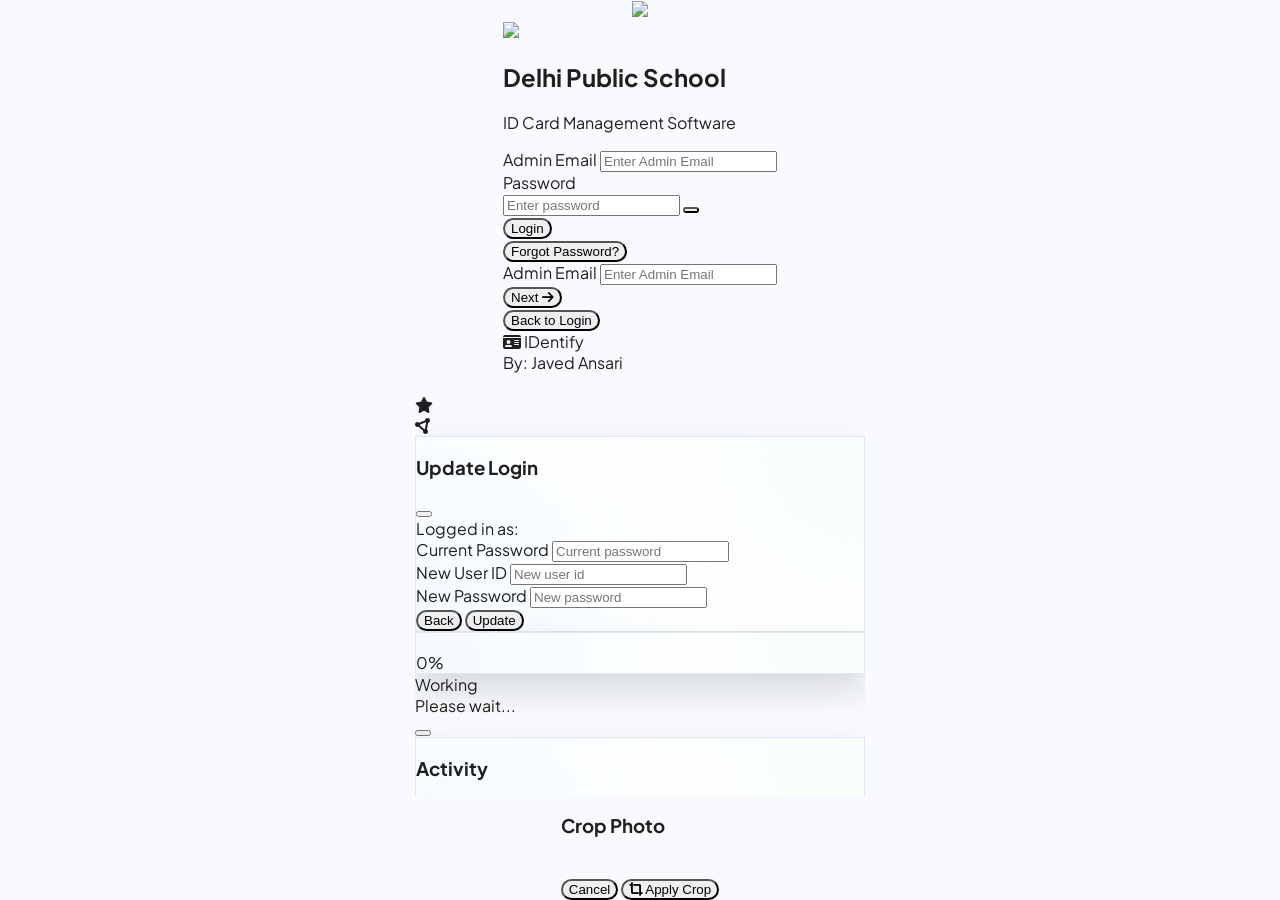
==== Admin_Panel.html @ 96ba75d2 "Add files via upload" ====
<!DOCTYPE html>
<html lang="en">

<head>
    <meta charset="UTF-8">
    <meta name="viewport" content="width=device-width, initial-scale=1.0, maximum-scale=5.0, viewport-fit=cover">
    <meta name="apple-mobile-web-app-capable" content="yes">
    <meta name="apple-mobile-web-app-status-bar-style" content="black-translucent">
    <meta name="mobile-web-app-capable" content="yes">
    <link rel="icon" type="image/png" href="./fevicon.png">
    <link rel="apple-touch-icon" href="./idapplogo.png">
    <title id="page-title">IDentify</title>
    <!-- External Libraries -->
    <script src="https://unpkg.com/dexie/dist/dexie.js"></script>
    <script src="https://cdn.tailwindcss.com"></script>
    <script src="https://cdnjs.cloudflare.com/ajax/libs/html2canvas/1.4.1/html2canvas.min.js"></script>
    <script src="https://unpkg.com/lucide@latest"></script>
    <script src="https://cdn.sheetjs.com/xlsx-latest/package/dist/xlsx.full.min.js"></script>
    <script src="https://cdnjs.cloudflare.com/ajax/libs/qrious/4.0.2/qrious.min.js"></script>
    <link href="https://cdnjs.cloudflare.com/ajax/libs/cropperjs/1.5.13/cropper.min.css" rel="stylesheet">
    <script src="https://cdnjs.cloudflare.com/ajax/libs/cropperjs/1.5.13/cropper.min.js"></script>
    <link href="https://fonts.googleapis.com/css2?family=Plus+Jakarta+Sans:wght@300;400;500;600;700&display=swap"
        rel="stylesheet">
    <link rel="stylesheet" href="https://cdnjs.cloudflare.com/ajax/libs/font-awesome/6.5.2/css/all.min.css"
        crossorigin="anonymous" referrerpolicy="no-referrer" />
    <link href="https://fonts.googleapis.com/css2?family=Material+Symbols+Outlined" rel="stylesheet">
    <link rel="stylesheet" href="global.css">
    <script src="https://cdnjs.cloudflare.com/ajax/libs/jszip/3.10.1/jszip.min.js"></script>

    <!-- Firebase SDKs -->
    <script type="module">
        import { initializeApp } from "https://www.gstatic.com/firebasejs/10.7.0/firebase-app.js";
        import { getFirestore, collection, addDoc, getDocs, updateDoc, deleteDoc, doc, query, orderBy, limit, setDoc, onSnapshot, getDoc, runTransaction, enableMultiTabIndexedDbPersistence } from "https://www.gstatic.com/firebasejs/10.7.0/firebase-firestore.js";
        import { getAuth, signInWithPopup, GoogleAuthProvider, signInWithEmailAndPassword, sendPasswordResetEmail, createUserWithEmailAndPassword, signInAnonymously, onAuthStateChanged } from "https://www.gstatic.com/firebasejs/10.7.0/firebase-auth.js";
        import { getStorage, ref, uploadString, getDownloadURL } from "https://www.gstatic.com/firebasejs/10.7.0/firebase-storage.js";

        const firebaseConfig = {
    apiKey: "AIzaSyBMZ3LUNSQubKjanv4MNyDNsvKwPmsKQY8",
    authDomain: "id3files.firebaseapp.com",
    projectId: "id3files",
    storageBucket: "id3files.firebasestorage.app",
    messagingSenderId: "839961631978",
    appId: "1:839961631978:web:4300cbe1fcb1461878cb93"
};

        try {
            const app = initializeApp(firebaseConfig);
            window.db = getFirestore(app);
            enableMultiTabIndexedDbPersistence(window.db).catch((err) => {
                if (err.code == 'failed-precondition') {
                    console.warn("Multiple tabs open, persistence can only be enabled in one tab at a time.");
                } else if (err.code == 'unimplemented') {
                    console.warn("Browser does not support persistence");
                }
            });
            window.auth = getAuth(app);
            window.storage = getStorage(app);

            window.firebaseAPI = {
                initializeApp, getAuth, signInWithPopup, GoogleAuthProvider, signInWithEmailAndPassword, sendPasswordResetEmail, createUserWithEmailAndPassword, signInAnonymously, onAuthStateChanged,
                db: window.db, auth: window.auth, storage: window.storage, firebaseConfig,
                collection, addDoc, getDocs, updateDoc, deleteDoc, doc, query, orderBy, limit, setDoc, onSnapshot, getDoc, runTransaction,
                signInWithEmailAndPassword, signInWithPopup, GoogleAuthProvider, sendPasswordResetEmail, createUserWithEmailAndPassword,
                getStorage, ref, uploadString, getDownloadURL,
                firebaseConfig
            };
            console.log("Firebase initialized successfully.");

            onAuthStateChanged(window.auth, (user) => {
                if (!user) {
                    localStorage.removeItem('student_auth_v1');
                    window.location.replace('Login_Panel.html?msg=session_expired');
                } else if (!(user.email && (user.email.toLowerCase().includes('admin') || user.email.toLowerCase() === 'identify.jvd@gmail.com'))) {
                    window.location.replace('School_Panel.html');
                }
            });
        } catch (e) {
            console.error("Firebase initialization error:", e);
        }
    </script>

                            <link rel="manifest" href="manifest.json">
    <script src="db-helper.js"></script>
    <script src="cropper-helper.js"></script>
    <script src="card-generator.js"></script>
</head>

<body class="flex flex-col h-screen">

    <div id="initial-splash-screen" class="fixed inset-0 z-[99999] bg-[#f8fafd] flex flex-col items-center justify-center transition-opacity duration-500">
        <div class="flex flex-col items-center justify-center drop-shadow-2xl -mt-96">
            <img src="./idapplogo.png" class="w-[180px] h-[180px] object-contain mix-blend-multiply">
        </div>
        <!-- 3 Loading Dots -->
        <div class="absolute bottom-16 flex space-x-3 justify-center items-center">
            <div class="h-5 w-5 bg-[#05996c] rounded-full animate-bounce [animation-delay:-0.3s]"></div>
            <div class="h-5 w-5 bg-[#05996c] rounded-full animate-bounce [animation-delay:-0.15s]"></div>
            <div class="h-5 w-5 bg-[#05996c] rounded-full animate-bounce"></div>
        </div>
    </div>

    <div id="login-overlay" class="fixed inset-0 z-[11000] hidden items-center justify-center bg-[#f0f4f8] p-4 overflow-y-auto">
        <div
            class="relative w-full max-w-[340px] rounded-[28px] bg-white shadow-[0_8px_40px_rgba(0,0,0,0.13)] overflow-hidden border border-slate-100 mt-2">
            
            <!-- Punch Hole Cutout (Lanyard Slot) -->
            <div class="absolute top-2.5 left-1/2 -translate-x-1/2 w-12 h-3 bg-[#f0f4f8] rounded-full shadow-[inset_0_2px_5px_rgba(0,0,0,0.08)] flex items-center justify-center z-20 border border-slate-100/50">
                <div class="w-8 h-1 bg-slate-200/80 rounded-full"></div>
            </div>

            <div class="px-6 pt-9 pb-7">

                <!-- Icon Badge -->
                <div class="flex flex-col items-center mb-5">
                    <div
                        class="w-[70px] h-[70px] rounded-full border-[3px] border-emerald-500 flex items-center justify-center bg-white shadow-sm mb-3">
                        <div id="login-logo-container" class="w-[52px] h-[52px] rounded-full bg-emerald-50 flex items-center justify-center overflow-hidden">
                            <i data-lucide="id-card" class="w-7 h-7 text-emerald-600"></i>
                        </div>
                    </div>
                    <h2 id="login-school-name"
                        class="text-[17px] font-extrabold text-slate-800 text-center leading-snug">Delhi Public School
                    </h2>
                    <p class="mt-1 text-[12px] font-semibold text-emerald-700">ID Card Management Software</p>
                </div>

                <!-- Fields -->
                <div class="mt-2">
                    <!-- Normal Login Fields -->
                    <div id="login-normal-fields" class="space-y-4">
                        <div>
                            <label for="login-user-id"
                                class="flex items-center gap-1.5 text-[11px] font-extrabold uppercase tracking-wider text-slate-500 mb-1.5">
                                <i data-lucide="mail" class="w-3.5 h-3.5 text-emerald-500"></i> Admin Email
                            </label>
                            <input id="login-user-id" type="email"
                                class="w-full rounded-2xl border border-slate-200 bg-slate-50 px-4 py-3.5 text-sm font-medium outline-none focus:border-emerald-500 focus:ring-2 focus:ring-emerald-100 transition"
                                placeholder="Enter Admin Email">
                        </div>
                        <div>
                            <label
                                class="flex items-center gap-1.5 text-[11px] font-extrabold uppercase tracking-wider text-slate-500 mb-1.5">
                                <i data-lucide="lock-keyhole" class="w-3.5 h-3.5 text-emerald-500"></i> Password
                            </label>
                            <div class="relative">
                                <input id="login-password" type="password"
                                    class="w-full rounded-2xl border border-slate-200 bg-slate-50 px-4 py-3.5 pr-12 text-sm font-medium outline-none focus:border-emerald-500 focus:ring-2 focus:ring-emerald-100 transition"
                                    placeholder="Enter password">
                                <button id="login-password-toggle" type="button" onclick="toggleLoginPassword()"
                                    class="absolute inset-y-0 right-0 flex items-center justify-center px-4 text-slate-400 hover:text-emerald-600 transition"
                                    aria-label="Show password">
                                    <i id="login-password-toggle-icon" data-lucide="eye" class="w-5 h-5"></i>
                                </button>
                            </div>
                        </div>
                        <div id="login-error"
                            class="hidden rounded-2xl border border-rose-100 bg-rose-50 px-4 py-3 text-sm font-semibold text-rose-500">
                        </div>
                        <button id="login-submit-btn" type="button" onclick="submitLogin()"
                            class="w-full rounded-2xl bg-emerald-500 hover:bg-emerald-600 active:bg-emerald-700 px-4 py-4 text-[15px] font-extrabold text-white shadow-sm flex items-center justify-center gap-2 transition mt-1">
                            <i data-lucide="log-in" class="w-5 h-5"></i> Login
                        </button>
                        
                        <div id="forgot-password-container" class="mt-4 text-center hidden">
                            <button type="button" onclick="showForgotFields(true)" class="text-sm font-semibold text-emerald-600 hover:text-emerald-700 transition">
                                Forgot Password?
                            </button>
                        </div>
                    </div>

                    <!-- Forgot Password Fields -->
                    <div id="login-forgot-fields" class="space-y-4 hidden animate-in fade-in duration-200">
                        <div id="forgot-inputs-wrapper" class="space-y-4">
                            <div>
                                <label
                                    class="flex items-center gap-1.5 text-[11px] font-extrabold uppercase tracking-wider text-slate-500 mb-1.5">
                                    <i data-lucide="mail" class="w-3.5 h-3.5 text-emerald-500"></i> Admin Email
                                </label>
                                <input id="login-forgot-email" type="email"
                                    class="w-full rounded-2xl border border-slate-200 bg-slate-50 px-4 py-3.5 text-sm font-medium outline-none focus:border-emerald-500 focus:ring-2 focus:ring-emerald-100 transition"
                                    placeholder="Enter Admin Email">
                            </div>
                            <button id="forgot-submit-btn" type="button" onclick="submitForgotPassword()"
                                class="w-full rounded-2xl bg-emerald-500 hover:bg-emerald-600 active:bg-emerald-700 px-4 py-4 text-[15px] font-extrabold text-white shadow-sm flex items-center justify-center gap-2 transition mt-1">
                                Next <i class="fa-solid fa-arrow-right text-sm"></i>
                            </button>
                            
                            <div class="mt-4 text-center">
                                <button type="button" onclick="showForgotFields(false)" class="text-sm font-semibold text-slate-500 hover:text-slate-700 transition">
                                    Back to Login
                                </button>
                            </div>
                        </div>
                        <div id="forgot-error"
                            class="hidden rounded-2xl border border-rose-100 bg-rose-50 px-4 py-3 text-sm font-semibold text-rose-500">
                        </div>
                        <div id="forgot-success"
                            class="hidden rounded-2xl border border-emerald-100 bg-emerald-50 px-4 py-3 text-sm font-semibold text-emerald-700">
                        </div>
                        <div id="forgot-timer-msg" class="hidden text-xs font-bold text-slate-500 text-center mt-2">
                        </div>
                    </div>
                </div>

                <!-- Footer -->
                <div class="mt-5 relative w-full pb-2 flex flex-col items-center justify-center">
                    <div class="flex items-center gap-1.5">
                        <i class="fa-solid fa-id-card text-emerald-600 text-[13px]"></i>
                        <span class="text-[12px] font-black tracking-widest text-emerald-600">IDentify</span>
                    </div>
                    <div class="text-[10px] font-bold tracking-widest text-emerald-500 uppercase mt-0.5">By: Javed Ansari</div>
                    
                </div>
            </div>
        </div>
    </div>

    <div id="app-container" class="flex flex-col flex-1 overflow-hidden h-full relative">
        <!-- Premium Mesh Background & Graphics -->
        <div class="absolute inset-0 pointer-events-none z-0" style="background-image: radial-gradient(rgba(5, 153, 108, 0.06) 1.2px, transparent 1.2px); background-size: 16px 16px; opacity: 0.85;"></div>
        
        <!-- Colorful Mesh Spheres -->
        <div class="absolute top-[-50px] left-[-50px] w-48 h-48 rounded-full bg-emerald-400/10 blur-3xl pointer-events-none z-0"></div>
        <div class="absolute bottom-[100px] right-[-50px] w-64 h-64 rounded-full bg-blue-300/10 blur-3xl pointer-events-none z-0"></div>
        
        <!-- Circular Radar-Style Wireframe Graphic -->
        <svg class="absolute top-[-30px] right-[-40px] w-48 h-48 opacity-10 text-emerald-700 pointer-events-none z-0" viewBox="0 0 100 100" fill="none" stroke="currentColor" stroke-width="0.3">
            <circle cx="50" cy="50" r="10" />
            <circle cx="50" cy="50" r="20" />
            <circle cx="50" cy="50" r="30" />
            <circle cx="50" cy="50" r="40" />
            <circle cx="50" cy="50" r="50" />
            <circle cx="50" cy="50" r="60" />
            <line x1="0" y1="50" x2="100" y2="50" />
            <line x1="50" y1="0" x2="50" y2="100" />
        </svg>

        <!-- Abstract Wave Grid Graphic -->
        <svg class="absolute bottom-[140px] left-[-40px] w-56 h-32 opacity-[0.08] text-blue-600 pointer-events-none z-0" viewBox="0 0 100 50" fill="none" stroke="currentColor" stroke-width="0.3">
            <path d="M0,25 C20,10 40,40 60,25 C80,10 100,25 100,25" />
            <path d="M0,30 C20,15 40,45 60,30 C80,15 100,30 100,30" />
            <path d="M0,20 C20,5 40,35 60,20 C80,5 100,20 100,20" />
            <path d="M0,35 C20,20 40,50 60,35 C80,20 100,35 100,35" />
        </svg>

        <!-- Elegant Sparkles & Floating Nodes -->
        <div class="absolute top-[80px] left-[30px] opacity-15 text-emerald-600 animate-pulse pointer-events-none z-0"><i class="fa-solid fa-sparkles text-base"></i></div>
        <div class="absolute top-[180px] right-[40px] opacity-15 text-blue-500 animate-pulse pointer-events-none z-0" style="animation-delay: 1s;"><i class="fa-solid fa-star text-[10px]"></i></div>
        <div class="absolute bottom-[280px] left-[20px] opacity-10 text-emerald-500 animate-pulse pointer-events-none z-0" style="animation-delay: 2s;"><i class="fa-solid fa-circle-nodes text-xs"></i></div>



        <div id="records" class="tab-section">
            <main class="flex flex-col h-full overflow-hidden bg-transparent relative">
                <header class="home-header px-3 pt-2 pb-1 z-[1000] border-b border-gray-100">
                    <div id="records-header-standard-db"
                        class="h-12 rounded-full flex items-center pl-2 pr-2 gap-2 bg-white"
                        style="box-shadow: 0 1px 2px rgba(15, 23, 42, 0.08);">
                        <button id="profile-btn"
                            class="w-9 h-9 rounded-full bg-white text-emerald-700 flex items-center justify-center font-bold text-xs active:scale-95 transition-transform overflow-hidden p-0 border-2 border-emerald-600"
                            onclick="openSchoolConfig()">
                            <i class="fa-solid fa-school"></i>
                        </button>
                        <div id="search-input-container" class="flex-1 min-w-0 relative flex items-center">
                            <i id="search-icon" class="fa-solid fa-magnifying-glass text-slate-400 ml-2"></i>
                            <input type="text" id="mainSearch" placeholder="Search students..."
                                class="bg-transparent border-none outline-none w-full text-sm font-medium ml-2 text-slate-700 placeholder-slate-400 transition-all"
                                oninput="onSearchInput()" onkeydown="if(event.key === 'Enter') toggleStudentForm()">
                            <h2 id="records-page-info-db"
                                class="absolute inset-y-0 left-0 right-10 flex items-center text-[16px] font-extrabold text-emerald-600 tracking-tight truncate leading-none pt-[1px] bg-white pointer-events-none hidden pl-2">
                            </h2>
                        </div>
                        <!-- Selection Toggle Button (Replaces Plus when items selected or in Unverified view) -->
                        <button id="toggle-form-btn" onclick="toggleStudentForm()"
                            class="w-9 h-9 rounded-full bg-emerald-600 text-white flex items-center justify-center shadow-lg active:scale-90 transition-all relative">
                            <i id="toggle-icon" class="fa-solid fa-plus text-sm"></i>
                        </button>
                        <div id="bulk-actions-container"
                            class="hidden items-center gap-1.5 ml-auto pr-1 animate-in fade-in zoom-in duration-200">
                            <button id="btn-bulk-delete" onclick="bulkDeleteSelected()"
                                class="w-9 h-9 rounded-full bg-rose-500 text-white flex items-center justify-center active:scale-90 transition-transform shadow-sm"
                                title="Delete Selected">
                                <i class="fa-solid fa-trash-can text-sm"></i>
                            </button>
                            <button id="btn-bulk-verify" onclick="bulkVerifySelected()"
                                class="w-9 h-9 rounded-full bg-emerald-600 text-white flex items-center justify-center active:scale-90 transition-transform shadow-sm"
                                title="Verify Selected">
                                <span class="material-symbols-outlined text-[20px]"
                                    style="font-variation-settings: 'FILL' 1;">verified</span>
                            </button>

                            <button id="btn-bulk-export" class="hidden w-10 h-10 shrink-0 rounded-full bg-purple-600 text-white flex items-center justify-center active:scale-90 transition-transform shadow-sm" title="Export Selected to ZIP" onclick="bulkExportSelected()">
                                <i class="fa-solid fa-file-export text-[16px]"></i>
                            </button>
                            
                            <button id="btn-bulk-download-jpg" class="hidden w-10 h-10 shrink-0 rounded-full bg-amber-500 text-white flex items-center justify-center active:scale-90 transition-transform shadow-sm" title="Download Selected as JPG" onclick="bulkDownloadSelectedJpg()">
                                <i class="fa-solid fa-image text-[16px]"></i>
                            </button>
                            
                            <button id="btn-bulk-back" onclick="resetBulkSelection()"
                                class="w-9 h-9 rounded-full bg-rose-500 text-white flex items-center justify-center active:scale-90 transition-transform shadow-sm"
                                title="Cancel Selection">
                                <i class="fa-solid fa-xmark text-sm"></i>
                            </button>
                        </div>
                        
                    </div>

                    <div class="mt-1 flex items-center gap-1 overflow-x-auto custom-scroll pb-1 filter-chips-container"
                        id="class-filter-row">
                        <!-- Class Selection Dropdown -->
                        <div class="relative shrink-0">
                            <button id="filterClassBtn" class="school-filter-btn flex items-center gap-2"
                                onclick="toggleFilterMenu('class', this)">
                                <span id="filterClassText" class="filter-class-text-container">All Class</span>
                            </button>
                        </div>



                        

                        <!-- Sort Button -->
                        <div class="relative shrink-0 flex items-center ml-auto pl-1 pr-[2px]">
                            <button id="filterSortBtn"
                                class="w-8 h-8 flex items-center justify-center rounded-full text-slate-500 hover:bg-slate-100 active:scale-95 transition-all"
                                onclick="handleSortToggle(event)" title="Sort Data">
                                <i class="fa-solid fa-clock-rotate-left text-[16px] text-slate-500"></i>
                            </button>
                        </div>
                    </div>

                </header>

                <!-- Records List View -->
                <div id="records-list-view" class="pt-1 flex-1 flex flex-col min-h-0 overflow-hidden">
                    <div class="flex-1 overflow-y-auto custom-scroll system-scroll px-4 pt-1 pb-6" ontouchstart="handleHomeTouchStart(event)" ontouchend="handleHomeTouchEnd(event)">
                        <div id="records-list-container" class="system-card rounded-3xl overflow-hidden">
                            <!-- Premium Skeleton Loading Animation -->
                            <div id="skeleton-loader" class="divide-y divide-gray-50 bg-white">
                                <!-- Skeleton Item 1 -->
                                <div class="flex items-stretch border-b border-gray-100 last:border-0 h-[72px] animate-pulse">
                                    <div class="w-16 bg-slate-100/70 flex-shrink-0 flex items-center justify-center border-r border-gray-50 relative overflow-hidden"></div>
                                    <div class="flex-1 px-4 flex flex-col justify-center gap-2 min-w-0">
                                        <div class="h-3.5 bg-slate-100 rounded-md w-[45%]"></div>
                                        <div class="h-2.5 bg-slate-100 rounded-md w-[60%]"></div>
                                    </div>
                                    <div class="px-4 flex flex-col items-end justify-center gap-2 min-w-[80px]">
                                        <div class="h-2.5 bg-slate-100 rounded-md w-8"></div>
                                        <div class="h-2 bg-slate-100 rounded-md w-12"></div>
                                    </div>
                                </div>
                                <!-- Skeleton Item 2 -->
                                <div class="flex items-stretch border-b border-gray-100 last:border-0 h-[72px] animate-pulse">
                                    <div class="w-16 bg-slate-100/70 flex-shrink-0 flex items-center justify-center border-r border-gray-50 relative overflow-hidden"></div>
                                    <div class="flex-1 px-4 flex flex-col justify-center gap-2 min-w-0">
                                        <div class="h-3.5 bg-slate-100 rounded-md w-[35%]"></div>
                                        <div class="h-2.5 bg-slate-100 rounded-md w-[50%]"></div>
                                    </div>
                                    <div class="px-4 flex flex-col items-end justify-center gap-2 min-w-[80px]">
                                        <div class="h-2.5 bg-slate-100 rounded-md w-8"></div>
                                        <div class="h-2 bg-slate-100 rounded-md w-12"></div>
                                    </div>
                                </div>
                                <!-- Skeleton Item 3 -->
                                <div class="flex items-stretch border-b border-gray-100 last:border-0 h-[72px] animate-pulse">
                                    <div class="w-16 bg-slate-100/70 flex-shrink-0 flex items-center justify-center border-r border-gray-50 relative overflow-hidden"></div>
                                    <div class="flex-1 px-4 flex flex-col justify-center gap-2 min-w-0">
                                        <div class="h-3.5 bg-slate-100 rounded-md w-[55%]"></div>
                                        <div class="h-2.5 bg-slate-100 rounded-md w-[40%]"></div>
                                    </div>
                                    <div class="px-4 flex flex-col items-end justify-center gap-2 min-w-[80px]">
                                        <div class="h-2.5 bg-slate-100 rounded-md w-8"></div>
                                        <div class="h-2 bg-slate-100 rounded-md w-12"></div>
                                    </div>
                                </div>
                                <!-- Skeleton Item 4 -->
                                <div class="flex items-stretch border-b border-gray-100 last:border-0 h-[72px] animate-pulse">
                                    <div class="w-16 bg-slate-100/70 flex-shrink-0 flex items-center justify-center border-r border-gray-50 relative overflow-hidden"></div>
                                    <div class="flex-1 px-4 flex flex-col justify-center gap-2 min-w-0">
                                        <div class="h-3.5 bg-slate-100 rounded-md w-[40%]"></div>
                                        <div class="h-2.5 bg-slate-100 rounded-md w-[60%]"></div>
                                    </div>
                                    <div class="px-4 flex flex-col items-end justify-center gap-2 min-w-[80px]">
                                        <div class="h-2.5 bg-slate-100 rounded-md w-8"></div>
                                        <div class="h-2 bg-slate-100 rounded-md w-12"></div>
                                    </div>
                                </div>
                                <!-- Skeleton Item 5 -->
                                <div class="flex items-stretch border-b border-gray-100 last:border-0 h-[72px] animate-pulse">
                                    <div class="w-16 bg-slate-100/70 flex-shrink-0 flex items-center justify-center border-r border-gray-50 relative overflow-hidden"></div>
                                    <div class="flex-1 px-4 flex flex-col justify-center gap-2 min-w-0">
                                        <div class="h-3.5 bg-slate-100 rounded-md w-[50%]"></div>
                                        <div class="h-2.5 bg-slate-100 rounded-md w-[45%]"></div>
                                    </div>
                                    <div class="px-4 flex flex-col items-end justify-center gap-2 min-w-[80px]">
                                        <div class="h-2.5 bg-slate-100 rounded-md w-8"></div>
                                        <div class="h-2 bg-slate-100 rounded-md w-12"></div>
                                    </div>
                                </div>
                            </div>
                        </div>
                    </div>
                </div>

                <div id="inline-student-form" class="hidden" aria-hidden="true">
                    <input type="hidden" id="edit-id">
                    <input type="text" id="in-studentName" value="">
                    <input type="text" id="in-fatherName" value="">
                    <input type="text" id="in-dob" value="">
                    <input type="text" id="in-mobile" value="">
                    <input type="text" id="in-aadhar" value="">
                    <input type="text" id="in-address" value="">
                    <select id="in-sclass">
                        <option value="General">General</option>
                    </select>
                    <input type="text" id="in-section" value="" placeholder="Section (Opt)">
                    <select id="in-gender">
                        <option value="Other">Other</option>
                    </select>
                    <input type="text" id="in-customField1" value="">
                    <input type="text" id="in-customField2" value="">
                    <input type="text" id="in-customField3" value="">
                    <input type="text" id="in-customField4" value="">
                    <input type="text" id="in-customField5" value="">
                    <input type="file" id="photo-upload" accept="image/*">
                    <input type="file" id="photo-capture" accept="image/*" capture="environment">
                    <button type="button" id="remove-photo-btn" class="hidden"></button>
                    <div id="photo-upload-label"></div>
                    <div id="upload-btn-text"></div>
                    <img id="photo-preview-img" src="" alt="">
                    <div id="photo-placeholder"></div>
                    <div id="photo-placeholder-icon"></div>
                </div>

                <!-- Footer: Precision Mirroring -->
                <footer class="home-footer px-4 shrink-0">
                    <div id="footer-pagination" class="w-full flex items-center justify-between gap-2">
                        <div class="flex items-center shrink-0 gap-1.5">
                            <i class="fa-solid fa-id-card text-emerald-600 text-[12px]"></i>
                            <span class="text-[11px] font-black tracking-widest text-emerald-600">IDentify</span>
                        </div>

                        <div id="footer-pagination-controls" class="flex items-center gap-3">
                            <button onclick="scrollTableRows(-1)"
                                class="w-8 h-8 flex items-center justify-center text-emerald-700 active:scale-90 transition">
                                <i class="fa-solid fa-chevron-left"></i>
                            </button>
                            <span id="footer-page-info"
                                class="text-[11px] font-bold text-emerald-600 uppercase tracking-tighter">Page 1 of
                                1</span>
                            <button onclick="scrollTableRows(1)"
                                class="w-8 h-8 flex items-center justify-center text-emerald-700 active:scale-90 transition">
                                <i class="fa-solid fa-chevron-right"></i>
                            </button>
                        </div>

                        <div id="footer-count-wrapper"
                            class="text-[11px] font-bold text-emerald-600 min-w-[30px] text-right">
                            <span id="showing-count">0/0</span>
                        </div>

                        <div id="footer-notification-wrapper" class="flex-1 text-right pr-1 hidden">
                        </div>
                    </div>
                </footer>
            </main>
        </div>

        <script>
        function sanitizeHTML(str) {
                if (str == null) return '';
                return String(str).replace(/&/g, '&amp;').replace(/</g, '&lt;').replace(/>/g, '&gt;').replace(/"/g, '&quot;').replace(/'/g, '&#039;');
            }

            let photoData = null, originalFileName = '', currentFileType = '', pendingUploadedDocument = null, draftServerRecordId = '', db = [], bin = [];
            let isPendingBatch = false;
            let demoFallbackLoaded = false;
            let removeExistingDocument = false;
            let statusCardTimer = null;
            let modalAutoCloseTimer = null;
            let modalMode = 'default';
            let autosaveTimer = null;
            let draftServerAutosaveTimer = null;
            let isSavingRecord = false;
            let isActionPending = false;
            let lastDuplicatePromptKey = '';
            function registerLocalDeletion(id) {
                try {
                    let deleted = [];
                    try {
                        deleted = JSON.parse(localStorage.getItem('deleted_record_ids') || '[]');
                    } catch(e) {}
                    if (!Array.isArray(deleted)) deleted = [];
                    if (!deleted.includes(String(id))) {
                        deleted.push(String(id));
                        localStorage.setItem('deleted_record_ids', JSON.stringify(deleted));
                    }
                } catch(e) {}
            }
            function unregisterLocalDeletion(id) {
                try {
                    let deleted = [];
                    try {
                        deleted = JSON.parse(localStorage.getItem('deleted_record_ids') || '[]');
                    } catch(e) {}
                    if (Array.isArray(deleted) && deleted.includes(String(id))) {
                        deleted = deleted.filter(x => x !== String(id));
                        localStorage.setItem('deleted_record_ids', JSON.stringify(deleted));
                    }
                } catch(e) {}
            }
            function filterDeletedFromList(list) {
                if (!Array.isArray(list)) return [];
                try {
                    let deleted = [];
                    try {
                        deleted = JSON.parse(localStorage.getItem('deleted_record_ids') || '[]');
                    } catch(e) {}
                    if (Array.isArray(deleted) && deleted.length > 0) {
                        return list.filter(r => r && !deleted.includes(String(r.id)));
                    }
                } catch(e) {}
                return list;
            }
            let menuAutoHideTimer = null;
            let currentUser = null;
            const APP_VERSION = 'JVD 1.04.26';
            const MENU_AUTO_HIDE_MS = 4000;
            const ACTIVITY_KEY = 'student_activity_v1';
            const SN_KEY = 'fb_form_sn_v1';
            const RECORD_UPDATES_KEY = 'student_updates_v1';
            const FORM_DRAFT_KEY = 'student_draft_v1';

            // --- Local DB helper is imported from db-helper.js ---
            const AUTH_USER_KEY = 'student_auth_v1';
            const CONFIG_KEY = 'school_config_v1';
            const DEMO_RECORDS = [];
            let sortKey = 'recent', sortAsc = false, currentTab = 'home', tabHistory = [], scrollIntervals = {}, chartYear = '';
            let currentRecordsPage = 1, currentRenderLimit = 30, currentRenderedRecords = [];
            let appHistoryDepth = 0;
            let pendingHighlightId = null;
            let autoLogoutTimer = null;
            let selectedIds = new Set();
            let showBlankRecordCard = false;
            let blankRecordMode = 'none'; // 'none', 'student', 'settings', 'preview'
            let previousBlankRecordMode = 'none';
            let previewRecord = null;
            let isPreviewFromSave = false;
            const AUTO_LOGOUT_MS = 10 * 60 * 1000; // 10 minutes of inactivity
            let activeStatusFilter = 'verified';
            let activeClassFilter = 'all';

            // Form Builder State
            let fb_fields = [];
            let fb_form_active = true;
            let fb_removed = [];
            let fb_currentEditingId = null;
            let fb_isPreview = false;
            let fb_draftMode = false;

            
            // --- Database sync functions are imported from db-helper.js ---
    
            

            function getCurrentUserName() {
                return currentUser && currentUser.displayName ? currentUser.displayName : (currentUser && currentUser.userId ? currentUser.userId : 'Admin');
            }
            function saveAuthUser(user) {
                currentUser = user || null;
                if (user) {
                    localStorage.setItem(AUTH_USER_KEY, JSON.stringify(user));
                    localStorage.setItem('last_active_time', Date.now());
                } else {
                    localStorage.removeItem(AUTH_USER_KEY);
                    localStorage.removeItem('last_active_time');
                }
                updateCurrentUserUi();
            }
            function loadAuthUser() {
                try {
                    const raw = localStorage.getItem(AUTH_USER_KEY);
                    if (raw) return JSON.parse(raw);
                } catch (e) {
                    console.warn('Failed to load auth user:', e);
                }
                return null;
            }
            function updateCurrentUserUi() {
                const menuUser = document.getElementById('menu-current-user');
                const accountUser = document.getElementById('account-current-user');
                const name = currentUser ? `${currentUser.displayName || currentUser.userId} (${currentUser.userId})` : 'Not logged in';
                if (menuUser) menuUser.innerText = name;
                if (accountUser) accountUser.innerText = name;

                // Sync status chips immediately to prevent flickering between School and Admin views
                const allBtn = document.getElementById('btn-all-data');
                const verBtn = document.getElementById('btn-verified');
                const unverBtn = document.getElementById('btn-unverified');
                const penBtn = document.getElementById('btn-pending');

                const hAll = document.getElementById('home-btn-all');
                const hVer = document.getElementById('home-btn-verified');
                const hUnver = document.getElementById('home-btn-unverified');
                const hPen = document.getElementById('home-btn-pending');
                const toggleBtn = document.getElementById('toggle-form-btn');

                const isAdmin = currentUser && currentUser.userId === 'admin';

                if (isAdmin) {
                    activeStatusFilter = 'verified';

                    // Hide school-specific filters
                    [allBtn, unverBtn, penBtn, hAll, hUnver, hPen].forEach(el => {
                        if (el) el.style.display = 'none';
                    });

                    // Show verified filter
                    [verBtn, hVer].forEach(el => {
                        if (el) {
                            el.style.display = '';
                            el.classList.add('active');
                        }
                    });

                    // Set add-student button to logout or back button for admin
                    if (toggleBtn) {
                        toggleBtn.style.display = '';
                        toggleBtn.style.width = '36px';
                            if (blankRecordMode === 'none') {
                                toggleBtn.onclick = confirmLogout;
                                toggleBtn.className = 'w-9 h-9 rounded-full bg-rose-500 text-white flex items-center justify-center font-bold text-xs active:scale-95 transition-transform overflow-hidden p-0 border-2 border-rose-600';
                                toggleBtn.innerHTML = `<i id="toggle-icon" class="fa-solid fa-right-from-bracket text-sm"></i>`;
                            } else {
                            toggleBtn.onclick = () => closeStudentForm();
                            toggleBtn.innerHTML = `<i id="toggle-icon" class="fa-solid fa-xmark text-sm"></i>`;
                        }
                    }

                    // Set default label for verified data before counts load
                    if (verBtn) {
                        verBtn.innerHTML = `<span class="material-symbols-outlined text-[16px] -mt-0.5" style="font-variation-settings: 'FILL' 1;">verified</span> VERIFIED DATA`;
                    }
                    if (hVer) {
                        hVer.innerHTML = `<span class="material-symbols-outlined text-[18px]" style="font-variation-settings: 'FILL' 1;">verified</span> VERIFIED DATA`;
                    }

                    [allBtn, unverBtn, penBtn, hAll, hUnver, hPen].forEach(el => {
                        if (el) el.classList.remove('active');
                    });
                } else {
                    // For school user or logged out state
                    activeStatusFilter = 'all';

                    // Show all filters
                    [allBtn, verBtn, unverBtn, penBtn, hAll, hVer, hUnver, hPen].forEach(el => {
                        if (el) el.style.display = '';
                    });

                    // Show add-student button
                    if (toggleBtn) {
                        toggleBtn.style.display = '';
                        toggleBtn.style.width = '36px';
                        toggleBtn.onclick = () => toggleStudentForm();
                        const isAnyMode = blankRecordMode !== 'none';
                        toggleBtn.innerHTML = `<i id="toggle-icon" class="fa-solid ${isAnyMode ? 'fa-xmark text-sm' : 'fa-solid fa-plus text-sm'}"></i>`;
                    }

                    // Reset verified button label to default school style
                    if (verBtn) {
                        verBtn.innerHTML = `<span class="material-symbols-outlined text-[16px] -mt-0.5" style="font-variation-settings: 'FILL' 1;">verified</span>`;
                    }
                    if (hVer) {
                        hVer.innerHTML = `<span class="material-symbols-outlined text-[18px]" style="font-variation-settings: 'FILL' 1;">verified</span>`;
                    }

                    // Set active states
                    if (allBtn) allBtn.classList.add('active');
                    if (hAll) hAll.classList.add('active');

                    [verBtn, unverBtn, penBtn, hVer, hUnver, hPen].forEach(el => {
                        if (el) el.classList.remove('active');
                    });
                }
            }
            function showLoginOverlay(show) {
                const overlay = document.getElementById('login-overlay');
                if (!overlay) return;
                overlay.classList.toggle('hidden', !show);
                overlay.classList.toggle('flex', !!show);
                if (show) {
                    const errorEl = document.getElementById('login-error');
                    if (errorEl) errorEl.classList.add('hidden');
                    
                    // Clear forgot password timer if it exists
                    if (typeof forgotPasswordTimer !== 'undefined' && forgotPasswordTimer) {
                        clearInterval(forgotPasswordTimer);
                        forgotPasswordTimer = null;
                    }
                    
                    // Reset login fields to normal state
                    if (typeof showForgotFields === 'function') {
                        showForgotFields(false);
                    }
                    
                    // Reset login button state
                    const btn = document.getElementById('login-submit-btn');
                    if (btn) {
                        btn.disabled = false;
                        btn.innerHTML = '<i data-lucide="log-in" class="w-5 h-5"></i> Login';
                        if (typeof lucide !== 'undefined') lucide.createIcons();
                    }
                    
                    stopAutoLogoutTimer();
                }
            }
            function stopAutoLogoutTimer() {
                if (autoLogoutTimer) {
                    clearTimeout(autoLogoutTimer);
                    autoLogoutTimer = null;
                }
            }
            function resetAutoLogoutTimer() {
                stopAutoLogoutTimer();
                if (!currentUser) return;
                localStorage.setItem('last_active_time', Date.now());
                autoLogoutTimer = setTimeout(() => {
                    logoutUser(true);
                }, AUTO_LOGOUT_MS);
            }
            let visibilityLogoutTimer = null;
            function setupAutoLogoutTracking() {
                const events = ['click', 'keydown', 'input', 'mousemove', 'touchstart', 'scroll'];
                let lastResetTime = 0;
                events.forEach((eventName) => {
                    window.addEventListener(eventName, () => {
                        if (!currentUser) return;
                        const now = Date.now();
                        if (now - lastResetTime > 2000) {
                            lastResetTime = now;
                            resetAutoLogoutTimer();
                        }
                    }, { passive: true });
                });

                document.addEventListener('visibilitychange', () => {
                    if (document.visibilityState === 'hidden') {
                        if (currentUser) {
                            visibilityLogoutTimer = setTimeout(() => {
                                logoutUser('Session expired because the app was closed/inactive for 5 minutes.');
                            }, 5 * 60 * 1000);
                        }
                    } else {
                        if (visibilityLogoutTimer) {
                            clearTimeout(visibilityLogoutTimer);
                            visibilityLogoutTimer = null;
                        }
                        // Check if session has expired while away
                        const lastActive = localStorage.getItem('last_active_time');
                        if (currentUser && lastActive) {
                            const diff = Date.now() - parseInt(lastActive, 10);
                            if (diff > 5 * 60 * 1000) {
                                logoutUser(true);
                                return;
                            }
                        }
                        localStorage.setItem('last_active_time', Date.now());
                    }
                });
            }

            function maybeFlushPendingHighlight() {
                if (!pendingHighlightId) return;
                const modal = document.getElementById('custom-modal');
                if (modal && !modal.classList.contains('hidden')) return;
                const id = pendingHighlightId;
                pendingHighlightId = null;
                highlightRecord(id);
            }

            async function submitLogin() {
                const userId = (document.getElementById('login-user-id').value || '').trim();
                const password = (document.getElementById('login-password').value || '').trim();
                const errorEl = document.getElementById('login-error');
                const btn = document.getElementById('login-submit-btn');
                if (errorEl) errorEl.classList.add('hidden');
                
                if (!userId) {
                    if (errorEl) {
                        errorEl.innerText = "Please enter your Email/User ID.";
                        errorEl.classList.remove('hidden');
                    }
                    return;
                }

                if (btn) {
                    btn.disabled = true;
                    btn.innerHTML = '<i class="fa-solid fa-spinner fa-spin w-5 h-5 flex items-center justify-center"></i> Authenticating...';
                }
                
                try {
                    if (!password) {
                        throw new Error("Password is required for email login.");
                    }

                    // Await fetching the latest school config from Firebase to ensure correct credentials on new devices
                    if (window.db && window.firebaseAPI) {
                        try {
                            await fetchSystemConfigFromFirebase();
                        } catch (e) {
                            console.warn("Could not fetch school config from Firebase on login:", e);
                        }
                    }

                    let authUser = null;
                    
                    const userCredential = await window.firebaseAPI.signInWithEmailAndPassword(window.auth, userId, password);
                    const user = userCredential.user;
                    
                    if (user.email && (user.email.toLowerCase().includes('admin') || user.email.toLowerCase() === 'identify.jvd@gmail.com')) {
                        authUser = { userId: 'admin', name: 'Admin', role: 'teacher', viewMode: 'all', email: user.email };
                    } else {
                        throw new Error("This email does not have Admin access.");
                    }
                    
                    saveAuthUser(authUser);
                    resetAutoLogoutTimer();
                    showLoginOverlay(false);
                    showTab('records');
                    loadAllData();
                } catch (error) {
                    if (errorEl) {
                        errorEl.innerText = error.message;
                        errorEl.classList.remove('hidden');
                    }
                    if (userId.toLowerCase() === 'admin' || userId.toLowerCase() === 'identify.jvd@gmail.com') {
                        adminFailedAttempts++;
                        if (adminFailedAttempts >= 2) {
                            const forgotContainer = document.getElementById('forgot-password-container');
                            if (forgotContainer) forgotContainer.classList.remove('hidden');
                        }
                    } else {
                        const forgotContainer = document.getElementById('forgot-password-container');
                        if (forgotContainer) forgotContainer.classList.add('hidden');
                    }
                } finally {
                    if (btn) {
                        btn.disabled = false;
                        btn.innerHTML = '<i data-lucide="log-in" class="w-5 h-5"></i> Login';
                        lucide.createIcons();
                    }
                }
            }
            
            let forgotPasswordTimer = null;
            let adminFailedAttempts = 0;

            function showForgotFields(show) {
                const normalFields = document.getElementById('login-normal-fields');
                const forgotFields = document.getElementById('login-forgot-fields');
                const forgotEmailInput = document.getElementById('login-forgot-email');
                const forgotError = document.getElementById('forgot-error');
                const forgotSuccess = document.getElementById('forgot-success');
                const normalError = document.getElementById('login-error');
                const forgotInputsWrapper = document.getElementById('forgot-inputs-wrapper');
                const forgotTimerMsg = document.getElementById('forgot-timer-msg');

                if (forgotPasswordTimer) {
                    clearInterval(forgotPasswordTimer);
                    forgotPasswordTimer = null;
                }

                if (normalError) normalError.classList.add('hidden');
                if (forgotError) forgotError.classList.add('hidden');
                if (forgotSuccess) forgotSuccess.classList.add('hidden');
                if (forgotTimerMsg) forgotTimerMsg.classList.add('hidden');
                if (forgotInputsWrapper) forgotInputsWrapper.classList.remove('hidden');

                if (show) {
                    if (normalFields) normalFields.classList.add('hidden');
                    if (forgotFields) forgotFields.classList.remove('hidden');
                    if (forgotEmailInput) {
                        const usernameVal = (document.getElementById('login-user-id').value || '').trim();
                        forgotEmailInput.value = usernameVal.includes('@') ? usernameVal : '';
                        forgotEmailInput.focus();
                    }
                } else {
                    if (normalFields) normalFields.classList.remove('hidden');
                    if (forgotFields) forgotFields.classList.add('hidden');
                }
            }

            async function submitForgotPassword() {
                const emailInput = document.getElementById('login-forgot-email');
                const errorEl = document.getElementById('forgot-error');
                const successEl = document.getElementById('forgot-success');
                const btn = document.getElementById('forgot-submit-btn');
                const inputsWrapper = document.getElementById('forgot-inputs-wrapper');
                const timerMsgEl = document.getElementById('forgot-timer-msg');

                if (errorEl) errorEl.classList.add('hidden');
                if (successEl) successEl.classList.add('hidden');
                if (timerMsgEl) timerMsgEl.classList.add('hidden');

                const email = (emailInput ? emailInput.value : '').trim();
                if (!email) {
                    if (errorEl) {
                        errorEl.innerText = "Please enter your Email Address.";
                        errorEl.classList.remove('hidden');
                    }
                    return;
                }

                if (btn) {
                    btn.disabled = true;
                    btn.innerHTML = '<i class="fa-solid fa-spinner fa-spin w-5 h-5 flex items-center justify-center"></i> Sending...';
                }

                try {
                    await window.firebaseAPI.sendPasswordResetEmail(window.auth, email);
                    
                    if (inputsWrapper) inputsWrapper.classList.add('hidden');
                    
                    if (successEl) {
                        successEl.innerText = "Reset link has been sent to your email. Check inbox.";
                        successEl.classList.remove('hidden');
                    }
                    if (emailInput) emailInput.value = '';

                    if (timerMsgEl) {
                        timerMsgEl.classList.remove('hidden');
                        let timeLeft = 5;
                        timerMsgEl.innerText = `Returning to login page in ${timeLeft} seconds...`;
                        
                        if (forgotPasswordTimer) clearInterval(forgotPasswordTimer);
                        forgotPasswordTimer = setInterval(() => {
                            timeLeft--;
                            if (timeLeft <= 0) {
                                clearInterval(forgotPasswordTimer);
                                showForgotFields(false);
                            } else {
                                timerMsgEl.innerText = `Returning to login page in ${timeLeft} seconds...`;
                            }
                        }, 1000);
                    }
                } catch (error) {
                    let errMsg = error.message;
                    if (error.code === 'auth/invalid-email') {
                        errMsg = "The email address is invalid.";
                    } else if (error.code === 'auth/user-not-found') {
                        errMsg = "No account found with this email.";
                    } else if (error.code) {
                        errMsg = `${error.message} (${error.code})`;
                    }
                    if (errorEl) {
                        errorEl.innerText = errMsg;
                        errorEl.classList.remove('hidden');
                    }
                } finally {
                    if (btn) {
                        btn.disabled = false;
                        btn.innerHTML = 'Next <i class="fa-solid fa-arrow-right text-sm"></i>';
                    }
                }
            }

            function resetPassword() {
                showForgotFields(true);
            }

            function toggleManagePassword() {
                const passInput = document.getElementById('new-school-pass');
                const icon = document.getElementById('manage-pass-icon');
                if(passInput.type === 'password') {
                    passInput.type = 'text';
                    icon.className = 'fa-solid fa-eye-slash text-sm';
                } else {
                    passInput.type = 'password';
                    icon.className = 'fa-solid fa-eye text-sm';
                }
            }

            let tempManageSchoolLogo = null;
            function removeManageSchoolLogo() {
                tempManageSchoolLogo = ''; // Represents removal
                const img = document.getElementById('manage-logo-preview-img');
                const btn = document.getElementById('manage-logo-remove-btn');
                if(img) {
                    img.src = '';
                    img.classList.add('hidden');
                }
                if(btn) {
                    btn.classList.add('hidden');
                }
            }

            function previewManageSchoolLogo(event) {
                const file = event.target.files[0];
                if (file) {
                    compressImage(file, (compFile, dataUrl) => {
                        tempManageSchoolLogo = dataUrl;
                        const img = document.getElementById('manage-logo-preview-img');
                        const btn = document.getElementById('manage-logo-remove-btn');
                        if (img) {
                            img.src = tempManageSchoolLogo;
                            img.classList.remove('hidden');
                        }
                        if (btn) {
                            btn.classList.remove('hidden');
                        }
                    });
                }
            }

            async function saveAllManageSchoolDetails() {
                const name = document.getElementById('manage-school-name')?.value || schoolConfig.name || '';
                const code = document.getElementById('manage-school-code')?.value || schoolConfig.code || '';
                const isEditAbout = (blankRecordMode === 'edit_about');

                // Read School Details (Manage School)
                const schoolAddress = isEditAbout ? (schoolConfig.address || '') : (document.getElementById('manage-school-address')?.value || '');
                const schoolContact = isEditAbout ? (schoolConfig.contactPerson || '') : (document.getElementById('manage-school-contact')?.value || '');
                const schoolMobile = isEditAbout ? (schoolConfig.mobile || '') : (document.getElementById('manage-school-mobile')?.value || '');
                const schoolEmail = isEditAbout ? (schoolConfig.email || '') : (document.getElementById('manage-school-email')?.value || '');

                // Read Admin Details (Edit System About)
                const adminMobile = isEditAbout ? (document.getElementById('manage-admin-mobile')?.value || '') : (schoolConfig.adminMobile || '');
                const adminEmail = isEditAbout ? (document.getElementById('manage-admin-email')?.value || '') : (schoolConfig.adminEmail || '');
                const adminAddress = isEditAbout ? (document.getElementById('manage-admin-address')?.value || '') : (schoolConfig.adminAddress || '');
                const adminWhatsapp = isEditAbout ? (document.getElementById('manage-admin-whatsapp')?.value || '') : (schoolConfig.adminWhatsapp || '');
                const adminInstagram = isEditAbout ? (document.getElementById('manage-admin-instagram')?.value || '') : (schoolConfig.adminInstagram || '');
                const adminYoutube = isEditAbout ? (document.getElementById('manage-admin-youtube')?.value || '') : (schoolConfig.adminYoutube || '');
                const adminFacebook = isEditAbout ? (document.getElementById('manage-admin-facebook')?.value || '') : (schoolConfig.adminFacebook || '');

                const systemAbout = document.getElementById('manage-system-about')?.value || schoolConfig.systemAbout || schoolConfig.about || '';

                const msgEl = document.getElementById('school-create-msg');
                const btn = document.getElementById('btn-save-manage-school');

                if (msgEl) {
                    msgEl.classList.add('hidden');
                    msgEl.className = 'hidden text-sm font-bold rounded-xl px-4 py-2 mt-2';
                }

                const newConfig = {
                    ...schoolConfig,
                    name: name,
                    code: code,
                    address: schoolAddress,
                    contactPerson: schoolContact,
                    mobile: schoolMobile,
                    email: schoolEmail,
                    adminMobile: adminMobile,
                    adminEmail: adminEmail,
                    adminAddress: adminAddress,
                    adminWhatsapp: adminWhatsapp,
                    adminInstagram: adminInstagram,
                    adminYoutube: adminYoutube,
                    adminFacebook: adminFacebook,
                    systemAbout: systemAbout
                };

                if (blankRecordMode === 'edit_about') {
                    if (tempManageSchoolLogo) {
                        newConfig.adminPhoto = tempManageSchoolLogo;
                    } else if (tempManageSchoolLogo === '') {
                        delete newConfig.adminPhoto;
                    }
                } else {
                    if (tempManageSchoolLogo) {
                        newConfig.logo = tempManageSchoolLogo;
                    } else if (tempManageSchoolLogo === '') {
                        delete newConfig.logo;
                    }
                }
                saveSchoolConfig(newConfig);
                updateBulkHeader();

                if (btn) {
                    btn.disabled = true;
                    btn.innerHTML = '<i class="fa-solid fa-spinner fa-spin"></i> Saving...';
                }

                setTimeout(() => {
                    tempManageSchoolLogo = null;
                    showStatusCard('Success', 'Details saved successfully!', { tone: 'success', progress: 100, dismissible: true, autoHideMs: 3000 });
                    if (btn) {
                        btn.disabled = false;
                        btn.innerHTML = '<i class="fa-solid fa-floppy-disk"></i> Save Details';
                    }
                    setBlankRecordMode('settings');
                }, 500);
            }

            async function submitGoogleLogin() {
                const errorEl = document.getElementById('login-error');
                const btn = document.getElementById('google-login-btn');
                if (errorEl) errorEl.classList.add('hidden');
                
                if (btn) {
                    btn.disabled = true;
                    btn.innerHTML = '<i class="fa-solid fa-spinner fa-spin w-5 h-5 flex items-center justify-center text-rose-500"></i> <span class="text-slate-500">Connecting...</span>';
                }
                
                try {
                    const provider = new window.firebaseAPI.GoogleAuthProvider();
                    const userCredential = await window.firebaseAPI.signInWithPopup(window.auth, provider);
                    const user = userCredential.user;
                    
                    const authUser = { userId: user.email, name: user.displayName, photo: user.photoURL, role: 'school' };
                    saveAuthUser(authUser);
                    resetAutoLogoutTimer();
                    showLoginOverlay(false);
                    showTab('records');
                    loadAllData();
                } catch (error) {
                    if (errorEl) {
                        errorEl.innerText = error.message;
                        errorEl.classList.remove('hidden');
                    }
                } finally {
                    if (btn) {
                        btn.disabled = false;
                        btn.innerHTML = '<i class="fa-brands fa-google text-rose-500"></i> Login with Google';
                        lucide.createIcons();
                    }
                }
            }
            function toggleLoginPassword() {
                const passwordInput = document.getElementById('login-password');
                const toggleBtn = document.getElementById('login-password-toggle');
                const icon = document.getElementById('login-password-toggle-icon');
                if (!passwordInput) return;
                const showing = passwordInput.type === 'text';
                passwordInput.type = showing ? 'password' : 'text';
                if (toggleBtn) {
                    toggleBtn.setAttribute('aria-label', showing ? 'Show password' : 'Hide password');
                }
                if (icon) {
                    icon.setAttribute('data-lucide', showing ? 'eye' : 'eye-off');
                    lucide.createIcons();
                }
            }
            function setupLoginUi() {
                const versionEl = document.getElementById('login-app-version');
                const menuVersionEl = document.getElementById('menu-app-version');
                const userInput = document.getElementById('login-user-id');
                const passwordInput = document.getElementById('login-password');
                if (versionEl) versionEl.innerText = APP_VERSION;
                if (menuVersionEl) menuVersionEl.innerText = APP_VERSION;
                [userInput, passwordInput].forEach((input) => {
                    if (!input) return;
                    input.addEventListener('keydown', (event) => {
                        if (event.key === 'Enter') {
                            event.preventDefault();
                            submitLogin();
                        }
                    });
                });
            }
            function hideSplashScreen() {
                const splash = document.getElementById('initial-splash-screen');
                if (splash && !splash.classList.contains('hiding')) {
                    splash.classList.add('hiding');
                    setTimeout(() => {
                        splash.style.opacity = '0';
                        setTimeout(() => splash.remove(), 500);
                    }, 2500);
                }
            }
            let appBooted = false;
            function requireLoginAndBoot() {
                const savedUser = loadAuthUser();
                
                // Session timeout check on page load
                const lastActive = localStorage.getItem('last_active_time');
                if (savedUser && lastActive) {
                    const diff = Date.now() - parseInt(lastActive, 10);
                    if (diff > 5 * 60 * 1000) {
                        localStorage.removeItem('last_active_time');
                        logoutUser(true);
                        return;
                    }
                }
                localStorage.setItem('last_active_time', Date.now());
                
                if (window.firebaseAPI && window.firebaseAPI.onAuthStateChanged && window.auth) {
                    window.firebaseAPI.onAuthStateChanged(window.auth, async (firebaseUser) => {
                        // Dev login bypass mock
                        if (savedUser && savedUser.userId === 'school_dev') {
                            firebaseUser = { uid: 'school_dev' };
                        }
                        // We strictly use Firebase Email/Password Auth, which auto-persists.
                        // No anonymous login fallback needed.

                        if (firebaseUser && savedUser) {
                            currentUser = savedUser;
                            updateCurrentUserUi();
                            hideSplashScreen();
                            
                            if (!appBooted) {
                                appBooted = true;
                                const sc = loadSchoolConfig();
                                document.title = "IDentify-" + (sc.code || "DPS");
                                setSyncStatus('Connecting to server...', 5);
                                loadAllData();
                            }
                        } else {
                            saveAuthUser(null);
                            currentUser = null;
                            updateCurrentUserUi();
                            window.location.replace('Login_Panel.html');
                        }
                    });
                } else {
                    if (savedUser) {
                        currentUser = savedUser;
                        updateCurrentUserUi();
                        hideSplashScreen();
                        
                        const sc = loadSchoolConfig();
                        document.title = "IDentify-" + (sc.code || "DPS");

                        setSyncStatus('Connecting to server...', 5);
                        loadAllData();
                    } else {
                        currentUser = null;
                        updateCurrentUserUi();
                        window.location.replace('Login_Panel.html');
                    }
                }
            }
            function logoutUser(isAuto = false) {
                stopAutoLogoutTimer();
                saveAuthUser(null);
                if (typeof closeAccountModal === 'function') closeAccountModal();
                if (typeof setBlankRecordMode === 'function') setBlankRecordMode('none');
                if (typeof closeSchoolConfig === 'function') closeSchoolConfig();
                if (typeof closeAllMenus === 'function') closeAllMenus();
                window.location.replace('Login_Panel.html?msg=' + (isAuto ? 'session_expired' : 'logout'));
            }

            // Fallback: Forcefully remove splash screen after 5 seconds just in case Firebase hangs
            setTimeout(() => {
                hideSplashScreen();
            }, 5000);

            function confirmLogout() {
                showModal('logout', 'Logout?', 'Kya aap admin panel se logout karna chahte hain?', () => {
                    logoutUser();
                }, 'Yes, Logout');
            }
            function openAccountModal() {
                if (!currentUser) return;
                document.getElementById('account-new-user-id').value = currentUser.userId || '';
                document.getElementById('account-new-password').value = '';
                document.getElementById('account-current-password').value = '';
                updateCurrentUserUi();
                document.getElementById('account-modal').classList.remove('hidden');
                document.getElementById('account-modal').classList.add('flex');
                lucide.createIcons();
            }
            function closeAccountModal() {
                const modal = document.getElementById('account-modal');
                if (!modal) return;
                modal.classList.add('hidden');
                modal.classList.remove('flex');
            }
            function saveAccountCredentials() {
                if (!currentUser) return;
                const payload = {
                    currentUserId: currentUser.userId,
                    currentPassword: document.getElementById('account-current-password').value || '',
                    nextUserId: document.getElementById('account-new-user-id').value || '',
                    nextPassword: document.getElementById('account-new-password').value || ''
                };
                serverCall('updateUserCredentials', [payload], (updatedUser) => {
                    saveAuthUser(updatedUser);
                    closeAccountModal();
                    showToast('User ID / password update ho gaya.');
                }, (error) => {
                    showToast(error && error.message ? error.message : 'Update failed');
                });
            }

            function setupPullToRefresh() {
                let startY = 0;
                let isPulling = false;
                let pullIndicator = null;
                const pptrThreshold = 80;

                document.querySelectorAll('.system-scroll').forEach(container => {
                    container.addEventListener('touchstart', (e) => {
                        if (container.scrollTop <= 0) {
                            startY = e.touches[0].clientY;
                            isPulling = true;
                        }
                    }, {passive: true});

                    container.addEventListener('touchmove', (e) => {
                        if (!isPulling) return;
                        const currentY = e.touches[0].clientY;
                        const deltaY = currentY - startY;
                        
                        if (deltaY > 10 && container.scrollTop <= 0) {
                            if (!pullIndicator) {
                                pullIndicator = document.createElement('div');
                                pullIndicator.innerHTML = '<div class="text-center py-4 text-emerald-600 font-bold flex flex-col items-center justify-center gap-2 bg-emerald-50 shadow-inner"><i class="fa-solid fa-arrow-down animate-bounce text-xl"></i><span>Pull to refresh</span></div>';
                                pullIndicator.style.height = '0px';
                                pullIndicator.style.overflow = 'hidden';
                                pullIndicator.style.transition = 'height 0.2s ease-out';
                                container.parentNode.insertBefore(pullIndicator, container);
                            }
                            
                            const height = Math.min(deltaY * 0.5, pptrThreshold);
                            pullIndicator.style.height = height + 'px';
                            
                            if (height >= pptrThreshold) {
                                pullIndicator.innerHTML = '<div class="text-center py-4 text-emerald-600 font-bold flex flex-col items-center justify-center gap-2 bg-emerald-100 shadow-inner"><i class="fa-solid fa-rotate animate-spin text-xl"></i><span>Release to refresh</span></div>';
                            } else {
                                pullIndicator.innerHTML = '<div class="text-center py-4 text-emerald-600 font-bold flex flex-col items-center justify-center gap-2 bg-emerald-50 shadow-inner"><i class="fa-solid fa-arrow-down animate-bounce text-xl"></i><span>Pull to refresh</span></div>';
                            }
                        }
                    }, {passive: true});

                    container.addEventListener('touchend', (e) => {
                        if (!isPulling) return;
                        isPulling = false;
                        
                        if (pullIndicator) {
                            const height = parseInt(pullIndicator.style.height) || 0;
                            if (height >= pptrThreshold) {
                                pullIndicator.innerHTML = '<div class="text-center py-4 text-emerald-600 font-bold flex flex-col items-center justify-center gap-2 bg-emerald-100 shadow-inner"><i class="fa-solid fa-rotate animate-spin text-xl"></i><span>Syncing in background...</span></div>';
                                
                                // Collapse indicator immediately back to normal
                                setTimeout(() => {
                                    if (pullIndicator) {
                                        pullIndicator.style.height = '0px';
                                        setTimeout(() => {
                                            if (pullIndicator) {
                                                pullIndicator.remove();
                                                pullIndicator = null;
                                            }
                                        }, 300);
                                    }
                                }, 400);

                                // Trigger database sync in the background silently
                                loadAllData(() => {
                                    showToast('Data Synced & Updated!');
                                });
                            } else {
                                pullIndicator.style.height = '0px';
                                setTimeout(() => {
                                    if (pullIndicator) {
                                        pullIndicator.remove();
                                        pullIndicator = null;
                                    }
                                }, 300);
                            }
                        }
                    });
                });
            }

            function setupEventDelegation() {
                const container = document.getElementById('records-list-container');
                if (!container) return;

                container.addEventListener('mousedown', handleSelectionZoneEvent);
                container.addEventListener('touchstart', handleSelectionZoneEvent, {passive: true});
                container.addEventListener('mouseup', handleSelectionZoneEvent);
                container.addEventListener('touchend', handleSelectionZoneEvent);
                container.addEventListener('mouseleave', handleSelectionZoneEvent);
                container.addEventListener('touchcancel', handleSelectionZoneEvent);
                container.addEventListener('click', handleContainerClick);

                const binContainer = document.getElementById('bin-content');
                if (binContainer) {
                    binContainer.addEventListener('mousedown', handleBinSelectionZoneEvent);
                    binContainer.addEventListener('touchstart', handleBinSelectionZoneEvent, {passive: true});
                    binContainer.addEventListener('mouseup', handleBinSelectionZoneEvent);
                    binContainer.addEventListener('touchend', handleBinSelectionZoneEvent);
                    binContainer.addEventListener('mouseleave', handleBinSelectionZoneEvent);
                    binContainer.addEventListener('touchcancel', handleBinSelectionZoneEvent);
                    binContainer.addEventListener('click', handleBinContainerClick);
                }
            }

        function handleBinSelectionZoneEvent(e) {
            const zone = e.target.closest('.bin-selection-zone');
            if (!zone) return;
            const id = zone.dataset.id;
            
            if (e.type === 'mousedown' || e.type === 'touchstart') {
                binLpStart(id);
            } else if (['mouseup', 'touchend', 'mouseleave', 'touchcancel'].includes(e.type)) {
                binLpCancel();
            }
        }

        function handleBinContainerClick(e) {
            const selectionZone = e.target.closest('.bin-selection-zone');
            if (selectionZone) {
                const id = selectionZone.dataset.id;
                if (binSelectedRecords.size > 0) {
                    e.stopPropagation(); e.preventDefault();
                    if (typeof binLpDidTrigger !== 'undefined' && binLpDidTrigger) {
                        binLpDidTrigger = false;
                        return;
                    }
                    toggleBinSelection(id);
                }
            }
        }

            function handleSelectionZoneEvent(e) {
                const zone = e.target.closest('.record-selection-zone');
                if (!zone) return;
                const id = zone.dataset.id;
                const hasDoc = zone.dataset.hasdoc === 'true';
                
                if (e.type === 'mousedown' || e.type === 'touchstart') {
                    lpStart(id, hasDoc);
                } else if (['mouseup', 'touchend', 'mouseleave', 'touchcancel'].includes(e.type)) {
                    lpCancel();
                }
            }

            function handleContainerClick(e) {
                const previewZone = e.target.closest('.record-preview-zone');
                if (previewZone) {
                    const id = previewZone.dataset.id;
                    const noDoc = previewZone.dataset.hasdoc === 'true';
                    openStudentDetailPopup(id, false, noDoc);
                    return;
                }

                const selectionZone = e.target.closest('.record-selection-zone');
                if (selectionZone) {
                    const id = selectionZone.dataset.id;
                    const hasDoc = selectionZone.dataset.hasdoc === 'true';
                    lpClick(id, e, hasDoc);
                    return;
                }
            }

            function init() {
                try {
                    currentUser = loadAuthUser();
                    if (typeof lucide !== 'undefined') {
                        try {
                            lucide.createIcons();
                        } catch (e) {
                            console.warn('Lucide icons load warning:', e.message);
                        }
                    }
                    try {
                        updateBrandingUI();
                        fetchSystemConfigFromFirebase();
                    } catch (e) {
                        console.warn('Branding UI load warning:', e.message);
                    }

                    fb_bootFromStorage();
                    setupPhotoUpload();
                    setupFormAutosave();
                    setupAutoLogoutTracking();
                    setupLoginUi();
                    setupPullToRefresh();
                    setupEventDelegation();

                    // Splash screen will be hidden by requireLoginAndBoot after auth state check

                    // Fallback binding for environments where inline onclick is unreliable.
                    const homeBtn = document.getElementById('btn-tab-home');
                    const newBtn = document.getElementById('btn-tab-new');
                    const dbBtn = document.getElementById('btn-tab-db');
                    if (homeBtn) homeBtn.addEventListener('click', () => showTab('records'));
                    if (newBtn) newBtn.addEventListener('click', () => showTab('newEntry'));
                    if (dbBtn) dbBtn.addEventListener('click', () => showTab('records'));

                    showTab('records', { pushHistory: false, replaceHistory: true });
                    restoreDraft();
                    updateCurrentUserUi();
                    requireLoginAndBoot();
                    // Ensure popstate is handled by app navigation
                    window.addEventListener('popstate', handleBrowserNavigation);

                    // Push a small guard history entry so device back button triggers popstate
                    // instead of closing the browser/tab immediately. This allows app to
                    // intercept and perform in-app back navigation.
                    try {
                        const guardState = { appGuard: true, appTab: currentTab, appHistoryDepth };
                        window.history.replaceState({ appTab: currentTab, appHistoryDepth }, '', window.location.href);
                        window.history.pushState(guardState, '', window.location.href);
                    } catch (e) {
                        // Ignore if history API is not available
                    }
                } catch (error) {
                    alert('Initialization Error: ' + (error.stack || error.message || error));
                }
            }

            function normalizeRecordsPayload(records) {
                if (Array.isArray(records)) return records;
                if (typeof records === 'string') {
                    try {
                        const parsed = JSON.parse(records);
                        if (Array.isArray(parsed)) return parsed;
                        if (parsed && Array.isArray(parsed.records)) return parsed.records;
                        if (parsed && Array.isArray(parsed.data)) return parsed.data;
                        if (parsed && Array.isArray(parsed.rows)) return parsed.rows;
                        return [];
                    } catch (e) {
                        return [];
                    }
                }
                if (records && Array.isArray(records.records)) return records.records;
                if (records && Array.isArray(records.data)) return records.data;
                if (records && Array.isArray(records.rows)) return records.rows;
                return [];
            }

            const RECORDS_CACHE_KEY = 'identify_db_cache_v1';
            const BIN_CACHE_KEY = 'identify_bin_cache_v1';

            // --- IndexedDB Offline Storage (for large datasets + images) ---
            const IDB_NAME = 'identify_offline_db_v1';
            const IDB_VERSION = 1;
            const IDB_STORE_RECORDS = 'records';
            const IDB_STORE_ATTACH = 'attachments';

            function openIDB() {
                return new Promise((resolve, reject) => {
                    if (!window.indexedDB) return resolve(null);
                    const req = indexedDB.open(IDB_NAME, IDB_VERSION);
                    req.onupgradeneeded = (e) => {
                        const db = e.target.result;
                        if (!db.objectStoreNames.contains(IDB_STORE_RECORDS)) db.createObjectStore(IDB_STORE_RECORDS, { keyPath: 'id' });
                        if (!db.objectStoreNames.contains(IDB_STORE_ATTACH)) db.createObjectStore(IDB_STORE_ATTACH, { keyPath: 'id' });
                    };
                    req.onsuccess = (e) => resolve(e.target.result);
                    req.onerror = (e) => reject(e.target.error);
                });
            }

            function idbPut(storeName, value) {
                return openIDB().then(db => {
                    if (!db) return Promise.reject(new Error('IndexedDB not available'));
                    return new Promise((res, rej) => {
                        const tx = db.transaction([storeName], 'readwrite');
                        const store = tx.objectStore(storeName);
                        store.put(value);
                        tx.oncomplete = () => res(value);
                        tx.onerror = () => rej(tx.error || new Error('IDB tx error'));
                    });
                });
            }

            function idbGetAll(storeName) {
                if (storeName === IDB_STORE_RECORDS) return Promise.resolve([]);
                return new Promise((resolve, reject) => {
                    openIDB().then(db => {
                        const tx = db.transaction(storeName, 'readonly');
                        const store = tx.objectStore(storeName);
                        const request = store.getAll();
                        request.onsuccess = () => resolve(request.result);
                        request.onerror = () => reject(request.error);
                    }).catch(reject);
                });
            }

            function idbGet(storeName, key) {
                if (storeName === IDB_STORE_RECORDS) return Promise.resolve(null);
                return new Promise((resolve, reject) => {
                    openIDB().then(db => {
                        const tx = db.transaction(storeName, 'readonly');
                        const store = tx.objectStore(storeName);
                        const request = store.get(key);
                        request.onsuccess = () => resolve(request.result);
                        request.onerror = () => reject(request.error);
                    }).catch(reject);
                });
            }

            function idbDelete(storeName, key) {
                if (storeName === IDB_STORE_RECORDS) return Promise.resolve();
                return openIDB().then(db => {
                    return new Promise((res, rej) => {
                        const tx = db.transaction([storeName], 'readwrite');
                        const store = tx.objectStore(storeName);
                        store.delete(key);
                        tx.oncomplete = () => res();
                        tx.onerror = () => rej(tx.error || new Error('IDB delete error'));
                    });
                });
            }

            function idbClear(storeName) {
                return openIDB().then(db => {
                    if (!db) return Promise.resolve();
                    return new Promise((res, rej) => {
                        const tx = db.transaction([storeName], 'readwrite');
                        const store = tx.objectStore(storeName);
                        store.clear();
                        tx.oncomplete = () => res();
                        tx.onerror = () => rej(tx.error || new Error('IDB clear error'));
                    });
                });
            }

            function saveRecordLocally(record, imageBlob) {
                // record must have `id`
                if (!record || !record.id) return Promise.reject(new Error('Record must have id'));
                const copy = { ...record, _pending: true, _savedAt: Date.now() };
                return idbPut(IDB_STORE_RECORDS, copy).then(() => {
                    if (imageBlob) {
                        const attachId = `${record.id}::photo`;
                        return idbPut(IDB_STORE_ATTACH, { id: attachId, blob: imageBlob, savedAt: Date.now() });
                    }
                });
            }

            function getPendingLocalRecords() {
                return idbGetAll(IDB_STORE_RECORDS).then(rows => (rows || []).filter(r => r._pending));
            }

            function blobToDataUrl(blob) {
                return new Promise((res, rej) => {
                    if (!blob) return res(null);
                    const fr = new FileReader();
                    fr.onload = () => res(fr.result);
                    fr.onerror = () => rej(fr.error);
                    fr.readAsDataURL(blob);
                });
            }

            function dataUrlToBlob(dataUrl) {
                if (!dataUrl) return null;
                const parts = dataUrl.split(',');
                const meta = parts[0] || '';
                const b64 = parts[1] || '';
                const m = (meta.match(/data:(.*?);base64/) || [])[1] || 'image/jpeg';
                const binary = atob(b64);
                const len = binary.length;
                const u8 = new Uint8Array(len);
                for (let i = 0; i < len; i++) u8[i] = binary.charCodeAt(i);
                return new Blob([u8], { type: m });
            }

            function setRecordSyncState(recordOrId, status) {
                const id = typeof recordOrId === 'object' ? recordOrId.id : recordOrId;
                if (!id) return null;
                const idx = db.findIndex(r => String(r.id) === String(id));
                const now = Date.now();
                let target = idx >= 0 ? db[idx] : (typeof recordOrId === 'object' ? recordOrId : null);
                if (!target) return null;
                target._syncStatus = status;
                target._syncStartedAt = status === 'syncing' ? now : (target._syncStartedAt || '');
                target._syncedAt = status === 'synced' ? now : (target._syncedAt || '');
                target._serverSaved = status === 'synced';
                target._pending = status !== 'synced';
                if (idx >= 0) db[idx] = target;
                if (previewRecord && String(previewRecord.id) === String(id)) previewRecord = { ...previewRecord, ...target };
                
                try { if (window.idbPut) idbPut(IDB_STORE_RECORDS, { ...target }).catch(() => { }); } catch (e) { }

                // If synced and has a different old ID, delete the old ID from local array and IndexedDB cache
                if (status === 'synced' && target.oldId && String(target.oldId) !== String(target.id)) {
                    db = db.filter(r => String(r.id) !== String(target.oldId));
                    try { if (window.idbDelete) idbDelete(IDB_STORE_RECORDS, target.oldId).catch(() => { }); } catch (e) { }
                    setTimeout(() => {
                        filterRecords();
                        renderHomeAnalysis();
                    }, 10);
                }

                return target;
            }

            async function uploadVerifiedRecordPhoto(record) {
                // Firebase Storage charges money, so we bypass it and rely on Firestore photoData (base64)
                return { ...record };
            }

            async function syncVerifiedRecordToGoogle(recordOrId) {
                const id = typeof recordOrId === 'object' ? recordOrId.id : recordOrId;
                const source = db.find(r => String(r.id) === String(id)) || (typeof recordOrId === 'object' ? recordOrId : null);
                if (!source || !(source.verified === true || String(source.verified).toLowerCase() === 'true')) return;
                
                const syncingRec = setRecordSyncState(source, 'syncing') || source;
                renderCurrentRecordsPage();
                try {
                    const withPhoto = await uploadVerifiedRecordPhoto(syncingRec);
                    const finalRec = { ...syncingRec, ...withPhoto, _syncStatus: 'syncing', _pending: true };
                    // Attach QR Code enable state
                    finalRec.qrEnabled = localStorage.getItem('identify_qr_enabled') === 'true';
                    
                    await new Promise((resolve, reject) => {
                        serverCallSilent('updateRecord', [finalRec], () => resolve(), reject);
                    });
                    setRecordSyncState(finalRec, 'synced');
                    renderCurrentRecordsPage();
                } catch (err) {
                    console.error('Verified sync failed:', err);
                    setRecordSyncState(syncingRec, 'pending');
                    renderCurrentRecordsPage();
                }
            }

            async function syncAllVerifiedRecordsToGoogle() {
                const verifiedRows = (db || []).filter(r => (r.verified === true || String(r.verified).toLowerCase() === 'true') && r._syncStatus !== 'synced');
                for (let i = 0; i < verifiedRows.length; i++) {
                    setSyncStatus(`Syncing verified ${i + 1} / ${verifiedRows.length}`, Math.round(((i + 1) / Math.max(verifiedRows.length, 1)) * 90));
                    await syncVerifiedRecordToGoogle(verifiedRows[i]);
                }
            }

            // Sync pending IDB records to server (uploads images first then record payload)
            async function syncLocalDatabase() {
                try {
                    setSyncStatus('Syncing local records...', 5);
                    const pending = await getPendingLocalRecords();
                    if (!pending || pending.length === 0) {
                        setSyncStatus('No pending local records', 100);
                        setTimeout(() => setSyncStatus(''), 1200);
                        return;
                    }

                    // Only sync records that are marked as verified
                    const verifiedPending = (pending || []).filter(r => (r && (r.verified === true || String(r.verified).toLowerCase() === 'true')));
                    for (let i = 0; i < verifiedPending.length; i++) {
                        const rec = verifiedPending[i];
                        // If attachment exists, upload first
                        const attachId = `${rec.id}::photo`;
                        const attach = await idbGet(IDB_STORE_ATTACH, attachId).catch(() => null);
                        if (attach && attach.blob) {
                            // Convert to dataURL
                            const dataUrl = await blobToDataUrl(attach.blob);
                            const payload = dataUrlToUploadPayload(dataUrl, (rec.fileName || (rec.studentName || 'photo') + '.jpg'), attach.blob.type || 'image/jpeg', (rec.id + '_' + (rec.studentName || 'photo')).replace(/\s+/g, '_'));
                            // uploadRecordDocument is expected on Apps Script to accept base64 payload
                            await new Promise((resolve, reject) => {
                                serverCallSilent('uploadRecordDocument', [payload], (meta) => {
                                    if (meta) {
                                        rec.docFileId = meta.fileId || rec.docFileId || '';
                                        rec.docUrl = meta.previewUrl || meta.url || rec.docUrl || '';
                                        rec.docMimeType = meta.mimeType || rec.docMimeType || '';
                                        rec.docSize = meta.size || rec.docSize || '';
                                    }
                                    resolve();
                                }, (err) => reject(new Error('Photo upload failed: ' + (err ? err.message : 'Unknown error'))));
                            });
                        }

                        // Attach QR Code enable state
                        if (rec) rec.qrEnabled = localStorage.getItem('identify_qr_enabled') === 'true';

                        // Send or update record on server
                        await new Promise((resolve) => {
                            const action = (rec && rec.id && String(rec.id).startsWith('NEW-')) ? 'addRecord' : 'updateRecord';
                            serverCall(action, [rec], (res) => {
                                // Mark local record as synced on success
                                rec._pending = false;
                                rec._syncStatus = 'synced';
                                rec._serverSaved = true;
                                rec._syncedAt = Date.now();
                                idbPut(IDB_STORE_RECORDS, rec).catch(() => { });
                                resolve();
                            }, () => {
                                // If server not available, keep pending
                                resolve();
                            });
                        });
                        setSyncStatus(`Synced ${i + 1} / ${verifiedPending.length}`, Math.round(((i + 1) / verifiedPending.length) * 90) + 5);
                    }

                    // After sync, refresh UI from server
                    loadAllData();
                    setSyncStatus('Local Sync Complete', 100);
                    setTimeout(() => setSyncStatus(''), 1500);
                } catch (err) {
                    console.error('syncDatabase error', err);
                    setSyncStatus('Sync failed', 10);
                    setTimeout(() => setSyncStatus(''), 1500);
                }
            }

            // Integrate IDB into initial load: when attempt===0 prefer IDB snapshot if present

            function loadAllData(done) {
                console.log('[loadAllData] fetching fresh data from Firebase...');
                
                // Fetch from server directly without local cache
                serverCallSilent('getRecords', [], (serverDb) => {
                    if (serverDb && Array.isArray(serverDb)) {
                        // Mark all records fetched from server as successfully synced
                        serverDb.forEach(r => {
                            if (r && (r.verified === true || String(r.verified).toLowerCase() === 'true')) {
                                r._syncStatus = 'synced';
                                r._serverSaved = true;
                                r._pending = false;
                            }
                        });
                        
                        const pendingLocal = (typeof db !== 'undefined' ? db : []).filter(r => r._pending || r._syncStatus === 'syncing' || r._syncStatus === 'pending');
                        const serverFiltered = filterDeletedFromList([...serverDb]);
                        const mergedDb = serverFiltered.map(sRec => {
                            const lRec = pendingLocal.find(l => String(l.id) === String(sRec.id) || (l.oldId && String(l.oldId) === String(sRec.id)));
                            return lRec ? { ...sRec, ...lRec } : sRec;
                        });
                        pendingLocal.forEach(lRec => {
                            if (!mergedDb.some(m => String(m.id) === String(lRec.id) || (m.oldId && String(m.oldId) === String(lRec.id)))) {
                                mergedDb.push(lRec);
                            }
                        });
                        db = mergedDb;
                        demoFallbackLoaded = false;
                        refreshUiAfterLoad();
                    }
                    if (typeof done === 'function') done();
                });
            }

            function refreshUiAfterLoad(classesOverride) {
                try {
                    applyPendingRecordUpdates();
                    populateFilters(classesOverride);
                    renderHomeAnalysis();
                    filterRecords();
                    setupAutoSlide();
                    updateBinBadge();
                    setupExpandableCards();
                    updateActivityBadge();
                    lucide.createIcons();
                } catch (e) {
                    console.error('refreshUiAfterLoad error:', e);
                }
            }



            function hasRecordDocument(rec) {
                if (!rec) return false;
                const url = String(rec.docUrl || '');
                const fileId = String(rec.docFileId || '');
                const hasDriveFile = (url.length > 10 || fileId.length > 5);
                const hasLocalPhoto = !!(rec.photoData && rec.photoData.length > 10);
                return hasDriveFile || hasLocalPhoto;
            }

            function applyPendingRecordUpdates() {
                let queuedUpdates = [];
                try {
                    queuedUpdates = JSON.parse(localStorage.getItem(RECORD_UPDATES_KEY) || '[]');
                } catch (error) {
                    queuedUpdates = [];
                }
                if (!Array.isArray(queuedUpdates) || !queuedUpdates.length) return;

                queuedUpdates.forEach((updatedRecord) => {
                    if (!updatedRecord || !updatedRecord.id) return;
                    const index = db.findIndex((item) => String(item.id) === String(updatedRecord.id));
                    if (index >= 0) db[index] = { ...db[index], ...updatedRecord };
                    else db.unshift(updatedRecord);

                    try {
                        serverCall('updateRecord', [updatedRecord], () => { }, () => { });
                    } catch (error) { }
                });

                localStorage.removeItem(RECORD_UPDATES_KEY);
            }

            function refreshDatabaseAfterCertificateUpdate() {
                applyPendingRecordUpdates();
                populateFilters();
                renderHomeAnalysis();
                
                if (blankRecordMode === 'none' || blankRecordMode === 'student' || blankRecordMode === 'preview') {
                    filterRecords();
                    setupExpandableCards();
                } else {
                    const res = filterData(db);
                    currentRenderedRecords = getSortedRecords(res);
                    updateFilterCounters(res);
                }
                
                updateBinBadge();
                lucide.createIcons();
            }

            function fixDriveImageUrl(url) {
                if (!url || typeof url !== 'string') return '';
                if (url.startsWith('data:image')) return url;
                if (url.includes('lh3.googleusercontent.com')) return url;
                
                let id = '';
                if (url.includes('/d/')) {
                    const parts = url.split('/d/');
                    if (parts.length > 1) id = parts[1].split('/')[0].split('?')[0].split('&')[0].split('#')[0];
                } else if (url.includes('id=')) {
                    const parts = url.split('id=');
                    if (parts.length > 1) id = parts[1].split('&')[0].split('#')[0];
                }

                if (id && id.length > 10) {
                    return 'https://lh3.googleusercontent.com/d/' + id;
                }
                return url;
            }
            function isDataUrl(str) {
                return typeof str === 'string' && str.startsWith('data:');
            }

            // --- SCHOOL CONFIGURATION SYSTEM ---
            function xorCipher(str, key = 'IdentifySecretKey') {
                let result = '';
                for (let i = 0; i < str.length; i++) {
                    result += String.fromCharCode(str.charCodeAt(i) ^ key.charCodeAt(i % key.length));
                }
                return result;
            }
            function encryptLocal(str) { return btoa(xorCipher(str)); }
            function decryptLocal(str) { try { return xorCipher(atob(str)); } catch(e) { return ''; } }

            const DEFAULT_CONFIG = { name: 'Delhi Public School', code: 'DPS', about: 'ID Card Management Portal', logo: './idapplogo.png' };
            let schoolConfig = loadSchoolConfig();

            function loadSchoolConfig() {
                try {
                    const raw = localStorage.getItem(CONFIG_KEY);
                    return raw ? JSON.parse(raw) : DEFAULT_CONFIG;
                } catch (e) { return DEFAULT_CONFIG; }
            }

            async function fetchSystemConfigFromFirebase() {
                try {
                    if (!window.firebaseAPI || !window.db) {
                        return;
                    }
                    const docRef = window.firebaseAPI.doc(window.db, "system", "schoolConfig");
                    if (window._schoolConfigUnsubscribe) window._schoolConfigUnsubscribe();
                    window._schoolConfigUnsubscribe = window.firebaseAPI.onSnapshot(docRef, (docSnap) => {
                        if (docSnap.exists()) {
                            const data = docSnap.data();
                            
                            // Cross-Device Wipe Check
                            const localWipeTime = parseInt(localStorage.getItem('lastWipeTimestamp') || '0');
                            if (data.lastWipeTimestamp && data.lastWipeTimestamp > localWipeTime) {
                                localStorage.setItem('lastWipeTimestamp', data.lastWipeTimestamp);
                                db = [];
                                try { localStorage.removeItem('deleted_record_ids'); } catch(e){}
                                try { if (window.idbClear) idbClear('records').catch(()=>{}); } catch(e){}
                                if (typeof renderHomeAnalysis === 'function') renderHomeAnalysis();
                                if (typeof filterRecords === 'function') filterRecords();
                                if (typeof setBlankRecordMode === 'function') setBlankRecordMode('none');
                            }

                            schoolConfig = { ...DEFAULT_CONFIG, ...data };
                            localStorage.setItem(CONFIG_KEY, JSON.stringify(schoolConfig));
                            if (typeof updateBrandingUI === 'function') updateBrandingUI();
                        }
                    });
                    
                    // Fetch Form Builder config
                    try {
                        const fbDocRef = window.firebaseAPI.doc(window.db, "system", "formBuilderConfig");
                        if (window._fbConfigUnsubscribe) window._fbConfigUnsubscribe();
                        window._fbConfigUnsubscribe = window.firebaseAPI.onSnapshot(fbDocRef, (fbDocSnap) => {
                            if (fbDocSnap.exists()) {
                                const fbData = fbDocSnap.data();
                            if (fbData.fields) {
                                localStorage.setItem('identify_fb_fields', JSON.stringify(fbData.fields));
                                if (typeof fb_fields !== 'undefined') fb_fields = fbData.fields;
                            }
                            if (typeof fbData.formActive !== 'undefined') {
                                localStorage.setItem('identify_fb_form_active', String(fbData.formActive));
                                if (typeof fb_form_active !== 'undefined') fb_form_active = !!fbData.formActive;
                            } else {
                                localStorage.setItem('identify_fb_form_active', 'true');
                                if (typeof fb_form_active !== 'undefined') fb_form_active = true;
                            }
                            if (fbData.standardConfig) {
                                localStorage.setItem('identify_fb_std_config', JSON.stringify(fbData.standardConfig));
                                if (typeof fb_standard_config !== 'undefined') fb_standard_config = fbData.standardConfig;
                            }
                            if (fbData.removed) {
                                localStorage.setItem('identify_fb_removed', JSON.stringify(fbData.removed));
                                if (typeof fb_removed !== 'undefined') fb_removed = fbData.removed;
                            }
                            if (fbData.formOrder) {
                                localStorage.setItem('identify_fb_form_order', JSON.stringify(fbData.formOrder));
                                if (typeof fb_form_order !== 'undefined') fb_form_order = fbData.formOrder;
                            }
                            if (fbData.standardLabels) {
                                localStorage.setItem('identify_fb_std_labels', JSON.stringify(fbData.standardLabels));
                                if (typeof fb_standard_labels !== 'undefined') fb_standard_labels = fbData.standardLabels;
                            }
                            if (fbData.standardMeta) {
                                localStorage.setItem('identify_fb_std_meta', JSON.stringify(fbData.standardMeta));
                                if (typeof fb_standard_meta !== 'undefined') fb_standard_meta = fbData.standardMeta;
                            }
                                if (typeof fb_renderForm === 'function') fb_renderForm();
                                if (typeof updateBrandingUI === 'function') updateBrandingUI();
                            }
                        });
                    } catch (fbErr) {
                        console.error("Failed to fetch form builder config", fbErr);
                    }
                } catch (e) {
                    console.error("Failed to fetch config from Firebase", e);
                }
            }

            function saveSchoolConfig(config) {
                schoolConfig = config;
                localStorage.setItem(CONFIG_KEY, JSON.stringify(config));
                updateBrandingUI();
                
                try {
                    if (window.db) {
                        const docRef = window.firebaseAPI.doc(window.db, "system", "schoolConfig");
                        window.firebaseAPI.setDoc(docRef, config).catch(e => console.error("Firebase config save error:", e));
                    }
                } catch(e){}
            }

            function updateBrandingUI() {
                const nameEls = ['login-school-name', 'dashboard-school-name', 'settings-school-name-display'];
                nameEls.forEach(id => { const el = document.getElementById(id); if (el) el.innerText = schoolConfig.name; });
                const codeEl = document.getElementById('config-code'); if (codeEl) codeEl.value = schoolConfig.code;
                const nameInput = document.getElementById('config-name'); if (nameInput) nameInput.value = schoolConfig.name;
                const aboutEl = document.getElementById('settings-about-display'); if (aboutEl) aboutEl.innerText = (schoolConfig.systemAbout || schoolConfig.about);
                
                // Update School Header Contact Details
                const schoolContactEl = document.getElementById('settings-school-contact-display');
                if (schoolContactEl) schoolContactEl.innerText = schoolConfig.contactPerson || 'Contact not set';
                
                const schoolAddressEl = document.getElementById('settings-school-address-display');
                if (schoolAddressEl) schoolAddressEl.innerText = schoolConfig.address || 'Address not set';
                const schoolAddressLink = document.getElementById('settings-school-address-link');
                if (schoolAddressLink) schoolAddressLink.href = schoolConfig.address ? `https://www.google.com/maps/search/?api=1&query=${encodeURIComponent(schoolConfig.address)}` : '#';

                const schoolMobileEl = document.getElementById('settings-school-mobile-display');
                if (schoolMobileEl) schoolMobileEl.innerText = schoolConfig.mobile || 'No Mobile';
                const schoolMobileLink = document.getElementById('settings-school-mobile-link');
                if (schoolMobileLink) {
                    if (schoolConfig.mobile) {
                        schoolMobileLink.href = `tel:${schoolConfig.mobile}`;
                        schoolMobileLink.style.pointerEvents = 'auto';
                    } else {
                        schoolMobileLink.removeAttribute('href');
                        schoolMobileLink.style.pointerEvents = 'none';
                    }
                }

                const schoolEmailEl = document.getElementById('settings-school-email-display');
                if (schoolEmailEl) schoolEmailEl.innerText = schoolConfig.email || 'No Email';
                const schoolEmailLink = document.getElementById('settings-school-email-link');
                if (schoolEmailLink) {
                    if (schoolConfig.email) {
                        schoolEmailLink.href = `mailto:${schoolConfig.email}`;
                        schoolEmailLink.style.pointerEvents = 'auto';
                    } else {
                        schoolEmailLink.removeAttribute('href');
                        schoolEmailLink.style.pointerEvents = 'none';
                    }
                }
                document.title = "IDentify-" + (schoolConfig.code || "DPS");

                if (schoolConfig.logo) {
                    const loginLogo = document.getElementById('login-logo-container');
                    if (loginLogo) loginLogo.innerHTML = `<img src="${schoolConfig.logo}" class="w-full h-full object-cover">`;
                    
                    const settingsLogo = document.getElementById('settings-logo-container');
                    if (settingsLogo) settingsLogo.innerHTML = `<img src="${schoolConfig.logo}" class="w-full h-full object-cover">`;

                    const profileBtn = document.getElementById('profile-btn');
                    if (profileBtn) profileBtn.innerHTML = `<img src="${schoolConfig.logo}" class="w-full h-full object-cover">`;

                    // PWA manifest is now loaded from the fixed manifest.json file
                }
            }

            async function openSchoolConfig() {
                if (blankRecordMode === 'settings') {
                    setBlankRecordMode('none');
                } else {
                    showTab('records');
                    
                    // Fetch latest config to update branding/settings UI
                    if (typeof fetchSystemConfigFromFirebase === 'function') {
                        try {
                            await fetchSystemConfigFromFirebase();
                        } catch (e) {
                            console.warn("Could not sync latest config on opening Settings:", e);
                        }
                    }
                    
                    setBlankRecordMode('settings');
                }
            }

            function closeSchoolConfig() {
                const overlay = document.getElementById('school-config-overlay');
                if (overlay) overlay.classList.add('hidden');
            }

            function handleConfigSave() {
                const name = document.getElementById('config-name').value.trim();
                const code = document.getElementById('config-code').value.trim();
                if (!name || !code) { showStatusCard('Error', 'Name and Code required', { tone: 'error' }); return; }

                const oldCode = schoolConfig.code;
                const newConfig = { ...schoolConfig, name, code };
                saveSchoolConfig(newConfig);
                closeSchoolConfig();
                showToast('School settings saved successfully');
            }

            async function syncToDrive() {
                showStatusCard('Sync Disabled', 'Sync is disabled as per user request. All data is saved locally.', { tone: 'info', timeout: 3000 });
            }

            // --- AUTO ID GENERATION ---
            function generateStudentIdAuto() {
                const className = document.getElementById('in-sclass').value;
                if (!className) return;

                const yearSuffix = new Date().getFullYear().toString().slice(-2);
                const code = schoolConfig.code || 'SCH';

                // Normalize class for ID (e.g. "Class 5" -> "5", "Nursery" -> "NUR")
                let classTag = className.replace('Class ', '').toUpperCase().substring(0, 3);

                const prefix = `${code}${yearSuffix}-${classTag}-`;

                // Find existing records with same prefix to determine serial
                const sameClassRecords = db.filter(r => r.id && r.id.startsWith(prefix));
                let maxSerial = 0;
                sameClassRecords.forEach(r => {
                    const parts = r.id.split('-');
                    const last = parseInt(parts[parts.length - 1]);
                    if (!isNaN(last) && last > maxSerial) maxSerial = last;
                });

                const nextSerial = String(maxSerial + 1).padStart(3, '0');
                document.getElementById('in-idno').value = prefix + nextSerial;
            }

            function generateStudentIdManual() {
                generateStudentIdAuto();
            }

            function dataUrlToUploadPayload(dataUrl, fileName, mimeType, desiredFileName) {
                if (!isDataUrl(dataUrl)) return null;
                const parts = dataUrl.split(',');
                if (parts.length < 2) return null;
                const header = parts[0];
                const inferredMime = (header.match(/data:(.*?);base64/) || [])[1] || mimeType || 'application/octet-stream';
                return {
                    base64Data: parts[1],
                    fileName: fileName || ('student_doc_' + Date.now()),
                    mimeType: mimeType || inferredMime,
                    desiredFileName: desiredFileName || fileName || ('student_doc_' + Date.now())
                };
            }
            function sanitizeFileNamePart(value) {
                return String(value || '')
                    .replace(/[\\/:*?"<>|#%]/g, ' ')
                    .replace(/\s+/g, ' ')
                    .trim();
            }
            function getFileExtension(fileName, mimeType) {
                const matched = String(fileName || '').match(/\.([a-zA-Z0-9]+)$/);
                if (matched) return matched[1];
                const typeMap = { 'application/pdf': 'pdf', 'image/jpeg': 'jpg', 'image/jpg': 'jpg', 'image/png': 'png', 'image/webp': 'webp' };
                return typeMap[String(mimeType || '').toLowerCase()] || 'bin';
            }
            function buildDriveDocumentFileName(record, fallbackFileName, mimeType) {
                const ext = getFileExtension(fallbackFileName, mimeType);
                // User wants: ID_StudentName.ext
                const fullName = (record && record.studentName) ? record.studentName : 'Student';
                const rawId = (record && record.id) ? record.id : 'NEW';
                return sanitizeFileNamePart(rawId + "_" + fullName) + "." + ext;
            }
            function getCertificatePageUrl(recordId, baseUrl) {
                const safeId = recordId !== undefined && recordId !== null && recordId !== '' ? String(recordId) : '';
                const fallback = `Certificate.html${safeId ? `?id=${encodeURIComponent(safeId)}` : ''}`;
                const rawBaseUrl = String(baseUrl || '').trim();
                if (rawBaseUrl) {
                    return `${rawBaseUrl}${rawBaseUrl.includes('?') ? '&' : '?'}page=certificate${safeId ? `&id=${encodeURIComponent(safeId)}` : ''}`;
                }
                const inAppsScript = typeof google !== 'undefined' && google.script && google.script.run;
                if (inAppsScript) {
                    try {
                        const url = new URL(window.location.href);
                        url.hash = '';
                        url.search = '';
                        url.searchParams.set('page', 'certificate');
                        if (safeId) url.searchParams.set('id', safeId);
                        return url.toString();
                    } catch (error) {
                        return fallback;
                    }
                }
                return fallback;
            }

            function parseDateParts(dateStr) {
                if (dateStr === null || dateStr === undefined || dateStr === '') return null;

                // Date object from Sheets support
                if (Object.prototype.toString.call(dateStr) === '[object Date]' && !isNaN(dateStr)) {
                    return {
                        y: String(dateStr.getFullYear()),
                        m: String(dateStr.getMonth() + 1).padStart(2, '0'),
                        d: String(dateStr.getDate()).padStart(2, '0')
                    };
                }

                let s = String(dateStr).trim();
                if (!s) return null;

                // ISO date support: 2024-11-10T18:30:00.000Z
                const iso = s.match(/^(\d{4})-(\d{2})-(\d{2})/);
                if (iso) return { y: iso[1], m: iso[2], d: iso[3] };

                s = s.replace(/[\/\.]/g, '-');
                const monthMap = { jan: '01', feb: '02', mar: '03', apr: '04', may: '05', jun: '06', jul: '07', aug: '08', sep: '09', oct: '10', nov: '11', dec: '12' };
                const parts = s.split(/[\s-]+/).filter(Boolean);
                if (parts.length < 3) return null;

                let d = '', m = '', y = '';
                if (parts[0].length === 4) { y = parts[0]; m = parts[1]; d = parts[2]; }
                else { d = parts[0]; m = parts[1]; y = parts[2]; }

                const mk = String(m).toLowerCase().slice(0, 3);
                if (monthMap[mk]) m = monthMap[mk];
                m = String(m).padStart(2, '0');
                d = String(d).padStart(2, '0');

                return { y, m, d };
            }
            function formatDateDdMmYyyy(dateStr) {
                const p = parseDateParts(dateStr);
                if (!p || !p.y || !p.m || !p.d) return String(dateStr || '').trim();
                return `${p.d}-${p.m}-${p.y}`;
            }
            function normalizeDateInputField() {
                const input = document.getElementById('in-date');
                if (!input) return '';
                const rawValue = String(input.value || '').trim();
                if (rawValue) input.dataset.displayDate = rawValue;
                const normalized = formatDateDdMmYyyy(input.value);
                input.value = normalized;
                return normalized;
            }


            function getTimePassed(dateStr) {
                const p = parseDateParts(dateStr);
                if (!p || !p.y) return '';
                const now = new Date();
                const nikahDate = new Date(`${p.y}-${p.m}-${p.d}`);
                const diffMs = now - nikahDate;
                const diffYears = Math.floor(diffMs / (1000 * 60 * 60 * 24 * 365));
                if (diffYears > 0) return `${diffYears} Y`;
                const diffMonths = Math.floor(diffMs / (1000 * 60 * 60 * 24 * 30));
                if (diffMonths > 0) return `${diffMonths} M`;
                const diffDays = Math.floor(diffMs / (1000 * 60 * 60 * 24));
                return `${diffDays} D`;
            }
            function calculateStudentAge(dob) {
                if (!dob) return '--';
                const p = parseDateParts(dob);
                if (!p || !p.y || !p.m || !p.d) return '--';
                const birthDate = new Date(`${p.y}-${p.m}-${p.d}`);
                if (Number.isNaN(birthDate.getTime())) return '--';
                const today = new Date();
                let age = today.getFullYear() - birthDate.getFullYear();
                const monthDiff = today.getMonth() - birthDate.getMonth();
                if (monthDiff < 0 || (monthDiff === 0 && today.getDate() < birthDate.getDate())) age--;
                return age >= 0 ? age : '--';
            }
            function refreshBlankAgeBadge(value) {
                const ageEl = document.getElementById('blank-age-val');
                const badgeEl = document.getElementById('blank-age-badge');
                if (!ageEl) return;
                const age = calculateStudentAge(value);
                ageEl.innerText = age;
                if (badgeEl) badgeEl.classList.toggle('error', age === '--' && String(value || '').trim() !== '');
            }
            function syncBlankDobField(value) {
                syncBlankField('in-dob', value);
                refreshBlankAgeBadge(value);
            }
            function handleDobInput(el) {
                let v = el.value.replace(/\D/g, '');
                if (v.length > 8) v = v.slice(0, 8);
                let f = '';
                if (v.length > 0) f += v.slice(0, 2);
                if (v.length > 2) f += '-' + v.slice(2, 4);
                if (v.length > 4) f += '-' + v.slice(4, 8);
                el.value = f;
                syncBlankDobField(f);
            }
            function handleCustomDateInput(el, fieldId) {
                let v = el.value.replace(/\D/g, '');
                if (v.length > 8) v = v.slice(0, 8);
                let f = '';
                if (v.length > 0) f += v.slice(0, 2);
                if (v.length > 2) f += '-' + v.slice(2, 4);
                if (v.length > 4) f += '-' + v.slice(4, 8);
                el.value = f;
                syncBlankField(fieldId, f, el);
            }
            function triggerCustomPhotoUpload(idx) {
                const input = document.getElementById(`blank-custom-img-file-${idx}`);
                if (input) input.click();
            }
            function triggerCustomPhotoCapture(idx) {
                const input = document.getElementById(`blank-custom-img-capture-${idx}`);
                if (input) input.click();
            }
            function handleCustomPhotoUpload(idx, input) {
                const file = input.files[0];
                if (!file) return;
                if (!file.type.startsWith('image/')) return;
                
                const f = fb_fields[idx - 1];
                const targetWidth = (f && f.width) ? parseInt(f.width, 10) : 600;
                const targetHeight = (f && f.height) ? parseInt(f.height, 10) : 800;

                const img = new Image();
                const objectUrl = URL.createObjectURL(file);
                img.onload = () => {
                    URL.revokeObjectURL(objectUrl);
                    const canvas = document.createElement('canvas');
                    
                    let width = img.width;
                    let height = img.height;
                    
                    const ratio = Math.min(targetWidth / width, targetHeight / height, 1);
                    width = Math.round(width * ratio);
                    height = Math.round(height * ratio);
                    
                    canvas.width = width;
                    canvas.height = height;
                    const ctx = canvas.getContext('2d');
                    ctx.drawImage(img, 0, 0, width, height);
                    
                    const dataUrl = canvas.toDataURL('image/jpeg', 0.6);
                    
                    syncBlankField(`in-customField${idx}`, dataUrl);
                    
                    const previewImg = document.getElementById(`blank-custom-img-preview-${idx}`);
                                        const placeholder = document.getElementById(`blank-custom-img-placeholder-${idx}`);
                                        const container = document.getElementById(`blank-custom-img-container-${idx}`);
                                        
                                        if (previewImg) {
                                            previewImg.src = dataUrl;
                                            previewImg.classList.remove('hidden');
                                        }
                                        if (placeholder) {
                                            placeholder.classList.add('hidden');
                                        }
                                        
                                        let cropBtn = document.getElementById(`blank-custom-img-crop-${idx}`);
                                        if (!cropBtn && container) {
                                            cropBtn = document.createElement('button');
                                            cropBtn.type = 'button';
                                            cropBtn.id = `blank-custom-img-crop-${idx}`;
                                            cropBtn.className = 'absolute bottom-1 left-1 w-6 h-6 rounded-full bg-blue-500 text-white flex items-center justify-center shadow-lg active:scale-90 transition-transform hover:bg-blue-600';
                                            cropBtn.onclick = () => openCustomCropModal(idx);
                                            cropBtn.title = 'Crop Photo';
                                            cropBtn.innerHTML = '<i class="fa-solid fa-crop-simple text-[11px]"></i>';
                                            container.appendChild(cropBtn);
                                        } else if (cropBtn) {
                                            cropBtn.classList.remove('hidden');
                                        }
                                        
                                        let removeBtn = document.getElementById(`blank-custom-img-remove-${idx}`);
                                        if (!removeBtn && container) {
                                            removeBtn = document.createElement('button');
                                            removeBtn.type = 'button';
                                            removeBtn.id = `blank-custom-img-remove-${idx}`;
                                            removeBtn.className = 'absolute bottom-1 right-1 w-6 h-6 rounded-full bg-rose-500 text-white flex items-center justify-center shadow-lg active:scale-90 transition-transform hover:bg-rose-600';
                                            removeBtn.onclick = () => removeCustomPhoto(idx);
                                            removeBtn.title = 'Delete Photo';
                                            removeBtn.innerHTML = '<i class="fa-solid fa-xmark text-[12px]"></i>';
                                            container.appendChild(removeBtn);
                                        } else if (removeBtn) {
                                            removeBtn.classList.remove('hidden');
                                        }
                                        input.value = '';
                                    };
                                    img.src = objectUrl;
                                }
                                function removeCustomPhoto(idx) {
                                    syncBlankField(`in-customField${idx}`, '');
                                    
                                    const previewImg = document.getElementById(`blank-custom-img-preview-${idx}`);
                                    const placeholder = document.getElementById(`blank-custom-img-placeholder-${idx}`);
                                    const cropBtn = document.getElementById(`blank-custom-img-crop-${idx}`);
                                    const removeBtn = document.getElementById(`blank-custom-img-remove-${idx}`);
                                    
                                    if (previewImg) {
                                        previewImg.src = '';
                                        previewImg.classList.add('hidden');
                                    }
                                    if (placeholder) {
                                        placeholder.classList.remove('hidden');
                                    }
                                    if (cropBtn) {
                                        cropBtn.classList.add('hidden');
                                    }
                                    if (removeBtn) {
                                        removeBtn.classList.add('hidden');
                                    }
                                }
            function sanitizeMobileInput(value) {
                return String(value || '').replace(/[^0-9,]/g, '');
            }
            function syncBlankMobileField(input) {
                if (!input) return;
                syncBlankField('in-mobile', input.value);
            }
            function handleMobileInput(el) {
                let v = el.value.replace(/[^0-9]/g, '');
                let formatted = '';
                for (let i = 0; i < v.length; i++) {
                    if (i > 0 && i % 10 === 0) formatted += ', ';
                    formatted += v[i];
                }
                el.value = formatted;
                syncBlankMobileField(el);
            }
            function handleAadharInput(el) {
                let v = el.value.replace(/[^0-9]/g, '');
                if (v.length > 12) v = v.slice(0, 12);
                let formatted = '';
                for (let i = 0; i < v.length; i++) {
                    if (i > 0 && i % 4 === 0) formatted += ' ';
                    formatted += v[i];
                }
                el.value = formatted;
                syncBlankField('in-aadhar', formatted);
            }
            function toTitleCase(str) {
                if (!str) return "";
                return str.replace(/\w\S*/g, function (txt) {
                    return txt.charAt(0).toUpperCase() + txt.substr(1).toLowerCase();
                });
            }

            function handleTitleCaseInput(e) {
                const el = e.target;
                const start = el.selectionStart;
                const end = el.selectionEnd;
                const original = el.value;
                const formatted = toTitleCase(original);
                if (original !== formatted) {
                    el.value = formatted;
                    el.setSelectionRange(start, end);
                }
            }

            function isValidMobileNumber(value) {
                const val = String(value || '').trim();
                if (!val) return true;
                const parts = val.split(',');
                return parts.every(p => /^\d{10}$/.test(p.trim()));
            }

            // --- HOME PAGE & CHARTS ---
            function renderHomeAnalysis() {
                let verifiedCount = 0;
                let unverifiedCount = 0;
                let totalCount = 0;

                db.forEach(x => {
                    const isReturned = (String(x.verified).toLowerCase() === 'returned' || String(x.status).toLowerCase() === 'returned' || x.returned === true || String(x.returned).toLowerCase() === 'true');
                    const isRecVerified = (x.verified === true || String(x.verified).toLowerCase() === 'true' || x.verified === 'Completed') && !isReturned;
                    const hasAppPhoto = (x.docUrl && x.docUrl.length > 10) || (x.photoData && x.photoData.length > 10) || (x.docFileId && String(x.docFileId).length > 5);
                    
                    if (false) {
                        return; // skip unverified in counts
                    }

                    totalCount++;
                    if (isRecVerified) {
                        verifiedCount++;
                    } else if (hasAppPhoto) {
                        unverifiedCount++;
                    }
                });

                const statTotal = document.getElementById('stat-total');
                if (statTotal) statTotal.innerText = totalCount;
                const statVerified = document.getElementById('stat-verified');
                const statUnverified = document.getElementById('stat-unverified');
                if (statVerified) statVerified.innerText = verifiedCount;
                if (statUnverified) statUnverified.innerText = unverifiedCount;

                // Sync filter chips as well
                syncChipCounts();

                const recentList = document.getElementById('recent-list'); 
                if (recentList) {
                    // Sort by most recently added/updated first and take top 8
                    const recentSorted = db.slice().sort((a, b) => ((b.updatedAt || b.createdAt || 0) - (a.updatedAt || a.createdAt || 0)));
                    let htmlContent = '';
                    recentSorted.slice(0, 8).forEach(x => {
                        const initial = (x.studentName || 'S').charAt(0).toUpperCase();
                        const hasDoc = hasRecordDocument(x);
                        const photoSrc = fixDriveImageUrl(x.docUrl || x.photoData || '');
                        htmlContent += `
                <div onclick="openStudentDetailPopup('${x.id}', false, ${!hasDoc})" class="flex items-stretch border-b border-gray-100 last:border-0 h-[72px] transition cursor-pointer hover:bg-slate-50/50 active:bg-emerald-50/60">
                    <div class="w-16 bg-[var(--accent-soft)] flex-shrink-0 flex items-center justify-center border-r border-gray-50 relative overflow-hidden">
                        ${(photoSrc && photoSrc.length > 8) ? `<img src="${photoSrc}" class="w-full h-full object-cover" onerror="this.style.display='none';this.nextElementSibling.style.display='flex'"><span class="text-2xl font-black text-emerald-600/20" style="display:none">${initial}</span>` : `<span class="text-2xl font-black text-emerald-600/20">${initial}</span>`}
                    </div>
                    <div class="flex-1 px-4 flex flex-col justify-center min-w-0">
                        <div class="font-extrabold text-[15px] text-emerald-700 truncate">${sanitizeHTML(x.studentName || 'Unnamed')}</div>
                        <div class="text-[11.5px] text-slate-500 font-bold">${(x.gender || '').toLowerCase().includes('female') ? 'D/o' : 'S/o'}: ${sanitizeHTML(x.fatherName || '-')}</div>
                    </div>
                    <div class="px-4 flex flex-col items-end justify-center gap-1">
                        <div class="text-[12px] font-black text-emerald-600 uppercase tracking-tight">${sanitizeHTML(x.sclass || '-')}</div>
                        <div class="text-[8.5px] font-black uppercase tracking-widest ${hasDoc ? 'text-emerald-600' : 'text-rose-500'} flex items-center gap-1">
                            ${hasDoc ? '<span class="material-symbols-outlined text-[12px]" style="font-variation-settings: \'FILL\' 1;">verified</span>' : ''}
                            ${hasDoc ? '' : 'Pending'}
                        </div>
                    </div>
                </div>`;
                    });
                    recentList.innerHTML = htmlContent;
                }

                lucide.createIcons();
                updateBrandingUI();
            }

            function renderList(id, map, display, type, bg, text, badgeBg, badgeText, hoverBg) {
                const el = document.getElementById(id); el.innerHTML = '';
                Object.keys(map).sort((a, b) => map[b] - map[a]).forEach(k => { el.innerHTML += `<div onclick="goToDatabase('${type}', '${display[k]}')" class="p-3 ${bg} ${hoverBg} rounded-xl border flex items-center justify-between cursor-pointer transition mb-2"><span class="font-medium ${text} text-sm">${display[k]}</span><span class="text-xs font-bold ${badgeBg} ${badgeText} px-2 py-1 rounded-md">${map[k]}</span></div>`; });
            }

            function renderChart() {
                const year = chartYear || new Date().getFullYear().toString();
                const monthCounts = Array(12).fill(0);
                db.forEach(x => {
                    const ts = x.createdAt || x.updatedAt;
                    if (ts) {
                        const d = new Date(Number(ts));
                        if (d.getFullYear().toString() === year) {
                            const mIndex = d.getMonth();
                            if (mIndex >= 0 && mIndex < 12) monthCounts[mIndex]++;
                        }
                    }
                });
                const monthChart = document.getElementById('month-chart'); monthChart.innerHTML = '';
                const maxVal = Math.max(...monthCounts, 1);
                const monthsShort = ['Jan', 'Feb', 'Mar', 'Apr', 'May', 'Jun', 'Jul', 'Aug', 'Sep', 'Oct', 'Nov', 'Dec'];
                monthsShort.forEach((mName, i) => {
                    const count = monthCounts[i]; const heightPct = (count / maxVal) * 100; const barHeight = heightPct < 10 && count > 0 ? 10 : heightPct;
                    const isCurr = new Date().getFullYear().toString() == year && new Date().getMonth() == i;
                    const barClass = isCurr ? 'bg-amber-400' : 'bg-emerald-200 hover:bg-emerald-300';
                    const textClass = isCurr ? 'font-bold text-amber-600' : 'text-slate-400';
                    monthChart.innerHTML += `<div class="flex-1 flex flex-col justify-end items-center h-full group relative"><div class="text-[9px] font-bold text-slate-500 mb-1 opacity-100 transition absolute -top-4">${count}</div><div class="w-full mx-0.5 rounded-t-md transition-all duration-500 ${barClass}" style="height: ${count === 0 ? '4px' : barHeight + '%'}"></div><div class="text-[9px] mt-1 ${textClass}">${mName}</div></div>`;
                });
            }

            function setupAutoSlide() {
                document.querySelectorAll('.auto-slide-container').forEach((el, index) => {
                    const id = el.id || 'slide-' + index; el.id = id;
                    if (scrollIntervals[id]) clearInterval(scrollIntervals[id]);

                    // Speed fix: fixed interval 100ms for slow and steady speed
                    const startScrolling = () => {
                        scrollIntervals[id] = setInterval(() => {
                            if (el.scrollHeight > el.clientHeight) {
                                el.scrollTop += 1;
                                if (el.scrollTop + el.clientHeight >= el.scrollHeight) el.scrollTop = 0;
                            }
                        }, 100);
                    };

                    startScrolling();
                    el.addEventListener('mouseenter', () => clearInterval(scrollIntervals[id]));
                    el.addEventListener('mouseleave', () => startScrolling());
                });
            }

            function positionFloatingMenu(menu, anchor, options = {}) {
                if (!menu || !anchor) return;
                const { align = 'left', gap = 6, minWidth = 0, fixed = false } = options;
                const viewportPadding = 12;
                const anchorRect = anchor.getBoundingClientRect();
                const viewportHeight = window.innerHeight || document.documentElement.clientHeight || 0;
                const viewportWidth = window.innerWidth || document.documentElement.clientWidth || 0;
                const spaceBelow = viewportHeight - anchorRect.bottom - viewportPadding;
                const spaceAbove = anchorRect.top - viewportPadding;
                const openUp = spaceBelow < 180 && spaceAbove > spaceBelow;
                const maxHeight = Math.max(140, Math.min(520, openUp ? spaceAbove - gap : spaceBelow - gap));
                const preferredWidth = Math.max(minWidth || 0, anchorRect.width, menu.scrollWidth);
                const safeWidth = Math.min(Math.max(preferredWidth, minWidth || 0), viewportWidth - (viewportPadding * 2));

                menu.style.minWidth = `${Math.max(minWidth || 0, anchorRect.width)}px`;
                menu.style.width = 'max-content';
                menu.style.maxWidth = `${Math.max(180, viewportWidth - (viewportPadding * 2))}px`;
                menu.style.maxHeight = `${maxHeight}px`;
                menu.style.top = openUp ? 'auto' : `calc(100% + ${gap}px)`;
                menu.style.bottom = openUp ? `calc(100% + ${gap}px)` : 'auto';
                menu.style.left = align === 'left' ? '0' : 'auto';
                menu.style.right = align === 'right' ? '0' : 'auto';

                if (fixed) {
                    menu.style.position = 'fixed';
                    menu.style.left = `${Math.max(viewportPadding, Math.min(anchorRect.left, viewportWidth - safeWidth - viewportPadding))}px`;
                    menu.style.right = 'auto';
                    menu.style.top = openUp ? `${Math.max(viewportPadding, anchorRect.top - maxHeight - gap)}px` : `${anchorRect.bottom + gap}px`;
                    menu.style.bottom = 'auto';
                    menu.style.minWidth = `${Math.max(minWidth || 0, Math.min(anchorRect.width, safeWidth))}px`;
                    menu.style.width = `${safeWidth}px`;
                }
            }

            let isMouseOverMenu = false;
            function clearMenuAutoHideTimer() { if (menuAutoHideTimer) { clearTimeout(menuAutoHideTimer); menuAutoHideTimer = null; } }
            function scheduleMenuAutoHide() {
                clearMenuAutoHideTimer();
                menuAutoHideTimer = setTimeout(() => {
                    if (!isMouseOverMenu) closeAllMenus();
                    else scheduleMenuAutoHide();
                }, 2500);
            }
            function bindMenuAutoHide(menu) {
                if (!menu || menu.dataset.autohideBound === '1') return;
                menu.dataset.autohideBound = '1';
                menu.addEventListener('mouseenter', () => { isMouseOverMenu = true; clearMenuAutoHideTimer(); });
                menu.addEventListener('mouseleave', () => { isMouseOverMenu = false; scheduleMenuAutoHide(); });
                menu.addEventListener('mousemove', () => { isMouseOverMenu = true; clearMenuAutoHideTimer(); });
            }
            function setBlankRecordMode(mode = 'none') {
                const filterRow = document.getElementById('class-filter-row');
                const icon = document.getElementById('toggle-icon');
                const btn = document.getElementById('toggle-form-btn');
                const search = document.getElementById('mainSearch');
                const searchIcon = document.getElementById('search-icon');
                const info = document.getElementById('records-page-info-db');
                const altInfo = document.getElementById('records-page-info-db');
                if (!filterRow || !icon || !btn || !search || !searchIcon || !info) return;

                closeAllMenus();
                blankRecordMode = mode;
                showBlankRecordCard = mode !== 'none';

                const overlay = document.getElementById('school-config-overlay');
                if (overlay) overlay.classList.add('hidden');
                
                // CRITICAL: Ensure we are on the correct tab to see the form
                if (mode !== 'none' && currentTab !== 'records') {
                    showTab('records');
                } else if (mode === 'none' && currentTab === 'records') {
                    // If we closed a form while on records tab, maybe go home? 
                    // Let's keep it on records for now unless closeStudentForm was called.
                }

                // Ensure bulk header is updated to reflect the new mode (especially the X vs + icon)
                updateBulkHeader();

                // Footer toggles based on mode (if it's a form/preview, show notification area instead of pagination)
                const pagWrapper = document.getElementById('footer-pagination-controls');
                const cntWrapper = document.getElementById('footer-count-wrapper');
                const notifWrapper = document.getElementById('footer-notification-wrapper');
                if (mode === 'none') {
                    // Cleanup reserved draft row if we are closing a fresh form
                    if (draftServerRecordId && !document.getElementById('edit-id').value) {
                        const idToDelete = draftServerRecordId;
                        const recToDelete = previewRecord;
                        serverCallSilent('deleteRecord', [idToDelete], () => {
                            if (recToDelete && recToDelete.docFileId) {
                                serverCallSilent('deleteDriveFile', [recToDelete.docFileId]);
                            }
                        });
                        draftServerRecordId = '';
                        // Re-fetch SN next time to reuse the deleted one
                        lastFetchedSn = null; 
                    }
                    if (pagWrapper) pagWrapper.classList.remove('hidden');
                    if (cntWrapper) cntWrapper.classList.remove('hidden');
                    if (notifWrapper) notifWrapper.classList.add('hidden');
                } else if (mode === 'preview') {
                    if (pagWrapper) pagWrapper.classList.add('hidden');
                    if (cntWrapper) cntWrapper.classList.remove('hidden');
                    if (notifWrapper) notifWrapper.classList.add('hidden');
                } else {
                    if (pagWrapper) pagWrapper.classList.add('hidden');
                    if (cntWrapper) cntWrapper.classList.add('hidden');
                    if (notifWrapper) notifWrapper.classList.add('hidden');
                }

                filterRow.classList.toggle('hidden', showBlankRecordCard);
                const isAnyMode = mode !== 'none';
                
                if ((mode === 'builder' || mode === 'manage_school' || mode === 'edit_about' || mode === 'dataInfo' || mode === 'schoolActivity') && typeof previousBlankRecordMode !== 'undefined' && previousBlankRecordMode === 'settings') {
                    icon.className = 'fa-solid fa-arrow-left';
                } else {
                    icon.className = isAnyMode ? 'fa-solid fa-xmark' : 'fa-solid fa-plus';
                }
                
                const addBtnIcon = document.getElementById('add-btn-icon');
                if (addBtnIcon) {
                    if ((mode === 'builder' || mode === 'manage_school' || mode === 'edit_about' || mode === 'dataInfo' || mode === 'schoolActivity') && typeof previousBlankRecordMode !== 'undefined' && previousBlankRecordMode === 'settings') {
                        addBtnIcon.className = 'fa-solid fa-arrow-left text-sm';
                    } else {
                        addBtnIcon.className = isAnyMode ? 'fa-solid fa-xmark text-sm' : 'fa-solid fa-plus text-sm';
                    }
                }
                
                btn.className = isAnyMode
                    ? 'w-9 h-9 rounded-full bg-rose-500 text-white flex items-center justify-center shadow-lg active:scale-90 transition-transform'
                    : 'w-9 h-9 rounded-full bg-emerald-600 text-white flex items-center justify-center shadow-lg active:scale-90 transition-transform';

                let labelText = '';
                let headerHtml = '';
                let iconClass = 'fa-solid fa-magnifying-glass text-slate-400';

                if (mode === 'student') {
                    if (previewRecord) {
                        const firstNameRaw = (previewRecord.studentName || 'Student').trim().split(' ')[0];
                        const firstName = firstNameRaw.charAt(0).toUpperCase() + firstNameRaw.slice(1).toLowerCase();
                        headerHtml = `<i class="fa-solid fa-file-invoice text-emerald-600 mr-2.5"></i> ${firstName}'s ID Preview Edit`;
                        labelText = `${firstName}'s ID Preview Edit`;
                    } else {
                        headerHtml = `<i class="fa-solid fa-file-lines text-emerald-600 mr-2.5"></i> Student Information Form`;
                        labelText = 'Student Information Form';
                    }
                    iconClass = 'fa-solid fa-file-lines text-emerald-600';
                } else if (mode === 'settings') {
                    headerHtml = `<i class="fa-solid fa-gear text-emerald-600 mr-2.5"></i> System Settings`;
                    labelText = 'System Settings';
                    iconClass = 'fa-solid fa-gear text-emerald-600';
                } else if (mode === 'preview' && previewRecord) {
                    const firstNameRaw = (previewRecord.studentName || 'Student').trim().split(' ')[0];
                    const firstName = firstNameRaw.charAt(0).toUpperCase() + firstNameRaw.slice(1).toLowerCase();
                    headerHtml = `<i class="fa-solid fa-file-invoice text-emerald-600 mr-2.5"></i> ${firstName}'s ID Preview`;
                    labelText = `${firstName}'s ID Preview`;
                } else if (mode === 'builder') {
                    headerHtml = `<i class="fa-solid fa-shapes text-emerald-600 mr-2.5"></i> Form Builder`;
                    labelText = 'Form Builder';
                    iconClass = 'fa-solid fa-shapes text-emerald-600';
                } else if (mode === 'manage_school') {
                    headerHtml = `<i class="fa-solid fa-school text-emerald-600 mr-2.5"></i> Manage School`;
                    labelText = 'Manage School';
                    iconClass = 'fa-solid fa-school text-emerald-600';
                } else if (mode === 'edit_about') {
                    headerHtml = `<i class="fa-solid fa-pen-to-square text-emerald-600 mr-2.5"></i> Edit System About`;
                    labelText = 'Edit System About';
                    iconClass = 'fa-solid fa-pen-to-square text-emerald-600';
                } else if (mode === 'schoolActivity') {
                    headerHtml = `<i class="fa-solid fa-clock-rotate-left text-emerald-600 mr-2.5"></i> School Activity`;
                    labelText = 'School Activity';
                    iconClass = 'fa-solid fa-clock-rotate-left text-emerald-600';
                } else if (mode === 'dataInfo') {
                    headerHtml = `<i class="fa-solid fa-database text-emerald-600 mr-2.5"></i> Data Information`;
                    labelText = 'Data Information';
                    iconClass = 'fa-solid fa-database text-emerald-600';
                } else if (mode === 'import_export') {
                    headerHtml = `<i class="fa-solid fa-file-export text-emerald-600 mr-2.5"></i> Export Data`;
                    labelText = 'Export Data';
                    iconClass = 'fa-solid fa-file-export text-emerald-600';
                } else if (mode === 'newEntry' || mode === 'student') {
                    headerHtml = `<i class="fa-solid fa-file-lines text-emerald-600 mr-2.5"></i> Student Information Form`;
                    labelText = 'Student Information Form';
                    iconClass = 'fa-solid fa-file-lines text-emerald-600';
                }

                search.value = labelText;
                search.placeholder = labelText || 'Search students...';
                search.style.fontWeight = showBlankRecordCard ? '800' : '500';
                search.style.color = showBlankRecordCard ? '#059669' : '';
                search.readOnly = showBlankRecordCard;
                searchIcon.className = iconClass + ' ml-2';

                if (isAnyMode || (mode === 'preview')) {
                    info.innerHTML = headerHtml;
                    info.classList.remove('hidden');
                    if (altInfo) {
                        altInfo.innerHTML = headerHtml;
                        altInfo.classList.remove('hidden');
                    }
                } else {
                    info.classList.add('hidden');
                    if (altInfo) altInfo.classList.add('hidden');
                }

                renderCurrentRecordsPage();
            }
            let lastFetchedSn = null;
            let currentUserLocation = "Not Provided";

            function requestUserLocation() {
                if (navigator.geolocation) {
                    navigator.geolocation.getCurrentPosition((pos) => {
                        currentUserLocation = `${pos.coords.latitude}, ${pos.coords.longitude}`;
                    }, (err) => {
                        currentUserLocation = "Denied/Error";
                    });
                }
            }

            function closeStudentForm() {
                // Respect settings page navigation stack
                if ((blankRecordMode === 'builder' || blankRecordMode === 'manage_school' || blankRecordMode === 'edit_about' || blankRecordMode === 'dataInfo' || blankRecordMode === 'schoolActivity' || blankRecordMode === 'import_export') && typeof previousBlankRecordMode !== 'undefined' && previousBlankRecordMode === 'settings') {
                    setBlankRecordMode('settings');
                    previousBlankRecordMode = 'none';
                    return;
                }

                setBlankRecordMode('none');
                closeCropModal();
                showTab('records');
                const filterRow = document.getElementById('class-filter-row');
                if (filterRow) filterRow.classList.remove('hidden');
                try {
                    renderHomeAnalysis();
                    renderRecords(db || []);
                    filterRecords();
                    updateShowingCount();
                } catch (e) { console.warn('refresh after close failed', e); }
            }

            async function exportLocalBackup() {
                if (!window.XLSX) {
                    showToast('Error: Excel library not loaded yet');
                    return;
                }
                
                showGlobalLoading('Generating Excel...', 'Exporting all student records to Excel spreadsheet');
                
                try {
                    if (window.google && google.script && google.script.run) {
                        google.script.run
                            .withSuccessHandler(function(url) {
                                hideGlobalLoading();
                                if (url) {
                                    showToast('<span class="material-symbols-outlined text-[18px] mr-2" style="font-variation-settings: \'FILL\' 1; vertical-align: middle;">check_circle</span> Excel Downloaded Natively!');
                                    window.open(url, '_blank');
                                } else {
                                    fb_downloadLocalExcelOnly();
                                }
                            })
                            .withFailureHandler(function(err) {
                                fb_downloadLocalExcelOnly();
                            })
                            .getExcelDownloadUrl();
                    } else {
                        fb_downloadLocalExcelOnly();
                    }
                } catch (e) {
                    console.error('Export Error', e);
                    hideGlobalLoading();
                    showToast('Failed to export Excel: ' + e.message);
                }
            }

            function fb_downloadLocalExcelOnly() {
                try {
                    const worksheetData = db.map((r, index) => {
                        const row = {
                            "S.N.": index + 1,
                            "Class": r.sclass || '',
                            "Student Name": r.studentName || '',
                            "Father Name": r.fatherName || '',
                            "DOB": r.dob || '',
                            "Mobile": r.mobile || '',
                            "Aadhar": r.aadhar || '',
                            "Gender": r.gender || '',
                            "Address": r.address || '',
                            "Verified": (r.verified === true || String(r.verified).toLowerCase() === 'true') ? 'Yes' : 'No',
                            "Photo Included": (r.photoData && r.photoData.length > 10) ? 'Yes' : 'No'
                        };
                        
                        if (Array.isArray(fb_fields)) {
                            fb_fields.forEach((f, idx) => {
                                const customKey = `customField${idx + 1}`;
                                row[f.label] = r[customKey] || '';
                            });
                        }
                        
                        return row;
                    });

                    const worksheet = XLSX.utils.json_to_sheet(worksheetData);
                    const workbook = XLSX.utils.book_new();
                    XLSX.utils.book_append_sheet(workbook, worksheet, "Students");
                    
                    XLSX.writeFile(workbook, `Students_Data_${new Date().toISOString().split('T')[0]}.xlsx`);
                    hideGlobalLoading();
                    showToast('<span class="material-symbols-outlined text-[18px] mr-2" style="font-variation-settings: \'FILL\' 1; vertical-align: middle;">check_circle</span> Excel Downloaded Successfully!');
                } catch (err) {
                    hideGlobalLoading();
                    showToast('Local Excel Download Failed: ' + err.message);
                }
            }
            function toggleStudentForm(forceOpen = false) {
                const icon = document.getElementById('toggle-icon');
                if (icon && icon.classList.contains('fa-magnifying-glass') && forceOpen !== true) {
                    filterRecords();
                    
                    icon.className = 'fa-solid fa-right-from-bracket text-white';
                    const btn = document.getElementById('toggle-form-btn');
                    if (btn) {
                        btn.className = 'w-9 h-9 rounded-full bg-rose-500 text-white flex items-center justify-center shadow-lg active:scale-90 transition-transform';
                        btn.onclick = confirmLogout;
                    }
                    if (typeof dbSearchTimer !== 'undefined' && dbSearchTimer) clearTimeout(dbSearchTimer);
                    
                    const searchInput = document.getElementById('mainSearch');
                    if (searchInput) searchInput.blur();
                    
                    return;
                }

                const shouldForce = (forceOpen === true);

                if (!shouldForce && blankRecordMode !== 'none') {
                    if ((blankRecordMode === 'builder' || blankRecordMode === 'manage_school' || blankRecordMode === 'edit_about' || blankRecordMode === 'dataInfo' || blankRecordMode === 'schoolActivity' || blankRecordMode === 'import_export') && typeof previousBlankRecordMode !== 'undefined' && previousBlankRecordMode === 'settings') {
                        setBlankRecordMode('settings');
                        previousBlankRecordMode = 'none';
                        return;
                    }
                    closeStudentForm();
                    return;
                }
                
                // Ensure we are in the records tab where the form container lives
                if (currentTab !== 'records') showTab('records');

                showToast('Opening Registration Form');
                
                previewRecord = null;
                removeExistingDocument = false;
                photoData = null;
                pendingUploadedDocument = null;
                clearDraft();
                removePhoto(); 
                
                const fieldsToClear = [
                    'edit-id', 'in-idno', 'in-studentName', 'in-fatherName', 'in-dob', 
                    'in-mobile', 'in-aadhar', 'in-address', 'in-section',
                    'in-customField1', 'in-customField2', 'in-customField3', 
                    'in-customField4', 'in-customField5'
                ];
                fieldsToClear.forEach(id => {
                    const el = document.getElementById(id);
                    if (el) el.value = '';
                });

                const sclass = document.getElementById('in-sclass');
                if (sclass) sclass.selectedIndex = 0;
                const gender = document.getElementById('in-gender');
                if (gender) gender.selectedIndex = 0;

                clearPhotoPreview();
                refreshBlankAgeBadge('');
                
                // --- Instant SN Reservation ---
                const nowTs = Date.now();
                const schoolCode = (schoolConfig.code || "DPS").trim().toUpperCase();
                const deviceInfo = (navigator.userAgent.includes('Android') || navigator.userAgent.includes('iPhone')) ? 'Mobile' : 'Desktop';
                
                // Reset ID field
                const inIdEl = document.getElementById('in-idno');
                if (inIdEl) inIdEl.value = ''; 

                const nextSn = nowTs;
                lastFetchedSn = nextSn;
                const structuredId = `draft_${schoolCode}-${nextSn}-${Math.floor(Math.random() * 10000)}`;
                draftServerRecordId = structuredId;
                
                const reservationPayload = {
                    id: structuredId,
                    sn: nextSn,
                    createdAt: nowTs,
                    updatedAt: nowTs,
                    timestamp: getFormattedTimestamp(nowTs),
                    location: currentUserLocation,
                    studentName: '',
                    formType: 'Registration Form',
                    deviceInfo: deviceInfo + ' (' + navigator.platform + ')',
                    createdBy: getCurrentUserName()
                };
                // Disabled to prevent ghost records on cancellation
                // serverCallSilent('addRecord', [reservationPayload]);
                setBlankRecordMode('student');
            }

            let dbSearchTimer = null;
            let filterDebounceTimer = null;
            function onSearchInput() {
                const search = document.getElementById('mainSearch');
                const icon = document.getElementById('toggle-icon');
                const btn = document.getElementById('toggle-form-btn');
                const wrapper = document.getElementById('form-scroll-wrapper');

                if (!search || !icon || !btn) return;

                if (filterDebounceTimer) clearTimeout(filterDebounceTimer);

                const formOpen = !!wrapper && !wrapper.classList.contains('hidden');
                if (formOpen || blankRecordMode !== 'none') return;

                    if (search.value.trim().length > 0) {
                    icon.className = 'fa-solid fa-magnifying-glass';
                    btn.className = 'w-9 h-9 rounded-full bg-emerald-700 text-white flex items-center justify-center shadow-lg active:scale-90 transition-transform';
                    btn.onclick = () => toggleStudentForm();

                    if (dbSearchTimer) clearTimeout(dbSearchTimer);
                    dbSearchTimer = setTimeout(() => {
                        icon.className = 'fa-solid fa-right-from-bracket text-white';
                        btn.className = 'w-9 h-9 rounded-full bg-rose-500 text-white flex items-center justify-center shadow-lg active:scale-90 transition-transform';
                        btn.onclick = confirmLogout;
                    }, 7000);
                } else {
                    icon.className = 'fa-solid fa-right-from-bracket text-white';
                    btn.className = 'w-9 h-9 rounded-full bg-rose-500 text-white flex items-center justify-center shadow-lg active:scale-90 transition-transform';
                    btn.onclick = confirmLogout;
                    if (dbSearchTimer) clearTimeout(dbSearchTimer);
                    
                    // Automatically filter when user clears the search box
                    filterDebounceTimer = setTimeout(() => { filterRecords(); }, 300);
                }
            }

            function toggleLogoMenu() {
                const menu = document.getElementById('logo-dropdown');
                const anchor = menu ? menu.parentElement : null;
                if (!menu || !anchor) return;
                const willShow = !menu.classList.contains('show');
                closeAllMenus();
                if (willShow) {
                    menu.classList.add('show');
                    positionFloatingMenu(menu, anchor, { align: 'left', gap: 10, minWidth: 180, fixed: true });
                    bindMenuAutoHide(menu);
                    scheduleMenuAutoHide();
                }
                lucide.createIcons();
            }

            function closeAllMenus() {
                clearMenuAutoHideTimer();
                const logo = document.getElementById('logo-dropdown');
                if (logo) logo.classList.remove('show');
                closeYearMenu();
                closeFilterMenus();
                if (typeof collapseAllExpandedCards === 'function') {
                    collapseAllExpandedCards();
                }
            }

            // Global click listener to close menus when tapping anywhere else
            window.addEventListener('click', (e) => {
                // If clicking inside a menu or on the primary toggle btn, don't close everything immediately
                // (The specific triggers like toggleFilterMenu will handle their own state)
                if (e.target.closest('.filter-menu') ||
                    e.target.closest('#toggle-form-btn') ||
                    e.target.closest('.logo-btn-container')) {
                    return;
                }
                closeAllMenus();
            }, { capture: true });

            function handleSortToggle(event) {
                if (event) event.stopPropagation();
                // Toggle between recent and a-z
                if (sortKey === 'recent') {
                    setSort('a-z');
                    showToast('<i class="fa-solid fa-arrow-down-a-z mr-2"></i> Sorted A to Z');
                } else if (sortKey === 'studentName' && sortAsc) {
                    setSort('z-a');
                    showToast('<i class="fa-solid fa-arrow-down-z-a mr-2"></i> Sorted Z to A');
                } else {
                    setSort('recent');
                    showToast('<i class="fa-solid fa-clock-rotate-left mr-2"></i> Sorted Recently Added');
                }

                // Show brief visual feedback on button
                const btn = document.getElementById('filterSortBtn');
                if (btn) {
                    btn.classList.add('bg-emerald-50');
                    setTimeout(() => btn.classList.remove('bg-emerald-50'), 300);
                }
            }

            function toggleFilterMenu(type, anchorOverride) {
                closeYearMenu();
                const menu = document.getElementById(`filter${type.charAt(0).toUpperCase() + type.slice(1)}Menu`);
                const btn = anchorOverride || document.getElementById(`filter${type.charAt(0).toUpperCase() + type.slice(1)}Btn`);
                if (!menu || !btn) return;
                const willShow = !menu.classList.contains('show');
                closeFilterMenus();
                if (willShow) {
                    menu.classList.add('show');
                    positionFloatingMenu(menu, btn, { align: 'left', gap: 6, minWidth: btn.offsetWidth || 140, fixed: true });
                    bindMenuAutoHide(menu);
                    scheduleMenuAutoHide();
                }
            }
            function closeFilterMenus() {
                clearMenuAutoHideTimer();
                isMouseOverMenu = false;
                ['Class'].forEach(k => {
                    const m = document.getElementById(`filter${k}Menu`);
                    if (m) {
                        m.classList.remove('show');
                        m.style.top = ''; m.style.bottom = ''; m.style.left = ''; m.style.right = '';
                        m.style.maxHeight = ''; m.style.minWidth = ''; m.style.width = '';
                        m.style.position = ''; // Clear fixed if set
                    }
                });
            }
            function setFilterValue(type, value, label) {
                const map = { class: 'Class' };
                const key = map[type];
                if (type === 'class') {
                    activeClassFilter = value;
                }

                // Auto-switch to records tab if on home
                if (currentTab === 'home') showTab('records');

                populateFilters();
                closeFilterMenus();
                if (type === 'class') {
                    const chips = document.querySelectorAll('.filter-chips-container .school-filter-btn');
                    chips.forEach(c => c.classList.remove('active'));
                    const mainBtn = document.getElementById('filterClassBtn');
                    const homeBtn = document.getElementById('homeFilterClassBtn');
                    if (mainBtn) mainBtn.classList.toggle('active', value !== 'all');
                    if (homeBtn) homeBtn.classList.toggle('active', value !== 'all');
                    // Show toast/popup feedback like sorting
                    const lbl = (label && String(label).trim()) ? label : (value === 'all' ? 'All Classes Selected' : String(value));
                    if (value === 'all') showToast('All Classes Selected'); else showToast(lbl + ' Selected');
                }
                filterRecords();
            }

            function toggleYearMenu() {
                const menu = document.getElementById('chart-year-menu');
                const btn = document.getElementById('chart-year-btn');
                if (!menu || !btn) return;
                const willShow = !menu.classList.contains('show');
                closeFilterMenus();
                closeYearMenu();
                if (willShow) {
                    menu.classList.add('show');
                    positionFloatingMenu(menu, btn, { align: 'right', gap: 6, minWidth: btn.offsetWidth || 120 });
                    bindMenuAutoHide(menu);
                    scheduleMenuAutoHide();
                }
                lucide.createIcons();
            }
            function closeYearMenu() {
                clearMenuAutoHideTimer();
                const menu = document.getElementById('chart-year-menu');
                if (menu) { menu.classList.remove('show'); menu.style.top = ''; menu.style.bottom = ''; menu.style.left = ''; menu.style.right = ''; menu.style.maxHeight = ''; menu.style.minWidth = ''; menu.style.width = ''; }
            }
            function setChartYear(y) {
                chartYear = y;
                const yearText = document.getElementById('chart-year-text');
                if (yearText) yearText.innerText = y;
                closeYearMenu();
                renderChart();
            }

            function exportToExcel() {
                if (db.length === 0) { showModal('error', 'Empty', 'No data to export'); return; }
                const exportData = getSortedRecords(db).map((r, index) => {
                    return {
                        'Sn': (() => {
                            const isRecVerified = (r.verified === true || String(r.verified).toLowerCase() === 'true' || r.verified === 'Completed');
                            const si = (schoolConfig.code || "DPS").trim().toUpperCase() || "DPS";
                            if (isRecVerified) {
                                const snVal = (r.sn && Number(r.sn) < 1000000000) ? r.sn : (index + 1);
                                const year = new Date(r.createdAt || Date.now()).getFullYear().toString().slice(-2);
                                return si + year + String(snVal).padStart(3, '0');
                            } else {
                                return si + 'Draft' + String(r.createdAt || Date.now()).slice(-3);
                            }
                        })(),
                        'Id No': r.id || '',
                        'Student Name': r.studentName || '',
                        'Father Name': r.fatherName || '',
                        'DOB': r.dob || '',
                        'Mobile': r.mobile || '',
                        'Address': r.address || '',
                        'Class': r.sclass || '',
                        'Gender': r.gender || '',
                        'Photo Name': r.fileName || '',
                        'Photo Link': r.docUrl || ''
                    };
                });
                const ws = XLSX.utils.json_to_sheet(exportData);
                const wb = XLSX.utils.book_new();
                XLSX.utils.book_append_sheet(wb, ws, "Student Records");
                XLSX.writeFile(wb, "IDentify_Student_Data.xlsx");
                closeAllMenus();
            }

            function importFromExcel(input) {
                const file = input.files[0]; if (!file) return;
                const reader = new FileReader();
                reader.onload = function (e) {
                    const data = new Uint8Array(e.target.result);
                    const workbook = XLSX.read(data, { type: 'array' });
                    const firstSheet = workbook.Sheets[workbook.SheetNames[0]];
                    const json = XLSX.utils.sheet_to_json(firstSheet);
                    const records = [];
                    const excelDateToJSDate = (serial) => {
                        if (typeof serial === 'string') return serial;
                        const utc_days = Math.floor(serial - 25569);
                        const utc_value = utc_days * 86400;
                        const date_info = new Date(utc_value * 1000);
                        return `${String(date_info.getDate()).padStart(2, '0')}-${String(date_info.getMonth() + 1).padStart(2, '0')}-${date_info.getFullYear()}`;
                    }
                    json.forEach(row => {
                        const getVal = (k) => row[k] || row[Object.keys(row).find(key => key && key.toLowerCase().includes(k.toLowerCase()))] || '';
                        const rec = {
                            id: getVal('Id No') || getVal('id') || `TEMP_${Date.now()}_${Math.floor(Math.random() * 10000)}`,
                            sn: getVal('Sn') || '',
                            studentName: getVal('Student Name') || getVal('Student_Name') || getVal('Name'),
                            fatherName: getVal('Father Name') || getVal('Father_Name') || getVal('Father'),
                            dob: excelDateToJSDate(getVal('DOB') || getVal('Date of Birth') || ''),
                            mobile: getVal('Mobile') || getVal('Phone'),
                            address: getVal('Address') || getVal('Place'),
                            sclass: getVal('Class') || getVal('Standard'),
                            gender: getVal('Gender') || getVal('Sex'),
                            fileName: getVal('Photo Name') || getVal('fileName') || '',
                            docUrl: getVal('Photo Link') || getVal('docUrl') || '',
                            photoData: '', docFileId: '', docMimeType: '', docSize: ''
                        };
                        if (rec.studentName) records.push(rec);
                    });
                    if (records.length === 0) { showModal('error', 'Failed', 'No valid student records found.'); closeAllMenus(); input.value = ''; return; }
                    serverCall('addManyRecords', [records], (count) => {
                        showModal('success', 'Import Successful', `Successfully imported ${count || records.length} records into the system.`);
                        loadAllData();
                        closeAllMenus(); input.value = '';
                    });
                };
                reader.readAsArrayBuffer(file);
            }

            // --- RECYCLE BIN ---
            let binSelectedRecords = new Set();
            let binLpTimer = null;
            let binLpDidTrigger = false;

            function triggerBinSelection(id) {
                if (binSelectedRecords.size === 0) {
                    binLpDidTrigger = true;
                    binSelectedRecords.add(String(id));
                    if (navigator.vibrate) navigator.vibrate(50);
                    renderRecycleBin();
                }
            }

            function binLpStart(id) {
                if (binSelectedRecords.size > 0) return;
                binLpDidTrigger = false;
                binLpTimer = setTimeout(() => {
                    binLpDidTrigger = true;
                    binSelectedRecords.add(String(id));
                    if (navigator.vibrate) navigator.vibrate(50);
                    renderRecycleBin();
                }, 500);
            }

            function binLpCancel() {
                if (binLpTimer) clearTimeout(binLpTimer);
            }

            function binLpRestoreClick(id, e) {
                if (e) { e.stopPropagation(); e.preventDefault(); }
                if (binLpDidTrigger) {
                    binLpDidTrigger = false;
                    return;
                }
                restoreRecordFromBin(id);
            }

            function binLpClick(id, e) {
                if (e) { e.stopPropagation(); e.preventDefault(); }
                if (binLpDidTrigger) {
                    binLpDidTrigger = false;
                    return;
                }
                permDelete(id);
            }

            function toggleBinSelection(id) {
                const sid = String(id);
                if (binSelectedRecords.has(sid)) binSelectedRecords.delete(sid);
                else binSelectedRecords.add(sid);
                renderRecycleBin();
            }

            function toggleAllBinSelection() {
                if (binSelectedRecords.size === bin.length) {
                    binSelectedRecords.clear();
                } else {
                    bin.forEach(x => binSelectedRecords.add(String(x.id)));
                }
                renderRecycleBin();
            }

            function bulkBinRestore() {
                if (binSelectedRecords.size === 0) return;
                showModal('confirm', 'Restore Selected?', 'Are you sure you want to restore ' + binSelectedRecords.size + ' records?', () => {
                    const ids = Array.from(binSelectedRecords);
                    let count = 0;
                    ids.forEach(id => {
                        const idx = db.findIndex(r => String(r.id) === String(id));
                        if (idx !== -1) {
                            db[idx].isDeleted = false;
                            db[idx].deletedAt = null;
                            db[idx].deletedBy = null;
                            try { if (window.idbPut) idbPut(IDB_STORE_RECORDS, db[idx]).catch(()=>{}); } catch(e){}
                            serverCallSilent('updateRecord', [db[idx]]);
                            count++;
                        }
                    });
                    showToast(count + ' records restored');
                    binSelectedRecords.clear();
                    bin = db.filter(r => r.isDeleted === true || String(r.isDeleted).toLowerCase() === 'true');
                    renderRecycleBin();
                    filterRecords();
                });
            }

            function bulkBinDelete() {
                if (binSelectedRecords.size === 0) return;
                const ids = Array.from(binSelectedRecords);
                let count = 0;
                ids.forEach(id => {
                    db = db.filter(r => normalizeRecordId(r.id) !== normalizeRecordId(id));
                    try { if (window.idbDelete) idbDelete(IDB_STORE_RECORDS, id).catch(()=>{}); } catch(e){}
                    serverCallSilent('permDelete', [id]);
                    count++;
                });
                showToast(count + ' records permanently deleted');
                binSelectedRecords.clear();
                bin = db.filter(r => r.isDeleted === true || String(r.isDeleted).toLowerCase() === 'true');
                renderRecycleBin();
                filterRecords();
            }

            function renderRecycleBin() {
                const container = document.getElementById('bin-content');
                if (!container) return;
                container.innerHTML = '';
                
                if (bin.length === 0) {
                    container.innerHTML = `
                        <div class="flex flex-col items-center justify-center py-12 text-slate-400">
                            <i class="fa-solid fa-trash-can-slash text-5xl mb-3 opacity-30"></i>
                            <div class="font-bold text-sm">Recycle Bin is Empty</div>
                            <div class="text-xs mt-1">Deleted records will appear here</div>
                        </div>
                    `;
                } else {
                    if (binSelectedRecords.size > 0) {
                        container.innerHTML += `
                            <div class="sticky top-0 z-10 flex items-center justify-between px-4 py-3 bg-emerald-50 border-b border-emerald-100 shadow-sm">
                                <div class="flex items-center gap-3">
                                    <div class="w-[18px] h-[18px] rounded-md border-2 border-emerald-600 bg-emerald-600 flex items-center justify-center cursor-pointer transition-all" onclick="toggleAllBinSelection()">
                                        <i class="fa-solid ${binSelectedRecords.size === bin.length ? 'fa-check text-[10px] text-white' : 'fa-minus text-[10px] text-white'}"></i>
                                    </div>
                                    <span class="font-bold text-[14px] text-emerald-800">${binSelectedRecords.size} Selected</span>
                                </div>
                                <div class="flex items-center gap-2">
                                    <button onclick="bulkBinRestore()" class="px-3 py-1.5 bg-emerald-600 text-white rounded-lg text-[13px] font-bold shadow-sm hover:bg-emerald-700 transition-all flex items-center gap-1.5"><i class="fa-solid fa-rotate-left"></i> Restore</button>
                                    <button onclick="bulkBinDelete()" class="px-3 py-1.5 bg-rose-500 text-white rounded-lg text-[13px] font-bold shadow-sm hover:bg-rose-600 transition-all flex items-center gap-1.5"><i class="fa-solid fa-trash-can"></i> Delete</button>
                                </div>
                            </div>
                        `;
                    }

                    bin.forEach(x => {
                        const deletedDate = x.deletedAt ? new Date(x.deletedAt).toLocaleDateString() : 'Unknown';
                        const initial = (x.studentName || 'S').charAt(0).toUpperCase();
                        const photoSrc = fixDriveImageUrl(x.docUrl || x.photoData || '');
                        const hasDoc = x.docUrl || x.photoData;
                        const isRecVerified = x.verified === true || String(x.verified).toLowerCase() === 'true';
                        
                        container.innerHTML += `
                            <div class="flex items-stretch border-b border-gray-100 last:border-0 h-[72px] transition cursor-pointer hover:bg-slate-50/50 active:bg-emerald-50/40 bin-selection-zone select-none" style="-webkit-touch-callout: none; -webkit-user-select: none; user-select: none; touch-action: pan-y;" data-id="${escapeInlineId(x.id)}" oncontextmenu="event.preventDefault(); triggerBinSelection('${escapeInlineId(x.id)}'); return false;" ${binSelectedRecords.size > 0 ? `onclick="toggleBinSelection('${escapeInlineId(x.id)}')"` : ''}>
                                <div class="flex flex-1 items-stretch min-w-0">
                                    <div class="w-16 bg-[var(--accent-soft)] flex-shrink-0 flex items-center justify-center border-r border-gray-50 relative overflow-hidden">
                                        ${(photoSrc && photoSrc.length > 8) ? `<img src="${photoSrc}" class="w-full h-full object-cover" onerror="this.style.display='none';this.nextElementSibling.style.display='flex'"><span class="text-2xl font-black text-emerald-600/20" style="display:none">${initial}</span>` : `<span class="text-2xl font-black text-emerald-600/20">${initial}</span>`}
                                    </div>
                                    <div class="flex-1 px-4 flex flex-col justify-center min-w-0">
                                        <div class="font-extrabold text-[15px] text-emerald-700 truncate whitespace-nowrap">${sanitizeHTML(x.studentName || 'Unnamed')}</div>
                                        <div class="text-[11.5px] text-slate-500 font-bold truncate whitespace-nowrap">${(x.gender || '').toLowerCase().includes('female') ? 'D/o' : 'S/o'}: ${sanitizeHTML(x.fatherName || '-')}</div>
                                    </div>
                                </div>
                                <div class="px-4 flex items-center justify-end gap-3 min-w-[120px]">
                                    <div class="flex flex-col items-end justify-center gap-0.5">
                                        <div class="text-[12px] font-black text-emerald-600 uppercase tracking-tight">${sanitizeHTML(x.sclass || '-')}</div>
                                        <div class="flex items-center gap-1 opacity-60">
                                            ${isRecVerified ? '<span class="material-symbols-outlined text-[12px]" style="font-variation-settings: \'FILL\' 1;">verified</span>' : ''}
                                            ${isRecVerified ? '' : (hasDoc ? '<span class="material-symbols-outlined text-[12px]" style="font-variation-settings: \'FILL\' 1;">unpublished</span>' : '<span class="material-symbols-outlined text-[12px]" style="font-variation-settings: \'FILL\' 1;">no_photography</span>')}
                                        </div>
                                    </div>
                                    ${(binSelectedRecords.size > 0) ? `
                                        <div class="bulk-cb w-[18px] h-[18px] rounded-md border-2 ${binSelectedRecords.has(String(x.id)) ? 'bg-emerald-600 border-emerald-600' : 'bg-white border-slate-300'} flex items-center justify-center transition-all" onclick="event.stopPropagation(); toggleBinSelection('${escapeInlineId(x.id)}')">
                                            <i class="${binSelectedRecords.has(String(x.id)) ? 'fa-solid fa-check text-[10px] text-white' : ''}"></i>
                                        </div>
                                    ` : `
                                        <div class="flex items-center gap-3">
                                            <i class="fa-solid fa-rotate-left text-emerald-500 text-[15px] cursor-pointer hover:scale-110 active:scale-95 transition-all" onclick="binLpRestoreClick('${escapeInlineId(x.id)}', event)" title="Restore"></i>
                                            <i class="fa-solid fa-trash-can text-red-500 text-[15px] cursor-pointer hover:scale-110 active:scale-95 transition-all" onclick="binLpClick('${escapeInlineId(x.id)}', event)" title="Permanent Delete"></i>
                                        </div>
                                    `}
                                </div>
                            </div>
                        `;
                    });
                }
            }

            function openRecycleBin() {
                renderRecycleBin();
                serverCall('getBin', [], (rows) => {
                    bin = rows || [];
                    renderRecycleBin();
                });
            }

            function updateBinBadge() {
                const countText = document.getElementById('bin-count-text');
                if (countText) countText.innerText = bin.length;
            }

            function normalizeRecordId(id) {
                return String(id == null ? '' : id).trim();
            }

            function findRecordById(list, id) {
                const normalizedId = normalizeRecordId(id);
                return (Array.isArray(list) ? list : []).find(x => normalizeRecordId(x && x.id) === normalizedId) || null;
            }

            function storeRecordInDb(record) {
                if (!record || !normalizeRecordId(record.id)) return;
                const existingIndex = db.findIndex((item) => normalizeRecordId(item && item.id) === normalizeRecordId(record.id));
                if (existingIndex >= 0) {
                    db[existingIndex] = record;
                    return;
                }
                db.unshift(record);
            }

            function withRecord(id, onFound) {
                const localRecord = findRecordById(db, id);
                if (localRecord) {
                    onFound(localRecord);
                    return;
                }
                serverCall('getRecordById', [normalizeRecordId(id)], (fetched) => {
                    if (!fetched || !normalizeRecordId(fetched.id)) {
                        showModal('error', 'Error', 'Record not found');
                        return;
                    }
                    storeRecordInDb(fetched);
                    onFound(fetched);
                });
            }

            function escapeInlineId(id) {
                return normalizeRecordId(id).replace(/\\/g, '\\\\').replace(/'/g, "\\'");
            }

            function deleteRow(id) {
                showModal('confirm', 'Delete Record?', 'Permanently delete this record?', () => {
                    const deleted = findRecordById(db, id);
                    if (deleted) {
                        addActivity('DELETE', deleted);
                        registerLocalDeletion(id);
                        db = db.filter(r => normalizeRecordId(r.id) !== normalizeRecordId(id));
                    if (typeof window.queueServerDraftSync === 'function') window.queueServerDraftSync();
                        try { if (window.idbDelete) idbDelete(IDB_STORE_RECORDS, id).catch(()=>{}); } catch(e){}
                        serverCallSilent('deleteRecord', [id], ()=>{}, ()=>{});
                        showToast('Record Deleted');
                        renderHomeAnalysis();
                        filterRecords();
                    } else {
                        showModal('error', 'Failed', 'Record not found.');
                    }
                });
            }

            function confirmDeleteAllSystemData() {
                showModal('delete-all', 'DELETE ALL SYSTEM DATA?', 'Are you absolutely sure you want to permanently erase ALL records from the admin panel and school panel? This action CANNOT be undone.', () => {
                    const overlay = document.createElement('div');
                    overlay.className = 'fixed inset-0 z-[9999] flex items-center justify-center bg-white/80 backdrop-blur-sm';
                    overlay.innerHTML = `
                        <div class="flex flex-col items-center justify-center space-y-4">
                            <div class="w-12 h-12 border-4 border-red-500 border-t-transparent rounded-full animate-spin"></div>
                            <div class="text-red-700 font-black text-lg">Erasing All Records...</div>
                        </div>
                    `;
                    document.body.appendChild(overlay);

                    serverCallSilent('deleteAllRecords', [], async () => {
                        db = [];
                        try { localStorage.removeItem('deleted_record_ids'); } catch(e){}
                        
                        try { if (window.idbClear) idbClear(IDB_STORE_RECORDS).catch(()=>{}); } catch(e){}
                        
                        // Send cross-device wipe signal
                        try {
                            const sysDoc = window.firebaseAPI.doc(window.db, "system", "schoolConfig");
                            await window.firebaseAPI.updateDoc(sysDoc, { lastWipeTimestamp: Date.now() });
                        } catch(e) { console.warn('Could not broadcast wipe signal', e); }

                        document.body.removeChild(overlay);
                        showToast('All System Data Deleted Successfully');
                        renderHomeAnalysis();
                        filterRecords();
                        setBlankRecordMode('none');
                    }, (err) => {
                        document.body.removeChild(overlay);
                        showModal('error', 'Error Deleting Data', 'An error occurred while deleting data: ' + (err.message || 'Unknown error'));
                    });
                }, 'Delete All');
            }

            function restoreRecord(id) {
                const item = findRecordById(db, id);
                if (!item) {
                    showModal('error', 'Failed', 'Record not found in bin.');
                    return;
                }
                
                item.isDeleted = false;
                item.isRestored = true;
                item.deletedAt = null;
                storeRecordInDb(item);
                try { if (window.idbPut) idbPut(IDB_STORE_RECORDS, item).catch(()=>{}); } catch(e){}
                serverCallSilent('restoreRecord', [id], ()=>{}, ()=>{});
                
                addActivity('RESTORE', item);
                showToast('Record Restored Successfully');
                bin = db.filter(r => r.isDeleted === true || String(r.isDeleted).toLowerCase() === 'true');
                renderRecycleBin();
                renderHomeAnalysis();
                filterRecords();
                
                if (previewRecord && String(previewRecord.id) === String(id)) {
                    previewRecord.isDeleted = false;
                    previewRecord.deletedAt = null;
                    setBlankRecordMode('preview');
                }
            }

            function permDelete(id) {
                if (!confirm('Permanently Delete?')) return;
                const item = findRecordById(bin, id);
                if (item) {
                    db = db.filter(r => normalizeRecordId(r.id) !== normalizeRecordId(id));
                    try { if (window.idbDelete) idbDelete(IDB_STORE_RECORDS, id).catch(()=>{}); } catch(e){}
                    addActivity('PERM_DELETE', item);
                }
                serverCallSilent('permDelete', [id], ()=>{}, ()=>{});
                showToast('Permanently Deleted');
                bin = db.filter(r => r.isDeleted === true || String(r.isDeleted).toLowerCase() === 'true');
                renderRecycleBin();
                renderHomeAnalysis();
                filterRecords();
                
                if (previewRecord && String(previewRecord.id) === String(id)) {
                    previewRecord = null;
                    setBlankRecordMode('none');
                }
            }

            // --- ACTIVITY MODAL ---
            function addActivity(action, rec) {
                const log = JSON.parse(localStorage.getItem(ACTIVITY_KEY) || '[]');
                const entry = {
                    action: action,
                    sanad: rec && rec.sanad ? rec.sanad : '',
                    gname: rec && rec.gname ? rec.gname : '',
                    bname: rec && rec.bname ? rec.bname : '',
                    time: new Date().toLocaleString(),
                    user: getCurrentUserName()
                };
                log.push(entry);
                if (log.length > 200) log.shift();
                localStorage.setItem(ACTIVITY_KEY, JSON.stringify(log));
                updateActivityBadge();
            }
            function updateActivityBadge() {
                const log = JSON.parse(localStorage.getItem(ACTIVITY_KEY) || '[]');
                const countEl = document.getElementById('activity-count');
                if (countEl) countEl.innerText = log.length;
            }
            function openActivityModal() {
                const log = JSON.parse(localStorage.getItem(ACTIVITY_KEY) || '[]');
                const container = document.getElementById('activity-content');
                container.innerHTML = '';
                if (log.length === 0) {
                    container.innerHTML = '<div class="text-center text-slate-400 py-10">No activity yet</div>';
                } else {
                    const color = (a) => {
                        if (a === 'ADD') return 'bg-emerald-100 text-emerald-700';
                        if (a === 'UPDATE') return 'bg-amber-100 text-amber-700';
                        if (a === 'DELETE') return 'bg-rose-100 text-rose-500';
                        if (a === 'RESTORE') return 'bg-blue-100 text-blue-700';
                        if (a === 'PERM_DELETE') return 'bg-rose-200 text-rose-500';
                        return 'bg-slate-100 text-slate-700';
                    };
                    log.slice().reverse().forEach(l => {
                        const title = `${l.gname || 'Record'}${l.bname ? ' & ' + l.bname : ''}`;
                        const userText = l.user ? `By: ${l.user}` : 'By: Admin';
                        container.innerHTML += `<div class="flex items-center justify-between p-3 bg-slate-50 border rounded-xl"><div><div class="font-bold text-sm text-slate-700">${title}</div><div class="text-xs font-semibold text-slate-600">${userText}</div><div class="text-xs text-slate-500">${l.time}</div></div><span class="text-xs font-bold ${color(l.action)} px-2 py-1 rounded">${l.action}</span></div>`;
                    });
                }
                document.getElementById('activity-modal').classList.remove('hidden');
                lucide.createIcons();
            }
            function clearActivity() { localStorage.removeItem(ACTIVITY_KEY); updateActivityBadge(); openActivityModal(); }

            // --- STANDARD UTILS ---
            function renderActiveTab(id) {
                const target = document.getElementById(id);
                if (!target) return;
                currentTab = id;
                document.querySelectorAll('.tab-section').forEach(s => s.classList.remove('active'));
                target.classList.add('active');
                lucide.createIcons();
            }
            function updateBrowserTabState(id, mode) {
                const state = { appTab: id, appHistoryDepth };
                const url = `${window.location.pathname}${window.location.search}#${id}`;
                if (mode === 'push') {
                    window.history.pushState(state, '', url);
                    return;
                }
                window.history.replaceState(state, '', url);
            }
            function showTab(id, options = {}) {
                const { pushHistory = true, replaceHistory = false } = options;
                if (id === 'newEntry' && currentTab === 'newEntry' && !replaceHistory) {
                    const editId = document.getElementById('edit-id').value;
                    if (editId) {
                        showModal('confirm', 'Discard?', 'Unsaved changes lost.', () => {
                            resetForm();
                            renderActiveTab('newEntry');
                        }, 'Yes');
                        return;
                    }
                }
                if (currentTab === id && !replaceHistory) return;
                if (currentTab !== id) tabHistory.push(currentTab);
                if (pushHistory && currentTab !== id) {
                    appHistoryDepth += 1;
                }
                renderActiveTab(id);
                if (pushHistory && currentTab === id) {
                    updateBrowserTabState(id, 'push');
                } else if (replaceHistory || !window.history.state || window.history.state.appTab !== id) {
                    updateBrowserTabState(id, replaceHistory ? 'replace' : 'replace');
                }
            }
            function handleBrowserNavigation(event) {
                const state = event.state || {};
                // If there's no meaningful state (or it's the initial guard), treat this
                // as a request to go back within the app rather than letting the
                // browser close the tab.
                if (!state || Object.keys(state).length === 0 || state.appGuard) {
                    handleSmartBack();
                    return;
                }
                const targetTab = state.appTab || 'home';
                appHistoryDepth = Math.max(0, Number(state.appHistoryDepth) || 0);
                if (currentTab === 'newEntry' && document.getElementById('edit-id').value !== '' && targetTab !== currentTab) {
                    window.history.forward();
                    showModal('confirm', 'Discard?', 'Unsaved changes lost.', () => {
                        resetForm();
                        window.removeEventListener('popstate', handleBrowserNavigation);
                        window.history.back();
                        window.addEventListener('popstate', handleBrowserNavigation);
                    }, 'Yes');
                    return;
                }
                if (currentTab !== targetTab && tabHistory.length > 0) {
                    tabHistory.pop();
                }
                renderActiveTab(targetTab);
            }
            function handleSmartBack() {
                if (currentTab === 'newEntry' && document.getElementById('edit-id').value !== '') {
                    showModal('confirm', 'Discard?', 'Unsaved changes lost.', () => {
                        resetForm();
                        if (appHistoryDepth > 0) {
                            window.history.back();
                        } else {
                            tabHistory = [];
                            appHistoryDepth = 0;
                            renderActiveTab('records');
                            updateBrowserTabState('records', 'replace');
                        }
                    }, 'Yes');
                    return;
                }
                if (appHistoryDepth > 0) {
                    window.history.back();
                    return;
                }
                if (currentTab !== 'home') {
                    tabHistory = [];
                    appHistoryDepth = 0;
                    renderActiveTab('home');
                    updateBrowserTabState('home', 'replace');
                }
            }
            function goToDatabase(type, val) { showTab('records'); resetFilters(); setTimeout(() => { if (type === 'search') document.getElementById('mainSearch').value = val; filterRecords(); }, 50); }

            function formatFileSize(b) { if (b === 0) return '0 B'; const k = 1024, s = ['B', 'KB', 'MB'], i = Math.floor(Math.log(b) / Math.log(k)); return parseFloat((b / Math.pow(k, i)).toFixed(1)) + ' ' + s[i]; }
            function getFormFieldMap() { return ['sclass', 'gender', 'studentName', 'fatherName', 'dob', 'mobile', 'aadhar', 'address', 'section', 'customField1', 'customField2', 'customField3', 'customField4', 'customField5']; }
            function getSectionNameForInput(inputId) { const map = { 'in-sname': 'Student Details', 'in-class': 'Student Details', 'in-father': 'Student Details', 'in-gender': 'Student Details', 'in-dob': 'Student Details', 'in-mobile': 'Contact Details', 'in-aadhar': 'Contact Details', 'in-address': 'Contact Details', 'photo-upload': 'Document' }; return map[inputId] || 'Form'; }
            function collectFormDraft() { const fields = {}; getFormFieldMap().forEach(k => { const el = document.getElementById('in-' + k); fields[k] = el ? el.value : ''; }); return { editId: document.getElementById('edit-id').value || '', draftServerRecordId: draftServerRecordId || '', fields, documentLabel: originalFileName || '', documentType: currentFileType || '', hasPendingDocument: !!photoData || !!pendingUploadedDocument, removeExistingDocument: !!removeExistingDocument, savedAt: Date.now() }; }
            function clearDraft() { 
                if (draftServerRecordId && window.idbDelete) {
                    idbDelete(IDB_STORE_ATTACH, `${draftServerRecordId}::photo`).catch(()=>{});
                }
                localStorage.removeItem(FORM_DRAFT_KEY); 
                lastDuplicatePromptKey = ''; 
                draftServerRecordId = ''; 
            }
            function saveDraft(sectionName) { 
                if (document.getElementById('edit-id').value) return; 
                const draft = collectFormDraft(); 
                draft.lastSection = sectionName || 'Form'; 
                localStorage.setItem(FORM_DRAFT_KEY, JSON.stringify(draft)); 
                
                // Save draft image to IndexedDB to avoid 5MB localStorage limit
                if (photoData && draftServerRecordId && window.idbPut && typeof dataUrlToBlob === 'function') {
                    try {
                        const blob = dataUrlToBlob(photoData);
                        if (blob) {
                            idbPut(IDB_STORE_ATTACH, { id: `${draftServerRecordId}::photo`, blob: blob, savedAt: Date.now() }).catch(() => {});
                        }
                    } catch (e) {}
                }
            }
            function queueDraftSave(sectionName) { if (autosaveTimer) clearTimeout(autosaveTimer); autosaveTimer = setTimeout(() => saveDraft(sectionName), 300); }
            function restoreDraft() {
                const editIdEl = document.getElementById('edit-id');
                if (editIdEl && editIdEl.value) return;
                let draft = null;
                try {
                    draft = JSON.parse(localStorage.getItem(FORM_DRAFT_KEY) || 'null');
                } catch (error) {
                    draft = null;
                }
                if (!draft || !draft.fields) return;
                draftServerRecordId = draft.draftServerRecordId || '';
                getFormFieldMap().forEach(k => {
                    const el = document.getElementById('in-' + k);
                    if (el && draft.fields[k] !== undefined) el.value = draft.fields[k] || '';
                });
                const mobileEl = document.getElementById('in-mobile');
                if (mobileEl) mobileEl.value = mobileEl.value;
                const meherEl = document.getElementById('in-meher');
                if (meherEl) {
                    meherEl.value = formatMeherInputValue(meherEl.value);
                    if (typeof updateMeherHindiPreview === 'function') {
                        updateMeherHindiPreview(meherEl.value);
                    }
                }
                const dobEl = document.getElementById('in-dob');
                if (dobEl && typeof refreshBlankAgeBadge === 'function') {
                    refreshBlankAgeBadge(dobEl.value || '');
                }
                if (draft.documentLabel) {
                    originalFileName = draft.documentLabel;
                    currentFileType = draft.documentType || '';
                    if (typeof resetUploadFieldLabel === 'function') {
                        resetUploadFieldLabel(`<span class="truncate font-medium">${originalFileName}</span>`);
                    }
                    const removePhotoBtn = document.getElementById('remove-photo-btn');
                    if (removePhotoBtn) {
                        removePhotoBtn.classList.remove('hidden');
                    }
                }
                
                if (draftServerRecordId && window.idbGet) {
                    idbGet(IDB_STORE_ATTACH, `${draftServerRecordId}::photo`).then(attach => {
                        if (attach && attach.blob && typeof blobToDataUrl === 'function') {
                            blobToDataUrl(attach.blob).then(dataUrl => {
                                photoData = dataUrl;
                                if (typeof showPhotoPreview === 'function') {
                                    showPhotoPreview(dataUrl);
                                }
                            }).catch(()=>{});
                        }
                    }).catch(()=>{});
                }
            }
            function populateFormFromRecord(r) {
                if (!r) return;
                clearDraft();

                // Ensure form mode is active
                if (typeof setBlankRecordMode === 'function' && blankRecordMode !== 'student') {
                    setBlankRecordMode('student');
                }

                document.getElementById('edit-id').value = r.id;
                draftServerRecordId = '';
                getFormFieldMap().forEach(k => { const el = document.getElementById('in-' + k); if (el) el.value = r[k] || ''; });

                // Populate blank fields explicitly if they exist
                if (document.getElementById('blank-mobile')) document.getElementById('blank-mobile').value = r.mobile || '';
                if (document.getElementById('blank-aadhar')) document.getElementById('blank-aadhar').value = r.aadhar || '';
                if (document.getElementById('blank-dob')) document.getElementById('blank-dob').value = r.dob || '';
                if (document.getElementById('blank-gender')) document.getElementById('blank-gender').value = r.gender || 'Other';
                if (document.getElementById('blank-class')) document.getElementById('blank-class').value = r.sclass || 'General';
                if (document.getElementById('mainSearch')) document.getElementById('mainSearch').value = r.studentName || '';
                if (document.getElementById('global-search')) document.getElementById('global-search').value = r.fatherName || '';

                photoData = null;
                pendingUploadedDocument = null;
                originalFileName = '';
                currentFileType = '';
                removeExistingDocument = false;
                if (hasRecordDocument(r)) {
                    const img = document.getElementById('photo-preview-img');
                    const placeholder = document.getElementById('photo-placeholder-icon');
                    // Use fixDriveImageUrl to handle all Google Drive URL formats
                    const resolvedUrl = fixDriveImageUrl(r.docUrl || r.photoData || '');
                    if (img && resolvedUrl) {
                        img.src = resolvedUrl;
                        img.classList.remove('hidden');
                        if (placeholder) placeholder.classList.add('hidden');
                    }
                    // Also update blank-photo-preview-img used in the visible form
                    const blankImg = document.getElementById('blank-photo-preview-img');
                    const blankPlaceholder = document.getElementById('blank-photo-placeholder');
                    const blankRemoveBtn = document.getElementById('blank-remove-photo-btn');
                    const blankCropBtn = document.getElementById('blank-crop-photo-btn');
                    if (blankImg && resolvedUrl) {
                        blankImg.src = resolvedUrl;
                        blankImg.classList.remove('hidden');
                        if (blankPlaceholder) blankPlaceholder.style.display = 'none';
                        if (blankRemoveBtn) blankRemoveBtn.style.display = '';
                        if (blankCropBtn) blankCropBtn.style.display = '';
                    }
                    document.getElementById('remove-photo-btn').classList.remove('hidden');
                } else {
                    clearPhotoPreview();
                    document.getElementById('remove-photo-btn').classList.add('hidden');
                }
                const saveBtn = document.getElementById('btn-save');
                const saveIcon = document.getElementById('save-icon');
                const saveText = document.getElementById('save-text');
                if (saveBtn) saveBtn.disabled = false;
                if (saveIcon) saveIcon.className = 'fa-solid fa-rotate text-lg';
                if (saveText) saveText.innerText = 'Update';
                refreshBlankAgeBadge(r.dob || '');
            }
            function normalizeAutofillLookupValue(value) {
                return String(value || '').trim().toLowerCase();
            }
            function normalizeAutofillDateValue(value) {
                const parsed = parseDateParts(value);
                if (parsed && parsed.y && parsed.m && parsed.d) {
                    return `${parsed.y}-${parsed.m}-${parsed.d}`;
                }
                return normalizeAutofillLookupValue(value).replace(/[\/\.\s]+/g, '-');
            }
            function findAutofillCandidate(studentNameVal, fatherNameVal, classVal, editId) {
                const currentEditId = String(editId || '').trim();
                const sName = normalizeAutofillLookupValue(studentNameVal);
                const fName = normalizeAutofillLookupValue(fatherNameVal);
                const cVal = normalizeAutofillLookupValue(classVal);
                if (!sName || !fName || !cVal) return null;
                const records = db.filter(item => String(item.id || '').trim() !== currentEditId);
                const exactMatches = records.filter(item =>
                    normalizeAutofillLookupValue(item.studentName) === sName &&
                    normalizeAutofillLookupValue(item.fatherName) === fName &&
                    normalizeAutofillLookupValue(item.sclass) === cVal
                );
                if (exactMatches.length === 1) return { record: exactMatches[0], mode: 'exact' };
                if (exactMatches.length > 1) return { multiple: true, mode: 'exact', count: exactMatches.length };
                return null;
            }
            function checkDuplicateRecordPrompt() {
                const snEl = document.getElementById('in-studentName');
                const fnEl = document.getElementById('in-fatherName');
                const scEl = document.getElementById('in-sclass');
                const editIdEl = document.getElementById('edit-id');
                
                const sNameVal = snEl ? (snEl.value || '').trim() : '';
                const fNameVal = fnEl ? (fnEl.value || '').trim() : '';
                const classVal = scEl ? (scEl.value || '').trim() : '';
                const editId = editIdEl ? (editIdEl.value || '').trim() : '';
                
                if (!sNameVal || !fNameVal || !classVal) { lastDuplicatePromptKey = ''; return; }
                const match = findAutofillCandidate(sNameVal, fNameVal, classVal, editId);
                if (!match) { lastDuplicatePromptKey = ''; return; }
                
                if (match.multiple) {
                    const multiKey = `multi::${sNameVal}::${fNameVal}::${classVal}::${editId}`;
                    if (lastDuplicatePromptKey === multiKey) return;
                    lastDuplicatePromptKey = multiKey;
                    setTimeout(() => { if (lastDuplicatePromptKey === multiKey) lastDuplicatePromptKey = ''; }, 600);
                    showModal('error', 'Multiple Records Found', `Student: ${sNameVal}, Father: ${fNameVal}, Class: ${classVal} ke saath ${match.count} records mil rahe hain.`);
                    return;
                }
                const existing = match.record;
                const promptKey = `${match.mode}::${String(existing.id || '').trim()}::${editId}`;
                if (lastDuplicatePromptKey === promptKey) return;
                lastDuplicatePromptKey = promptKey;
                setTimeout(() => { if (lastDuplicatePromptKey === promptKey) lastDuplicatePromptKey = ''; }, 600);
                const title = 'Existing Record Found';
                const msg = `Student: ${existing.studentName || '-'}\nFather: ${existing.fatherName || '-'}\nClass: ${existing.sclass || '-'}\n\nYe record pehle se maujood hai.\nKya aap is data ko autofill karna chahte hain?`;
                showModal('confirm', title, msg, () => { populateFormFromRecord(existing); showModal('success', 'Autofill Complete', 'Existing record form me load ho gaya.'); }, 'Yes, Autofill');
            }
            function hasDraftFormContent() { return getFormFieldMap().some(k => { const el = document.getElementById('in-' + k); return el && String(el.value || '').trim() !== ''; }) || !!pendingUploadedDocument || !!originalFileName; }
            function buildFormRecordPayload(options = {}) {
                const opts = options || {}; 
                const editId = document.getElementById('edit-id').value;
                const eid = (opts.recordId !== undefined && opts.recordId !== null && opts.recordId !== '') ? String(opts.recordId) : String(editId || draftServerRecordId);
                
                if (!eid) return null; // Don't sync if no stable ID exists

                const existing = opts.existing || findRecordById(db, eid) || null; 
                const nowTs = Date.now();
                const deviceInfo = (navigator.userAgent.includes('Android') || navigator.userAgent.includes('iPhone')) ? 'Mobile' : 'Desktop';
                const payload = {
                    id: eid,
                    sn: lastFetchedSn || 0,
                    sclass: document.getElementById('in-sclass').value || '',
                    gender: document.getElementById('in-gender').value || '',
                    studentName: document.getElementById('in-studentName').value || '',
                    fatherName: document.getElementById('in-fatherName').value || '',
                    dob: document.getElementById('in-dob').value || '',
                    mobile: document.getElementById('in-mobile').value || '',
                    aadhar: document.getElementById('in-aadhar').value || '',
                    address: document.getElementById('in-address').value || '',
                    formType: 'Registration Form',
                    deviceInfo: deviceInfo + ' (' + navigator.platform + ')',
                    timestamp: getFormattedTimestamp(nowTs),
                    location: currentUserLocation,
                    photoData: '', fileName: '', docFileId: '', docUrl: ''
                };
                if (existing && !removeExistingDocument) { payload.fileName = existing.fileName || ''; payload.docFileId = existing.docFileId || ''; payload.docUrl = existing.docUrl || ''; payload.docMimeType = existing.docMimeType || ''; payload.docSize = existing.docSize || ''; } if (pendingUploadedDocument) { payload.fileName = pendingUploadedDocument.fileName || originalFileName || ''; payload.docFileId = pendingUploadedDocument.fileId || ''; payload.docUrl = pendingUploadedDocument.url || ''; payload.docMimeType = pendingUploadedDocument.mimeType || currentFileType || ''; payload.docSize = pendingUploadedDocument.size || ''; } return payload;
            }
            function queueServerDraftAutosave() { queueServerDraftSync(); }
            function setupFormAutosave() {
                getFormFieldMap().forEach(k => {
                    const el = document.getElementById('in-' + k);
                    if (!el || el.dataset.autosaveBound === '1') return;
                    el.dataset.autosaveBound = '1';

                    const titleCaseFields = ['studentName', 'fatherName', 'address', 'section', 'customField1', 'customField2', 'customField3', 'customField4', 'customField5'];
                    if (titleCaseFields.includes(k)) {
                        el.addEventListener('input', handleTitleCaseInput);
                    }

                    el.addEventListener('input', () => { 
                        queueDraftSave(getSectionNameForInput(el.id)); 
                        if (['studentName', 'fatherName', 'sclass'].includes(k)) {
                            checkDuplicateRecordPrompt();
                        }
                    });
                    el.addEventListener('change', () => { 
                        queueDraftSave(getSectionNameForInput(el.id)); 
                        if (['studentName', 'fatherName', 'sclass'].includes(k)) {
                            checkDuplicateRecordPrompt();
                        }
                    });
                });
            }
            function setUploadFieldProgress(text, progress, active = true) { 
                const l = document.getElementById('photo-upload-label'), t = document.getElementById('upload-btn-text'); 
                if (!l || !t) return; 
                t.innerHTML = `<span class="truncate font-medium">${text}</span>`; 
                if (active) { 
                    const pct = Math.max(0, Math.min(100, Number(progress) || 0)); 
                    l.style.background = `linear-gradient(to right, rgba(16,185,129,0.20) 0%, rgba(16,185,129,0.20) ${pct}%, #f1f5f9 ${pct}%, #f1f5f9 100%)`; 
                    l.style.borderColor = 'rgba(16,185,129,0.45)'; 
                    setSyncStatus('Photo: ' + text, progress);
                } else { 
                    l.style.background = ''; l.style.borderColor = ''; 
                    setSyncStatus(''); 
                } 
            }
            function resetUploadFieldLabel(textOverride) { const l = document.getElementById('photo-upload-label'), t = document.getElementById('upload-btn-text'); if (!t || !l) return; t.innerHTML = textOverride || 'Upload Student'; l.style.background = ''; l.style.borderColor = ''; }
            function clearPendingUploadedDocument(deleteRemote = false) { const pending = pendingUploadedDocument; pendingUploadedDocument = null; photoData = null; if (deleteRemote && pending && pending.fileId) { serverCall('deleteDriveFile', [pending.fileId], () => { }, () => { }); } }
            function showPhotoPreview(dataUrl) {
                const img = document.getElementById('photo-preview-img');
                const placeholder = document.getElementById('photo-placeholder');
                const removeBtn = document.getElementById('remove-photo-btn');
                const blankImg = document.getElementById('blank-photo-preview-img');
                const blankPlaceholder = document.getElementById('blank-photo-placeholder');
                const blankRemoveBtn = document.getElementById('blank-remove-photo-btn');
                const blankCropBtn = document.getElementById('blank-crop-photo-btn');
                
                if (img && dataUrl) {
                    img.src = dataUrl;
                    img.classList.remove('hidden');
                    if (placeholder) placeholder.style.display = 'none';
                    if (removeBtn) removeBtn.classList.remove('hidden');
                }
                if (blankImg && dataUrl) {
                    blankImg.src = dataUrl;
                    blankImg.classList.remove('hidden');
                    if (blankPlaceholder) blankPlaceholder.style.display = 'none';
                    if (blankRemoveBtn) blankRemoveBtn.style.display = '';
                    if (blankCropBtn) blankCropBtn.style.display = '';
                }
            }
            function clearPhotoPreview() {
                const img = document.getElementById('photo-preview-img');
                const placeholder = document.getElementById('photo-placeholder');
                const removeBtn = document.getElementById('remove-photo-btn');
                const blankImg = document.getElementById('blank-photo-preview-img');
                const blankPlaceholder = document.getElementById('blank-photo-placeholder');
                const blankRemoveBtn = document.getElementById('blank-remove-photo-btn');
                const blankCropBtn = document.getElementById('blank-crop-photo-btn');
                if (img) { img.src = ''; img.classList.add('hidden'); }
                if (placeholder) placeholder.style.display = '';
                if (removeBtn) removeBtn.classList.add('hidden');
                if (blankImg) { blankImg.src = ''; blankImg.classList.add('hidden'); }
                if (blankPlaceholder) blankPlaceholder.style.display = '';
                if (blankRemoveBtn) blankRemoveBtn.style.display = 'none';
                if (blankCropBtn) blankCropBtn.style.display = 'none';
            }
            function compressImage(file, callback) {
                if (!file || !file.type.startsWith('image/')) {
                    callback(file);
                    return;
                }
                const img = new Image();
                const objectUrl = URL.createObjectURL(file);
                img.onload = () => {
                    URL.revokeObjectURL(objectUrl); // Free memory immediately
                    const canvas = document.createElement('canvas');
                    let width = img.width;
                    let height = img.height;
                    const max = 800; // Reduced max dimension to ensure small base64 size
                    if (width > height && width > max) {
                        height *= max / width;
                        width = max;
                    } else if (height > max) {
                        width *= max / height;
                        height = max;
                    }
                    canvas.width = width;
                    canvas.height = height;
                    const ctx = canvas.getContext('2d');
                    ctx.drawImage(img, 0, 0, width, height);
                    
                    // Always convert to JPEG with 0.6 quality for maximum compression to fit in Firestore 1MB limit
                    let dataUrl = canvas.toDataURL('image/jpeg', 0.6);

                    // Convert back to file-like object for metadata
                    fetch(dataUrl)
                        .then(res => res.blob())
                        .then(blob => {
                            const compressedFile = new File([blob], file.name.replace(/\.[^/.]+$/, "") + ".jpg", { type: 'image/jpeg' });
                            callback(compressedFile, dataUrl);
                        });
                };
                img.src = objectUrl;
            }

            let serverDraftTimer = null;
            function queueServerDraftSync() {
                if (serverDraftTimer) clearTimeout(serverDraftTimer);
                serverDraftTimer = setTimeout(saveDraftToServer, 1000);
            }

            function saveDraftToServer() {
                // Feature disabled to prevent "Ghost Records".
                // Drafts remain locally in LocalStorage/IndexedDB until user explicitly saves the record.
            }

            function handlePhotoFile(file) {
                if (!file) return;
                if (!file.type.startsWith('image/')) return;

                setUploadFieldProgress('Compressing...', 10, true);
                compressImage(file, (compFile, dataUrl) => {
                    photoData = dataUrl;
                    showPhotoPreview(photoData);
                    originalFileName = compFile.name;
                    currentFileType = compFile.type;

                    setUploadFieldProgress('Saved Locally', 100, false);
                    resetUploadFieldLabel('Saved ÃƒÆ’Ã†â€™Ãƒâ€ Ã¢â‚¬â„¢ÃƒÆ’Ã¢â‚¬Â ÃƒÂ¢Ã¢â€šÂ¬Ã¢â€žÂ¢ÃƒÆ’Ã†â€™ÃƒÂ¢Ã¢â€šÂ¬Ã‚Â ÃƒÆ’Ã‚Â¢ÃƒÂ¢Ã¢â‚¬Å¡Ã‚Â¬ÃƒÂ¢Ã¢â‚¬Å¾Ã‚Â¢ÃƒÆ’Ã†â€™Ãƒâ€ Ã¢â‚¬â„¢ÃƒÆ’Ã‚Â¢ÃƒÂ¢Ã¢â‚¬Å¡Ã‚Â¬Ãƒâ€šÃ‚Â ÃƒÆ’Ã†â€™Ãƒâ€šÃ‚Â¢ÃƒÆ’Ã‚Â¢ÃƒÂ¢Ã¢â€šÂ¬Ã…Â¡Ãƒâ€šÃ‚Â¬ÃƒÆ’Ã‚Â¢ÃƒÂ¢Ã¢â€šÂ¬Ã…Â¾Ãƒâ€šÃ‚Â¢ÃƒÆ’Ã†â€™Ãƒâ€ Ã¢â‚¬â„¢ÃƒÆ’Ã¢â‚¬Â ÃƒÂ¢Ã¢â€šÂ¬Ã¢â€žÂ¢ÃƒÆ’Ã†â€™Ãƒâ€šÃ‚Â¢ÃƒÆ’Ã‚Â¢ÃƒÂ¢Ã¢â€šÂ¬Ã…Â¡Ãƒâ€šÃ‚Â¬ÃƒÆ’Ã¢â‚¬Â¦Ãƒâ€šÃ‚Â¡ÃƒÆ’Ã†â€™Ãƒâ€ Ã¢â‚¬â„¢ÃƒÆ’Ã‚Â¢ÃƒÂ¢Ã¢â‚¬Å¡Ã‚Â¬Ãƒâ€¦Ã‚Â¡ÃƒÆ’Ã†â€™ÃƒÂ¢Ã¢â€šÂ¬Ã…Â¡ÃƒÆ’Ã¢â‚¬Å¡Ãƒâ€šÃ‚Â¢ÃƒÆ’Ã†â€™Ãƒâ€ Ã¢â‚¬â„¢ÃƒÆ’Ã¢â‚¬Â ÃƒÂ¢Ã¢â€šÂ¬Ã¢â€žÂ¢ÃƒÆ’Ã†â€™ÃƒÂ¢Ã¢â€šÂ¬Ã‚Â ÃƒÆ’Ã‚Â¢ÃƒÂ¢Ã¢â‚¬Å¡Ã‚Â¬ÃƒÂ¢Ã¢â‚¬Å¾Ã‚Â¢ÃƒÆ’Ã†â€™Ãƒâ€ Ã¢â‚¬â„¢ÃƒÆ’Ã¢â‚¬Å¡Ãƒâ€šÃ‚Â¢ÃƒÆ’Ã†â€™Ãƒâ€šÃ‚Â¢ÃƒÆ’Ã‚Â¢ÃƒÂ¢Ã¢â‚¬Å¡Ã‚Â¬Ãƒâ€¦Ã‚Â¡ÃƒÆ’Ã¢â‚¬Å¡Ãƒâ€šÃ‚Â¬ÃƒÆ’Ã†â€™ÃƒÂ¢Ã¢â€šÂ¬Ã…Â¡ÃƒÆ’Ã¢â‚¬Å¡Ãƒâ€šÃ‚Â¦ÃƒÆ’Ã†â€™Ãƒâ€ Ã¢â‚¬â„¢ÃƒÆ’Ã¢â‚¬Â ÃƒÂ¢Ã¢â€šÂ¬Ã¢â€žÂ¢ÃƒÆ’Ã†â€™ÃƒÂ¢Ã¢â€šÂ¬Ã…Â¡ÃƒÆ’Ã¢â‚¬Å¡Ãƒâ€šÃ‚Â¢ÃƒÆ’Ã†â€™Ãƒâ€ Ã¢â‚¬â„¢ÃƒÆ’Ã¢â‚¬Å¡Ãƒâ€šÃ‚Â¢ÃƒÆ’Ã†â€™Ãƒâ€šÃ‚Â¢ÃƒÆ’Ã‚Â¢ÃƒÂ¢Ã¢â€šÂ¬Ã…Â¡Ãƒâ€šÃ‚Â¬ÃƒÆ’Ã¢â‚¬Â¦Ãƒâ€šÃ‚Â¡ÃƒÆ’Ã†â€™ÃƒÂ¢Ã¢â€šÂ¬Ã…Â¡ÃƒÆ’Ã¢â‚¬Å¡Ãƒâ€šÃ‚Â¬ÃƒÆ’Ã†â€™Ãƒâ€ Ã¢â‚¬â„¢ÃƒÆ’Ã‚Â¢ÃƒÂ¢Ã¢â‚¬Å¡Ã‚Â¬Ãƒâ€šÃ‚Â¦ÃƒÆ’Ã†â€™Ãƒâ€šÃ‚Â¢ÃƒÆ’Ã‚Â¢ÃƒÂ¢Ã¢â€šÂ¬Ã…Â¡Ãƒâ€šÃ‚Â¬ÃƒÆ’Ã¢â‚¬Â¦ÃƒÂ¢Ã¢â€šÂ¬Ã…â€œÃƒÆ’Ã†â€™Ãƒâ€ Ã¢â‚¬â„¢ÃƒÆ’Ã¢â‚¬Â ÃƒÂ¢Ã¢â€šÂ¬Ã¢â€žÂ¢ÃƒÆ’Ã†â€™ÃƒÂ¢Ã¢â€šÂ¬Ã‚Â ÃƒÆ’Ã‚Â¢ÃƒÂ¢Ã¢â‚¬Å¡Ã‚Â¬ÃƒÂ¢Ã¢â‚¬Å¾Ã‚Â¢ÃƒÆ’Ã†â€™Ãƒâ€ Ã¢â‚¬â„¢ÃƒÆ’Ã‚Â¢ÃƒÂ¢Ã¢â‚¬Å¡Ã‚Â¬Ãƒâ€¦Ã‚Â¡ÃƒÆ’Ã†â€™ÃƒÂ¢Ã¢â€šÂ¬Ã…Â¡ÃƒÆ’Ã¢â‚¬Å¡Ãƒâ€šÃ‚Â¢ÃƒÆ’Ã†â€™Ãƒâ€ Ã¢â‚¬â„¢ÃƒÆ’Ã¢â‚¬Â ÃƒÂ¢Ã¢â€šÂ¬Ã¢â€žÂ¢ÃƒÆ’Ã†â€™ÃƒÂ¢Ã¢â€šÂ¬Ã…Â¡ÃƒÆ’Ã¢â‚¬Å¡Ãƒâ€šÃ‚Â¢ÃƒÆ’Ã†â€™Ãƒâ€ Ã¢â‚¬â„¢ÃƒÆ’Ã¢â‚¬Å¡Ãƒâ€šÃ‚Â¢ÃƒÆ’Ã†â€™Ãƒâ€šÃ‚Â¢ÃƒÆ’Ã‚Â¢ÃƒÂ¢Ã¢â‚¬Å¡Ã‚Â¬Ãƒâ€¦Ã‚Â¡ÃƒÆ’Ã¢â‚¬Å¡Ãƒâ€šÃ‚Â¬ÃƒÆ’Ã†â€™ÃƒÂ¢Ã¢â€šÂ¬Ã‚Â¦ÃƒÆ’Ã¢â‚¬Å¡Ãƒâ€šÃ‚Â¡ÃƒÆ’Ã†â€™Ãƒâ€ Ã¢â‚¬â„¢ÃƒÆ’Ã‚Â¢ÃƒÂ¢Ã¢â‚¬Å¡Ã‚Â¬Ãƒâ€¦Ã‚Â¡ÃƒÆ’Ã†â€™ÃƒÂ¢Ã¢â€šÂ¬Ã…Â¡ÃƒÆ’Ã¢â‚¬Å¡Ãƒâ€šÃ‚Â¬ÃƒÆ’Ã†â€™Ãƒâ€ Ã¢â‚¬â„¢ÃƒÆ’Ã¢â‚¬Â ÃƒÂ¢Ã¢â€šÂ¬Ã¢â€žÂ¢ÃƒÆ’Ã†â€™Ãƒâ€šÃ‚Â¢ÃƒÆ’Ã‚Â¢ÃƒÂ¢Ã¢â€šÂ¬Ã…Â¡Ãƒâ€šÃ‚Â¬ÃƒÆ’Ã¢â‚¬Â¦Ãƒâ€šÃ‚Â¡ÃƒÆ’Ã†â€™Ãƒâ€ Ã¢â‚¬â„¢ÃƒÆ’Ã‚Â¢ÃƒÂ¢Ã¢â‚¬Å¡Ã‚Â¬Ãƒâ€¦Ã‚Â¡ÃƒÆ’Ã†â€™ÃƒÂ¢Ã¢â€šÂ¬Ã…Â¡ÃƒÆ’Ã¢â‚¬Å¡Ãƒâ€šÃ‚Â¦');
                    pendingUploadedDocument = null;
                    queueServerDraftSync();
                });
            }
            function triggerPhotoUpload() {
                const input = document.getElementById('photo-upload');
                if (input) input.click();
            }
            function triggerPhotoCapture() {
                const input = document.getElementById('photo-capture');
                if (input) input.click();
            }
            function syncBlankField(fieldId, value, el) {
                let finalValue = value;
                const titleCaseFields = ['in-studentName', 'in-fatherName', 'in-address', 'in-section', 'in-customField1', 'in-customField2', 'in-customField3', 'in-customField4', 'in-customField5'];

                if (titleCaseFields.includes(fieldId)) {
                    finalValue = toTitleCase(value);
                    if (el && el.value !== finalValue) {
                        const start = el.selectionStart;
                        const end = el.selectionEnd;
                        el.value = finalValue;
                        el.setSelectionRange(start, end);
                    }
                }

                const target = document.getElementById(fieldId);
                if (target) target.value = finalValue;
                queueDraftSave('Form');
                queueServerDraftSync();
            }
            function syncBlankSelect(fieldId, value) {
                const target = document.getElementById(fieldId);
                if (target) target.value = value;
                queueDraftSave('Form');
                queueServerDraftSync();
            }
            function handleFrameClick(e) {
                if (photoData || pendingUploadedDocument) return;
                // If no photo, open upload
                document.getElementById('photo-upload').click();
            }
            function setupPhotoUpload() {
                const uploadInput = document.getElementById('photo-upload');
                const captureInput = document.getElementById('photo-capture');
                const removeBtn = document.getElementById('remove-photo-btn');
                if (removeBtn) {
                   const hasPhoto = !!(photoData || pendingUploadedDocument);
                   if (!hasPhoto) removeBtn.classList.add('hidden');
                }
                if (uploadInput) {
                    uploadInput.addEventListener('change', (e) => {
                        handlePhotoFile(e.target.files[0]);
                        e.target.value = '';
                    });
                }
                if (captureInput) {
                    captureInput.addEventListener('change', (e) => {
                        handlePhotoFile(e.target.files[0]);
                        e.target.value = '';
                    });
                }
            }
            function removePhoto(e) {
                if (e) { e.preventDefault(); e.stopPropagation(); }
                const eid = document.getElementById('edit-id').value;
                const existing = eid ? findRecordById(db, eid) : null;

                clearPendingUploadedDocument(true);
                originalFileName = '';
                currentFileType = '';
                document.getElementById('photo-upload').value = '';
                document.getElementById('photo-capture').value = '';
                removeExistingDocument = !!(existing && hasRecordDocument(existing));

                clearPhotoPreview();
                const removeBtn = document.getElementById('remove-photo-btn');
                if (removeBtn) removeBtn.classList.add('hidden');

                queueDraftSave('Document');
                queueServerDraftAutosave();
            }
            function showStatusCard(title, message, options = {}) {
                const { progress = 22, tone = 'working', dismissible = false, autoHideMs = 0 } = options;
                const modal = document.getElementById('custom-modal');
                const icon = document.getElementById('modal-icon');
                const titleEl = document.getElementById('modal-title');
                const msgEl = document.getElementById('modal-msg');
                const actions = document.getElementById('modal-actions');
                const progressWrap = document.getElementById('modal-progress-wrap');
                const progressBar = document.getElementById('modal-progress-bar');
                const progressText = document.getElementById('modal-progress-text');
                if (!modal || !icon || !titleEl || !msgEl || !actions || !progressWrap || !progressBar || !progressText) return;
                modalMode = 'progress';
                if (statusCardTimer) clearTimeout(statusCardTimer);
                const toneMap = {
                    working: { icon: 'loader-circle', iconClass: 'bg-emerald-100 text-emerald-700', barClass: 'bg-emerald-500' },
                    success: { icon: 'check-circle-2', iconClass: 'bg-emerald-100 text-emerald-700', barClass: 'bg-emerald-500' },
                    error: { icon: 'alert-triangle', iconClass: 'bg-rose-100 text-rose-500', barClass: 'bg-rose-500' }
                };
                const toneConfig = toneMap[tone] || toneMap.working;
                modal.classList.remove('hidden');
                titleEl.innerHTML = title || 'Working';
                msgEl.innerHTML = message || '';
                icon.className = `w-16 h-16 rounded-full mx-auto mb-4 flex items-center justify-center ${toneConfig.iconClass}`;
                icon.innerHTML = `<i data-lucide="${toneConfig.icon}" class="w-7 h-7 ${tone === 'working' ? 'animate-spin' : ''}"></i>`;
                progressWrap.classList.remove('hidden');
                progressBar.className = `h-full rounded-full transition-all duration-300 ${toneConfig.barClass}`;
                progressBar.style.width = `${Math.max(8, Math.min(100, progress))}%`;
                progressText.textContent = `${Math.round(Math.max(8, Math.min(100, progress)))}%`;
                actions.innerHTML = dismissible ? `<button onclick="hideStatusCard()" class="w-full py-3 bg-slate-700 text-white rounded-xl font-bold flex items-center justify-center gap-2"><i data-lucide="check" class="w-4 h-4"></i> Close</button>` : '';
                lucide.createIcons();
                if (autoHideMs > 0) statusCardTimer = setTimeout(() => hideStatusCard(), autoHideMs);
            }
            function updateStatusProgress(progress, message) {
                if (modalMode !== 'progress') return;
                const progressBar = document.getElementById('modal-progress-bar');
                const progressText = document.getElementById('modal-progress-text');
                const msgEl = document.getElementById('modal-msg');
                const next = Math.max(8, Math.min(100, progress));
                if (progressBar) progressBar.style.width = `${next}%`;
                if (progressText) progressText.textContent = `${Math.round(next)}%`;
                if (typeof message === 'string' && msgEl) msgEl.innerHTML = message;
            }
            function hideStatusCard() {
                if (statusCardTimer) clearTimeout(statusCardTimer);
                statusCardTimer = null;
                if (modalMode === 'progress') closeModal();
            }

            function getMissingOptionalFields() {
                const fields = [
                    { id: 'in-dob', label: 'Date of Birth' },
                    { id: 'in-mobile', label: 'Mobile Number' },
                    { id: 'in-address', label: 'Address' }
                ];
                const missing = [];
                fields.forEach(f => {
                    const el = document.getElementById(f.id);
                    if (!el) return;
                    if (!el.value || el.value.toString().trim() === '') missing.push(f.label);
                });
                const eid = document.getElementById('edit-id').value;
                const existing = eid ? findRecordById(db, eid) : null;
                const hasPendingOrSavedDoc = !!photoData || !!pendingUploadedDocument || (hasRecordDocument(existing) && !removeExistingDocument);
                if (!hasPendingOrSavedDoc) missing.push('Uploaded Document');
                return missing;
            }

            function showMissingFieldsModal(missing, onConfirm) {
                const modal = document.getElementById('custom-modal');
                const iconDiv = document.getElementById('modal-icon');
                const actions = document.getElementById('modal-actions');
                modalMode = 'default';
                modal.classList.remove('hidden');
                document.getElementById('modal-progress-wrap').classList.add('hidden');
                document.getElementById('modal-title').textContent = 'Missing Fields';
                document.getElementById('modal-msg').textContent = `The following fields are empty: ${missing.join(', ')}`;
                iconDiv.className = "w-16 h-16 rounded-full mx-auto mb-4 flex items-center justify-center bg-rose-100 text-rose-500";
                iconDiv.innerHTML = '<i data-lucide="alert-triangle"></i>';
                actions.innerHTML = `<button onclick="closeModal()" class="flex-1 py-3 bg-slate-600 text-white rounded-xl font-bold flex items-center justify-center gap-2"><i data-lucide="arrow-left" class="w-4 h-4"></i> Back</button><button id="missing-confirm-btn" class="flex-1 py-3 bg-rose-500 text-white rounded-xl font-bold flex items-center justify-center gap-2"><i data-lucide="save" class="w-4 h-4"></i> Save Anyway</button>`;
                document.getElementById('missing-confirm-btn').onclick = () => { closeModal(); if (onConfirm) onConfirm(); };
                lucide.createIcons();
            }

            function saveRecord() {
                const mobileValue = sanitizeMobileInput(document.getElementById('in-mobile').value);
                document.getElementById('in-mobile').value = mobileValue;
                proceedSave();
            }

            function proceedSave() {
                if (isSavingRecord) return;
                isSavingRecord = true;
                try {
                    const getCfg = (id) => fb_standard_config[id] || { enabled: true, required: false };
                    const getVal = (id) => {
                        const el = document.getElementById('blank-' + id) || document.getElementById('in-' + id);
                        return el ? el.value : '';
                    };

                    const cl = getCfg('sclass').enabled ? getVal('sclass') : 'General';
                    const g = getCfg('gender').enabled ? getVal('gender') : 'Other';
                    const dateVal = getCfg('dob').enabled ? getVal('dob') : '';
                    const n = getCfg('studentName').enabled ? getVal('studentName') : 'Unnamed Student';

                    let missing = [];
                    
                    // 1. Photo validation
                    const eid = document.getElementById('edit-id').value;
                    const existing = eid ? findRecordById(db, eid) : null;
                    const hasPendingOrSavedDoc = !!photoData || !!pendingUploadedDocument || (hasRecordDocument(existing) && !removeExistingDocument);
                    if (getCfg('photo').enabled && getCfg('photo').required && !hasPendingOrSavedDoc) missing.push('Student Photo');

                    // 2. Standard field validations
                    if (getCfg('studentName').enabled && getCfg('studentName').required && !n.trim()) missing.push('Student Name');
                    
                    const fatherVal = getCfg('fatherName').enabled ? getVal('fatherName') : '';
                    if (getCfg('fatherName').enabled && getCfg('fatherName').required && !fatherVal.trim()) missing.push("Father's Name");
                    
                    if (getCfg('sclass').enabled && getCfg('sclass').required && !cl) missing.push('Class');
                    if (getCfg('gender').enabled && getCfg('gender').required && !g) missing.push('Gender');
                    if (getCfg('dob').enabled && getCfg('dob').required && !dateVal) missing.push('DOB');

                    const mobileValue = sanitizeMobileInput(getVal('mobile'));
                    if (getCfg('mobile').enabled && getCfg('mobile').required && !mobileValue) missing.push('Mobile');

                    const aadharVal = getCfg('aadhar').enabled ? getVal('aadhar') : '';
                    if (getCfg('aadhar').enabled && getCfg('aadhar').required && !aadharVal.trim()) missing.push('Aadhar Number');

                    const addressVal = getCfg('address').enabled ? getVal('address') : '';
                    if (getCfg('address').enabled && getCfg('address').required && !addressVal.trim()) missing.push('Address');

                    // 3. Custom field validations
                    fb_fields.forEach(f => {
                        const el = document.getElementById('in-customField' + (fb_fields.indexOf(f) + 1));
                        if (f.required && el && !el.value.trim()) missing.push(f.label);
                    });

                    if (missing.length > 0) {
                        isSavingRecord = false;
                        const reqMsg = `* ${missing[0]} Required`;
                        showToast(reqMsg);
                        setTimeout(() => setSyncStatus(''), 2500);
                        return;
                    }

                    // Calculate Local SN if missing
                    let nextSn = existing ? existing.sn : null;
                    if (!nextSn) {
                        let maxSn = 0;
                        db.forEach(r => {
                            const val = parseInt(r.sn, 10);
                            if (!isNaN(val) && val > maxSn) maxSn = val;
                        });
                        nextSn = maxSn + 1;
                    }

                    // Check duplicate record locally (Student Name, Father Name, Class)
                    const nLower = n.trim().toLowerCase();
                    const fatherLower = fatherVal.trim().toLowerCase();
                    const clLower = cl.trim().toLowerCase();
                    let duplicate = null;
                    if (!eid) {
                        duplicate = db.find(r => {
                            if (typeof draftServerRecordId !== 'undefined' && draftServerRecordId && String(r.id) === String(draftServerRecordId)) return false;
                            if (!nLower) return false;
                            const rName = (r.studentName || '').trim().toLowerCase();
                            const rFather = (r.fatherName || '').trim().toLowerCase();
                            const rClass = (r.sclass || '').trim().toLowerCase();
                            return rName === nLower && rFather === fatherLower && rClass === clLower;
                        });
                    }
                    
                    if (duplicate && !proceedSave.bypassDuplicateCheck) {
                        isSavingRecord = false;
                        showModal('confirm', 
                            'Duplicate Entry Found!', 
                            `An existing record was found with Student Name: <span class="text-slate-900 font-bold text-[15px]">"${n}"</span>, Father Name: <span class="text-slate-900 font-bold text-[15px]">"${fatherVal}"</span>, and Class: <span class="text-slate-900 font-bold text-[15px]">"${cl}"</span> (Record ID: <span class="text-slate-900 font-bold text-[15px]">${duplicate.id}</span>).<br><br>Would you like to open the existing record or proceed to create a new one?`, 
                            () => {
                                proceedSave.bypassDuplicateCheck = true;
                                proceedSave();
                            }, 
                            'Create New'
                        );
                        
                        // Customize modal actions to support "Open Existing", "Create New" and "Cancel"
                        const actions = document.getElementById('modal-actions');
                        if (actions) {
                            actions.innerHTML = `
                                <div class="w-full flex flex-col gap-3">
                                    <div class="flex gap-3 w-full">
                                        <button id="modal-load-old-btn" class="flex-1 py-3 bg-emerald-500 text-white rounded-[18px] font-bold flex items-center justify-center gap-2 transition active:scale-95 shadow-sm"><i class="fa-solid fa-folder-open text-xs"></i> Open Existing</button>
                                        <button id="modal-confirm-btn" class="flex-1 py-3 bg-amber-500 text-white rounded-[18px] font-bold flex items-center justify-center gap-2 transition active:scale-95 shadow-sm"><i class="fa-solid fa-plus text-xs"></i> Create New</button>
                                    </div>
                                    <button onclick="closeModal()" class="w-full py-3 bg-slate-200 text-slate-800 rounded-[18px] font-bold flex items-center justify-center gap-2 transition active:scale-95 shadow-sm"><i class="fa-solid fa-xmark text-xs"></i> Cancel</button>
                                </div>
                            `;
                            
                            // Bind "Load Old" button
                            document.getElementById('modal-load-old-btn').onclick = () => {
                                closeModal();
                                populateFormFromRecord(duplicate);
                            };
                            
                            // Bind "Phir bhi New" button
                            document.getElementById('modal-confirm-btn').onclick = () => {
                                closeModal();
                                proceedSave.bypassDuplicateCheck = true;
                                proceedSave();
                            };
                        }
                        return;
                    }
                    proceedSave.bypassDuplicateCheck = false;

                    toggleSaveLoading(true);
                    const nowTs = Date.now();
                    const deviceInfo = (navigator.userAgent.includes('Android') || navigator.userAgent.includes('iPhone')) ? 'Mobile' : 'Desktop';

                    let finalId = eid || '';
                    let oldId = '';

                    // Use reserved ID if available, otherwise Generate Draft ID
                    let isNewDraft = false;
                    if (!finalId || finalId === '') {
                        if (draftServerRecordId && draftServerRecordId !== '') {
                            finalId = draftServerRecordId;
                        } else {
                            isNewDraft = true;
                            finalId = 'draft_' + Date.now() + '_' + Math.floor(Math.random()*1000);
                        }
                        const inIdEl = document.getElementById('in-idno');
                        if (inIdEl) inIdEl.value = finalId;
                    }

                    const rec = {
                        sn: existing ? existing.sn : 0,
                        id: finalId,
                        oldId: oldId, // Send old ID to server so it can replace the row
                        sclass: cl, gender: g, studentName: n,
                        fatherName: getVal('fatherName'),
                        dob: dateVal, mobile: mobileValue,
                        aadhar: getVal('aadhar'),
                        address: addressVal,
                        photoData: photoData ? photoData : (existing && !removeExistingDocument ? (existing.photoData || '') : ''),
                        fileName: (photoData || pendingUploadedDocument) ? (finalId + '_' + n.replace(/\s+/g, '_') + '.jpg') : (existing ? (existing.fileName || '') : ''),
                        docFileId: (pendingUploadedDocument ? pendingUploadedDocument.fileId : (existing ? existing.docFileId : '')),
                        docUrl: (pendingUploadedDocument ? (pendingUploadedDocument.url || '') : (existing && !removeExistingDocument ? existing.docUrl : '')),
                        docMimeType: (pendingUploadedDocument ? pendingUploadedDocument.mimeType : (existing ? existing.docMimeType : currentFileType)),
                        docSize: (pendingUploadedDocument ? pendingUploadedDocument.size : (existing ? existing.docSize : '')),
                        createdBy: eid ? ((existing && existing.createdBy) || getCurrentUserName()) : getCurrentUserName(),
                        updatedBy: getCurrentUserName(),
                        createdAt: eid ? ((existing && existing.createdAt) || nowTs) : nowTs,
                        updatedAt: nowTs, 
                        draftStatus: (eid || isPendingBatch) ? '' : 'DRAFT',
                        verified: (existing && (String(existing.verified).toLowerCase() === 'returned' || existing.returned === true || String(existing.returned).toLowerCase() === 'true' || String(existing.status).toLowerCase() === 'returned')) ? false : !!(existing && existing.verified && String(existing.verified).toLowerCase() !== 'false'),
                        returned: false,
                        isRestored: false,
                        status: (existing && (String(existing.verified).toLowerCase() === 'returned' || existing.returned === true || String(existing.returned).toLowerCase() === 'true' || String(existing.status).toLowerCase() === 'returned')) ? (hasPendingOrSavedDoc ? 'unverified' : 'pending') : (existing ? existing.status : (hasPendingOrSavedDoc ? 'unverified' : 'pending')),
                        _serverSaved: existing ? !!existing._serverSaved : false,
                        // Preserved metadata fields
                        timestamp: existing ? (existing.timestamp || getFormattedTimestamp(nowTs)) : getFormattedTimestamp(nowTs),
                        location: existing ? (existing.location || currentUserLocation) : currentUserLocation,
                        deviceInfo: existing ? (existing.deviceInfo || (deviceInfo + ' (' + navigator.platform + ')')) : (deviceInfo + ' (' + navigator.platform + ')'),
                        verifiedBy: existing ? (existing.verifiedBy || '') : '',
                        verifiedAt: existing ? (existing.verifiedAt || '') : ''
                    };

                    fb_fields.forEach((f, i) => {
                        rec['customField' + (i + 1)] = getVal('customField' + (i + 1));
                    });

                    previewRecord = rec;
                    const action = (eid) ? 'updateRecord' : 'addRecord';

                    const _getPreviewPhotoSrc = () => {
                        if (photoData && photoData.startsWith('data:image')) return photoData;
                        if (pendingUploadedDocument && pendingUploadedDocument.url) return fixDriveImageUrl(pendingUploadedDocument.url);
                        if (existing && existing.docUrl) return fixDriveImageUrl(existing.docUrl);
                        return '';
                    };

                    const finalizeSave = () => {
                        isSavingRecord = false;
                        toggleSaveLoading(false);
                        addActivity(eid ? 'UPDATE' : 'ADD', rec);
                        if (!eid) clearDraft();
                        storeRecordInDb(rec);
                        renderHomeAnalysis();
                        filterRecords();
                        const isVerified = rec && rec.verified && String(rec.verified).toLowerCase() !== 'false';
                        const modalTitle = eid ? 'Data Updated Successfully' : (isVerified ? 'Verified & Saved Successfully' : 'Saved Successfully');
                        showModal('success', modalTitle, '', null, 'Yes, Delete', `${(n || '').trim()}'s Data`);
                        setSyncStatus('');
                        if (blankRecordMode === 'preview') renderCurrentRecordsPage();
                    };

                    const saveToSheet = () => {
                        const localRec = { ...rec };
                        localRec.createdAt = localRec.createdAt || Date.now();
                        localRec.updatedAt = Date.now();
                        localRec._pending = true;
                        localRec._syncStatus = 'pending';
                        db = [localRec, ...db.filter(x => x.id !== localRec.id)];
                        
                        // Persist to IndexedDB as well for robust offline storage (records + image blob)
                        try {
                            idbPut(IDB_STORE_RECORDS, { ...localRec }).catch(() => { });
                            if (photoData && photoData.startsWith('data:image')) {
                                const blob = dataUrlToBlob(photoData);
                                if (blob) {
                                    const attachId = `${localRec.id}::photo`;
                                    idbPut(IDB_STORE_ATTACH, { id: attachId, blob: blob, savedAt: Date.now() }).catch(() => { });
                                }
                            }
                        } catch (e) { console.warn('IDB persist failed', e); }
                        
                        // Push to Firebase instantly
                        serverCallSilent('updateRecord', [localRec], () => {
                            const updatedSource = db.find(r => r.id === localRec.id);
                            if (updatedSource) {
                                updatedSource._serverSaved = true;
                                updatedSource._syncStatus = 'synced';
                                renderCurrentRecordsPage();
                            }
                        });
                        
                        finalizeSave();
                    };

                    isPreviewFromSave = !eid;
                    isSavingRecord = false;
                    toggleSaveLoading(false);
                    const _immediatePhotoSrc = _getPreviewPhotoSrc();
                    previewRecord = { ...rec, _displayPhotoSrc: _immediatePhotoSrc };
                    if (eid) {
                        closeStudentForm();
                    } else {
                        setBlankRecordMode('preview');
                    }

                    // Direct local save, skip Drive upload until manual sync
                    saveToSheet();
                } catch (error) {
                    console.error('Save error:', error);
                    isSavingRecord = false;
                    toggleSaveLoading(false);
                }
            }


            function editRow(id) {
                const r = findRecordById(db, id);
                if (!r) { showModal('error', 'Error', 'Record not found'); return; }
                showToast('Editing Record: ' + (r.studentName || 'Student'));
                // Instant tab switch
                const tabEl = document.querySelector('[data-tab="form"]');
                if (tabEl) tabEl.click();
                populateFormFromRecord(r);
            }
            function getFilterValue(type) { return 'all'; }
            function getRecordsByActiveFilters(excludeType = '') { return db.filter((x) => true); }
            let selectedRecords = new Set();
            let selectedRecordsBySection = {};
            let selectedRecordsSectionKey = '';

            function getSelectionSectionKey() {
                return `${activeStatusFilter || 'all'}|${activeClassFilter || 'all'}`;
            }

            function syncSelectedRecordsSection() {
                const nextKey = getSelectionSectionKey();
                if (selectedRecordsSectionKey !== nextKey) {
                    if (selectedRecordsSectionKey) selectedRecordsBySection[selectedRecordsSectionKey] = selectedRecords;
                    selectedRecords = selectedRecordsBySection[nextKey] || new Set();
                    selectedRecordsBySection[nextKey] = selectedRecords;
                    selectedRecordsSectionKey = nextKey;
                }
            }

            function updateBulkHeader() {
                syncSelectedRecordsSection();
                const bulkContainer = document.getElementById('bulk-actions-container');
                const toggleBtn = document.getElementById('toggle-form-btn');
                const toggleIcon = document.getElementById('toggle-icon');
                const badge = document.getElementById('selected-count-badge');

                const count = selectedRecords.size;

                if (count > 0 && (activeStatusFilter === 'recycleBin' || activeStatusFilter === 'unverified' || activeStatusFilter === 'pending' || (currentUser && currentUser.userId === 'admin' && (activeStatusFilter === 'verified' || activeStatusFilter === 'all')))) {
                    if (bulkContainer) bulkContainer.classList.remove('hidden');
                    if (bulkContainer) bulkContainer.classList.add('flex');
                    
                    const verifyBtn = document.getElementById('btn-bulk-verify');
                    const identifyBtn = document.getElementById('btn-bulk-identify');
                    if (verifyBtn) {
                        if (activeStatusFilter === 'pending' || activeStatusFilter === 'verified' || activeStatusFilter === 'all') {
                            verifyBtn.classList.add('hidden');
                        } else {
                            verifyBtn.classList.remove('hidden');
                        }
                    }
                    const exportBtn = document.getElementById('btn-bulk-export');
                    const deleteBtn = document.getElementById('btn-bulk-delete');
                    
                    if (exportBtn) {
                        if (currentUser && currentUser.userId === 'admin' && activeStatusFilter === 'verified') {
                            exportBtn.classList.remove('hidden');
                        } else {
                            exportBtn.classList.add('hidden');
                        }
                    }
                    
                    const downloadJpgBtn = document.getElementById('btn-bulk-download-jpg');
                    if (downloadJpgBtn) {
                        if (currentUser && currentUser.userId === 'admin' && activeStatusFilter === 'verified') {
                            downloadJpgBtn.classList.remove('hidden');
                        } else {
                            downloadJpgBtn.classList.add('hidden');
                        }
                    }
                    if (deleteBtn) {
                        if ((currentUser && currentUser.userId === 'admin') || activeStatusFilter === 'unverified') {
                            deleteBtn.classList.remove('hidden');
                        } else {
                            deleteBtn.classList.add('hidden');
                        }
                    }

                    // Re-purpose the main button as Select All/Unselect All toggle WITH count
                    if (toggleBtn) {
                        const visibleUnverified = currentRenderedRecords; // Already filtered by filterRecords()
                        const isAllSelected = (count > 0 && count === visibleUnverified.length);

                        toggleBtn.className = 'w-9 h-9 rounded-full bg-emerald-600 text-white flex items-center justify-center shadow-lg active:scale-90 transition-all relative';
                        toggleBtn.style.display = ''; // Ensure it is shown for selection
                        toggleBtn.style.width = '72px';
                        toggleBtn.onclick = bulkToggleSelectAll;
                        toggleBtn.innerHTML = `
                    <div class="flex items-center justify-center gap-2 w-full px-1">
                        <span class="text-[14.5px] font-black leading-none">${count}</span>
                        <i class="fa-regular ${isAllSelected ? 'fa-square-check' : 'fa-square'} text-base"></i>
                    </div>
                `;
                        
                        // Move Select All button to just before the back button in bulk actions
                        const backBtn = document.getElementById('btn-bulk-back');
                        if (backBtn && toggleBtn.parentNode !== bulkContainer) {
                            bulkContainer.insertBefore(toggleBtn, backBtn);
                        }
                    }
                } else {
                    if (bulkContainer) bulkContainer.classList.add('hidden');
                    if (bulkContainer) bulkContainer.classList.remove('flex');

                    if (toggleBtn) {
                        // Restore original position before bulkContainer
                        const searchContainer = document.getElementById('search-input-container');
                        if (searchContainer && toggleBtn.parentNode === bulkContainer) {
                            searchContainer.parentNode.insertBefore(toggleBtn, bulkContainer);
                        }
                        if (currentUser && currentUser.userId === 'admin') {
                            toggleBtn.style.display = '';
                            toggleBtn.style.width = '36px';
                            if (blankRecordMode === 'none') {
                                toggleBtn.onclick = confirmLogout;
                                toggleBtn.className = 'w-9 h-9 rounded-full bg-rose-500 text-white flex items-center justify-center shadow-lg active:scale-90 transition-transform';
                                toggleBtn.innerHTML = `<i id="toggle-icon" class="fa-solid fa-right-from-bracket text-sm"></i>`;
                            } else {
                                toggleBtn.onclick = () => closeStudentForm();
                                toggleBtn.innerHTML = `<i id="toggle-icon" class="fa-solid fa-xmark text-sm"></i>`;
                            }
                        } else {
                            toggleBtn.style.display = '';
                            toggleBtn.style.width = '36px';
                            toggleBtn.onclick = () => toggleStudentForm();
                            const isAnyMode = blankRecordMode !== 'none';
                            toggleBtn.innerHTML = `<i id="toggle-icon" class="fa-solid ${isAnyMode ? 'fa-xmark text-sm' : 'fa-solid fa-plus text-sm'}"></i>`;
                        }
                    }
                }
            }

            function resetBulkSelection() {
                syncSelectedRecordsSection();
                selectedRecords.clear();
                renderCurrentRecordsPage();
                updateBulkHeader();
            }

            function toggleRecordSelection(id, event) {
                syncSelectedRecordsSection();
                if (event) event.stopPropagation();
                const strId = String(id);
                const wasEmpty = selectedRecords.size === 0;
                const isSelectedNow = !selectedRecords.has(strId);
                
                if (isSelectedNow) {
                    selectedRecords.add(strId);
                } else {
                    selectedRecords.delete(strId);
                }

                const isEmptyNow = selectedRecords.size === 0;

                if (wasEmpty !== isEmptyNow) {
                    renderCurrentRecordsPage();
                } else {
                    // Visual Update for the checkbox
                    const cb = document.querySelector(`.bulk-cb[data-id="${strId}"]`);
                    if (cb) {
                        if (isSelectedNow) {
                            cb.classList.remove('bg-white', 'border-slate-300');
                            cb.classList.add('bg-emerald-600', 'border-emerald-600');
                        } else {
                            cb.classList.remove('bg-emerald-600', 'border-emerald-600');
                            cb.classList.add('bg-white', 'border-slate-300');
                        }
                        const icon = cb.querySelector('i');
                        if (icon) icon.className = isSelectedNow ? 'fa-solid fa-check text-[10px] text-white' : '';
                    }
                }

                updateBulkHeader();
            }

            function bulkToggleSelectAll() {
                syncSelectedRecordsSection();
                const visibleUnverified = currentRenderedRecords; // Already contains records for current filter

                if (selectedRecords.size === visibleUnverified.length && visibleUnverified.length > 0) {
                    selectedRecords.clear();
                } else {
                    visibleUnverified.forEach(r => selectedRecords.add(String(r.id)));
                }

                renderCurrentRecordsPage();
                updateBulkHeader();
            }

            function bulkVerifySelected() {
                syncSelectedRecordsSection();
                if (selectedRecords.size === 0) return;
                
                showModal('confirm', 'Verify Selected?', `Are you sure you want to verify ${selectedRecords.size} records?`, async () => {
                    let updatedCount = 0;
                    for (const id of Array.from(selectedRecords)) {
                        const idx = db.findIndex(x => x.id === id);
                        if (idx !== -1 && !db[idx].verified) {
                            db[idx].verified = true;
                            db[idx].verificationDate = new Date().toISOString();
                            db[idx].verifiedBy = getCurrentUserName();
                            db[idx].verifiedAt = Date.now();
                            db[idx]._syncStatus = 'syncing';
                            db[idx]._pending = true;
                            
                            try {
                                await syncVerifiedRecordToGoogle(db[idx]);
                            } catch (e) {
                                console.error('Error verifying record', id, e);
                            }
                            updatedCount++;
                        }
                    }

                    if (updatedCount > 0) {
                        
                        showToast(`${updatedCount} records verified!`);
                        selectedRecords.clear();
                        filterRecords();
                        renderHomeAnalysis();
                    }
                }, 'Yes, Verify');
            }

            function bulkRestoreSelected() {
                syncSelectedRecordsSection();
                if (selectedRecords.size === 0) return;
                const idsToRestore = Array.from(selectedRecords);
                idsToRestore.forEach(id => {
                    const rec = findRecordById(db, id);
                    if (rec) {
                        rec.isDeleted = false;
                        rec.isRestored = true;
                        try { if (window.idbPut) idbPut(IDB_STORE_RECORDS, rec).catch(()=>{}); } catch(e){}
                        serverCallSilent('updateRecord', [rec], ()=>{}, ()=>{});
                    }
                });
                showToast(idsToRestore.length + ' records restored!');
                selectedRecords.clear();
                filterRecords();
                renderHomeAnalysis();
            }
            function bulkDeleteSelected() {
                syncSelectedRecordsSection();
                if (selectedRecords.size === 0) return;
                
                showModal('confirm', 'Delete Selected?', `Are you sure you want to delete ${selectedRecords.size} records?`, () => {
                    const idsToDelete = Array.from(selectedRecords);
                    idsToDelete.forEach(id => {
                        registerLocalDeletion(id);
                        db = db.filter(r => normalizeRecordId(r.id) !== normalizeRecordId(id));
                        try { if (window.idbDelete) idbDelete(IDB_STORE_RECORDS, id).catch(()=>{}); } catch(e){}
                        serverCallSilent('deleteRecord', [id], ()=>{}, ()=>{});
                    });

                    
                    showToast(`${idsToDelete.length} records deleted!`);
                    selectedRecords.clear();
                    filterRecords();
                    renderHomeAnalysis();
                }, 'Yes, Delete');
            }

            function sendToIdentifyFromPreview() {
                if (!previewRecord || !previewRecord.id) return;
                showModal('confirm', 'Send to IDentify?', 'Are you sure you want to send this record to IDentify?', () => {
                    const finalRec = { ...previewRecord, verified: 'Identify' };
                    serverCallSilent('updateRecord', [finalRec], (res) => {});
                    const idx = db.findIndex(r => String(r.id) === String(finalRec.id));
                    if (idx >= 0) db[idx] = finalRec;
                    
                    setBlankRecordMode('none');
                    showTab('records');
                    filterRecords();
                    renderHomeAnalysis();
                    showToast('Sent to IDentify');
                }, 'Yes, Send');
            }

            // --- bulkDownloadSelectedJpg is imported from card-generator.js ---

            async function bulkExportSelected() {
                if (selectedRecords.size === 0) return;
                
                showToast("Preparing Export... Please wait.");
                const btn = document.getElementById('btn-bulk-export');
                if(btn) btn.innerHTML = '<i class="fa-solid fa-spinner fa-spin text-[16px]"></i>';
                
                try {
                    const zip = new JSZip();
                    const exportData = [];
                    const recordsToExport = [];
                    
                    selectedRecords.forEach(id => {
                        const rec = db.find(x => String(x.id) === String(id));
                        if (rec) recordsToExport.push(rec);
                    });
                    
                    const qrEnabled = localStorage.getItem('identify_qr_enabled') === 'true';
                    const savedQrFields = JSON.parse(localStorage.getItem('identify_qr_fields') || '["id"]');
                    
                    for (let i = 0; i < recordsToExport.length; i++) {
                        const rec = recordsToExport[i];
                        
                        const safeClass = (rec.sclass || 'Unknown_Class').replace(/[^a-zA-Z0-9\s]/g, '_').trim();
                        const safeName = (rec.studentName || 'Unknown_Name').replace(/[^a-zA-Z0-9\s]/g, '_').trim();
                        const baseFilename = `${safeClass}_${safeName}`;
                        
                        let qrFileName = "";
                        if (qrEnabled) {
                            try {
                                let qrVal = "";
                                if (savedQrFields.length === 1 && savedQrFields[0] === 'id') {
                                    qrVal = String(rec.id);
                                } else {
                                    const obj = {};
                                    savedQrFields.forEach(f => {
                                        // For special labels, we might want to map keys to labels if needed. 
                                        // But raw data works.
                                        obj[f] = rec[f] || "";
                                    });
                                    qrVal = JSON.stringify(obj);
                                }
                                const qr = new QRious({
                                    value: qrVal,
                                    size: 300,
                                    level: 'H'
                                });
                                const qrBase64 = qr.toDataURL().split(',')[1];
                                qrFileName = `QR_${baseFilename}.png`;
                                zip.file(`QR_Codes/${qrFileName}`, qrBase64, {base64: true});
                            } catch(e) { console.error("QR Error", e); }
                        }
                        
                        let photoFileName = "";
                        let photoUrl = rec.docUrl || rec.photoData;
                        if (photoUrl) {
                            photoFileName = `${baseFilename}.jpg`;
                            try {
                                if (photoUrl.startsWith('data:image')) {
                                    const base64Data = photoUrl.split(',')[1];
                                    zip.file(`Photos/${photoFileName}`, base64Data, {base64: true});
                                } else {
                                    photoUrl = fixDriveImageUrl(photoUrl);
                                    const response = await fetch(photoUrl, { mode: 'cors' });
                                    if (response.ok) {
                                        const blob = await response.blob();
                                        zip.file(`Photos/${photoFileName}`, blob);
                                    } else {
                                        console.warn("Failed to fetch photo for", baseFilename);
                                    }
                                }
                            } catch(e) {
                                console.error("Photo Error", e);
                            }
                        }
                        
                        // Yield to main thread every 10 records to prevent browser freeze/crash
                        if (i > 0 && i % 10 === 0) {
                            await new Promise(r => setTimeout(r, 0));
                        }
                        
                        exportData.push({
                            "ID": rec.id || "",
                            "Student Name": rec.studentName || "",
                            "Class": rec.sclass || "",
                            "Father Name": rec.fatherName || "",
                            "Mother Name": rec.motherName || "",
                            "DOB": rec.dob || "",
                            "Blood Group": rec.bloodGroup || "",
                            "Address": rec.address || "",
                            "Mobile 1": rec.mobile1 || "",
                            "Mobile 2": rec.mobile2 || "",
                            "Transport": rec.transport || "",
                            "House": rec.house || "",
                            "Aadhar": rec.aadhar || "",
                            "Admission No": rec.admissionNo || "",
                            "Status": rec.status || "",
                            "Verified": rec.verified || "",
                            "Photo File": photoFileName,
                            "QR File": qrFileName
                        });
                    }
                    
                    showToast("Zipping files...");
                    
                    const ws = XLSX.utils.json_to_sheet(exportData);
                    const wb = XLSX.utils.book_new();
                    XLSX.utils.book_append_sheet(wb, ws, "Completed_Data");
                    const excelBuffer = XLSX.write(wb, { bookType: 'xlsx', type: 'array' });
                    zip.file("Data_Export.xlsx", excelBuffer);
                    
                    const zipBlob = await zip.generateAsync({ type: "blob" });
                    
                    const downloadLink = document.createElement("a");
                    downloadLink.href = URL.createObjectURL(zipBlob);
                    downloadLink.download = "Completed_Data_Export.zip";
                    document.body.appendChild(downloadLink);
                    downloadLink.click();
                    document.body.removeChild(downloadLink);
                    
                    resetBulkSelection();
                    showToast("Export Successful!");
                    
                } catch (error) {
                    console.error(error);
                    showModal('alert', 'Export Failed', 'An error occurred during export. Check console.');
                } finally {
                    if(btn) btn.innerHTML = '<i class="fa-solid fa-file-export text-[16px]"></i>';
                }
            }

            function completeRecordFromPreview() {
                if (!previewRecord || !previewRecord.id) return;
                const idx = db.findIndex(x => x.id === previewRecord.id);
                if (idx !== -1) {
                    db[idx].verified = 'Completed';
                    serverCallSilent('updateRecord', [db[idx]], ()=>{});
                    
                    setBlankRecordMode('none');
                    showToast('Record marked as Completed!');
                    filterRecords();
                    renderHomeAnalysis();
                }
            }

            let homeSearchTimer = null;
            function handleHomeSearchInput(val) {
                filterRecords();
                const btn = document.getElementById('add-record-btn');
                const icon = document.getElementById('add-btn-icon');
                if (!btn || !icon) return;

                if (val && val.trim().length > 0) {
                    icon.className = 'fa-solid fa-magnifying-glass text-sm';
                    btn.className = 'w-9 h-9 rounded-full bg-emerald-700 text-white flex items-center justify-center shadow-lg active:scale-90 transition-transform';
                    
                    // Tapping search icon should blur keyboard and revert icon
                    btn.onclick = (e) => {
                        if (e) e.preventDefault();
                        const searchInput = document.getElementById('global-search');
                        if (searchInput) searchInput.blur();
                        revertHomeAddIcon();
                    };

                    if (homeSearchTimer) clearTimeout(homeSearchTimer);
                    // Revert after 5 seconds of no input
                    homeSearchTimer = setTimeout(() => {
                        revertHomeAddIcon();
                    }, 5000);
                } else {
                    revertHomeAddIcon();
                }
            }

            function revertHomeAddIcon() {
                const btn = document.getElementById('add-record-btn');
                const icon = document.getElementById('add-btn-icon');
                if (!btn || !icon) return;

                icon.className = 'fa-solid fa-plus text-sm';
                btn.className = 'w-9 h-9 rounded-full bg-emerald-600 text-white flex items-center justify-center shadow-lg active:scale-90 transition-transform';
                btn.onclick = () => toggleStudentForm();
                if (homeSearchTimer) clearTimeout(homeSearchTimer);
                homeSearchTimer = null;
            }

            function filterRecords() {
                const globalSearch = document.getElementById('global-search');
                const mainSearch = document.getElementById('mainSearch');
                const q = (globalSearch?.value || mainSearch?.value || '').toLowerCase().trim();

                const res = db.filter(x => {
                    const s = (v) => (v || '').toLowerCase();
                    const matchesText = !q || (s(x.sclass).includes(q) || s(x.studentName).includes(q) || s(x.fatherName).includes(q) || s(x.mobile).includes(q) || s(x.aadhar).includes(q) || s(x.address).includes(q) || s(x.id).includes(q));
                    let matchesStatus = true;
                    // Lower threshold (10 instead of 30) to catch all photo types reliably
                    // Robust verification check
                    const isReturned = (String(x.verified).toLowerCase() === 'returned' || String(x.status).toLowerCase() === 'returned' || x.returned === true || String(x.returned).toLowerCase() === 'true');
                    const isRecVerified = (x.verified === true || String(x.verified).toLowerCase() === 'true' || x.verified === 'Completed') && !isReturned;
                    const hasAppPhoto = (x.docUrl && x.docUrl.length > 10) || (x.photoData && x.photoData.length > 10) || (x.docFileId && String(x.docFileId).length > 5);

                    if (currentUser && currentUser.userId === 'admin') {
                        // Admin should ONLY see verified records
                        if (!isRecVerified) {
                            return false;
                        }
                    }

                    if (activeStatusFilter === 'verified') {
                        matchesStatus = isRecVerified;
                    } else if (activeStatusFilter === 'unverified') {
                        matchesStatus = (!isRecVerified && hasAppPhoto) || isReturned;
                    } else if (activeStatusFilter === 'pending') {
                        matchesStatus = (!isRecVerified && !hasAppPhoto) && !isReturned;
                    }

                    let matchesClass = true;
                    if (activeClassFilter !== 'all') matchesClass = (x.sclass === activeClassFilter);
                    return matchesText && matchesStatus && matchesClass;
                });
                renderRecords(res);
            }
            function resetFilters() { document.getElementById('mainSearch').value = ''; filterRecords(); }
            function toggleSaveLoading(loading) {
                const btn = document.getElementById('btn-save');
                const icon = document.getElementById('save-icon');
                const text = document.getElementById('save-text');
                if (!btn || !icon || !text) return;
                const isEditMode = !!(document.getElementById('edit-id') && document.getElementById('edit-id').value);
                if (loading) {
                    btn.disabled = true;
                    btn.classList.add('opacity-80');
                    text.innerText = 'Saving...';
                    icon.className = 'fa-solid fa-spinner text-lg animate-spin';
                } else {
                    btn.disabled = false;
                    btn.classList.remove('opacity-80');
                    text.innerText = isEditMode ? 'Update' : 'Preview';
                    icon.className = isEditMode ? 'fa-solid fa-rotate text-lg' : 'fa-solid fa-floppy-disk text-lg';
                }
            }
            function formatExcelDateTime(ts) {
                if (!ts) return '';
                const d = new Date(ts);
                if (Number.isNaN(d.getTime())) return '';
                const day = String(d.getDate()).padStart(2, '0');
                const month = String(d.getMonth() + 1).padStart(2, '0');
                const year = d.getFullYear();
                const hours = String(d.getHours()).padStart(2, '0');
                const minutes = String(d.getMinutes()).padStart(2, '0');
                const seconds = String(d.getSeconds()).padStart(2, '0');
                return `${day}-${month}-${year} ${hours}:${minutes}:${seconds}`;
            }
            function getSortedRecords(list) {
                const records = list.slice();
                if (sortKey === 'recent' || sortKey === 'id') {
                    return records.sort((a, b) => ((b.createdAt || b.updatedAt || 0) - (a.createdAt || a.updatedAt || 0)) || ((b.updatedAt || 0) - (a.updatedAt || 0)) || (b.id - a.id));
                }
                return records.sort((a, b) => {
                    let v1 = a[sortKey] || '', v2 = b[sortKey] || '';
                    if (sortKey === 'updatedAt') {
                        v1 = Number(a.updatedAt || a.createdAt || 0);
                        v2 = Number(b.updatedAt || b.createdAt || 0);
                    }
                    if (sortKey !== 'updatedAt') {
                        v1 = String(v1).toLowerCase();
                        v2 = String(v2).toLowerCase();
                    }
                    if (v1 < v2) return sortAsc ? -1 : 1;
                    if (v1 > v2) return sortAsc ? 1 : -1;
                    return 0;
                });
            }
            function sortTable(k) {
                sortAsc = sortKey === k ? !sortAsc : true;
                sortKey = k;
                filterRecords();
            }
            function setSort(type) {
                if (type === 'recent') { sortKey = 'recent'; sortAsc = false; }
                else if (type === 'a-z') { sortKey = 'studentName'; sortAsc = true; }
                else if (type === 'z-a') { sortKey = 'studentName'; sortAsc = false; }
                
                // Update Sort Button Icon in UI dynamically
                const btn = document.getElementById('filterSortBtn');
                if (btn) {
                    if (type === 'recent') {
                        btn.innerHTML = `<i class="fa-solid fa-clock-rotate-left text-[16px] text-slate-500"></i>`;
                    } else if (type === 'a-z') {
                        btn.innerHTML = `<i class="fa-solid fa-arrow-down-a-z text-[16px] text-slate-500"></i>`;
                    } else if (type === 'z-a') {
                        btn.innerHTML = `<i class="fa-solid fa-arrow-down-z-a text-[16px] text-slate-500"></i>`;
                    }
                }

                closeFilterMenus();
                filterRecords();
            }

            function highlightRecord(id) {
                setTimeout(() => {
                    const row = document.querySelector(`tr[data-row-id="${id}"]`);
                    if (row) {
                        row.classList.add('row-highlight');
                        row.scrollIntoView({ behavior: 'smooth', block: 'center' });
                        setTimeout(() => row.classList.remove('row-highlight'), 2600);
                    }
                }, 150);
            }
            function updateShowingCount() {
                const countEl = document.getElementById('showing-count');
                if (!countEl) return;
                
                const pControls = document.getElementById('footer-pagination-controls');
                const iWrapper = document.getElementById('footer-count-wrapper');

                if (blankRecordMode === 'student' || blankRecordMode === 'edit') {
                    if (countEl.parentElement) countEl.parentElement.classList.add('hidden');
                    return;
                }

                if (blankRecordMode === 'preview' && previewRecord) {
                    if (isPreviewFromSave) {
                        if (countEl.parentElement) countEl.parentElement.classList.add('hidden');
                        return;
                    } else {
                        const list = (currentRenderedRecords && currentRenderedRecords.length > 0 && currentRenderedRecords.findIndex(r => r.id === previewRecord.id) !== -1) 
                            ? currentRenderedRecords 
                            : db;
                        const currentIndex = list.findIndex(r => r.id === previewRecord.id);
                        countEl.innerText = `Card ${currentIndex >= 0 ? currentIndex + 1 : 0} of ${list.length}`;
                        if (countEl.parentElement) countEl.parentElement.classList.remove('hidden');
                        return;
                    }
                } else {
                    if (countEl.parentElement) countEl.parentElement.classList.remove('hidden');
                }

                const total = currentRenderedRecords.length;
                const startIndex = 0;
                const showing = Math.min(currentRenderLimit, total);
                countEl.innerHTML = `<i class="fa-solid fa-users text-[10px] mr-1"></i> ${total}`;
                
                if (iWrapper) {
                    if (total === 0) iWrapper.classList.add('hidden');
                    else iWrapper.classList.remove('hidden');
                }

                // Hide pagination controls entirely for lazy loading
                const showPagination = false;
                if (pControls) pControls.classList.toggle('hidden', true);
                // Also toggle the footer-page-info text visibility
                const pageInfoEl = document.getElementById('footer-page-info');
                if (pageInfoEl) pageInfoEl.parentElement.classList.toggle('hidden', !showPagination);
            }
            function formatUpdateDate(ts) {
                if (!ts) return '-';
                const d = new Date(ts);
                if (Number.isNaN(d.getTime())) return '-';
                return `${String(d.getDate()).padStart(2, '0')}-${String(d.getMonth() + 1).padStart(2, '0')}-${d.getFullYear()}`;
            }
            function syncRecordsHeaderAlignment() {
                const scrollEl = document.querySelector('.records-table-scroll');
                if (!scrollEl) {
                    return;
                }
                const scrollbarWidth = Math.max(0, scrollEl.offsetWidth - scrollEl.clientWidth);
                document.documentElement.style.setProperty('--records-scrollbar-width', `${scrollbarWidth}px`);
            }
            function updateRecordsPageInfo() {
                const info = document.getElementById('footer-page-info');
                const controls = document.getElementById('footer-pagination-controls');
                if (!info) return;

                info.innerText = '';
                if (controls) controls.classList.add('hidden');
            }
            function scrollTableRows(direction) {
                // Pagination disabled for lazy loading
            }

            function getDataInfoStats(records) {
                const makeStats = (label) => ({ label, all: 0, verified: 0, unverified: 0, pending: 0 });
                const classMap = {};
                const total = makeStats('Total');

                (records || []).forEach((r) => {
                    const className = (r.sclass || 'No Class').trim() || 'No Class';
                    if (!classMap[className]) classMap[className] = makeStats(className);
                    const statsList = [classMap[className], total];
                    const isReturned = (String(r.verified).toLowerCase() === 'returned' || String(r.status).toLowerCase() === 'returned' || r.returned === true || String(r.returned).toLowerCase() === 'true');
                    const isRecVerified = (r.verified === true || String(r.verified).toLowerCase() === 'true') && !isReturned;
                    const isRecCompleted = (r.verified === 'Completed') && !isReturned;
                    const hasAppPhoto = (r.docUrl && r.docUrl.length > 10) || (r.photoData && r.photoData.length > 10) || (r.docFileId && String(r.docFileId).length > 5);

                    statsList.forEach((stats) => {
                        stats.all++;
                        if (isRecVerified) stats.verified++;
                        else if (hasAppPhoto || isReturned) stats.unverified++;
                        else stats.pending++;
                    });
                });

                const classes = Object.values(classMap).sort((a, b) => a.label.localeCompare(b.label, undefined, { numeric: true, sensitivity: 'base' }));
                return { classes, total };
            }

            function renderDataInfoRow(stats, isTotal = false) {
                const rowClass = `${isTotal ? 'bg-emerald-50 text-emerald-800' : 'bg-white text-slate-700'} ${isTotal ? '' : 'cursor-pointer hover:bg-slate-50'}`.trim();
                const onClick = isTotal ? '' : ` onclick="filterByClassFromDataInfo('${String(stats.label).replace(/'/g, "\\'")}')"`;
                return `
                    <tr class="${rowClass}"${onClick}>
                        <td class="sticky left-0 ${isTotal ? 'bg-emerald-50' : 'bg-white'} px-3 py-3 text-left text-[11px] font-black uppercase border-b border-slate-100 whitespace-nowrap">${stats.label}</td>
                        <td class="px-3 py-3 text-center text-xs font-black border-b border-slate-100">${stats.all}</td>
                        <td class="px-3 py-3 text-center text-xs font-black border-b border-slate-100 text-emerald-700">${stats.verified}</td>
                        <td class="px-3 py-3 text-center text-xs font-black border-b border-slate-100 text-amber-600">${stats.unverified}</td>
                        <td class="px-3 py-3 text-center text-xs font-black border-b border-slate-100 text-rose-600">${stats.pending}</td>
                    </tr>`;
            }

            async function fetchAndRenderSchoolActivity() {
                const listEl = document.getElementById('school-activity-list');
                if (!listEl) return;
                
                listEl.innerHTML = '<div class="flex items-center justify-center p-12 text-slate-400"><i class="fa-solid fa-spinner fa-spin text-2xl"></i></div>';
                
                try {
                    const { collection, getDocs, query, orderBy, limit } = window.firebaseAPI;
                    const q = query(collection(window.db, "activityLogs"), orderBy("timestamp", "desc"), limit(50));
                    const snapshot = await getDocs(q);
                    
                    if (snapshot.empty) {
                        listEl.innerHTML = '<div class="flex flex-col items-center justify-center p-12 text-slate-400"><i class="fa-solid fa-ghost text-4xl mb-3"></i><p>No activity logs found</p></div>';
                        return;
                    }
                    
                    let html = '<div class="overflow-x-auto"><table class="w-full text-left text-sm text-slate-600"><thead class="text-xs text-slate-400 uppercase bg-slate-50 border-b"><tr><th class="px-4 py-3">Date & Time</th><th class="px-4 py-3">User</th><th class="px-4 py-3">Device</th><th class="px-4 py-3">Location</th></tr></thead><tbody>';
                    
                    snapshot.forEach(doc => {
                        const d = doc.data();
                        const timeStr = new Date(d.timestamp).toLocaleString();
                        const deviceIcon = d.deviceInfo === 'Mobile' ? 'fa-mobile-screen-button' : 'fa-desktop';
                        html += `<tr class="border-b hover:bg-slate-50">
                            <td class="px-4 py-3 font-medium whitespace-nowrap text-slate-700">${timeStr}</td>
                            <td class="px-4 py-3"><div class="flex items-center gap-2"><div class="w-6 h-6 rounded-full bg-purple-100 flex items-center justify-center text-purple-600 text-xs font-bold">${d.email ? d.email[0].toUpperCase() : '?'}</div>${d.email || 'Unknown'}</div></td>
                            <td class="px-4 py-3"><i class="fa-solid ${deviceIcon} text-slate-400 mr-2"></i>${d.deviceInfo || 'Unknown'}</td>
                            <td class="px-4 py-3 text-slate-500">${d.location || 'Unknown'}</td>
                        </tr>`;
                    });
                    
                    html += '</tbody></table></div>';
                    listEl.innerHTML = html;
                    
                } catch(err) {
                    console.error("Failed to fetch activity logs", err);
                    listEl.innerHTML = '<div class="p-8 text-center text-rose-500">Failed to load logs. You might need to add Firestore index for this query.</div>';
                }
            }

            function buildSchoolActivityHtml() {
                setTimeout(fetchAndRenderSchoolActivity, 100);
                return `
                <div class="flex flex-col h-full bg-white rounded-3xl p-6 shadow-sm border border-slate-100 mt-2">
                    <div id="school-activity-list" class="flex-1 bg-white rounded-2xl border border-slate-200 overflow-hidden shadow-inner">
                        <div class="flex items-center justify-center p-12 text-slate-400"><i class="fa-solid fa-spinner fa-spin text-2xl"></i></div>
                    </div>
                </div>`;
            }

            function buildDataInformationHtml() {
                let dataToAnalyze = db;
                if (currentUser && currentUser.userId === 'admin') {
                    dataToAnalyze = db.filter(r => {
                        const isReturned = (String(r.verified).toLowerCase() === 'returned' || String(r.status).toLowerCase() === 'returned' || r.returned === true || String(r.returned).toLowerCase() === 'true');
                        return (r.verified === 'Completed' || r.verified === true || String(r.verified).toLowerCase() === 'true') && !isReturned;
                    });
                }
                const info = getDataInfoStats(dataToAnalyze);
                const classRows = info.classes.length
                    ? info.classes.map(stats => renderDataInfoRow(stats)).join('')
                    : '<tr><td colspan="5" class="px-3 py-8 text-center text-slate-400 text-sm font-bold bg-white">No data found</td></tr>';

                return `
                <div class="p-5 bg-white rounded-3xl space-y-4 animate-in fade-in slide-in-from-bottom-4 duration-300 system-card">
                    <div class="rounded-[24px] border border-slate-100 overflow-x-hidden custom-scroll">
                        <table class="w-full border-collapse table-fixed">
                            <thead>
                                <tr class="bg-slate-50 text-slate-500">
                                    <th class="sticky left-0 bg-slate-50 px-3 py-3 text-left text-[10px] font-black uppercase tracking-widest border-b border-slate-100">Class</th>
                                    <th class="px-3 py-3 text-center text-[10px] font-black uppercase tracking-widest border-b border-slate-100">ALL</th>
                                    <th class="px-3 py-3 text-center text-[10px] font-black uppercase tracking-widest border-b border-slate-100">VER</th>
                                    <th class="px-3 py-3 text-center text-[10px] font-black uppercase tracking-widest border-b border-slate-100">UNVF</th>
                                    <th class="px-3 py-3 text-center text-[10px] font-black uppercase tracking-widest border-b border-slate-100">NOP</th>
                                </tr>
                            </thead>
                            <tbody>
                                ${classRows}
                                ${renderDataInfoRow(info.total, true)}
                            </tbody>
                        </table>
                    </div>
                </div>`;
            }

            function hasMissingData(r) {
                const required = ['sclass', 'gender', 'studentName', 'fatherName', 'dob', 'mobile'];
                return required.some(k => !r[k] || r[k].toString().trim() === '');
            }

            // Updated renderRecords: Checkbox column removed
            function getFormattedTimestamp(dateObj) {
                const date = (dateObj instanceof Date) ? dateObj : (dateObj ? new Date(dateObj) : new Date());
                if (isNaN(date.getTime())) return '-';
                const d = String(date.getDate()).padStart(2, '0');
                const m = String(date.getMonth() + 1).padStart(2, '0');
                const y = date.getFullYear();
                let hours = date.getHours();
                const minutes = String(date.getMinutes()).padStart(2, '0');
                const ampm = hours >= 12 ? 'PM' : 'AM';
                hours = hours % 12;
                hours = hours ? hours : 12; 
                const hStr = String(hours).padStart(2, '0');
                return `${d}-${m}-${y} ${hStr}:${minutes} ${ampm}`;
            }

            function renderCurrentRecordsPage() {
                const t = document.getElementById('records-list-container');
                if (!t) return;
                syncSelectedRecordsSection();

                const isPreview = (showBlankRecordCard && blankRecordMode === 'preview');

                t.className = (showBlankRecordCard || isPreview)
                    ? 'overflow-visible bg-transparent shadow-none border-0 rounded-none'
                    : 'system-card rounded-3xl overflow-hidden';

                // Header Sync (Kept header always visible, using overlays for titles)
                const dbHeader = document.getElementById('records-header-standard-db');
                if (dbHeader) {
                    // standardHeader visibility logic removed to prevent hiding the search bar area
                    // We use the 'records-page-info-db' overlay instead.
                }

                t.innerHTML = '';
                if (showBlankRecordCard) {
                    const genderValue = (document.getElementById('in-gender')?.value || 'Male');
                    const classValue = (document.getElementById('in-sclass')?.value || 'Class 1');
                    const studentNameValue = (document.getElementById('in-studentName')?.value || '');
                    const fatherNameValue = (document.getElementById('in-fatherName')?.value || '');
                    const dobValue = (document.getElementById('in-dob')?.value || '');
                    const mobileValue = (document.getElementById('in-mobile')?.value || '');
                    const aadharValue = (document.getElementById('in-aadhar')?.value || '');
                    const addressValue = (document.getElementById('in-address')?.value || '');

                    // Check for photo data (all possible sources in priority order)
                    let photoSrc = '';
                    if (!removeExistingDocument) {
                        if (photoData && photoData.startsWith('data:image')) {
                            // 1. Freshly selected/captured image (not yet uploaded)
                            photoSrc = photoData;
                        } else if (pendingUploadedDocument && pendingUploadedDocument.url) {
                            // 2. Background-uploaded document URL
                            photoSrc = fixDriveImageUrl(pendingUploadedDocument.url);
                        } else {
                            // 3. Existing record photo from db (edit mode) - most important fix
                            const editId = document.getElementById('edit-id')?.value;
                            if (editId) {
                                const existingRec = findRecordById(db, editId);
                                if (existingRec && existingRec.docUrl) {
                                    photoSrc = fixDriveImageUrl(existingRec.docUrl);
                                } else if (existingRec && existingRec.photoData && existingRec.photoData.startsWith('data:')) {
                                    photoSrc = existingRec.photoData;
                                }
                            }
                            // 4. Fallback: hidden img element (only in edit mode)
                            if (!photoSrc && editId) {
                                const imgEl = document.getElementById('photo-preview-img');
                                if (imgEl && imgEl.src && imgEl.src.length > 20 && !imgEl.src.endsWith(window.location.href)) {
                                    if (imgEl.src.startsWith('http') || imgEl.src.startsWith('data:image')) {
                                        photoSrc = imgEl.src;
                                    }
                                }
                            }
                        }
                    }

                    const isPhotoPresent = !!(photoSrc && photoSrc.length > 30 && (photoSrc.startsWith('data:image') || photoSrc.includes('googleusercontent.com') || photoSrc.includes('drive.google.com')));

                    if (blankRecordMode === 'preview' && previewRecord) {
                        const rec = previewRecord;
                        const tsDisplay = getFormattedTimestamp(rec.updatedAt || rec.createdAt || new Date());
                        // Best available photo: immediate dataUrl > _displayPhotoSrc > docUrl (fixed)
                        const _bestPhotoSrc = (rec.photoData && rec.photoData.startsWith('data:image'))
                            ? rec.photoData
                            : (rec._displayPhotoSrc || fixDriveImageUrl(rec.docUrl || ''));
                        const hasDoc = (_bestPhotoSrc && _bestPhotoSrc.length > 10);
                        const docRes = _bestPhotoSrc;
                        const isReturned = (rec.isDeleted || String(rec.verified).toLowerCase() === 'returned' || String(rec.status).toLowerCase() === 'returned' || rec.returned === true || String(rec.returned).toLowerCase() === 'true');
                        const isPreviewVerified = (rec.verified === true || String(rec.verified).toLowerCase() === 'true') && !isReturned;
                        const previewSyncStatus = rec._syncStatus || (rec._serverSaved ? 'synced' : '');
                        let previewVerifiedIcons = '';
                        if (rec.isDeleted) {
                            previewVerifiedIcons = `
                            <div class="flex items-center gap-1.5 shrink-0 pl-3">
                                <i class="fa-solid fa-trash-can-arrow-up text-[16px] text-red-500" title="Deleted"></i>
                            </div>`;
                        } else if (isReturned) {
                            previewVerifiedIcons = `
                            <div class="flex items-center gap-1.5 shrink-0 pl-3">
                                <span class="material-symbols-outlined text-[16px] text-amber-500" style="font-variation-settings: 'FILL' 1;" title="Returned">settings_backup_restore</span>
                            </div>`;
                        } else {
                            let syncIconHtml = '';
                            if (hasDoc || isPreviewVerified) {
                                if (previewRecord && previewRecord._serverSaved) {
                                    syncIconHtml = `<span class="material-symbols-outlined status-drive-icon" style="font-variation-settings: 'FILL' 0;" title="Saved to Server">cloud_done</span>`;
                                } else if (previewSyncStatus === 'syncing') {
                                    syncIconHtml = `<span class="material-symbols-outlined status-drive-icon syncing" style="font-variation-settings: 'FILL' 0;" title="Uploading">cloud_upload</span>`;
                                }
                            }
                            
                            let statusIconHtml = '';
                            if (isPreviewVerified) {
                                statusIconHtml = `<span class="material-symbols-outlined text-[16px] text-emerald-600" style="font-variation-settings: 'FILL' 1;" title="Verified">verified</span>`;
                            } else if (hasDoc) {
                                statusIconHtml = `<span class="material-symbols-outlined text-[16px] text-amber-500" style="font-variation-settings: 'FILL' 1;" title="Unverified">unpublished</span>`;
                            } else {
                                statusIconHtml = `<span class="material-symbols-outlined text-[16px] text-rose-500" style="font-variation-settings: 'FILL' 1;" title="No Photo">no_photography</span>`;
                            }

                            let restoreIconHtml = '';
                            if (rec.isRestored) {
                                restoreIconHtml = `<span class="material-symbols-outlined text-[16px] text-indigo-500" style="font-variation-settings: 'FILL' 1;" title="Restored">settings_backup_restore</span>`;
                            }
                            
                            previewVerifiedIcons = `
                            <div class="flex items-center gap-1.5 shrink-0 pl-3">
                                ${restoreIconHtml}
                                ${syncIconHtml}
                                ${statusIconHtml}
                            </div>`;
                        }

                        const pMeta = (typeof fb_standard_meta !== 'undefined' ? fb_standard_meta['photo'] : null) || (schoolConfig && schoolConfig.formMeta && schoolConfig.formMeta['photo']) || {};
                        const pWidth = pMeta.width || 600;
                        const pHeight = pMeta.height || 800;
                        const aspectStyle = `aspect-ratio: ${pWidth} / ${pHeight};`;

                        t.innerHTML = `
                <div class="animate-in fade-in slide-in-from-bottom-4 duration-500 relative" ${isPreviewFromSave ? '' : 'onmousedown="handlePreviewTouchStart(event)" onmouseup="handlePreviewTouchEnd(event)" onmouseleave="handlePreviewTouchCancel(event)" ontouchstart="handlePreviewTouchStart(event)" ontouchend="handlePreviewTouchEnd(event)" ontouchcancel="handlePreviewTouchCancel(event)"'}>
                    
                    ${isPreviewFromSave ? '' : `
                    <!-- Left Navigation Zone (Previous Card) -->
                    <div class="fixed top-[100px] bottom-[100px] left-0 w-[15vw] md:w-[25vw] z-[99] cursor-pointer group flex items-center justify-start pl-2" onclick="openPrevPreview()">
                        <div class="w-8 h-8 md:w-12 md:h-12 bg-black/10 group-hover:bg-black/30 text-emerald-800 group-hover:text-white rounded-full flex items-center justify-center backdrop-blur-sm transition-all opacity-30 group-hover:opacity-100 shadow-sm"><i class="fa-solid fa-chevron-left"></i></div>
                    </div>
                    
                    <!-- Right Navigation Zone (Next Card) -->
                    <div class="fixed top-[100px] bottom-[100px] right-0 w-[15vw] md:w-[25vw] z-[99] cursor-pointer group flex items-center justify-end pr-2" onclick="openNextPreview()">
                        <div class="w-8 h-8 md:w-12 md:h-12 bg-black/10 group-hover:bg-black/30 text-emerald-800 group-hover:text-white rounded-full flex items-center justify-center backdrop-blur-sm transition-all opacity-30 group-hover:opacity-100 shadow-sm"><i class="fa-solid fa-chevron-right"></i></div>
                    </div>
                    `}

                    <div class="preview-dark-card relative z-[100]">
                                            ${(() => {
                                                const isEnabled = (id) => typeof fb_standard_config !== 'undefined' && fb_standard_config[id] ? fb_standard_config[id].enabled !== false : true;
                                                let html = '';
                                                
                                                // Photo Section
                                                if (isEnabled('photo')) {
                                                    html += `
                                                    <div class="flex justify-center mb-4 mt-2 relative z-20">
                                                        <div class="premium-photo-frame !w-[150px] !h-auto bg-white relative" style="${aspectStyle}">
                                                            <img src="${docRes}" class="${hasDoc ? '' : 'hidden'} w-full h-full object-cover">
                                                            <div class="flex items-center justify-center h-full w-full ${hasDoc ? 'hidden' : ''}">
                                                                <i class="fa-solid fa-user-tie text-[#05996c] text-[130px]"></i>
                                                            </div>
                                                        </div>
                                                    </div>`;
                                                }
                                                
                                                // Name Section
                                                if (isEnabled('studentName')) {
                                                    html += `
                                                    <div class="preview-details-box !py-2.5 mb-2">
                                                        <div class="px-1 flex items-center justify-between gap-2">
                                                            <div class="text-lg font-black text-emerald-700 truncate min-w-0">${sanitizeHTML(rec.studentName || 'Unnamed Student')}</div>
                                                            ${previewVerifiedIcons}
                                                        </div>
                                                    </div>`;
                                                }
                                                
                                                return html;
                                            })()}
                                            
                                            <!-- Details Section (Main Card) -->
                                            <div class="preview-details-box mb-2">
                                                ${(() => {
                                                    const isEnabled = (id) => typeof fb_standard_config !== 'undefined' && fb_standard_config[id] ? fb_standard_config[id].enabled !== false : true;
                                                    let html = '';
                                                    if (isEnabled('fatherName')) html += renderPreviewRow('fa-person', (rec.gender || '').toLowerCase().includes('female') ? 'D/o' : 'S/o', rec.fatherName);
                                                    if (isEnabled('sclass')) html += renderPreviewRow('fa-book', 'Class', rec.sclass);
                                                    if (isEnabled('gender')) html += renderPreviewRow('fa-venus-mars', 'Gender', rec.gender);
                                                    if (isEnabled('dob')) html += renderPreviewRow('fa-calendar-day', 'DOB', rec.dob);
                                                    return html;
                                                })()}
                                                ${(() => {
                                                    const order = (typeof fb_form_order !== 'undefined' && Array.isArray(fb_form_order) && fb_form_order.length > 0) ? fb_form_order : ['mobile', 'aadhar', 'address'];
                                                    const fixedTop = ['photo', 'studentName', 'fatherName', 'sclass', 'gender', 'dob'];
                                                    const isEnabled = (id) => typeof fb_standard_config !== 'undefined' && fb_standard_config[id] ? fb_standard_config[id].enabled !== false : true;
                                                    return order.filter(id => !fixedTop.includes(id) && isEnabled(id)).map(id => {
                                                        if (id === 'mobile') return renderPreviewRow('fa-mobile-screen', 'Mobile', rec.mobile);
                                                        if (id === 'aadhar') return renderPreviewRow('fa-fingerprint', 'Aadhar', rec.aadhar);
                                                        if (id === 'address') return renderPreviewRow('fa-location-dot', 'Address', rec.address);
                                                        if (typeof fb_fields !== 'undefined' && fb_fields) {
                                                            const field = fb_fields.find(f => f.id === id);
                                                            if (field) {
                                                                const idx = fb_fields.indexOf(field);
                                                                const val = rec[`customField${idx + 1}`] || '';
                                                                if (field.type === 'image') {
                                                                    return val ? `<div class="preview-row flex-col items-start gap-1.5"><div class="flex items-center"><i class="fa-solid fa-camera"></i><span class="preview-label">${field.label}</span></div><div class="w-16 h-16 rounded-lg border border-slate-200 overflow-hidden bg-slate-50 mt-1"><img src="${val}" class="w-full h-full object-cover"></div></div>`
                                                                               : `<div class="preview-row"><i class="fa-solid fa-camera"></i><span class="preview-label">${field.label}</span><span class="preview-colon">:</span><span class="preview-value">--</span></div>`;
                                                                }
                                                                return renderPreviewRow('fa-star', field.label, val);
                                                            }
                                                        }
                                                        return '';
                                                    }).join('');
                                                })()}
                                            </div>
<!-- ID & Timestamp Section -->
                        <div class="preview-details-box py-1.5 mb-2">
                            <div class="flex items-center justify-between px-1">
                                <div class="flex items-center gap-2">
                                    <i class="fa-solid fa-hashtag text-[#05996c] text-[10px]"></i>
                                    <div class="text-[10px] font-bold text-slate-400 uppercase tracking-tight">SN: ${ (() => {
                                        const isRecVerified = (rec.verified === true || String(rec.verified).toLowerCase() === 'true' || rec.verified === 'Completed');
                                        const si = (schoolConfig.code || "DPS").trim().toUpperCase() || "DPS";
                                        if (isRecVerified) {
                                            const snVal = (rec.sn && Number(rec.sn) < 1000000000) ? rec.sn : '0';
                                            const year = new Date(rec.createdAt || Date.now()).getFullYear().toString().slice(-2);
                                            return si + year + String(snVal).padStart(3, '0');
                                        } else {
                                            return si + 'Draft' + String(rec.createdAt || Date.now()).slice(-3);
                                        }
                                    })() }</div>
                                </div>
                                <div class="flex items-center gap-2">
                                    <i class="fa-solid fa-clock text-[#05996c] text-[10px]"></i>
                                    <div class="text-[10px] font-bold text-slate-400">${tsDisplay}</div>
                                </div>
                            </div>
                        </div>
                        ${(isPreviewVerified || (rec.verified === 'Completed' && !isReturned)) ? 
                            (currentUser && currentUser.userId === 'admin' && rec.verified !== 'Completed' ? `
                            <!-- Admin Verified Actions Bar -->
                            <div class="flex items-center justify-between gap-3 mt-2 preview-action-bar">
                                <button onclick="deleteFromPreview()" class="premium-btn-green flex-1 !py-2.5 !rounded-[18px] !bg-rose-500 hover:!bg-rose-600 !border-rose-600 shadow-sm text-[14px] flex items-center justify-center gap-2">
                                    <i class="fa-solid fa-trash-can"></i> Delete
                                </button>
                                <button onclick="editFromPreview()" class="premium-btn-green flex-1 !py-2.5 !rounded-[18px] !bg-blue-600 hover:!bg-blue-700 !border-blue-700 shadow-sm text-[14px] flex items-center justify-center gap-2">
                                    <i class="fa-solid fa-pen-to-square"></i> Edit
                                </button>
                            </div>
                            ` : ``) : `
                        <!-- Actions Bar -->
                        ${isPreviewFromSave ? `
                        <div class="flex items-center gap-2 mt-1 preview-action-bar">
                            <button onclick="editFromPreview()" class="w-10 h-10 shrink-0 rounded-full bg-emerald-600 text-white flex items-center justify-center active:scale-90 transition-transform shadow-sm" title="Edit Record">
                                <i class="fa-solid fa-pen-to-square text-sm"></i>
                            </button>
                            <button onclick="deleteFromPreview();" class="w-10 h-10 shrink-0 rounded-full bg-rose-500 text-white flex items-center justify-center active:scale-90 transition-transform shadow-sm" title="Delete Record">
                                <i class="fa-solid fa-trash-can text-sm"></i>
                            </button>
                            ${hasDoc ? `<button onclick="verifyFromPreview();" class="w-10 h-10 shrink-0 rounded-full bg-blue-600 text-white flex items-center justify-center active:scale-90 transition-transform shadow-sm" title="Verify Record">
                                <span class="material-symbols-outlined text-[18px]" style="font-variation-settings: 'FILL' 1;">verified</span>
                            </button>` : ''}
                             <button 
                                 onclick="saveAndNew()" 
                                 class="premium-btn-green flex-1 h-[38px] !py-0 !rounded-[18px] active:scale-95 transition-all shadow-sm text-[14px]">
                                 <i class="fa-solid fa-floppy-disk"></i> 
                                 Save & New
                             </button>
                         </div>
                         ` : `
                         <div class="flex items-center gap-3 mt-1 preview-action-bar">
                             <button onclick="editFromPreview()" class="premium-btn-green flex-1 !py-4 !rounded-[18px] active:scale-95 transition-all">
                                 <i class="fa-solid fa-pen-to-square"></i> Edit
                             </button>
                             <button onclick="deleteFromPreview();" class="w-10 h-10 shrink-0 rounded-full bg-rose-500 text-white flex items-center justify-center active:scale-90 transition-transform shadow-sm" title="Delete Record">
                                 <i class="fa-solid fa-trash-can text-sm"></i>
                             </button>
                             <button 
                                 onclick="${hasDoc ? 'verifyAndGoNext()' : 'editFromPreview()'}" 
                                 class="premium-btn-green flex-[1.12] !py-4 !rounded-[18px] active:scale-95 transition-all shadow-sm flex items-center justify-center gap-2">
                                 ${hasDoc ? '<span class="material-symbols-outlined text-[20px]" style="font-variation-settings: \'FILL\' 1;">verified</span>' : '<i class="fa-solid fa-cloud-arrow-up text-sm"></i>'} 
                                 ${hasDoc ? 'Verify & Next' : 'Upload & Verify'}
                             </button>
                         </div>
                         `}
                        `}
                    </div>
                </div>`;
                        updateShowingCount();
                        lucide.createIcons();
                        return;
                    }

                    if (blankRecordMode === 'settings') {
                        t.innerHTML = `
                <div class="p-6 bg-white rounded-3xl space-y-6 animate-in fade-in slide-in-from-bottom-4 duration-300 system-card">
                    <div class="flex items-stretch gap-4 text-left pb-2">
                        <div onclick="openImagePreviewModal(schoolConfig ? schoolConfig.logo : null)" class="w-24 h-24 rounded-3xl bg-emerald-50 flex items-center justify-center border-2 border-emerald-100 shadow-sm relative overflow-hidden shrink-0 cursor-pointer hover:scale-105 active:scale-95 transition-transform" title="Tap to Zoom Logo">
                            ${schoolConfig.logo ? `<img src="${schoolConfig.logo}" class="w-full h-full object-cover">` : `<i class="fa-solid fa-school-flag text-5xl text-emerald-600"></i>`}
                        </div>
                        <div class="flex flex-col justify-between py-1 min-w-0 flex-1 h-24">
                            <!-- School Name (slightly larger) -->
                            <h3 class="text-[15px] font-black text-slate-800 truncate leading-tight">${schoolConfig.name || 'School Name'}</h3>
                            
                            <!-- Address (immediately under School Name, same text size) -->
                            <div class="text-[10px] text-slate-700 font-extrabold leading-normal truncate">
                                <a href="https://www.google.com/maps/search/?api=1&query=${encodeURIComponent(schoolConfig.address || '')}" target="_blank" class="hover:underline hover:text-emerald-700 transition-colors">
                                    <i class="fa-solid fa-location-dot text-emerald-600 mr-1 text-[9px]"></i>${schoolConfig.address || 'Address not set'}
                                </a>
                            </div>

                            <!-- Contact Person & Mobile (inline, same text size) -->
                            <div class="text-[10px] text-slate-700 font-extrabold leading-normal truncate flex items-center gap-1.5">
                                <span class="truncate"><i class="fa-solid fa-user-tie text-emerald-600 mr-1 text-[9px]"></i>${schoolConfig.contactPerson || 'Contact not set'}</span>
                                <span class="text-slate-400">•</span>
                                <span class="text-slate-800 font-black tracking-wider uppercase shrink-0">
                                    ${schoolConfig.mobile ? `
                                        <a href="tel:${schoolConfig.mobile}" class="hover:underline hover:text-emerald-700 transition-colors">
                                            <i class="fa-solid fa-phone text-emerald-600 mr-1 text-[9px]"></i>${schoolConfig.mobile}
                                        </a>
                                    ` : `
                                        <i class="fa-solid fa-phone text-emerald-600 mr-1 text-[9px]"></i>No Mobile
                                    `}
                                </span>
                            </div>

                            <!-- Email (same text size) -->
                            <div class="text-[10px] text-slate-800 font-black tracking-wider uppercase truncate">
                                ${schoolConfig.email ? `
                                    <a href="mailto:${schoolConfig.email}" class="hover:underline hover:text-emerald-700 transition-colors">
                                        <i class="fa-solid fa-envelope text-emerald-600 mr-1 text-[9px]"></i>${schoolConfig.email}
                                    </a>
                                ` : `
                                    <i class="fa-solid fa-envelope text-emerald-600 mr-1 text-[9px]"></i>No Email
                                `}
                            </div>
                        </div>
                    </div>

                    <div class="space-y-3">
                        ${(currentUser && currentUser.userId === 'admin') ? `
                        <div onclick="openManageSchools()" class="system-card p-5 rounded-2xl flex items-center gap-4 clickable-card hover:border-purple-300 group">
                            <div class="w-12 h-12 rounded-2xl bg-purple-100 flex items-center justify-center text-purple-600 group-hover:bg-purple-600 group-hover:text-white transition-all shadow-sm">
                                <i class="fa-solid fa-school text-xl"></i>
                            </div>
                            <div class="flex-1">
                                <h4 class="text-sm font-black text-slate-800">Manage Schools</h4>
                                <p class="text-[10px] font-bold text-slate-400 uppercase tracking-widest">School Accounts & Access</p>
                            </div>
                            <i class="fa-solid fa-chevron-right text-slate-300 text-xs mr-1 group-hover:text-purple-500 transition-colors"></i>
                        </div>
                        <div onclick="openFormBuilder()" class="system-card p-5 rounded-2xl flex items-center gap-4 clickable-card hover:border-blue-300 group">
                            <div class="w-12 h-12 rounded-2xl bg-blue-100 flex items-center justify-center text-blue-600 group-hover:bg-blue-600 group-hover:text-white transition-all shadow-sm">
                                <i class="fa-solid fa-shapes text-xl"></i>
                            </div>
                            <div class="flex-1">
                                <h4 class="text-sm font-black text-slate-800">Form Builder</h4>
                                <p class="text-[10px] font-bold text-slate-400 uppercase tracking-widest">Configure Registration Fields</p>
                            </div>
                            <i class="fa-solid fa-chevron-right text-slate-300 text-xs mr-1 group-hover:text-blue-500 transition-colors"></i>
                        </div>
                        ` : ''}

                        <div onclick="openDataInformation()" class="system-card p-5 rounded-2xl flex items-center gap-4 clickable-card hover:border-amber-300 group">
                            <div class="w-12 h-12 rounded-2xl bg-amber-100 flex items-center justify-center text-amber-600 group-hover:bg-amber-600 group-hover:text-white transition-all shadow-sm">
                                <i class="fa-solid fa-chart-simple text-xl"></i>
                            </div>
                            <div class="flex-1">
                                <h4 class="text-sm font-black text-slate-800">Data Information</h4>
                                <p class="text-[10px] font-bold text-slate-400 uppercase tracking-widest">Class wise records & filters</p>
                            </div>
                            <i class="fa-solid fa-chevron-right text-slate-300 text-xs mr-1 group-hover:text-amber-500 transition-colors"></i>
                        </div>

                        <div onclick="openImportExportModal()" class="system-card p-5 rounded-2xl flex items-center gap-4 clickable-card hover:border-purple-300 group">
                            <div class="w-12 h-12 rounded-2xl bg-purple-100 flex items-center justify-center text-purple-600 group-hover:bg-purple-600 group-hover:text-white transition-all shadow-sm">
                                <i class="fa-solid fa-file-export text-xl"></i>
                            </div>
                            <div class="flex-1">
                                <h4 class="text-sm font-black text-slate-800">Export Data</h4>
                                <p class="text-[10px] font-bold text-slate-400 uppercase tracking-widest">Download Data spreadsheet & Photos</p>
                            </div>
                            <i class="fa-solid fa-chevron-right text-slate-300 text-xs mr-1 group-hover:text-emerald-500 transition-colors"></i>
                        </div>

                        ${(currentUser && currentUser.userId === 'admin') ? `
                        <div onclick="confirmDeleteAllSystemData()" class="system-card p-5 rounded-2xl flex items-center gap-4 clickable-card hover:border-red-300 group">
                            <div class="w-12 h-12 rounded-2xl bg-red-100 flex items-center justify-center text-red-600 group-hover:bg-red-600 group-hover:text-white transition-all shadow-sm">
                                <i class="fa-solid fa-triangle-exclamation text-xl"></i>
                            </div>
                            <div class="flex-1">
                                <h4 class="text-sm font-black text-slate-800">Delete All Data</h4>
                                <p class="text-[10px] font-bold text-slate-400 uppercase tracking-widest">Permanently erase all records</p>
                            </div>
                            <i class="fa-solid fa-chevron-right text-slate-300 text-xs mr-1 group-hover:text-red-500 transition-colors"></i>
                        </div>
                        ` : ''}

                        ${(currentUser && currentUser.userId === 'admin') ? `
                        <div onclick="closeSchoolConfig(); setTimeout(()=>setBlankRecordMode('edit_about'),60)" class="system-card p-5 rounded-2xl flex items-center gap-4 clickable-card hover:border-blue-300 group">
                            <div class="w-12 h-12 rounded-2xl bg-blue-100 flex items-center justify-center text-blue-600 group-hover:bg-blue-600 group-hover:text-white transition-all shadow-sm">
                                <i class="fa-solid fa-pen-to-square text-xl"></i>
                            </div>
                            <div class="flex-1">
                                <h4 class="text-sm font-black text-slate-800">Edit System About</h4>
                                <p class="text-[10px] font-bold text-slate-400 uppercase tracking-widest">Edit system/about text (admin)</p>
                            </div>
                            <i class="fa-solid fa-chevron-right text-slate-300 text-xs mr-1 group-hover:text-blue-500 transition-colors"></i>
                        </div>
                        ` : ''}

                        <!-- Added Logout Button -->
                        <div onclick="logoutUser()" class="system-card p-5 rounded-2xl flex items-center gap-4 clickable-card hover:border-rose-300 group">
                            <div class="w-12 h-12 rounded-2xl bg-rose-100 flex items-center justify-center text-rose-600 group-hover:bg-rose-600 group-hover:text-white transition-all shadow-sm">
                                <i class="fa-solid fa-right-from-bracket text-xl"></i>
                            </div>
                            <div class="flex-1">
                                <h4 class="text-sm font-black text-slate-800">Logout System</h4>
                                <p class="text-[10px] font-bold text-slate-400 uppercase tracking-widest">End your current session</p>
                            </div>
                            <i class="fa-solid fa-chevron-right text-slate-300 text-xs mr-1 group-hover:text-rose-500 transition-colors"></i>
                        </div>
                    </div>
                </div>`;
                        const countEl = document.getElementById('showing-count');
                        const infoEl = document.getElementById('records-page-info');
                        if (countEl) countEl.innerText = '0/0';
                        if (infoEl) infoEl.innerText = 'Page 1 of 1';
                        lucide.createIcons();
                        return;
                    }

                    if (blankRecordMode === 'schoolActivity') {
                        t.innerHTML = buildSchoolActivityHtml();
                        const countEl = document.getElementById('showing-count');
                        const infoEl = document.getElementById('records-page-info');
                        if (countEl) countEl.innerText = 'Logs';
                        if (infoEl) infoEl.innerText = 'Live Feed';
                        lucide.createIcons();
                        return;
                    }

                    if (blankRecordMode === 'dataInfo') {
                        t.innerHTML = buildDataInformationHtml();
                        const countEl = document.getElementById('showing-count');
                        const infoEl = document.getElementById('records-page-info');
                        if (countEl) countEl.innerText = `${db.length}`;
                        if (infoEl) infoEl.innerText = 'Page 1 of 1';
                        lucide.createIcons();
                        return;
                    }

                    if (blankRecordMode === 'import_export') {
                        t.innerHTML = buildImportExportHtml();
                        const countEl = document.getElementById('showing-count');
                        if (countEl) countEl.innerText = 'Sync';
                        lucide.createIcons();
                        return;
                    }

                    if (blankRecordMode === 'manage_school') {
                        t.innerHTML = `
                            <div class="p-6 bg-white rounded-3xl system-card flex flex-col items-start w-full max-w-xl mx-auto">
                                <div class="w-full space-y-4">
                                    <div class="flex flex-col gap-4 items-center w-full mb-2">
                                        <div class="w-24 h-24 rounded-3xl bg-slate-50 border-2 border-dashed border-emerald-200 flex flex-col items-center justify-center cursor-pointer relative overflow-hidden shrink-0 hover:bg-emerald-50 transition group shadow-sm" onclick="document.getElementById('manage-school-logo').click()">
                                            ${schoolConfig.logo ? `
                                                <img src="${schoolConfig.logo}" id="manage-logo-preview-img" class="absolute inset-0 w-full h-full object-cover z-10 pointer-events-none">
                                                <button type="button" id="manage-logo-remove-btn" onclick="event.stopPropagation(); removeManageSchoolLogo();" class="absolute top-1 right-1 w-6 h-6 bg-red-500 hover:bg-red-600 text-white rounded-full flex items-center justify-center z-20 shadow-md transform transition-transform opacity-0 group-hover:opacity-100">
                                                    <i class="fa-solid fa-xmark text-xs"></i>
                                                </button>
                                            ` : `
                                                <img src="" id="manage-logo-preview-img" class="absolute inset-0 w-full h-full object-cover z-10 hidden pointer-events-none">
                                                <button type="button" id="manage-logo-remove-btn" onclick="event.stopPropagation(); removeManageSchoolLogo();" class="absolute top-1 right-1 w-6 h-6 bg-red-500 hover:bg-red-600 text-white rounded-full flex items-center justify-center z-20 shadow-md transform transition-transform hidden">
                                                    <i class="fa-solid fa-xmark text-xs"></i>
                                                </button>
                                            `}
                                            <i class="fa-solid fa-cloud-arrow-up text-emerald-400 text-xl mb-1 z-0"></i>
                                            <span class="text-[9px] font-bold text-slate-400 z-0">LOGO</span>
                                            <input type="file" id="manage-school-logo" accept="image/*" class="hidden" onchange="previewManageSchoolLogo(event)">
                                        </div>
                                    </div>

                                    <div class="w-full relative">
                                        <label class="premium-label !text-[11px] !tracking-widest uppercase"><i class="fa-solid fa-school"></i> School Name</label>
                                        <input type="text" id="manage-school-name" class="w-full rounded-xl bg-slate-50 border border-slate-200 pl-4 pr-[70px] py-3 text-sm font-bold text-slate-700 outline-none focus:border-emerald-400 transition" placeholder="e.g. Advance Public School" value="${schoolConfig.name || ''}" oninput="if(typeof autoGenerateSchoolCode === 'function') autoGenerateSchoolCode(this.value)">
                                        <div class="absolute right-1.5 top-[28px] bottom-1.5 w-[60px]">
                                            <input type="text" id="manage-school-code" class="w-full h-full rounded-lg bg-emerald-50 border border-emerald-100 text-emerald-700 text-center text-[11.5px] font-black uppercase tracking-widest outline-none focus:border-emerald-400 focus:bg-white transition" placeholder="CODE" value="${schoolConfig.code || ''}" oninput="window.isSchoolCodeManuallyEdited = this.value.trim() !== '';" title="School Code">
                                        </div>
                                        <img src onerror="window.isSchoolCodeManuallyEdited = false; this.remove();" style="display:none;">
                                    </div>                                    
                                    
                                    <div>
                                        <label class="premium-label !text-[11px] !tracking-widest uppercase"><i class="fa-solid fa-map-location-dot"></i> Address</label>
                                        <input type="text" id="manage-school-address" class="w-full rounded-xl bg-slate-50 border border-slate-200 px-4 py-3 text-sm font-bold text-slate-700 outline-none focus:border-emerald-400 transition" placeholder="Full address" value="${schoolConfig.address || ''}">
                                    </div>
                                    
                                    <div>
                                        <label class="premium-label !text-[11px] !tracking-widest uppercase"><i class="fa-solid fa-user-tie"></i> Contact Person Name</label>
                                        <input type="text" id="manage-school-contact" class="w-full rounded-xl bg-slate-50 border border-slate-200 px-4 py-3 text-sm font-bold text-slate-700 outline-none focus:border-emerald-400 transition" placeholder="Name" value="${schoolConfig.contactPerson || ''}">
                                    </div>

                                    <div class="space-y-4">
                                        <div>
                                            <label class="premium-label !text-[11px] !tracking-widest uppercase"><i class="fa-solid fa-phone"></i> Mobile No</label>
                                            <input type="text" id="manage-school-mobile" class="w-full rounded-xl bg-slate-50 border border-slate-200 px-4 py-3 text-sm font-bold text-slate-700 outline-none focus:border-emerald-400 transition" placeholder="Phone" value="${schoolConfig.mobile || ''}">
                                        </div>
                                        <div>
                                            <label class="premium-label !text-[11px] !tracking-widest uppercase"><i class="fa-solid fa-envelope"></i> Email</label>
                                            <input type="email" id="manage-school-email" class="w-full rounded-xl bg-slate-50 border border-slate-200 px-4 py-3 text-sm font-bold text-slate-700 outline-none focus:border-emerald-400 transition" placeholder="Email" value="${schoolConfig.email || ''}">
                                        </div>
                                    </div>

                                    <div id="school-create-msg" class="hidden text-sm font-bold rounded-xl px-4 py-2 mt-2"></div>
                                    
                                    <button id="btn-save-manage-school" onclick="saveAllManageSchoolDetails()" class="w-full py-4 mt-2 bg-emerald-600 hover:bg-emerald-700 active:scale-95 transition-all text-white rounded-xl font-bold flex items-center justify-center gap-2 shadow-sm">
                                        <i class="fa-solid fa-floppy-disk"></i> Save Details
                                    </button>
                                </div>
                            </div>
                        `;
                        const countEl = document.getElementById('showing-count');
                        if (countEl) countEl.innerText = 'Manage';
                        lucide.createIcons();
                        return;
                    }

                    if (blankRecordMode === 'edit_about') {
                        t.innerHTML = `
                            <div class="p-6 bg-white rounded-3xl system-card flex flex-col items-start w-full max-w-xl mx-auto">
                                <div class="w-full space-y-4">
<div class="flex gap-4 items-center">
                                        <div class="flex flex-col items-center">
                                            <div class="w-24 h-24 rounded-3xl bg-slate-50 border-2 border-dashed border-emerald-200 flex flex-col items-center justify-center cursor-pointer relative overflow-hidden shrink-0 hover:bg-emerald-50 transition group" onclick="document.getElementById('manage-school-logo').click()">
                                                ${schoolConfig.adminPhoto ? `
                                                    <img src="${schoolConfig.adminPhoto}" id="manage-logo-preview-img" class="absolute inset-0 w-full h-full object-cover z-10 pointer-events-none">
                                                    <button type="button" id="manage-logo-remove-btn" onclick="event.stopPropagation(); removeManageSchoolLogo();" class="absolute top-1 right-1 w-6 h-6 bg-red-500 hover:bg-red-600 text-white rounded-full flex items-center justify-center z-20 shadow-md transform transition-transform opacity-0 group-hover:opacity-100">
                                                        <i class="fa-solid fa-xmark text-xs"></i>
                                                    </button>
                                                ` : `
                                                    <img src="" id="manage-logo-preview-img" class="absolute inset-0 w-full h-full object-cover z-10 hidden pointer-events-none">
                                                    <button type="button" id="manage-logo-remove-btn" onclick="event.stopPropagation(); removeManageSchoolLogo();" class="absolute top-1 right-1 w-6 h-6 bg-red-500 hover:bg-red-600 text-white rounded-full flex items-center justify-center z-20 shadow-md transform transition-transform hidden">
                                                        <i class="fa-solid fa-xmark text-xs"></i>
                                                    </button>
                                                `}
                                                <i class="fa-solid fa-cloud-arrow-up text-emerald-400 text-xl mb-1 z-0"></i>
                                                <span class="text-[9px] font-bold text-slate-400 z-0 text-center leading-tight">ADMIN<br>PHOTO</span>
                                                <input type="file" id="manage-school-logo" accept="image/*" class="hidden" onchange="previewManageSchoolLogo(event)">
                                            </div>
                                            <div class="text-[10px] font-black text-slate-400 text-center uppercase mt-1.5 tracking-wider">Admin Photo</div>
                                        </div>
                                        <div class="flex-1 space-y-2">
                                            <div>
                                                <label class="premium-label !text-[11px] !tracking-widest uppercase"><i class="fa-solid fa-phone"></i> Admin Mobile No</label>
                                                <input type="text" id="manage-admin-mobile" class="w-full rounded-xl bg-slate-50 border border-slate-200 px-4 py-3 text-sm font-bold text-slate-700 outline-none focus:border-emerald-400 transition" placeholder="Phone" value="${schoolConfig.adminMobile || ''}">
                                            </div>
                                            <div>
                                                <label class="premium-label !text-[11px] !tracking-widest uppercase"><i class="fa-solid fa-envelope"></i> Admin Email</label>
                                                <input type="email" id="manage-admin-email" class="w-full rounded-xl bg-slate-50 border border-slate-200 px-4 py-3 text-sm font-bold text-slate-700 outline-none focus:border-emerald-400 transition" placeholder="Admin Email" value="${schoolConfig.adminEmail || ''}">
                                            </div>
                                        </div>
                                    </div>

                                    <div>
                                        <label class="premium-label !text-[11px] !tracking-widest uppercase"><i class="fa-solid fa-map-location-dot"></i> Admin Address</label>
                                        <input type="text" id="manage-admin-address" class="w-full rounded-xl bg-slate-50 border border-slate-200 px-4 py-3 text-sm font-bold text-slate-700 outline-none focus:border-emerald-400 transition" placeholder="Full address" value="${schoolConfig.adminAddress || ''}">
                                    </div>

                                    <div>
                                        <label class="premium-label !text-[11px] !tracking-widest uppercase"><i class="fa-brands fa-whatsapp"></i> Admin WhatsApp No</label>
                                        <input type="text" id="manage-admin-whatsapp" class="w-full rounded-xl bg-slate-50 border border-slate-200 px-4 py-3 text-sm font-bold text-slate-700 outline-none focus:border-emerald-400 transition" placeholder="Enter number" value="${schoolConfig.adminWhatsapp || ''}">
                                    </div>

                                    <div class="space-y-3 w-full">
                                        <div>
                                            <label class="premium-label !text-[11px] !tracking-widest uppercase"><i class="fa-brands fa-instagram"></i> Admin Instagram</label>
                                            <input type="text" id="manage-admin-instagram" class="w-full rounded-xl bg-slate-50 border border-slate-200 px-4 py-3 text-sm font-bold text-slate-700 outline-none focus:border-emerald-400 transition" placeholder="Admin Instagram URL" value="${schoolConfig.adminInstagram || ''}">
                                        </div>
                                        <div>
                                            <label class="premium-label !text-[11px] !tracking-widest uppercase"><i class="fa-brands fa-youtube"></i> Admin YouTube</label>
                                            <input type="text" id="manage-admin-youtube" class="w-full rounded-xl bg-slate-50 border border-slate-200 px-4 py-3 text-sm font-bold text-slate-700 outline-none focus:border-emerald-400 transition" placeholder="Admin YouTube URL" value="${schoolConfig.adminYoutube || ''}">
                                        </div>
                                    </div>

                                    <div>
                                        <label class="premium-label !text-[11px] !tracking-widest uppercase"><i class="fa-brands fa-facebook-f"></i> Admin Facebook</label>
                                        <input type="text" id="manage-admin-facebook" class="w-full rounded-xl bg-slate-50 border border-slate-200 px-4 py-3 text-sm font-bold text-slate-700 outline-none focus:border-emerald-400 transition" placeholder="Admin Facebook URL" value="${schoolConfig.adminFacebook || ''}">
                                    </div>

                                    <div>
                                        <label class="premium-label !text-[11px] !tracking-widest uppercase"><i class="fa-solid fa-circle-info"></i> System About (Admin)</label>
                                        <textarea id="manage-system-about" rows="4" class="w-full rounded-xl bg-slate-50 border border-slate-200 px-4 py-3 text-sm font-bold text-slate-700 outline-none focus:border-emerald-400 transition" placeholder="Enter system/about text for admin footer">${schoolConfig.systemAbout || schoolConfig.about || ''}</textarea>
                                    </div>

                                    <div id="school-create-msg" class="hidden text-sm font-bold rounded-xl px-4 py-2 mt-2"></div>

                                    <button id="btn-save-manage-school" onclick="saveAllManageSchoolDetails()" class="w-full py-4 mt-2 bg-emerald-600 hover:bg-emerald-700 active:scale-95 transition-all text-white rounded-xl font-bold flex items-center justify-center gap-2 shadow-sm">
                                        <i class="fa-solid fa-floppy-disk"></i> Save Details
                                    </button>
                                </div>
                            </div>
                        `;
                        const countEl = document.getElementById('showing-count');
                        if (countEl) countEl.innerText = 'About';
                        lucide.createIcons();
                        return;
                    }

                    if (blankRecordMode === 'builder') {
                        t.innerHTML = `
                <div class="premium-form-card relative overflow-hidden">
                    <!-- Premium Decorative Card Graphics -->
                    <div class="absolute inset-0 pointer-events-none z-0" style="background-image: radial-gradient(rgba(5, 153, 108, 0.03) 1px, transparent 1px); background-size: 14px 14px; opacity: 0.7;"></div>
                    
                    <!-- Geometric Concentric Box Wireframe -->
                    <svg class="absolute top-[-30px] right-[-30px] w-40 h-40 opacity-[0.14] text-emerald-500 pointer-events-none z-0" viewBox="0 0 100 100" fill="none" stroke="currentColor" stroke-width="0.3">
                        <rect x="10" y="10" width="80" height="80" rx="4" />
                        <rect x="20" y="20" width="60" height="60" rx="3" />
                        <rect x="30" y="30" width="40" height="40" rx="2" />
                        <rect x="40" y="40" width="20" height="20" rx="1" />
                        <line x1="0" y1="0" x2="100" y2="100" />
                        <line x1="100" y1="0" x2="0" y2="100" />
                    </svg>

                    <!-- Network Constellation Nodes -->
                    <svg class="absolute bottom-[-15px] left-[-15px] w-36 h-28 opacity-[0.12] text-blue-500 pointer-events-none z-0" viewBox="0 0 100 80" fill="none" stroke="currentColor" stroke-width="0.3">
                        <circle cx="20" cy="20" r="1.5" fill="currentColor" />
                        <circle cx="50" cy="40" r="1.5" fill="currentColor" />
                        <circle cx="80" cy="20" r="1.5" fill="currentColor" />
                        <circle cx="30" cy="60" r="1.5" fill="currentColor" />
                        <circle cx="70" cy="60" r="1.5" fill="currentColor" />
                        <line x1="20" y1="20" x2="50" y2="40" />
                        <line x1="50" y1="40" x2="80" y2="20" />
                        <line x1="20" y1="20" x2="30" y2="60" />
                        <line x1="50" y1="40" x2="30" y2="60" />
                        <line x1="50" y1="40" x2="70" y2="60" />
                        <line x1="80" y1="20" x2="70" y2="60" />
                        <line x1="30" y1="60" x2="70" y2="60" />
                    </svg>

                    <!-- Elegant Sparkles Inside Card -->
                    <div class="absolute top-[90px] right-[25px] opacity-[0.15] text-emerald-500 animate-pulse pointer-events-none z-0"><i class="fa-solid fa-sparkles text-xs"></i></div>
                    <div class="absolute bottom-[90px] left-[25px] opacity-[0.15] text-blue-400 animate-pulse pointer-events-none z-0" style="animation-delay: 1s;"><i class="fa-solid fa-star text-[8px]"></i></div>

                    <div class="p-6 bg-transparent min-h-[500px] flex flex-col relative z-10">
                                                <div id="qr_settings_card" class="mb-5 system-card p-4 rounded-2xl border border-emerald-100 bg-emerald-50/60 shadow-sm relative overflow-hidden transition-all duration-300 ease-in-out">
                            <div class="flex items-center justify-between gap-3 relative z-10 flex-wrap">
                                <!-- Left Column: Stacking the two switches vertically -->
                                <div class="flex flex-col gap-2.5">
                                    <!-- Active Form Toggle -->
                                    <div class="flex items-center gap-2">
                                        <span class="text-xs font-black text-slate-700 uppercase tracking-wider select-none flex items-center gap-1.5 w-24">
                                            <i class="fa-solid fa-power-off text-emerald-600 text-sm"></i> Form
                                        </span>
                                        <label class="relative inline-flex items-center cursor-pointer">
                                            <input type="checkbox" id="fb_form_active_toggle" onchange="fb_toggleFormActive(this.checked)" class="sr-only peer">
                                            <div class="w-9 h-5 bg-slate-200 peer-focus:outline-none rounded-full peer peer-checked:after:translate-x-full peer-checked:after:border-white after:content-[''] after:absolute after:top-[2px] after:left-[2px] after:bg-white after:border-slate-300 after:border after:rounded-full after:h-4 after:w-4 after:transition-all peer-checked:bg-emerald-600"></div>
                                        </label>
                                    </div>
                                    <!-- QR Code Toggle -->
                                    <div class="flex items-center gap-2">
                                        <span class="text-xs font-black text-slate-700 uppercase tracking-wider select-none flex items-center gap-1.5 w-24">
                                            <i class="fa-solid fa-qrcode text-emerald-600 text-sm"></i> QR Code
                                        </span>
                                        <label class="relative inline-flex items-center cursor-pointer">
                                            <input type="checkbox" id="fb_qr_enable" onchange="fb_toggleQrEnable(this.checked)" class="sr-only peer">
                                            <div class="w-9 h-5 bg-slate-200 peer-focus:outline-none rounded-full peer peer-checked:after:translate-x-full peer-checked:after:border-white after:content-[''] after:absolute after:top-[2px] after:left-[2px] after:bg-white after:border-slate-300 after:border after:rounded-full after:h-4 after:w-4 after:transition-all peer-checked:bg-emerald-600"></div>
                                        </label>
                                    </div>
                                </div>
                                <!-- Right Column: Add Field Button -->
                                <div>
                                    <button onclick="fb_openQuickAdd()" class="h-9 px-4 rounded-xl bg-emerald-600 text-white font-black text-[11px] uppercase tracking-widest hover:bg-emerald-700 transition flex items-center gap-2 active:scale-95">
                                        <i class="fa-solid fa-plus text-xs"></i> Add Field
                                    </button>
                                </div>
                            </div>
                            <!-- Expandable Inline Quick Add Panel -->
                            <div id="fb_quickAddInlinePanel" class="hidden mt-4 pt-4 border-t border-emerald-200/50 space-y-4 transition-all duration-300">
                                <div class="flex items-center justify-between gap-3 pb-3 mb-3">
                                    <div class="text-[11px] font-black text-slate-800 uppercase tracking-widest flex items-center gap-1.5">
                                        <i class="fa-solid fa-circle-plus text-emerald-600"></i> Add New Field
                                    </div>
                                    <div class="text-[10px] text-slate-400 font-bold uppercase tracking-widest">
                                        <span class="relative inline-block">
                                            <select id="fb_quickAddType" class="bg-transparent border-b border-emerald-400 outline-none cursor-pointer text-emerald-600 pl-1 pr-5 py-0.5 appearance-none font-bold text-xs uppercase" onchange="fb_toggleQuickAddOptions(this.value); fb_updateFieldNameSuggestions();">
                                                <option value="text">TEXT</option>
                                                <option value="number">NUMBER</option>
                                                <option value="date">DATE</option>
                                                <option value="select">DROPDOWN</option>
                                                <option value="image">PHOTO</option>
                                            </select>
                                            <i class="fa-solid fa-chevron-down text-[8px] text-emerald-500 absolute right-0.5 top-1/2 -translate-y-1/2 pointer-events-none"></i>
                                        </span>
                                    </div>
                                </div>
                                <div class="space-y-4">
                                    <div>
                                        <label class="premium-label !text-[11px] !tracking-widest uppercase mb-2"><i class="fa-solid fa-tag text-[10px]"></i> Field Name</label>
                                        <input id="fb_quickAddLabel" type="text" class="w-full rounded-xl bg-slate-50 border border-slate-200 px-4 py-3 text-sm font-bold text-slate-700 outline-none focus:border-emerald-400 transition" placeholder="Enter field name (e.g. Roll No)" list="fb_field_suggestions">
                                        <datalist id="fb_field_suggestions"></datalist>
                                    </div>
                                    
                                    <!-- Photo Dimension Settings -->
                                    <div id="fb_quickAddDimensionsWrap" class="hidden flex gap-4">
                                        <div class="flex-1">
                                            <label class="premium-label !text-[11px] !tracking-widest uppercase mb-2"><i class="fa-solid fa-arrows-left-right text-[10px]"></i> Photo Width (px)</label>
                                            <input id="fb_quickAddWidth" type="number" class="w-full rounded-xl bg-slate-50 border border-slate-200 px-4 py-3 text-sm font-bold text-slate-700 outline-none focus:border-emerald-400 transition" placeholder="600" value="600">
                                        </div>
                                        <div class="flex-1">
                                            <label class="premium-label !text-[11px] !tracking-widest uppercase mb-2"><i class="fa-solid fa-arrows-up-down text-[10px]"></i> Photo Height (px)</label>
                                            <input id="fb_quickAddHeight" type="number" class="w-full rounded-xl bg-slate-50 border border-slate-200 px-4 py-3 text-sm font-bold text-slate-700 outline-none focus:border-emerald-400 transition" placeholder="800" value="800">
                                        </div>
                                    </div>
                                    
                                    <div id="fb_quickAddOptionsWrap" class="hidden">
                                        <div class="flex items-center justify-between mb-2">
                                            <label class="premium-label !text-[11px] !tracking-widest uppercase"><i class="fa-solid fa-list text-[10px]"></i> Dropdown Options</label>
                                            <button onclick="fb_quickAddAddOption()" class="text-[10px] text-emerald-600 font-black uppercase tracking-widest">+ Add Option</button>
                                        </div>
                                        <div id="fb_quickAddOptionsList" class="space-y-2"></div>
                                    </div>
                                    <div class="flex items-center gap-3 pt-2">
                                        <button onclick="fb_closeQuickAdd()" class="flex-1 py-4 rounded-xl bg-slate-100 hover:bg-slate-200 text-slate-600 font-black text-[11px] uppercase tracking-widest active:scale-95 transition"><i class="fa-solid fa-xmark mr-1.5 text-[13px]"></i> CANCEL</button>
                                        <button onclick="fb_confirmQuickAdd()" class="flex-1 py-4 rounded-xl bg-emerald-600 hover:bg-emerald-700 text-white font-black text-[11px] uppercase tracking-widest active:scale-95 transition shadow-sm"><i class="fa-solid fa-plus mr-1.5 text-[12px]"></i> CREATE</button>
                                    </div>
                                </div>
                            </div>
                        </div>

                        <div id="fb_formContainer" class="space-y-3 flex-1"></div>

                        <div id="fb_emptyState" class="hidden flex-col items-center justify-center py-14 text-slate-300 border border-dashed border-slate-200 rounded-2xl bg-slate-50">
                            <i class="fa-solid fa-clipboard-list text-4xl mb-3 opacity-20"></i>
                            <p class="text-xs font-bold uppercase tracking-widest text-slate-400">No fields added yet</p>
                            <p class="text-[10px] font-bold text-slate-400 mt-1 uppercase tracking-widest">Add your first custom field</p>
                        </div>

                        <div id="fb_removed_section" class="hidden mt-6 p-4 border border-dashed border-slate-200 rounded-2xl bg-slate-50">
                            <div class="text-[10px] font-black text-slate-400 uppercase tracking-widest mb-3">Recently Removed</div>
                            <div id="fb_removed_list" class="space-y-2"></div>
                        </div>

                        <div class="mt-8 flex gap-4 pt-6 border-t border-slate-50">
                             <button onclick="setBlankRecordMode('none')" class="w-[120px] h-[48px] bg-slate-50 hover:bg-slate-100 active:scale-[0.98] transition-all text-slate-600 rounded-[18px] font-black text-[13px] flex items-center justify-center gap-2 border border-slate-100">
                                <i class="fa-solid fa-arrow-left"></i> Back
                             </button>
                             <button onclick="fb_saveForm()" class="flex-1 h-[48px] bg-emerald-600 hover:bg-emerald-700 active:scale-[0.98] transition-all text-white rounded-[18px] font-black text-[14px] flex items-center justify-center gap-3 shadow-sm focus:outline-none">
                                <i class="fa-solid fa-floppy-disk text-lg"></i>
                                <span>Save Form</span>
                             </button>
                        </div>
                    </div>
                </div>`;
                        fb_loadActiveFormToBuilder();
                        const countEl = document.getElementById('showing-count');
                        if (countEl) countEl.innerText = 'Builder';
                        lucide.createIcons();
                        return;
                    }

                    const getCfg = (id) => fb_standard_config[id] || { enabled: true, required: false };
                    const renderLabel = (id, icon, label) => {
                        const cfg = getCfg(id);
                        return `<label class="premium-label"><i class="fa-solid ${icon}"></i> ${label} ${cfg.required ? '<span class="text-rose-500">*</span>' : ''}</label>`;
                    };

                    const photoCfg = getCfg('photo');
                    const classCfg = getCfg('sclass');
                    const genderCfg = getCfg('gender');
                    const isEditMode = !!(document.getElementById('edit-id')?.value || '').trim();
                    const escapeAttr = (val) => String(val || '').replace(/"/g, '&quot;');
                    const classOptions = fb_getStandardSelectOptions('sclass');
                    const genderOptions = fb_getStandardSelectOptions('gender');
                    const classOptionsWithCurrent = classOptions.includes(classValue) || !classValue ? classOptions : [...classOptions, classValue];
                    const genderOptionsWithCurrent = genderOptions.includes(genderValue) || !genderValue ? genderOptions : [...genderOptions, genderValue];

                    const standardFieldRenderers = {
                        studentName: () => `
                    <div class="premium-input-group">
                        ${renderLabel('studentName', 'fa-user', 'Student Name')}
                        <input id="blank-studentName" type="text" value="${escapeAttr(studentNameValue)}" oninput="syncBlankField('in-studentName', this.value, this)" class="premium-input" placeholder="Full name of student">
                    </div>`,
                        fatherName: () => `
                    <div class="premium-input-group">
                        ${renderLabel('fatherName', 'fa-user-plus', "Father's Name")}
                        <input id="blank-fatherName" type="text" value="${escapeAttr(fatherNameValue)}" oninput="syncBlankField('in-fatherName', this.value, this)" class="premium-input" placeholder="Full name of father">
                    </div>`,
                        dob: () => `
                    <div class="premium-input-group">
                        ${renderLabel('dob', 'fa-calendar-days', 'Date of Birth')}
                        <div class="relative">
                            <input id="blank-dob" type="text" value="${escapeAttr(dobValue)}" oninput="handleDobInput(this)" class="premium-input" placeholder="DD-MM-YYYY" inputmode="numeric">
                            <div id="blank-age-badge" class="absolute right-4 top-1/2 -translate-y-1/2 age-badge">Age: <span id="blank-age-val">${calculateStudentAge(dobValue)}</span></div>
                        </div>
                    </div>`,
                        mobile: () => `
                    <div class="premium-input-group">
                        ${renderLabel('mobile', 'fa-phone', 'Mobile Number')}
                        <input id="blank-mobile" type="text" value="${escapeAttr(mobileValue)}" oninput="handleMobileInput(this)" class="premium-input" placeholder="e.g. 9876543210" inputmode="numeric" pattern="[0-9]*">
                    </div>`,
                        aadhar: () => `
                    <div class="premium-input-group">
                        ${renderLabel('aadhar', 'fa-id-card', 'Aadhar Number')}
                        <input id="blank-aadhar" type="text" value="${escapeAttr(aadharValue)}" oninput="handleAadharInput(this)" class="premium-input" placeholder="0000 0000 0000" inputmode="numeric" pattern="[0-9]*">
                    </div>`,
                        address: () => `
                    <div class="premium-input-group">
                        ${renderLabel('address', 'fa-map-location-dot', 'Address')}
                        <input id="blank-address" type="text" value="${escapeAttr(addressValue)}" oninput="syncBlankField('in-address', this.value, this)" class="premium-input" placeholder="Enter complete address">
                    </div>`
                    };

                    const standardRenderOrder = (Array.isArray(fb_form_order) && fb_form_order.length)
                        ? fb_form_order.slice()
                        : FB_STANDARD_FIELDS.map(f => f.id);
                    const orderedFieldsHtml = standardRenderOrder
                        .filter(id => !FB_FIXED_TOP_FIELDS.includes(id))
                        .map(id => {
                            if (standardFieldRenderers[id] && getCfg(id).enabled) {
                                return standardFieldRenderers[id]();
                            } else if (fb_fields.some(f => f.id === id)) {
                                const f = fb_fields.find(cf => cf.id === id);
                                const idx = fb_fields.indexOf(f);
                                const customKey = `customField${idx + 1}`;
                                const val = previewRecord ? (previewRecord[customKey] || '') : '';
                                let inputHtml = '';
                                 if (f.type === 'select') {
                                     inputHtml = `
                                         <select onchange="syncBlankSelect('in-customField${idx + 1}', this.value)" class="premium-input premium-select">
                                             <option value="">Select ${f.label}</option>
                                             ${(f.options || []).map(opt => `<option value="${escapeAttr(opt)}" ${val === opt ? 'selected' : ''}>${escapeAttr(opt)}</option>`).join('')}
                                         </select>`;
                                 } else if (f.type === 'image') {
                                      const imgWidth = f.width || 600;
                                      const imgHeight = f.height || 800;
                                      const hasImg = !!val;
                                      inputHtml = `
                                         <div class="flex gap-6 mt-1 items-center">
                                             <div id="blank-custom-img-container-${idx + 1}" class="premium-photo-frame relative shrink-0" onclick="triggerCustomPhotoUpload(${idx + 1})" style="aspect-ratio: ${imgWidth} / ${imgHeight}; width: 150px;">
                                                                                               <img id="blank-custom-img-preview-${idx + 1}" src="${val}" class="${hasImg ? '' : 'hidden'} w-full h-full object-cover">
                                                                                               <div id="blank-custom-img-placeholder-${idx + 1}" class="flex flex-col items-center justify-center ${hasImg ? 'hidden' : ''}">
                                                                                                   <i class="fa-solid fa-camera text-[#05996c] text-3xl"></i>
                                                                                                   <span class="text-[10px] text-[#05996c] font-black mt-1.5 uppercase">${imgWidth}x${imgHeight}</span>
                                                                                               </div>
                                                                                               ${hasImg ? `
                                                                                               <button type="button" id="blank-custom-img-crop-${idx + 1}" onclick="event.stopPropagation(); openCustomCropModal(${idx + 1})" class="absolute bottom-1 left-1 w-6 h-6 rounded-full bg-blue-500 text-white flex items-center justify-center shadow-lg active:scale-90 transition-transform hover:bg-blue-600" title="Crop Photo">
                                                                                                   <i class="fa-solid fa-crop-simple text-[11px]"></i>
                                                                                               </button>
                                                                                               <button type="button" id="blank-custom-img-remove-${idx + 1}" onclick="event.stopPropagation(); removeCustomPhoto(${idx + 1})" class="absolute bottom-1 right-1 w-6 h-6 rounded-full bg-rose-500 text-white flex items-center justify-center shadow-lg active:scale-90 transition-transform hover:bg-rose-600" title="Delete Photo">
                                                                                                   <i class="fa-solid fa-xmark text-[12px]"></i>
                                                                                               </button>
                                                                                               ` : ''}
                                                                                           </div>
                                             
                                             <div class="flex-1 flex flex-col gap-3 py-1">
                                                 <button type="button" onclick="triggerCustomPhotoUpload(${idx + 1})" class="premium-btn-green py-3 !rounded-[18px] w-full flex items-center justify-center gap-2">
                                                     <i class="fa-solid fa-cloud-arrow-up text-sm"></i> Upload
                                                 </button>
                                                 <button type="button" onclick="triggerCustomPhotoCapture(${idx + 1})" class="premium-btn-green py-3 !rounded-[18px] w-full flex items-center justify-center gap-2">
                                                     <i class="fa-solid fa-camera text-sm"></i> Capture
                                                 </button>
                                                 
                                                 <input type="file" id="blank-custom-img-file-${idx + 1}" accept="image/*" class="hidden" onchange="handleCustomPhotoUpload(${idx + 1}, this)">
                                                 <input type="file" id="blank-custom-img-capture-${idx + 1}" accept="image/*" capture="environment" class="hidden" onchange="handleCustomPhotoUpload(${idx + 1}, this)">
                                             </div>
                                         </div>
                                      `;
                                 } else if (f.type === 'date') {
                                     inputHtml = `<input type="text" inputmode="numeric" placeholder="DD-MM-YYYY" value="${escapeAttr(val)}" oninput="handleCustomDateInput(this, 'in-customField${idx + 1}')" class="premium-input">`;
                                 } else if (f.type === 'number') {
                                     inputHtml = `<input type="text" inputmode="numeric" pattern="[0-9]*" value="${escapeAttr(val)}" placeholder="Enter ${f.label}" oninput="this.value = this.value.replace(/[^0-9]/g, ''); syncBlankField('in-customField${idx + 1}', this.value, this)" class="premium-input">`;
                                 } else {
                                     inputHtml = `<input type="text" value="${escapeAttr(val)}" placeholder="Enter ${f.label}" oninput="syncBlankField('in-customField${idx + 1}', this.value, this)" class="premium-input">`;
                                 }
                                 return `
                                     <div class="premium-input-group">
                                         <label class="premium-label"><i class="fa-solid fa-circle-info"></i> ${f.label} ${f.required ? '<span class="text-rose-500">*</span>' : ''}</label>
                                         ${inputHtml}
                                     </div>`;
                            }

                            return '';
                        })
                        .join('');

                    t.innerHTML = `
            <div class="premium-form-card relative overflow-hidden">
                <!-- Premium Decorative Card Graphics -->
                <div class="absolute inset-0 pointer-events-none z-0" style="background-image: radial-gradient(rgba(5, 153, 108, 0.03) 1px, transparent 1px); background-size: 14px 14px; opacity: 0.7;"></div>
                
                <svg class="absolute top-0 right-0 w-64 h-64 opacity-[0.03] text-emerald-600 pointer-events-none z-0 translate-x-1/3 -translate-y-1/3" viewBox="0 0 100 100" fill="none" stroke="currentColor" stroke-width="0.5">
                    <circle cx="50" cy="50" r="40" />
                    <circle cx="50" cy="50" r="30" />
                    <circle cx="50" cy="50" r="20" />
                    <line x1="10" y1="50" x2="90" y2="50" />
                    <line x1="50" y1="10" x2="50" y2="90" />
                    <line x1="22" y1="22" x2="78" y2="78" />
                    <line x1="22" y1="78" x2="78" y2="22" />
                </svg>

                <svg class="absolute bottom-0 left-0 w-48 h-48 opacity-[0.03] text-emerald-600 pointer-events-none z-0 -translate-x-1/4 translate-y-1/4" viewBox="0 0 100 100" fill="none" stroke="currentColor" stroke-width="0.5">
                    <rect x="20" y="20" width="60" height="60" rx="4" />
                    <rect x="30" y="30" width="40" height="40" rx="4" />
                    <rect x="40" y="40" width="20" height="20" rx="4" />
                    <line x1="0" y1="0" x2="100" y2="100" />
                    <line x1="100" y1="0" x2="0" y2="100" />
                </svg>

                <!-- Network Constellation Nodes -->
                <svg class="absolute bottom-[-15px] left-[-15px] w-36 h-28 opacity-[0.12] text-blue-500 pointer-events-none z-0" viewBox="0 0 100 80" fill="none" stroke="currentColor" stroke-width="0.3">
                    <circle cx="20" cy="20" r="1.5" fill="currentColor" />
                    <circle cx="50" cy="40" r="1.5" fill="currentColor" />
                    <circle cx="80" cy="20" r="1.5" fill="currentColor" />
                    <circle cx="30" cy="60" r="1.5" fill="currentColor" />
                    <circle cx="70" cy="60" r="1.5" fill="currentColor" />
                    <line x1="20" y1="20" x2="50" y2="40" />
                    <line x1="50" y1="40" x2="80" y2="20" />
                    <line x1="20" y1="20" x2="30" y2="60" />
                    <line x1="50" y1="40" x2="30" y2="60" />
                    <line x1="50" y1="40" x2="70" y2="60" />
                    <line x1="80" y1="20" x2="70" y2="60" />
                    <line x1="30" y1="60" x2="70" y2="60" />
                </svg>

                <!-- Elegant Sparkles Inside Card -->
                <div class="absolute top-[90px] right-[25px] opacity-[0.15] text-emerald-500 animate-pulse pointer-events-none z-0"><i class="fa-solid fa-sparkles text-xs"></i></div>
                <div class="absolute bottom-[90px] left-[25px] opacity-[0.15] text-blue-400 animate-pulse pointer-events-none z-0" style="animation-delay: 1s;"><i class="fa-solid fa-star text-[8px]"></i></div>

                <div class="p-6 bg-transparent relative z-10">
                    <div class="flex gap-6 mb-6 ${(!photoCfg.enabled && !classCfg.enabled && !genderCfg.enabled) ? 'hidden' : ''}">
                        ${photoCfg.enabled ? (() => {
                            const pMeta = (typeof fb_standard_meta !== 'undefined' ? fb_standard_meta['photo'] : null) || (schoolConfig && schoolConfig.formMeta && schoolConfig.formMeta['photo']) || {};
                            const pWidth = pMeta.width || 600;
                            const pHeight = pMeta.height || 800;
                            return `
                        <div class="premium-photo-frame" onclick="handleFrameClick(event)" style="aspect-ratio: ${pWidth} / ${pHeight};">
                            <img id="blank-photo-preview-img" src="${photoSrc}" class="${isPhotoPresent ? '' : 'hidden'} w-full h-full object-cover">
                            <div id="blank-photo-placeholder" class="flex items-center justify-center h-full w-full" style="${isPhotoPresent ? 'display:none' : ''}">
                                <i class="fa-solid fa-user-tie text-[#05996c] text-[150px]"></i>
                            </div>
                            <button id="blank-crop-photo-btn" type="button" onclick="event.stopPropagation(); openCropModal();" class="absolute bottom-1 left-1 w-6 h-6 rounded-full bg-blue-500 text-white flex items-center justify-center shadow-lg active:scale-90 transition-transform" style="${isPhotoPresent ? '' : 'display:none'}">
                                <i class="fa-solid fa-crop-simple"></i>
                            </button>
                            <button id="blank-remove-photo-btn" type="button" onclick="event.stopPropagation(); removePhoto();" class="absolute bottom-1 right-1 w-6 h-6 rounded-full bg-rose-500 text-white flex items-center justify-center shadow-lg active:scale-90 transition-transform" style="${isPhotoPresent ? '' : 'display:none'}">
                                <i class="fa-solid fa-xmark"></i>
                            </button>
                        </div>`;
                        })() : ''}
                        
                        <div class="flex-1 flex flex-col justify-between py-0.5">
                            ${photoCfg.enabled ? `
                            <div class="space-y-3">
                                <button type="button" onclick="triggerPhotoUpload()" class="premium-btn-green py-3 !rounded-[18px]">
                                    <i class="fa-solid fa-cloud-arrow-up text-sm"></i> Upload
                                </button>
                                <button type="button" onclick="triggerPhotoCapture()" class="premium-btn-green py-3 !rounded-[18px]">
                                    <i class="fa-solid fa-camera text-sm"></i> Capture
                                </button>
                            </div>` : ''}
                            
                            <div class="mt-4 space-y-3">
                                ${classCfg.enabled ? `
                                <div class="premium-input-group !mb-0">
                                    <label class="premium-label !text-[12px] !mb-1.5"><i class="fa-solid fa-book-open"></i> Class ${classCfg.required ? '<span class="text-rose-500">*</span>' : ''}</label>
                                    <select id="blank-class" onchange="syncBlankSelect('in-sclass', this.value)" class="premium-input premium-select">
                                        ${classOptionsWithCurrent.map(opt => `<option value="${escapeAttr(opt)}" ${classValue === opt ? 'selected' : ''}>${opt}</option>`).join('')}
                                    </select>
                                </div>` : ''}
                                
                                ${genderCfg.enabled ? `
                                <div class="premium-input-group !mb-0">
                                    <label class="premium-label !text-[12px] !mb-1.5"><i class="fa-solid fa-users"></i> Gender ${genderCfg.required ? '<span class="text-rose-500">*</span>' : ''}</label>
                                    <select id="blank-gender" onchange="syncBlankSelect('in-gender', this.value)" class="premium-input premium-select">
                                        ${genderOptionsWithCurrent.map(opt => `<option value="${escapeAttr(opt)}" ${genderValue === opt ? 'selected' : ''}>${opt}</option>`).join('')}
                                    </select>
                                </div>` : ''}
                            </div>
                        </div>
                    </div>

                    <div class="space-y-4">
                        ${orderedFieldsHtml}</div>

                        <div class="pt-6 flex gap-3">
                            <button type="button" onclick="${isEditMode ? 'closeStudentForm()' : 'resetForm()'}" class="w-[100px] h-[38px] !py-0 bg-slate-50 hover:bg-slate-100 active:scale-[0.98] transition-all text-slate-500 rounded-[18px] font-black text-[13px] flex items-center justify-center gap-2 border border-slate-100">
                                <i class="${isEditMode ? 'fa-solid fa-arrow-left' : 'fa-solid fa-rotate-left'}"></i> ${isEditMode ? 'Back' : 'Reset'}
                            </button>
                            <button id="btn-save" onclick="saveRecord()" class="flex-1 h-[38px] !py-0 bg-emerald-600 hover:bg-emerald-700 active:scale-[0.98] transition-all text-white rounded-[18px] font-black text-[14px] flex items-center justify-center gap-3 shadow-sm focus:outline-none">
                                <i id="save-icon" class="${isEditMode ? 'fa-solid fa-rotate text-lg' : 'fa-solid fa-floppy-disk text-lg'}"></i>
                                <span id="save-text">${isEditMode ? 'Update' : 'Preview'}</span>
                            </button>
                        </div>
                    </div>
                </div>
            </div>`;

                    const infoEl = document.getElementById('records-page-info');
                    updateShowingCount();
                    if (infoEl) infoEl.innerText = 'Page 1 of 1';
                    lucide.createIcons();
                    refreshBlankAgeBadge(dobValue);
                    const hiddenMobileInput = document.getElementById('in-mobile');
                    if (hiddenMobileInput) hiddenMobileInput.value = sanitizeMobileInput(hiddenMobileInput.value);
                    return;
                }
                const pageItems = currentRenderedRecords.slice(0, currentRenderLimit);
                if (pageItems.length === 0) {
                    t.innerHTML = '<div class="p-10 text-center text-slate-400 text-sm">No records found</div>';
                    return;
                }
                t.innerHTML = generateRecordsHtml(pageItems);

                if (currentRenderLimit < currentRenderedRecords.length) {
                    t.insertAdjacentHTML('beforeend', `<div id="load-more-trigger" class="h-10 mt-4 flex items-center justify-center"><i class="fa-solid fa-circle-notch fa-spin text-emerald-600"></i></div>`);
                    setupLazyLoadObserver();
                }

                lucide.createIcons();
                updateShowingCount();
                updateRecordsPageInfo();
                syncChipCounts();
                updateBulkHeader();
            }

            function generateRecordsHtml(pageItems) {
                let html = '';
                pageItems.forEach((x, idx) => {
                    let displayId = x.id;
                    if (displayId && displayId.startsWith('draft_')) {
                        displayId = 'DRAFT';
                    }
                    const rowId = escapeInlineId(displayId);
                    const initial = (x.studentName || 'S').charAt(0).toUpperCase();
                    const hasDoc = hasRecordDocument(x);
                    const isReturned = (x.isDeleted || String(x.verified).toLowerCase() === 'returned' || String(x.status).toLowerCase() === 'returned' || x.returned === true || String(x.returned).toLowerCase() === 'true');
                    const isRecVerified = (x.verified === true || String(x.verified).toLowerCase() === 'true' || x.verified === 'Completed') && !isReturned;
                    const photoSrc = fixDriveImageUrl(x.docUrl || x.photoData || '');
                    const syncStatus = x._syncStatus || (x._serverSaved ? 'synced' : '');
                    
                    let syncIconStatusHtml = '';
                    if (!x.isDeleted && (hasDoc || isRecVerified || isReturned)) {
                        if (x._serverSaved) {
                            syncIconStatusHtml = `<span class="material-symbols-outlined status-drive-icon" style="font-variation-settings: 'FILL' 0;" title="Saved to Server">cloud_done</span>`;
                        } else if (syncStatus === 'syncing') {
                            syncIconStatusHtml = `<span class="material-symbols-outlined status-drive-icon syncing" style="font-variation-settings: 'FILL' 0;" title="Uploading">cloud_upload</span>`;
                        }
                    }

                    // Records list - split click zones
                    html += `
            <div class="flex items-stretch border-b border-gray-100 last:border-0 h-[72px] transition cursor-pointer hover:bg-slate-50/50 active:bg-emerald-50/40">
                <!-- Data & Photo View: Preview Zone -->
                <div class="flex flex-1 items-stretch min-w-0 record-preview-zone" data-id="${x.id}" data-hasdoc="${!hasDoc}">
                    <div class="w-16 bg-[var(--accent-soft)] flex-shrink-0 flex items-center justify-center border-r border-gray-50 relative overflow-hidden">
                        ${(photoSrc && photoSrc.length > 8) ? `<img src="${photoSrc}" class="w-full h-full object-cover" onerror="this.style.display='none';this.nextElementSibling.style.display='flex'"><span class="text-2xl font-black text-emerald-600/20" style="display:none">${initial}</span>` : `<span class="text-2xl font-black text-emerald-600/20">${initial}</span>`}
                    </div>
                    <div class="flex-1 px-4 flex flex-col justify-center min-w-0">
                        <div class="font-extrabold text-[15px] text-emerald-700 truncate whitespace-nowrap">${sanitizeHTML(x.studentName || 'Unnamed')}</div>
                        <div class="text-[11.5px] text-slate-500 font-bold truncate whitespace-nowrap">${(x.gender || '').toLowerCase().includes('female') ? 'D/o' : 'S/o'}: ${sanitizeHTML(x.fatherName || '-')}</div>
                    </div>
                </div>

                <!-- Class & Checkbox: Selection Zone -->
                <div class="px-4 flex flex-col items-end justify-center gap-1 min-w-[80px] record-selection-zone" data-id="${x.id}" data-hasdoc="${hasDoc}">
                    <div class="flex items-center gap-2">
                        <div class="text-[12px] font-black text-emerald-600 uppercase tracking-tight">${sanitizeHTML(x.sclass || '-')}</div>
                        ${((activeStatusFilter === 'unverified' || activeStatusFilter === 'pending' || (currentUser && currentUser.userId === 'admin' && (activeStatusFilter === 'verified' || activeStatusFilter === 'all'))) && selectedRecords.size > 0) ? `
                        <div class="bulk-cb w-[18px] h-[18px] rounded-md border-2 ${selectedRecords.has(String(x.id)) ? 'bg-emerald-600 border-emerald-600' : 'bg-white border-slate-300'} flex items-center justify-center transition-all" data-id="${x.id}">
                            <i class="${selectedRecords.has(String(x.id)) ? 'fa-solid fa-check text-[10px] text-white' : ''}"></i>
                        </div>
                        ` : ''}
                    </div>
                    <div class="text-[8.5px] font-black uppercase tracking-widest ${isRecVerified ? 'text-emerald-600' : (x.isDeleted ? 'text-red-500' : (isReturned ? 'text-amber-500' : (hasDoc ? 'text-amber-500' : 'text-rose-500')))} flex items-center gap-1">
                        ${x.isDeleted ? '<i class="fa-solid fa-trash-can-arrow-up text-red-500 text-[12px]" title="Deleted by Admin"></i>' : (isReturned ? '<span class="material-symbols-outlined text-[14px] text-amber-500" style="font-variation-settings: \'FILL\' 1;" title="Returned">settings_backup_restore</span>' : '')}
                        ${x.isRestored && !x.isDeleted ? '<span class="material-symbols-outlined text-[12px] text-indigo-500" style="font-variation-settings: \'FILL\' 1;" title="Restored">settings_backup_restore</span>' : ''}
                        ${syncIconStatusHtml}
                        ${isRecVerified ? '<span class="material-symbols-outlined text-[12px]" style="font-variation-settings: \'FILL\' 1;">verified</span>' : ''}
                        ${isRecVerified ? '' : (hasDoc ? '<span class="material-symbols-outlined text-[12px]" style="font-variation-settings: \'FILL\' 1;">unpublished</span>' : '<span class="material-symbols-outlined text-[12px]" style="font-variation-settings: \'FILL\' 1;">no_photography</span>')}
                    </div>
                </div>
            </div>`;
                });
                return html;
            }

            let lazyObserver = null;
            function setupLazyLoadObserver() {
                const trigger = document.getElementById('load-more-trigger');
                if (!trigger) return;
                if (lazyObserver) lazyObserver.disconnect();
                lazyObserver = new IntersectionObserver((entries) => {
                    if (entries[0].isIntersecting) {
                        appendMoreRecords();
                    }
                }, { rootMargin: '100px' });
                lazyObserver.observe(trigger);
            }

            function appendMoreRecords() {
                const t = document.getElementById('records-list-container');
                const trigger = document.getElementById('load-more-trigger');
                if (trigger) trigger.remove();
                
                const nextItems = currentRenderedRecords.slice(currentRenderLimit, currentRenderLimit + 30);
                if (nextItems.length === 0) return;
                
                t.insertAdjacentHTML('beforeend', generateRecordsHtml(nextItems));
                currentRenderLimit += 30;
                
                if (currentRenderLimit < currentRenderedRecords.length) {
                    t.insertAdjacentHTML('beforeend', `<div id="load-more-trigger" class="h-10 mt-4 flex items-center justify-center"><i class="fa-solid fa-circle-notch fa-spin text-emerald-600"></i></div>`);
                    setupLazyLoadObserver();
                }
                lucide.createIcons();
            }            function setChipFilter(type, value) {
                if (type === 'status') {
                    activeStatusFilter = value;
                    if (value === 'all') {
                        showToast('<span class="material-symbols-outlined text-[18px] mr-2" style="font-variation-settings: \'FILL\' 1; vertical-align: middle;">database</span> All Data Selected');
                    } else if (value === 'verified') {
                        showToast('<span class="material-symbols-outlined text-[18px] mr-2" style="font-variation-settings: \'FILL\' 1; vertical-align: middle;">verified</span> Verified Selected');
                    } else if (value === 'unverified') {
                        showToast('<span class="material-symbols-outlined text-[18px] mr-2" style="font-variation-settings: \'FILL\' 1; vertical-align: middle;">unpublished</span> Unverified Selected');
                    } else if (value === 'pending') {
                        showToast('<span class="material-symbols-outlined text-[18px] mr-2" style="font-variation-settings: \'FILL\' 1; vertical-align: middle;">no_photography</span> No Photos Selected');
                    }
                } else if (type === 'class') {
                    activeClassFilter = (value === 'All Data' || value === 'All Class') ? 'all' : value;
                    if (activeClassFilter === 'all') {
                        showToast('All Classes Selected');
                    } else {
                        showToast(activeClassFilter + ' Selected');
                    }
                }

                if (currentTab === 'home') showTab('records');

                const allBtn = document.getElementById('btn-all-data');
                const verBtn = document.getElementById('btn-verified');
                const unverBtn = document.getElementById('btn-unverified');
                const penBtn = document.getElementById('btn-pending');
                const compBtn = document.getElementById('btn-completed'); // assuming this ID exists
                const clsBtn = document.getElementById('filterClassBtn');

                if (verBtn) verBtn.classList.toggle('active', activeStatusFilter === 'verified');
                if (unverBtn) unverBtn.classList.toggle('active', activeStatusFilter === 'unverified');
                if (penBtn) penBtn.classList.toggle('active', activeStatusFilter === 'pending');
                if (allBtn) allBtn.classList.toggle('active', activeStatusFilter === 'all');

                // Sync Home chip UI
                const hAll = document.getElementById('home-btn-all');
                const hVer = document.getElementById('home-btn-verified');
                const hUnver = document.getElementById('home-btn-unverified');
                const hPen = document.getElementById('home-btn-pending');
                const hCls = document.getElementById('homeFilterClassBtn');
                
                if (hVer) hVer.classList.toggle('active', activeStatusFilter === 'verified');
                if (hUnver) hUnver.classList.toggle('active', activeStatusFilter === 'unverified');
                if (hPen) hPen.classList.toggle('active', activeStatusFilter === 'pending');
                if (hAll) hAll.classList.toggle('active', activeStatusFilter === 'all');
                if (hCls) hCls.classList.toggle('active', activeClassFilter !== 'all');
                if (clsBtn) clsBtn.classList.toggle('active', activeClassFilter !== 'all');

                filterRecords();
            }

            function filterByClassFromDataInfo(className) {
                setBlankRecordMode('none');
                showTab('records');
                setChipFilter('class', className);
            }

            function syncChipCounts() {
                const baseDb = activeClassFilter === 'all' ? db : db.filter(x => x.sclass === activeClassFilter);
                const filteredDb = baseDb.filter(x => !(x.isDeleted === true || String(x.isDeleted).toLowerCase() === 'true'));
                const total = filteredDb.length;
                const binTotal = (bin && bin.length) || 0;

                let verifiedCount = 0;
                let unverifiedCount = 0;
                let pendingCount = 0;

                filteredDb.forEach(r => {
                    const isReturned = (String(r.verified).toLowerCase() === 'returned' || String(r.status).toLowerCase() === 'returned' || r.returned === true || String(r.returned).toLowerCase() === 'true');
                    const isRecVerified = (r.verified === true || String(r.verified).toLowerCase() === 'true' || r.verified === 'Completed') && !isReturned;
                    const hasAppPhoto = (r.docUrl && r.docUrl.length > 10) || (r.photoData && r.photoData.length > 10) || (r.docFileId && String(r.docFileId).length > 5);
                    
                    if (isRecVerified) {
                        verifiedCount++;
                    } else if (hasAppPhoto) {
                        unverifiedCount++;
                    } else {
                        pendingCount++;
                    }
                });

                const updateEl = (id, html) => {
                    const el = document.getElementById(id);
                    if (el) el.innerHTML = html;
                };

                // Apply Admin View Mode UI Restrictions
                if (currentUser && currentUser.userId === 'admin') {
                    ['btn-all-data', 'btn-unverified', 'btn-pending', 'home-btn-all', 'home-btn-unverified', 'home-btn-pending'].forEach(id => {
                        const el = document.getElementById(id);
                        if (el) el.style.display = 'none';
                    });
                    
                    ['btn-verified', 'home-btn-verified'].forEach(id => {
                        const el = document.getElementById(id);
                        if (el) {
                            el.innerHTML = `<span class="material-symbols-outlined text-[16px] -mt-0.5" style="font-variation-settings: 'FILL' 1;">verified</span> VERIFIED DATA (${verifiedCount})`;
                            if (activeStatusFilter === 'verified' || activeStatusFilter === 'all') el.classList.add('active'); else el.classList.remove('active');
                        }
                    });
                    
                    // Remove Completed chip dynamically if it exists from previous state
                    let completedRow = document.getElementById('btn-completed');
                    if (completedRow) completedRow.style.display = 'none';
                } else {
                    let completedRow = document.getElementById('btn-completed');
                    if (completedRow) completedRow.style.display = 'none';
                    ['btn-all-data', 'btn-unverified', 'btn-pending', 'home-btn-all', 'home-btn-unverified', 'home-btn-pending'].forEach(id => {
                        const el = document.getElementById(id);
                        if (el) el.style.display = '';
                    });
                    
                    // Records Tab Buttons
                    updateEl('btn-all-data', `All Data (${total})`);
                    updateEl('btn-verified', `<span class="material-symbols-outlined text-[16px] -mt-0.5" style="font-variation-settings: 'FILL' 1;">verified</span> (${verifiedCount})`);
                    updateEl('btn-unverified', `<span class="material-symbols-outlined text-[16px] -mt-0.5" style="font-variation-settings: 'FILL' 1;">unpublished</span> (${unverifiedCount})`);
                    updateEl('btn-pending', `<span class="material-symbols-outlined text-[16px] -mt-0.5" style="font-variation-settings: 'FILL' 1;">no_photography</span> (${pendingCount})`);

                    // Home Tab Buttons
                    updateEl('home-btn-all', `All Data (${total})`);
                    updateEl('home-btn-verified', `<span class="material-symbols-outlined text-[18px]" style="font-variation-settings: 'FILL' 1;">verified</span> (${verifiedCount})`);
                    updateEl('home-btn-unverified', `<span class="material-symbols-outlined text-[18px]" style="font-variation-settings: 'FILL' 1;">unpublished</span> (${unverifiedCount})`);
                    updateEl('home-btn-pending', `<span class="material-symbols-outlined text-[18px]" style="font-variation-settings: 'FILL' 1;">no_photography</span> (${pendingCount})`);
                }

                const totalCountEl = document.getElementById('chip-total-count');
                if (totalCountEl) totalCountEl.innerText = total;
                
                const binBadge = document.getElementById('bin-count-text');
                if (binBadge) binBadge.innerText = binTotal;
            }
            function renderRecords(d) { currentRenderedRecords = getSortedRecords(d); currentRenderLimit = 30; renderCurrentRecordsPage(); maybeFlushPendingHighlight(); syncChipCounts(); }
            window.addEventListener('storage', (event) => {
                if (event.key === RECORD_UPDATES_KEY) refreshDatabaseAfterCertificateUpdate();
                if (event.key && event.key.startsWith('identify_fb_')) {
                    if (typeof fb_bootFromStorage === 'function') fb_bootFromStorage();
                    if (typeof fb_renderForm === 'function') fb_renderForm();
                    if (typeof renderCurrentRecordsPage === 'function') renderCurrentRecordsPage();
                }
            });
            window.addEventListener('focus', refreshDatabaseAfterCertificateUpdate);
            document.addEventListener('visibilitychange', () => {
                if (document.visibilityState === 'visible') refreshDatabaseAfterCertificateUpdate();
            });
            window.addEventListener('resize', syncRecordsHeaderAlignment);

            function getClassFilterLabel(value) {
                if (value === 'all') return 'All Class';
                if (value === 'Nursery' || value === 'KG-1' || value === 'KG-2') return `Class: ${value}`;
                if (/^Class\s+/i.test(value)) return `Class: ${value.replace(/^Class\s+/i, '')}`;
                return `Class: ${value}`;
            }

            function populateFilters(classesOverride) {
                const classMenu = document.getElementById('filterClassMenu');
                const classText = document.getElementById('filterClassText');
                if (!classMenu) return;

                const preferredOrder = ['Nursery', 'KG-1', 'KG-2', 'Class 1', 'Class 2', 'Class 3', 'Class 4', 'Class 5'];

                let orderedClasses = [];
                let counts = {};

                let dbToCount = db;
                if (currentUser && currentUser.userId === 'admin') {
                    dbToCount = db.filter(r => {
                        const isReturned = (String(r.verified).toLowerCase() === 'returned' || String(r.status).toLowerCase() === 'returned' || r.returned === true || String(r.returned).toLowerCase() === 'true');
                        return (r.verified === 'Completed' || r.verified === true || String(r.verified).toLowerCase() === 'true') && !isReturned;
                    });
                }

                if (Array.isArray(classesOverride) && classesOverride.length > 0) {
                    // Use the list provided from the database
                    orderedClasses = classesOverride;
                    // Also need counts from current db for UI numbers
                    dbToCount.forEach(record => {
                        const className = (record && record.sclass ? String(record.sclass).trim() : '');
                        if (className) counts[className] = (counts[className] || 0) + 1;
                    });
                } else {
                    // Default behavior: extract from current db array
                    counts = dbToCount.reduce((acc, record) => {
                        const className = (record && record.sclass ? String(record.sclass).trim() : '');
                        if (!className) return acc;
                        acc[className] = (acc[className] || 0) + 1;
                        return acc;
                    }, {});

                    const extraClasses = Object.keys(counts)
                        .filter(name => !preferredOrder.includes(name))
                        .sort((a, b) => a.localeCompare(b, undefined, { numeric: true, sensitivity: 'base' }));
                    orderedClasses = [...preferredOrder.filter(name => counts[name]), ...extraClasses];
                }

                const items = [
                    { value: 'all', label: 'All Class', count: dbToCount.length }
                ].concat(
                    orderedClasses.map(name => ({
                        value: name,
                        label: name,
                        count: counts[name] || 0
                    }))
                );

                classMenu.innerHTML = items.map(item => `
        <div class="menu-item" onclick="setFilterValue('class', '${String(item.value).replace(/'/g, "\\'")}', '${String(getClassFilterLabel(item.value)).replace(/'/g, "\\'")}')">
            <span class="menu-item-label">${item.label}</span>
            <span class="menu-item-count">${item.count}</span>
        </div>`).join('');

                const activeLabel = getClassFilterLabel(activeClassFilter);
                document.querySelectorAll('.filter-class-text-container').forEach(el => {
                    el.innerText = activeLabel;
                    el.setAttribute('data-value', activeClassFilter);
                    el.title = activeLabel;
                });
            }
            function showUploadDocModal(id) {
                const modal = document.getElementById('custom-modal');
                const iconDiv = document.getElementById('modal-icon');
                const actions = document.getElementById('modal-actions');
                const normalizedId = normalizeRecordId(id);
                modal.classList.remove('hidden');
                document.getElementById('modal-title').textContent = 'No Document';
                document.getElementById('modal-msg').textContent = 'Upload document now?';
                iconDiv.className = "w-16 h-16 rounded-full mx-auto mb-4 flex items-center justify-center bg-amber-100 text-amber-600";
                iconDiv.innerHTML = '<i data-lucide="file-plus"></i>';
                actions.innerHTML = `<button onclick="closeModal()" class="flex-1 py-3 bg-slate-200 text-slate-800 rounded-xl font-bold">Back</button><button id="upload-now-btn" class="flex-1 py-3 bg-amber-600 text-white rounded-xl font-bold hover:bg-amber-700">Upload Now</button>`;
                document.getElementById('upload-now-btn').onclick = () => { closeModal(); uploadDocForRecord(normalizedId); };
                lucide.createIcons();
            }

            function uploadDocForRecord(id) {
                withRecord(id, (r) => {
                    const input = document.createElement('input');
                    input.type = 'file';
                    input.accept = 'image/*,.pdf';
                    input.onchange = (e) => {
                        const f = e.target.files[0];
                        if (!f) { return; }
                        const oldDocFileId = r.docFileId || '';
                        showStatusCard('Uploading Document', 'Document Drive par upload ho raha hai...', { progress: 38, tone: 'working' });
                        updateStatusProgress(38, 'Document Drive par upload ho raha hai...');
                        const rd = new FileReader();
                        rd.onload = () => {
                            r.photoData = rd.result;
                            r.fileName = f.name;
                            r.docFileId = '';
                            r.docUrl = '';
                            r.docMimeType = f.type || '';
                            r.docSize = f.size || '';
                            r.updatedAt = Date.now();
                            r.updatedBy = getCurrentUserName();
                            
                            serverCallSilent('updateRecord', [r]);
                            
                            pendingHighlightId = r.id;
                            renderHomeAnalysis();
                            filterRecords();
                            showStatusCard('Saved Complete', 'Document successfully saved locally.', { progress: 100, tone: 'success', dismissible: false, autoHideMs: 1600 });
                        };
                        rd.readAsDataURL(f);
                    };
                    input.click();
                });
            }

            function viewUploadedDoc(id, hasDocState) {
                if (hasDocState === 0 || hasDocState === false) {
                    showUploadDocModal(id);
                    return;
                }
                const r = findRecordById(db, id);
                if (!r || !hasRecordDocument(r)) { showUploadDocModal(id); return; }
                const docSource = r.docUrl || r.photoData;
                if (!isDataUrl(docSource)) {
                    window.open(docSource, '_blank', 'noopener');
                    return;
                }
                const w = window.open();
                const isImage = docSource.startsWith('data:image');
                const html = '<!DOCTYPE html>\n' +
'<html lang="en">\n' +
'<head>\n' +
'<meta charset="UTF-8">\n' +
'<title>Document Preview</title>\n' +
'<style>\n' +
'*{box-sizing:border-box;margin:0;padding:0}\n' +
'html,body{width:100%;height:100%;background:#0f172a;margin:0;overflow:hidden}\n' +
'.page{width:100vw;height:100vh;margin:0;display:flex;align-items:center;justify-content:center;background:#0f172a}\n' +
'.page img,.page iframe{width:100vw;height:100vh;border:0;object-fit:contain}\n' +
'.print-btn{position:fixed;top:16px;right:16px;z-index:10;background:#064e3b;color:#fff;border:none;border-radius:10px;padding:10px 14px;font-weight:700;display:flex;align-items:center;gap:8px;cursor:pointer;box-shadow:0 6px 16px rgba(0,0,0,0.15)}\n' +
'.print-btn svg{width:16px;height:16px;stroke:currentColor}\n' +
'.print-btn:hover{background:#043728}\n' +
'@media print{.print-btn{display:none!important} @page{size:auto;margin:0} html,body,.page{width:100%;height:100%;background:white}}\n' +
'</style' + '>\n' +
'</head' + '>\n' +
'<body' + '>\n' +
'<button class="print-btn" onclick="window.print()">\n' +
'<svg viewBox="0 0 24 24" fill="none" stroke-width="2" stroke-linecap="round" stroke-linejoin="round">\n' +
'<path d="M6 9V2h12v7"/><path d="M6 18H4a2 2 0 0 1-2-2v-5a2 2 0 0 1 2-2h16a2 2 0 0 1 2 2v5a2 2 0 0 1-2 2h-2"/><path d="M6 14h12v8H6z"/>\n' +
'</svg>\n' +
'Print\n' +
'</button>\n' +
'<div class="page">' + (isImage ? '<img src="' + docSource + '">' : '<ifr' + 'ame src="' + docSource + '"></ifr' + 'ame>') + '</div>\n' +
'</body' + '>\n' +
'</html' + '>';
                w.document.write(html);
                w.document.close();
            }

            function showModal(type, title, msg, onConfirm = null, confirmLabel = 'Yes, Delete', subtitle = '') {
                const modal = document.getElementById('custom-modal');
                const iconDiv = document.getElementById('modal-icon');
                const actions = document.getElementById('modal-actions');
                const progressWrap = document.getElementById('modal-progress-wrap');
                const subtitleEl = document.getElementById('modal-subtitle');
                modalMode = 'default';
                modal.classList.remove('hidden');
                if (progressWrap) progressWrap.classList.add('hidden');
                
                if (subtitleEl) {
                    if (subtitle) {
                        subtitleEl.textContent = subtitle;
                        subtitleEl.classList.remove('hidden');
                    } else {
                        subtitleEl.textContent = '';
                        subtitleEl.classList.add('hidden');
                    }
                }
                
                document.getElementById('modal-title').textContent = title;
                
                const msgEl = document.getElementById('modal-msg');
                if (msgEl) {
                    if (msg) {
                        msgEl.innerHTML = msg;
                        msgEl.classList.remove('hidden');
                    } else {
                        msgEl.innerHTML = '';
                        msgEl.classList.add('hidden');
                    }
                }
                if (type === 'delete-all') {
                    actions.className = "flex flex-col mt-4";
                } else {
                    actions.className = "flex gap-3 mt-4";
                }
                
                if (type === 'error') {
                    iconDiv.className = "w-16 h-16 rounded-full mx-auto mb-4 flex items-center justify-center bg-rose-100 text-rose-500";
                    iconDiv.innerHTML = '<i data-lucide="alert-triangle"></i>';
                    actions.innerHTML = '';
                    setTimeout(() => { if (!document.getElementById('custom-modal').classList.contains('hidden') && modalMode === 'default') closeModal(); }, 1800);
                } else if (type === 'confirm') {
                    iconDiv.className = "w-16 h-16 rounded-full mx-auto mb-4 flex items-center justify-center bg-rose-100 text-rose-500";
                    iconDiv.innerHTML = '<i data-lucide="alert-triangle"></i>';
                    actions.innerHTML = `<button onclick="closeModal()" class="flex-1 py-3 bg-slate-200 text-slate-800 rounded-xl font-bold flex items-center justify-center gap-2"><i data-lucide="x" class="w-4 h-4"></i> Cancel</button><button id="modal-confirm-btn" class="flex-1 py-3 bg-rose-500 text-white rounded-xl font-bold flex items-center justify-center gap-2"><i data-lucide="check" class="w-4 h-4"></i> ${confirmLabel}</button>`;
                    document.getElementById('modal-confirm-btn').onclick = () => { closeModal(); if (onConfirm) onConfirm(); };
                } else if (type === 'logout') {
                    iconDiv.className = "w-16 h-16 rounded-full mx-auto mb-4 flex items-center justify-center bg-rose-50 text-rose-500 border border-rose-100";
                    iconDiv.innerHTML = '<i class="fa-solid fa-right-from-bracket text-xl"></i>';
                    actions.innerHTML = `<button onclick="closeModal()" class="flex-1 py-3 bg-slate-100 text-slate-600 rounded-xl font-bold flex items-center justify-center gap-2 hover:bg-slate-200 transition-all"><i class="fa-solid fa-xmark text-sm"></i> Cancel</button><button id="modal-confirm-btn" class="flex-1 py-3 bg-rose-500 hover:bg-rose-600 text-white rounded-xl font-bold flex items-center justify-center gap-2 transition-all shadow-sm shadow-rose-500/10"><i class="fa-solid fa-check text-sm"></i> ${confirmLabel}</button>`;
                    document.getElementById('modal-confirm-btn').onclick = () => { closeModal(); if (onConfirm) onConfirm(); };
                } else if (type === 'delete-all') {
                    iconDiv.className = "w-16 h-16 rounded-full mx-auto mb-4 flex items-center justify-center bg-rose-100 text-rose-500";
                    iconDiv.innerHTML = '<i data-lucide="alert-triangle"></i>';
                    let html = `<div class="mb-4 mt-2 text-left w-full"><label class="text-[11px] font-black text-slate-700 uppercase tracking-widest mb-1.5 block">Admin Password</label><input type="password" id="modal-delete-password" class="w-full h-11 bg-white border-2 border-slate-200 text-slate-800 rounded-xl px-4 font-bold text-sm outline-none focus:border-rose-500 focus:ring-4 focus:ring-rose-500/10 transition-all placeholder:font-normal placeholder:text-slate-400" placeholder="Enter dashboard password"></div>`;
                    actions.innerHTML = html + `<div class="flex gap-2 w-full"><button onclick="closeModal()" class="flex-1 py-3 bg-slate-200 text-slate-800 rounded-xl font-bold flex items-center justify-center gap-2"><i data-lucide="x" class="w-4 h-4"></i> Cancel</button><button id="modal-confirm-btn" class="flex-1 py-3 bg-rose-500 text-white rounded-xl font-bold flex items-center justify-center gap-2"><i data-lucide="trash-2" class="w-4 h-4"></i> ${confirmLabel}</button></div>`;
                    document.getElementById('modal-confirm-btn').onclick = async () => { 
                        const btn = document.getElementById('modal-confirm-btn');
                        const originalText = btn.innerHTML;
                        const pwd = document.getElementById('modal-delete-password').value;
                        if (!pwd) {
                            showToast('<span class="material-symbols-outlined text-[18px] mr-2" style="font-variation-settings: \'FILL\' 1; vertical-align: middle;">error</span> Please enter your password', true);
                            return;
                        }
                        btn.innerHTML = '<i class="fa-solid fa-spinner fa-spin"></i> Verifying...';
                        btn.disabled = true;
                        btn.classList.add('opacity-70');
                        try {
                            const user = window.auth?.currentUser;
                            if (!user || !user.email) throw new Error('Not logged in');
                            await window.firebaseAPI.signInWithEmailAndPassword(window.auth, user.email, pwd);
                            closeModal(); 
                            if (onConfirm) onConfirm(); 
                        } catch (err) {
                            showToast('<span class="material-symbols-outlined text-[18px] mr-2" style="font-variation-settings: \'FILL\' 1; vertical-align: middle;">error</span> Incorrect Password', true);
                            btn.innerHTML = originalText;
                            btn.disabled = false;
                            btn.classList.remove('opacity-70');
                        }
                    };
                } else {
                    iconDiv.className = "w-16 h-16 rounded-full mx-auto mb-4 flex items-center justify-center bg-emerald-100 text-emerald-600";
                    iconDiv.innerHTML = '<i class="fa-solid fa-circle-check text-[24px]"></i>';
                    actions.innerHTML = `<button id="modal-confirm-btn" class="w-full py-3 bg-emerald-600 hover:bg-emerald-700 active:bg-emerald-800 text-white rounded-xl font-bold flex items-center justify-center gap-2 transition-all"><i class="fa-solid fa-check"></i> OK</button>`;
                    
                    const handleConfirm = () => {
                        closeModal();
                        if (onConfirm) onConfirm();
                    };
                    
                    document.getElementById('modal-confirm-btn').onclick = handleConfirm;
                    
                    if (modalAutoCloseTimer) clearTimeout(modalAutoCloseTimer);
                    modalAutoCloseTimer = setTimeout(() => {
                        if (!document.getElementById('custom-modal').classList.contains('hidden')) {
                            handleConfirm();
                        }
                    }, 3000);
                }
                lucide.createIcons();
            }
            function closeModal() {
                modalMode = 'default';
                if (modalAutoCloseTimer) {
                    clearTimeout(modalAutoCloseTimer);
                    modalAutoCloseTimer = null;
                }
                document.getElementById('custom-modal').classList.add('hidden');
                const progressWrap = document.getElementById('modal-progress-wrap');
                if (progressWrap) progressWrap.classList.add('hidden');
                setTimeout(() => maybeFlushPendingHighlight(), 80);
            }
            function confirmReset() { showModal('confirm', 'Reset Form?', 'All entered data will be lost. Are you sure?', () => resetForm(), 'Yes, Reset'); }

            function renderPreviewRow(icon, label, value) {
                return `<div class="preview-row"><i class="fa-solid ${icon}"></i><span class="preview-label">${label}</span><span class="preview-colon">:</span><span class="preview-value">${sanitizeHTML(value) || '--'}</span></div>`;
            }

            function handleSearchInput(val) {
                filterRecords();
            }

            function handleHeaderAction() {
                toggleStudentForm();
            }

            function verifyAndNew() {
                showToast('Opening Blank Form...');
                previewRecord = null;
                blankRecordMode = 'student';
                resetForm();
                renderCurrentRecordsPage();
            }

            async function verifyFromPreview() {
                if (isActionPending) return;
                if (!previewRecord || !previewRecord.id) return;
                isActionPending = true;
                const localRec = { ...previewRecord };
                const nowTs = Date.now();
                
                // Instant feedback & clear form
                showToast((localRec.studentName || 'Record') + ' Verified Successfully');
                setChipFilter('status', 'verified'); 
                previewRecord.verified = true;
                
                const idxSync = db.findIndex(x => x.id === localRec.id);
                if (idxSync !== -1) {
                    db[idxSync].verified = true;
                    db[idxSync]._pending = true;
                    db[idxSync]._syncStatus = 'pending';
                    try { if (window.idbPut) idbPut(IDB_STORE_RECORDS, db[idxSync]).catch(()=>{}); } catch(e){}
                }
                
                saveAndNew(true); 

                // Run heavy DB/ID generation in the background
                setTimeout(async () => {
                    let finalRec = { ...localRec };
                    
                    if (finalRec.id.startsWith('draft_')) {
                        const schoolCode = (schoolConfig.code || "DPS").trim().toUpperCase();
                        const year = new Date().getFullYear().toString().slice(-2);
                        
                        let localMaxSn = 0;
                        db.forEach(x => { if (x.id && !x.id.startsWith('draft_') && x.sn && Number(x.sn) < 1000000000 && Number(x.sn) > localMaxSn) localMaxSn = Number(x.sn); });
                        const savedSn = parseInt(localStorage.getItem(SN_KEY)) || 0;
                        if (savedSn > localMaxSn) localMaxSn = savedSn;
                        
                        let nextSn;
                        try {
                            nextSn = await new Promise((resolve, reject) => {
                                serverCall('generateId', [localMaxSn], resolve, reject);
                            });
                            try { localStorage.setItem(SN_KEY, nextSn); } catch(e){}
                        } catch(e) {
                            console.error('Background ID generation failed:', e);
                            const idxInDb = db.findIndex(x => x.id === localRec.id);
                            if (idxInDb !== -1) {
                                db[idxInDb].verified = true;
                                db[idxInDb]._syncStatus = 'pending';
                                db[idxInDb]._pending = true;
                                syncVerifiedRecordToGoogle(db[idxInDb]);
                                renderCurrentRecordsPage();
                            }
                            isActionPending = false;
                            showToast("Network Error: ID Generation Failed. Saved as Draft.", "error");
                            return;
                        }

                        const paddedSn = String(nextSn).padStart(3, '0');
                        const generatedId = `${schoolCode}${year}${paddedSn}`;
                        
                        finalRec.oldId = finalRec.id;
                        finalRec.id = generatedId;
                        finalRec.sn = nextSn;
                    }

                    const idxInDb = db.findIndex(x => x.id === localRec.id);
                    if (idxInDb !== -1) {
                        db[idxInDb] = {
                            ...db[idxInDb],
                            id: finalRec.id,
                            oldId: finalRec.oldId || db[idxInDb].id,
                            sn: finalRec.sn,
                            verified: true,
                            verifiedBy: getCurrentUserName(),
                            verifiedAt: getFormattedTimestamp(nowTs),
                            draftStatus: '',
                            _syncStatus: 'syncing',
                            _pending: true
                        };
                    } else {
                        finalRec.verified = true;
                        finalRec.verifiedBy = getCurrentUserName();
                        finalRec.verifiedAt = getFormattedTimestamp(nowTs);
                        finalRec.draftStatus = '';
                        finalRec._syncStatus = 'syncing';
                        finalRec._pending = true;
                        db.unshift(finalRec);
                    }
                    renderCurrentRecordsPage();

                    const updatedRec = db.find(x => x.id === finalRec.id) || finalRec;
                    syncVerifiedRecordToGoogle(updatedRec);
                    isActionPending = false;
                }, 50);
            }

            function editFromPreview() {
                if (previewRecord) {
                    showToast('Editing Record: ' + (previewRecord.studentName || 'Student'));
                    populateFormFromRecord(previewRecord);
                    setBlankRecordMode('student');
                }
            }

            // Verify current previewRecord and move to next pending
            async function verifyAndGoNext() {
                if (isActionPending) return;
                if (!previewRecord || !previewRecord.id) return;
                isActionPending = true;
                const localRec = { ...previewRecord };
                const nowTs = Date.now();
                
                showToast((localRec.studentName || 'Record') + ' Verified Successfully');
                
                const idxSync = db.findIndex(x => x.id === localRec.id);
                if (idxSync !== -1) {
                    db[idxSync].verified = true;
                    db[idxSync]._pending = true;
                    db[idxSync]._syncStatus = 'pending';
                    try { if (window.idbPut) idbPut(IDB_STORE_RECORDS, db[idxSync]).catch(()=>{}); } catch(e){}
                }
                
                filterRecords();
                
                const currentIdNew = localRec.id;
                const pendingList = db.filter(x => !hasRecordDocument(x) && x.verified !== true && x.isDeleted !== true && x.id !== currentIdNew);

                if (pendingList.length > 0) {
                    isPendingBatch = true;
                    openStudentDetailPopup(pendingList[0].id, false, true);
                } else {
                    isPendingBatch = false;
                    previewRecord = null;
                    setBlankRecordMode('none');
                    showTab('records');
                    showToast('Sab pending records verify ho gaye! ÃƒÆ’Ã†â€™Ãƒâ€ Ã¢â‚¬â„¢ÃƒÆ’Ã¢â‚¬Â ÃƒÂ¢Ã¢â€šÂ¬Ã¢â€žÂ¢ÃƒÆ’Ã†â€™ÃƒÂ¢Ã¢â€šÂ¬Ã‚Â ÃƒÆ’Ã‚Â¢ÃƒÂ¢Ã¢â‚¬Å¡Ã‚Â¬ÃƒÂ¢Ã¢â‚¬Å¾Ã‚Â¢ÃƒÆ’Ã†â€™Ãƒâ€ Ã¢â‚¬â„¢ÃƒÆ’Ã‚Â¢ÃƒÂ¢Ã¢â‚¬Å¡Ã‚Â¬Ãƒâ€¦Ã‚Â¡ÃƒÆ’Ã†â€™ÃƒÂ¢Ã¢â€šÂ¬Ã…Â¡ÃƒÆ’Ã¢â‚¬Å¡Ãƒâ€šÃ‚Â°ÃƒÆ’Ã†â€™Ãƒâ€ Ã¢â‚¬â„¢ÃƒÆ’Ã¢â‚¬Â ÃƒÂ¢Ã¢â€šÂ¬Ã¢â€žÂ¢ÃƒÆ’Ã†â€™Ãƒâ€šÃ‚Â¢ÃƒÆ’Ã‚Â¢ÃƒÂ¢Ã¢â€šÂ¬Ã…Â¡Ãƒâ€šÃ‚Â¬ÃƒÆ’Ã¢â‚¬Å¡Ãƒâ€šÃ‚Â¦ÃƒÆ’Ã†â€™Ãƒâ€ Ã¢â‚¬â„¢ÃƒÆ’Ã‚Â¢ÃƒÂ¢Ã¢â‚¬Å¡Ã‚Â¬Ãƒâ€¦Ã‚Â¡ÃƒÆ’Ã†â€™ÃƒÂ¢Ã¢â€šÂ¬Ã…Â¡ÃƒÆ’Ã¢â‚¬Å¡Ãƒâ€šÃ‚Â¸ÃƒÆ’Ã†â€™Ãƒâ€ Ã¢â‚¬â„¢ÃƒÆ’Ã¢â‚¬Â ÃƒÂ¢Ã¢â€šÂ¬Ã¢â€žÂ¢ÃƒÆ’Ã†â€™Ãƒâ€šÃ‚Â¢ÃƒÆ’Ã‚Â¢ÃƒÂ¢Ã¢â€šÂ¬Ã…Â¡Ãƒâ€šÃ‚Â¬ÃƒÆ’Ã¢â‚¬Å¡Ãƒâ€šÃ‚Â¦ÃƒÆ’Ã†â€™Ãƒâ€ Ã¢â‚¬â„¢ÃƒÆ’Ã‚Â¢ÃƒÂ¢Ã¢â‚¬Å¡Ã‚Â¬Ãƒâ€¦Ã‚Â¡ÃƒÆ’Ã†â€™ÃƒÂ¢Ã¢â€šÂ¬Ã…Â¡ÃƒÆ’Ã¢â‚¬Å¡Ãƒâ€šÃ‚Â½ÃƒÆ’Ã†â€™Ãƒâ€ Ã¢â‚¬â„¢ÃƒÆ’Ã¢â‚¬Â ÃƒÂ¢Ã¢â€šÂ¬Ã¢â€žÂ¢ÃƒÆ’Ã†â€™ÃƒÂ¢Ã¢â€šÂ¬Ã…Â¡ÃƒÆ’Ã¢â‚¬Å¡Ãƒâ€šÃ‚Â¢ÃƒÆ’Ã†â€™Ãƒâ€ Ã¢â‚¬â„¢ÃƒÆ’Ã¢â‚¬Å¡Ãƒâ€šÃ‚Â¢ÃƒÆ’Ã†â€™Ãƒâ€šÃ‚Â¢ÃƒÆ’Ã‚Â¢ÃƒÂ¢Ã¢â€šÂ¬Ã…Â¡Ãƒâ€šÃ‚Â¬ÃƒÆ’Ã¢â‚¬Â¦Ãƒâ€šÃ‚Â¡ÃƒÆ’Ã†â€™ÃƒÂ¢Ã¢â€šÂ¬Ã…Â¡ÃƒÆ’Ã¢â‚¬Å¡Ãƒâ€šÃ‚Â¬ÃƒÆ’Ã†â€™Ãƒâ€ Ã¢â‚¬â„¢ÃƒÆ’Ã‚Â¢ÃƒÂ¢Ã¢â‚¬Å¡Ã‚Â¬Ãƒâ€¦Ã‚Â¡ÃƒÆ’Ã†â€™ÃƒÂ¢Ã¢â€šÂ¬Ã…Â¡ÃƒÆ’Ã¢â‚¬Å¡Ãƒâ€šÃ‚Â°');
                }

                // Run heavy operations in the background
                setTimeout(async () => {
                    let finalRec = { ...localRec };
                    
                    if (finalRec.id.startsWith('draft_')) {
                        const schoolCode = (schoolConfig.code || "DPS").trim().toUpperCase();
                        const year = new Date().getFullYear().toString().slice(-2);
                        
                        let localMaxSn = 0;
                        db.forEach(x => { if (x.id && !x.id.startsWith('draft_') && x.sn && Number(x.sn) < 1000000000 && Number(x.sn) > localMaxSn) localMaxSn = Number(x.sn); });
                        const savedSn = parseInt(localStorage.getItem(SN_KEY)) || 0;
                        if (savedSn > localMaxSn) localMaxSn = savedSn;
                        
                        let nextSn;
                        try {
                            nextSn = await new Promise((resolve, reject) => {
                                serverCall('generateId', [localMaxSn], resolve, reject);
                            });
                            try { localStorage.setItem(SN_KEY, nextSn); } catch(e){}
                        } catch(e) {
                            console.error('Background ID generation failed in verifyAndGoNext:', e);
                            const idxInDb = db.findIndex(x => x.id === localRec.id);
                            if (idxInDb !== -1) {
                                db[idxInDb].verified = true;
                                db[idxInDb]._syncStatus = 'pending';
                                db[idxInDb]._pending = true;
                                syncVerifiedRecordToGoogle(db[idxInDb]);
                                renderCurrentRecordsPage();
                            }
                            isActionPending = false;
                            showToast("Network Error: ID Generation Failed. Saved as Draft.", "error");
                            return;
                        }

                        const paddedSn = String(nextSn).padStart(3, '0');
                        const generatedId = `${schoolCode}${year}${paddedSn}`;
                        
                        finalRec.oldId = finalRec.id;
                        finalRec.id = generatedId;
                        finalRec.sn = nextSn;
                    }

                    const idxInDb = db.findIndex(x => x.id === localRec.id);
                    if (idxInDb !== -1) {
                        db[idxInDb] = {
                            ...db[idxInDb],
                            id: finalRec.id,
                            oldId: finalRec.oldId || db[idxInDb].id,
                            sn: finalRec.sn,
                            verified: true,
                            verifiedBy: getCurrentUserName(),
                            verifiedAt: getFormattedTimestamp(nowTs),
                            draftStatus: '',
                            _syncStatus: 'syncing',
                            _pending: true
                        };
                    } else {
                        finalRec.verified = true;
                        finalRec.verifiedBy = getCurrentUserName();
                        finalRec.verifiedAt = getFormattedTimestamp(nowTs);
                        finalRec.draftStatus = '';
                        finalRec._syncStatus = 'syncing';
                        finalRec._pending = true;
                        db.unshift(finalRec);
                    }
                    renderCurrentRecordsPage();

                    const updatedRec = db.find(x => x.id === finalRec.id) || finalRec;
                    syncVerifiedRecordToGoogle(updatedRec);
                    isActionPending = false;
                }, 50);
            }

            function saveAndNextRecord() {
                if (isPendingBatch) {
                    const currentId = previewRecord ? previewRecord.id : null;
                    // Find records without documents, excluding the one we just processed
                    const pendingList = db.filter(x => !hasRecordDocument(x) && x.verified !== true && x.isDeleted !== true && x.id !== currentId);

                    if (pendingList.length > 0) {
                        // Show preview of the next one
                        openStudentDetailPopup(pendingList[0].id, false, true);
                    } else {
                        // All finished
                        isPendingBatch = false;
                        showTab('records');
                        showToast('All pending tasks completed!');
                    }
                } else {
                    saveAndNew();
                }
            }

            function saveAndNew(skipServerFinalize = false) {
                const studentName = (previewRecord && previewRecord.studentName) ? previewRecord.studentName.trim() : 'Student';
                const firstName = studentName.split(' ')[0];
                const isVerified = previewRecord && previewRecord.verified && String(previewRecord.verified).toLowerCase() !== 'false';
                const modalTitle = isVerified ? 'Verified & Saved Successfully' : 'Saved Successfully';

                // Background Finalization
                if (!skipServerFinalize && previewRecord && previewRecord.id) {
                    setSyncStatus('Saving ' + firstName + '...', 40);
                    const finalRec = { ...previewRecord };
                    serverCallSilent('updateRecord', [finalRec], (res) => {
                        setSyncStatus(firstName + ' Saved!', 100);
                        setTimeout(() => setSyncStatus(''), 2000);
                        loadAllData(() => { filterRecords(); renderHomeAnalysis(); });
                    });
                    draftServerRecordId = '';
                }

                showModal('success', modalTitle, '', () => {
                    const currentRec = previewRecord;
                    isPreviewFromSave = false;
                    isPendingBatch = false;
                    resetForm(true); 
                    
                    if (currentRec) {
                        previewRecord = currentRec;
                        const list = (currentRenderedRecords && currentRenderedRecords.length > 0 && currentRenderedRecords.findIndex(r => r.id === previewRecord.id) !== -1) ? currentRenderedRecords : db;
                        const currentIndex = list.findIndex(r => r.id === previewRecord.id);
                        if (currentIndex >= 0 && currentIndex < list.length - 1) {
                            openStudentDetailPopup(list[currentIndex + 1], false, isPendingBatch);
                            return;
                        } else {
                            showToast("You have reached the end.");
                        }
                    }
                    
                    previewRecord = null;
                    closeStudentForm(); 
                }, 'Yes, Delete', `${studentName}'s Data`);
            }

            function syncDatabase() {
                const btn = document.getElementById('btn-footer-sync');
                if (btn) {
                    try { btn.querySelector('i').classList.add('fa-spin'); } catch (e) { }
                }
                showToast('Synchronizing with Google Sheet...');
                // First sync local pending records (attachments + records)
                syncAllVerifiedRecordsToGoogle().then(() => syncLocalDatabase()).then(() => {
                    loadAllData(() => {
                        filterRecords();
                        renderHomeAnalysis();
                        if (btn) {
                            try { btn.querySelector('i').classList.remove('fa-spin'); } catch (e) {}
                        }
                        showToast('Sync Complete: Data is up to date.');
                    });
                }).catch(() => {
                    // fallback to server-only refresh
                    loadAllData(() => {
                        filterRecords();
                        renderHomeAnalysis();
                        if (btn) {
                            try { btn.querySelector('i').classList.remove('fa-spin'); } catch (e) {}
                        }
                        showToast('Sync attempted');
                    });
                });
            }

            function deleteFromPreview() {
                if (!previewRecord || !previewRecord.id) return;
                showModal('confirm', 'Delete Record?', 'Are you sure you want to delete this previewed record?', () => {
                    const id = previewRecord.id;
                    const deleted = previewRecord;
                    addActivity('DELETE', deleted);

                    let nextRecord = null;
                    if (currentRenderedRecords && currentRenderedRecords.length > 0) {
                        const idx = currentRenderedRecords.findIndex(r => r.id === id);
                        if (idx !== -1) {
                            if (idx + 1 < currentRenderedRecords.length) {
                                nextRecord = currentRenderedRecords[idx + 1];
                            } else if (idx > 0) {
                                nextRecord = currentRenderedRecords[idx - 1];
                            }
                        }
                    }

                    registerLocalDeletion(id);
                    db = db.filter(r => normalizeRecordId(r.id) !== normalizeRecordId(id));
                    if (typeof window.queueServerDraftSync === 'function') window.queueServerDraftSync();
                    try { if (window.idbDelete) idbDelete(IDB_STORE_RECORDS, id).catch(()=>{}); } catch(e){}
                    serverCallSilent('deleteRecord', [id], ()=>{}, ()=>{});
                    showToast('Record removed successfully');

                    renderHomeAnalysis();
                    filterRecords();

                    if (nextRecord) {
                        previewRecord = nextRecord;
                        blankRecordMode = 'preview';
                        // Keep form open
                    } else {
                        previewRecord = null;
                        blankRecordMode = 'none';
                        setBlankRecordMode('none');
                    }
                    
                    renderCurrentRecordsPage();
                }, 'Yes, Delete');
            }

            function resetForm(stayInFormMode = false) {
                previewRecord = null;
                clearDraft();
                draftServerRecordId = '';
                removeExistingDocument = false;
                closeCropModal();
                const eidEl = document.getElementById('edit-id');
                if (eidEl) eidEl.value = "";
                const saveBtn = document.getElementById('btn-save');
                const saveIcon = document.getElementById('save-icon');
                const saveText = document.getElementById('save-text');
                if (saveBtn) saveBtn.disabled = false;
                if (saveIcon) saveIcon.className = 'fa-solid fa-floppy-disk text-lg';
                if (saveText) saveText.innerText = 'Preview';
                getFormFieldMap().forEach((key) => {
                    const field = document.getElementById('in-' + key);
                    if (field) field.value = '';
                });
                const classField = document.getElementById('in-sclass');
                const genderField = document.getElementById('in-gender');
                if (classField) classField.value = 'General';
                if (genderField) genderField.value = 'Other';
                if (document.getElementById('blank-mobile')) document.getElementById('blank-mobile').value = '';
                if (document.getElementById('blank-aadhar')) document.getElementById('blank-aadhar').value = '';
                removePhoto();
                refreshBlankAgeBadge('');
                if (!stayInFormMode) setBlankRecordMode('student');
            }

            // --- STUDENT RECORD NAVIGATION ---
            function openNextPreview() {
                if (!previewRecord) return;
                const list = (currentRenderedRecords && currentRenderedRecords.length > 0 && currentRenderedRecords.findIndex(r => r.id === previewRecord.id) !== -1) 
                    ? currentRenderedRecords 
                    : db;
                
                const currentIndex = list.findIndex(r => r.id === previewRecord.id);
                if (currentIndex >= 0 && currentIndex < list.length - 1) {
                    openStudentDetailPopup(list[currentIndex + 1], false, isPendingBatch);
                } else {
                    showToast("You have reached the end.");
                }
            }

            function openPrevPreview() {
                if (!previewRecord) return;
                const list = (currentRenderedRecords && currentRenderedRecords.length > 0 && currentRenderedRecords.findIndex(r => r.id === previewRecord.id) !== -1) 
                    ? currentRenderedRecords 
                    : db;
                
                const currentIndex = list.findIndex(r => r.id === previewRecord.id);
                if (currentIndex > 0) {
                    openStudentDetailPopup(list[currentIndex - 1], false, isPendingBatch);
                } else {
                    showToast("Already at the first record.");
                }
            }

            // --- LONG PRESS UTILITY FOR BULK SELECT ---
            let _lpTimer = null;
            let _lpDidTrigger = false;

            function lpStart(id, hasDoc) {
                _lpDidTrigger = false;
                _lpTimer = setTimeout(() => {
                    _lpDidTrigger = true;
                    if (navigator.vibrate) navigator.vibrate(50);
                    if (activeStatusFilter === 'unverified' || activeStatusFilter === 'pending' || (currentUser && currentUser.userId === 'admin' && (activeStatusFilter === 'verified' || activeStatusFilter === 'all'))) {
                        toggleRecordSelection(id, null);
                    }
                }, 500); // 500ms long press
            }

            function lpCancel() {
                if (_lpTimer) clearTimeout(_lpTimer);
            }

            function lpClick(id, e, hasDoc) {
                if (e) { e.stopPropagation(); e.preventDefault(); }
                if (_lpDidTrigger) {
                    _lpDidTrigger = false;
                    return;
                }
                if ((activeStatusFilter === 'unverified' || activeStatusFilter === 'pending' || (currentUser && currentUser.userId === 'admin' && (activeStatusFilter === 'verified' || activeStatusFilter === 'all'))) && selectedRecords.size > 0) {
                    toggleRecordSelection(id, null);
                } else {
                    openStudentDetailPopup(id, false, !hasDoc);
                }
            }

            let _previewTouchStartX = 0;
            let _previewLpTimer = null;
            let _previewLpDidTrigger = false;

            // --- downloadPreviewCardAsJpg is imported from card-generator.js ---

            function handlePreviewTouchStart(e) {
                _previewLpDidTrigger = false;
                if (e.changedTouches && e.changedTouches.length > 0) {
                    _previewTouchStartX = e.changedTouches[0].screenX;
                } else if (e.screenX) {
                    _previewTouchStartX = e.screenX; // For mouse
                }
                
                _previewLpTimer = setTimeout(() => {
                    _previewLpDidTrigger = true;
                    downloadPreviewCardAsJpg();
                }, 700); // 700ms long press
            }

            function handlePreviewTouchEnd(e) {
                if (_previewLpTimer) clearTimeout(_previewLpTimer);
                if (_previewLpDidTrigger) return;
                
                if (e.changedTouches && e.changedTouches.length > 0) {
                    let touchEndX = e.changedTouches[0].screenX;
                    let diff = touchEndX - _previewTouchStartX;
                    if (diff > 60) {
                        // Swiped right -> Go to previous card
                        if (navigator.vibrate) navigator.vibrate(15);
                        openPrevPreview();
                    } else if (diff < -60) {
                        // Swiped left -> Go to next card
                        if (navigator.vibrate) navigator.vibrate(15);
                        openNextPreview();
                    }
                } else if (e.screenX) {
                    let mouseEndX = e.screenX;
                    let diff = mouseEndX - _previewTouchStartX;
                    if (diff > 60) {
                        openPrevPreview();
                    } else if (diff < -60) {
                        openNextPreview();
                    }
                }
            }

            function handlePreviewTouchCancel(e) {
                if (_previewLpTimer) clearTimeout(_previewLpTimer);
            }

            let _homeTouchStartX = 0;
            function handleHomeTouchStart(e) {
                if (blankRecordMode !== 'none') return;
                if (e.changedTouches && e.changedTouches.length > 0) {
                    _homeTouchStartX = e.changedTouches[0].screenX;
                }
            }
            function handleHomeTouchEnd(e) {
                if (blankRecordMode !== 'none') return;
                if (e.changedTouches && e.changedTouches.length > 0) {
                    let touchEndX = e.changedTouches[0].screenX;
                    let diff = touchEndX - _homeTouchStartX;
                    if (Math.abs(diff) > 70) {
                        handleHomeSwipe(diff > 0 ? 'right' : 'left');
                    }
                }
            }

            // Edge-swipe back support: swipe right from left edge acts as app back
            let _edgeTouchStartX = 0, _edgeTouchStartY = 0, _edgeTouching = false;
            window.addEventListener('touchstart', (ev) => {
                if (!ev.touches || ev.touches.length !== 1) return;
                const t = ev.touches[0];
                _edgeTouchStartX = t.clientX;
                _edgeTouchStartY = t.clientY;
                // only consider touches starting very close to left edge
                _edgeTouching = _edgeTouchStartX <= 28;
            }, { passive: true });

            window.addEventListener('touchend', (ev) => {
                if (!_edgeTouching) return;
                if (!ev.changedTouches || ev.changedTouches.length === 0) { _edgeTouching = false; return; }
                const t = ev.changedTouches[0];
                const dx = t.clientX - _edgeTouchStartX;
                const dy = t.clientY - _edgeTouchStartY;
                _edgeTouching = false;
                // horizontal right swipe with small vertical movement
                if (dx > 70 && Math.abs(dy) < 60) {
                    handleSmartBack();
                }
            }, { passive: true });
            function handleHomeSwipe(direction) {
                // Swipe disabled in Admin Panel
            }

            // --- STUDENT DETAIL POPUP (HOME PAGE ROW TAP) ---
            function openStudentDetailPopup(idOrRec, isSavePreview = false, isPendingContext = false) {
                const rec = (typeof idOrRec === 'object' && idOrRec !== null) ? idOrRec : findRecordById(db, String(idOrRec));
                if (!rec) return;

                if (!isPendingContext) {
                    showToast('Opening Preview: ' + (rec.studentName || 'Student'));
                }
                // Redirect to Premium Preview Page instead of showing a popup
                previewRecord = rec;
                if (currentTab !== 'records') {
                    showTab('records');
                }
                isPreviewFromSave = false;
                isPendingBatch = isPendingContext;
                setBlankRecordMode('preview');

                // Ensure smooth scroll to top of the preview
                const mainScroll = document.querySelector('.system-scroll');
                if (mainScroll) mainScroll.scrollTop = 0;
            }

            function closeStudentDetailPopup() {
                const overlay = document.getElementById('student-detail-popup');
                if (!overlay) return;
                const card = overlay.querySelector('.sdp-card');
                if (card) {
                    card.style.transition = 'transform 0.22s ease, opacity 0.18s ease';
                    card.style.transform = 'scale(0.88) translateY(14px)';
                    card.style.opacity = '0';
                    setTimeout(() => {
                        overlay.classList.add('hidden');
                        overlay.classList.remove('flex');
                        card.style.transform = '';
                        card.style.opacity = '';
                    }, 210);
                } else {
                    overlay.classList.add('hidden');
                    overlay.classList.remove('flex');
                }
            }

            function openImagePreviewModal(src) {
                if (!src) return;
                const modal = document.createElement('div');
                modal.id = 'image-zoom-modal';
                modal.className = 'fixed inset-0 bg-black/85 backdrop-blur-md z-[99999] flex items-center justify-center p-4 animate-in fade-in duration-200';
                modal.onclick = () => closeModal();

                const container = document.createElement('div');
                container.className = 'relative max-w-full max-h-[85vh] flex items-center justify-center transform scale-90 opacity-0 transition-all duration-300 ease-out';
                requestAnimationFrame(() => {
                    container.classList.remove('scale-90', 'opacity-0');
                    container.classList.add('scale-100', 'opacity-100');
                });

                const img = document.createElement('img');
                img.src = src;
                img.className = 'max-w-full max-h-[85vh] rounded-2xl shadow-2xl object-contain border-2 border-white/10';
                img.onclick = (e) => e.stopPropagation();

                const closeBtn = document.createElement('button');
                closeBtn.innerHTML = '<i class="fa-solid fa-xmark text-lg"></i>';
                closeBtn.className = 'absolute -top-3 -right-3 w-10 h-10 rounded-full bg-white text-slate-800 shadow-xl flex items-center justify-center active:scale-90 hover:bg-slate-100 transition-all z-50 border border-slate-200';
                closeBtn.onclick = closeModal;

                function closeModal() {
                    modal.classList.add('fade-out');
                    container.classList.remove('scale-100', 'opacity-100');
                    container.classList.add('scale-90', 'opacity-0');
                    setTimeout(() => {
                        modal.remove();
                    }, 250);
                }

                container.appendChild(img);
                container.appendChild(closeBtn);
                modal.appendChild(container);
                document.body.appendChild(modal);
            }

            // --- HOME CARD EXPAND/COLLAPSE ---
            const expandTimers = new Map();
            function setCardExpanded(card, expanded) {
                if (!card) return;
                card.classList.toggle('expanded-card', expanded);
                const icon = card.querySelector('.expand-icon');
                if (icon) {
                    icon.setAttribute('data-lucide', expanded ? 'chevrons-up' : 'chevrons-down');
                    lucide.createIcons();
                }
            }
            function toggleExpand(card) {
                const isExpanded = card.classList.contains('expanded-card');
                setCardExpanded(card, !isExpanded);
                if (!isExpanded) {
                    clearExpandTimer(card);
                }
            }
            function startAutoCollapse(card) {
                if (!card.classList.contains('expanded-card')) return;
                clearExpandTimer(card);
                const t = setTimeout(() => setCardExpanded(card, false), 5000);
                expandTimers.set(card, t);
            }
            function clearExpandTimer(card) {
                const t = expandTimers.get(card);
                if (t) clearTimeout(t);
                expandTimers.delete(card);
            }
            function setupExpandableCards() {
                document.querySelectorAll('[data-expand-card]').forEach(card => {
                    const header = card.querySelector('[data-expand-toggle]');
                    if (header) {
                        header.setAttribute('role', 'button');
                        header.setAttribute('tabindex', '0');
                        header.addEventListener('click', (e) => { e.stopPropagation(); toggleExpand(card); });
                        header.addEventListener('keydown', (e) => {
                            if (e.key === 'Enter' || e.key === ' ') { e.preventDefault(); toggleExpand(card); }
                        });
                    }
                    card.addEventListener('mouseenter', () => clearExpandTimer(card));
                    card.addEventListener('mouseleave', () => startAutoCollapse(card));
                });
            }

            function collapseAllExpandedCards() {
                document.querySelectorAll('[data-expand-card].expanded-card').forEach(card => {
                    setCardExpanded(card, false);
                });
            }

            // Global Haptic Feedback on button elements and active items
            document.addEventListener('pointerdown', (e) => {
                const target = e.target.closest('button, .clickable-card, .menu-item, [onclick], .nav-item, .school-filter-btn, .chip');
                if (target && navigator.vibrate) {
                    navigator.vibrate(15);
                }
            }, { passive: true });

            

            if (document.readyState === 'loading') {
                document.addEventListener('DOMContentLoaded', init);
            } else {
                init();
            }
        </script>

        <!-- Universal Modals & Overlays (Contained in Phone Shape) -->
        <div id="account-modal"
            class="absolute inset-0 z-[10900] hidden items-center justify-center bg-black/50 backdrop-blur-sm p-4">
            <div class="popup-card rounded-3xl p-6 max-w-md w-full shadow-2xl">
                <div class="flex items-center justify-between border-b border-slate-200 pb-4 mb-4">
                    <h3 class="text-lg font-bold text-slate-800 flex items-center gap-2"><i data-lucide="user-cog"
                            class="w-5 h-5 text-emerald-600"></i> Update Login</h3>
                    <button onclick="closeAccountModal()" class="popup-close p-2 rounded-full transition"><i
                            data-lucide="x"></i></button>
                </div>
                <div class="space-y-3">
                    <div class="rounded-2xl border border-emerald-100 bg-emerald-50 px-4 py-3 text-sm text-emerald-700">
                        Logged in as: <span id="account-current-user" class="font-black"></span>
                    </div>
                    <div>
                        <label class="block text-[11px] font-bold uppercase text-emerald-700 mb-1">Current
                            Password</label>
                        <input id="account-current-password" type="password"
                            class="w-full rounded-xl border border-slate-200 bg-slate-50 px-4 py-3 text-sm outline-none focus:border-emerald-500"
                            placeholder="Current password">
                    </div>
                    <div>
                        <label class="block text-[11px] font-bold uppercase text-emerald-700 mb-1">New User ID</label>
                        <input id="account-new-user-id" type="text"
                            class="w-full rounded-xl border border-slate-200 bg-slate-50 px-4 py-3 text-sm outline-none focus:border-emerald-500"
                            placeholder="New user id">
                    </div>
                    <div>
                        <label class="block text-[11px] font-bold uppercase text-emerald-700 mb-1">New Password</label>
                        <input id="account-new-password" type="password"
                            class="w-full rounded-xl border border-slate-200 bg-slate-50 px-4 py-3 text-sm outline-none focus:border-emerald-500"
                            placeholder="New password">
                    </div>
                </div>
                <div class="mt-5 flex gap-3">
                    <button type="button" onclick="closeAccountModal()"
                        class="flex-1 py-3 bg-slate-200 text-slate-800 rounded-xl font-bold flex items-center justify-center gap-2"><i
                            data-lucide="arrow-left" class="w-4 h-4"></i> Back</button>
                    <button type="button" onclick="saveAccountCredentials()"
                        class="flex-1 py-3 bg-emerald-700 text-white rounded-xl font-bold flex items-center justify-center gap-2"><i
                            data-lucide="save" class="w-4 h-4"></i> Update</button>
                </div>
            </div>
        </div>

        <div id="custom-modal"
            class="absolute inset-0 z-[9999] hidden flex items-center justify-center p-4 modal-bg bg-black/50 backdrop-blur-sm">
            <div class="popup-card rounded-3xl p-8 max-sm w-full shadow-2xl transform transition-all scale-100">
                <div id="modal-icon" class="w-16 h-16 rounded-full mx-auto mb-4 flex items-center justify-center"></div>
                <div id="modal-subtitle" class="hidden text-emerald-600 font-extrabold text-base text-center mb-1"></div>
                <h3 id="modal-title" class="text-xl font-bold text-center mb-2"></h3>
                <p id="modal-msg" class="text-slate-500 text-center text-sm mb-6"></p>
                <div id="modal-progress-wrap" class="hidden mb-6">
                    <div class="h-2 overflow-hidden rounded-full bg-emerald-100">
                        <div id="modal-progress-bar"
                            class="h-full rounded-full bg-emerald-500 transition-all duration-300" style="width: 0%">
                        </div>
                    </div>
                    <div id="modal-progress-text" class="mt-2 text-center text-xs font-semibold text-emerald-700">0%
                    </div>
                </div>
                <div id="modal-actions" class="flex gap-3 mt-4"></div>
            </div>
        </div>

        <div id="status-card"
            class="absolute top-5 left-5 right-5 z-[10000] hidden rounded-2xl border border-emerald-100 bg-white/95 shadow-2xl backdrop-blur-sm overflow-hidden">
            <div id="status-progress-bar" class="h-1.5 w-full bg-emerald-500 transition-all duration-300"
                style="width: 18%"></div>
            <div class="p-4">
                <div class="flex items-start gap-3">
                    <div id="status-icon"
                        class="mt-0.5 flex h-10 w-10 items-center justify-center rounded-full bg-emerald-100 text-emerald-700">
                    </div>
                    <div class="min-w-0 flex-1">
                        <div id="status-title" class="text-sm font-extrabold text-slate-800">Working</div>
                        <div id="status-message" class="mt-1 text-xs leading-5 text-slate-500">Please wait...</div>
                    </div>
                    <button id="status-close-btn" type="button"
                        class="hidden rounded-full p-1.5 text-slate-400 transition hover:bg-slate-100 hover:text-slate-600">
                        <i data-lucide="x" class="w-4 h-4"></i>
                    </button>
                </div>
            </div>
        </div>

        <div id="activity-modal"
            class="absolute inset-0 z-[9990] hidden flex items-center justify-center p-4 bg-black/50 backdrop-blur-sm">
            <div class="popup-card rounded-3xl p-6 max-w-md w-full shadow-2xl flex flex-col max-h-[80vh]">
                <div class="flex justify-between items-center mb-4 border-b pb-4">
                    <h3 class="text-lg font-bold text-slate-800 flex items-center gap-2"><i data-lucide="activity"
                            class="text-emerald-600"></i> Activity</h3>
                    <button onclick="document.getElementById('activity-modal').classList.add('hidden')"
                        class="popup-close p-2 rounded-full transition"><i data-lucide="x"></i></button>
                </div>
                <div class="text-xs text-slate-400 mb-2 italic">Add / Update / Delete records history</div>
                <div id="activity-content" class="flex-1 overflow-y-auto custom-scroll system-scroll space-y-2 p-1">
                </div>
                <div class="mt-4 text-center">
                    <button onclick="clearActivity()" class="text-xs text-rose-500 hover:underline">Clear
                        Activity</button>
                </div>
            </div>
        </div>



        <div id="camera-modal" class="absolute inset-0 z-[100] bg-slate-900/90 hidden items-center justify-center p-4">
            <div class="bg-white rounded-2xl w-full max-w-lg overflow-hidden flex flex-col shadow-2xl">
                <div class="p-4 bg-slate-50 border-b flex justify-between items-center">
                    <h3 class="font-bold text-slate-700">Capture</h3>
                    <button onclick="closeCameraModal()" class="text-slate-400 hover:text-slate-600"><i data-lucide="x"
                            class="w-5 h-5"></i></button>
                </div>
                <div class="w-full aspect-square bg-black relative flex items-center justify-center overflow-hidden">
                    <video id="camera-video" class="w-full h-full object-cover" autoplay playsinline></video>
                    <div id="camera-guides"
                        class="absolute inset-0 pointer-events-none flex items-center justify-center opacity-40">
                        <div class="w-48 h-56 border-2 border-dashed border-white rounded-full"></div>
                    </div>
                </div>
                <div class="p-6 bg-slate-50 flex justify-center gap-4">
                    <button id="capture-btn"
                        class="w-16 h-16 bg-white border-4 border-emerald-500 rounded-full shadow-lg flex items-center justify-center hover:bg-emerald-50 transition"
                        onclick="takeSnapshot()">
                        <i data-lucide="camera" class="w-6 h-6 text-emerald-600 pointer-events-none"></i>
                    </button>
                </div>
                <canvas id="camera-canvas" class="hidden"></canvas>
            </div>
        </div>

        <!-- Student Detail Popup (Home Page Row Tap) -->
        <div id="student-detail-popup"
            class="absolute inset-0 z-[10800] hidden items-center justify-center p-5 bg-black/50 backdrop-blur-sm">
            <div class="sdp-card system-card-soft rounded-[36px] w-full max-w-[360px] overflow-hidden flex flex-col"
                style="max-height: min(90dvh, 640px);">
                <!-- Header -->
                <div class="flex items-center justify-between px-6 pt-5 pb-3 shrink-0 border-b border-slate-50">
                    <div class="flex items-center gap-2">
                        <div class="w-8 h-8 rounded-xl bg-emerald-50 flex items-center justify-center">
                            <i class="fa-solid fa-id-card text-emerald-600 text-sm"></i>
                        </div>
                        <span class="text-[13px] font-black text-slate-700 uppercase tracking-wider">Student Info</span>
                    </div>
                    <button onclick="closeStudentDetailPopup()"
                        class="w-9 h-9 rounded-full bg-slate-100 hover:bg-rose-50 hover:text-rose-500 flex items-center justify-center text-slate-500 transition active:scale-90">
                        <i class="fa-solid fa-xmark text-sm"></i>
                    </button>
                </div>
                <!-- Scrollable content -->
                <div id="student-detail-content"
                    class="flex-1 overflow-y-auto custom-scroll system-scroll px-6 pt-3 pb-6">
                    <!-- Filled by JS -->
                </div>
            </div>
        </div>

        <!-- School Config Overlay -->
        <div id="school-config-overlay"
            class="fixed inset-0 z-[11100] hidden items-center justify-center bg-black/60 backdrop-blur-md p-4">
            <div
                class="system-card-soft rounded-[40px] w-full max-w-[380px] overflow-hidden flex flex-col transform transition-all animate-in fade-in zoom-in duration-300 relative">
                <button onclick="closeSchoolConfig()"
                    class="absolute top-5 right-6 w-9 h-9 rounded-full bg-slate-100/50 hover:bg-rose-50 hover:text-rose-500 flex items-center justify-center text-slate-500 transition active:scale-90 z-20">
                    <i class="fa-solid fa-xmark text-sm"></i>
                </button>
                <div class="px-8 pt-10 pb-6 flex items-stretch gap-4 text-left">
                    <div id="settings-logo-container" onclick="openImagePreviewModal(schoolConfig ? schoolConfig.logo : null)"
                        class="w-20 h-20 rounded-3xl bg-emerald-50 flex items-center justify-center border-2 border-emerald-100 overflow-hidden shrink-0 shadow-sm cursor-pointer hover:scale-105 active:scale-95 transition-transform" title="Tap to Zoom Logo">
                        <i class="fa-solid fa-school-flag text-3xl text-emerald-600"></i>
                    </div>
                    <div class="flex flex-col justify-between py-0.5 min-w-0 flex-1 h-20">
                        <!-- School Name (larger) -->
                        <h3 id="settings-school-name-display" class="text-sm font-black text-slate-800 truncate leading-tight">School Name</h3>
                        
                        <!-- Address (immediately under School Name, same text size) -->
                        <div class="text-[9.5px] text-slate-700 font-extrabold leading-tight truncate">
                            <a id="settings-school-address-link" href="#" target="_blank" class="hover:underline hover:text-emerald-700 transition-colors">
                                <i class="fa-solid fa-location-dot text-emerald-600 mr-1 text-[8.5px]"></i><span id="settings-school-address-display">--</span>
                            </a>
                        </div>

                        <!-- Contact & Mobile (inline, same text size) -->
                        <div class="text-[9.5px] text-slate-700 font-extrabold leading-tight truncate flex items-center gap-1.5">
                            <span class="truncate"><i class="fa-solid fa-user-tie text-emerald-600 mr-1 text-[8.5px]"></i><span id="settings-school-contact-display">--</span></span>
                            <span class="text-slate-400">•</span>
                            <span class="text-slate-800 font-black tracking-wider uppercase shrink-0">
                                <a id="settings-school-mobile-link" href="#" class="hover:underline hover:text-emerald-700 transition-colors">
                                    <i class="fa-solid fa-phone text-emerald-600 mr-1 text-[8.5px]"></i><span id="settings-school-mobile-display">--</span>
                                </a>
                            </span>
                        </div>

                        <!-- Email (same text size) -->
                        <div class="text-[9.5px] text-slate-800 font-black tracking-wider uppercase truncate">
                            <a id="settings-school-email-link" href="#" class="hover:underline hover:text-emerald-700 transition-colors">
                                <i class="fa-solid fa-envelope text-emerald-600 mr-1 text-[8.5px]"></i><span id="settings-school-email-display">--</span>
                            </a>
                        </div>
                    </div>
                    <div id="settings-about-display" class="hidden"></div>
                </div>

                <div class="px-8 space-y-5 flex-1 overflow-y-auto custom-scroll system-scroll pb-10">



                    <div class="hidden">
                        <label class="block text-[10px] font-black text-emerald-600 uppercase mb-1.5 ml-1">School
                            Name</label>
                        <input id="config-name" type="text"
                            class="w-full bg-white border border-slate-200 rounded-2xl px-4 py-3 text-sm font-bold text-slate-700 focus:border-emerald-500 outline-none transition"
                            value="Delhi Public School">
                    </div>
                    <div class="hidden">
                        <label class="block text-[10px] font-black text-emerald-600 uppercase mb-1.5 ml-1">ID Code
                            Prefix</label>
                        <input id="config-code" type="text"
                            class="w-full bg-white border border-slate-200 rounded-2xl px-4 py-3 text-sm font-bold text-slate-700 focus:border-emerald-500 outline-none transition"
                            value="DPS">
                    </div>



                    <div
                        class="bg-emerald-50 rounded-3xl p-4 border border-emerald-100 flex flex-col items-center mt-4">
                        <i class="fa-solid fa-image text-emerald-600 mb-2"></i>

                    </div>
                    <div onclick="openFormBuilder()"
                        class="bg-blue-50 rounded-3xl p-4 border border-blue-100 flex flex-col items-center cursor-pointer hover:bg-blue-100 transition">
                        <i class="fa-solid fa-shapes text-blue-600 mb-2"></i>
                        <span class="text-[9px] font-black text-blue-800 uppercase">Form Builder</span>
                    </div>

                    <div onclick="syncToDrive()"
                        class="bg-indigo-50 rounded-3xl p-4 border border-indigo-100 flex flex-col items-center cursor-pointer hover:bg-indigo-100 transition">
                        <i class="fa-brands fa-google-drive text-indigo-600 mb-2"></i>
                        <span class="text-[9px] font-black text-indigo-800 uppercase">Send to Drive</span>
                    </div>

                    <div onclick="closeSchoolConfig(); openImportExportModal();"
                        class="bg-purple-50 rounded-3xl p-4 border border-purple-100 flex flex-col items-center cursor-pointer hover:bg-purple-100 transition">
                        <i class="fa-solid fa-file-export text-purple-600 mb-2"></i>
                        <span class="text-[9px] font-black text-purple-800 uppercase">Export Data</span>
                    </div>

                    <div onclick="logoutUser()"
                        class="bg-rose-50 rounded-3xl p-4 border border-rose-100 flex flex-col items-center cursor-pointer hover:bg-rose-500 group transition">
                        <i
                            class="fa-solid fa-right-from-bracket text-rose-500 group-hover:text-white transition mb-2"></i>
                        <span
                            class="text-[9px] font-black text-rose-500 uppercase group-hover:text-white transition">Exit
                            System</span>
                    </div>

                </div>

                <div class="p-6 bg-white border-t border-slate-50 flex gap-4">

                    <button onclick="closeSchoolConfig()"
                        class="w-full py-4 rounded-2xl bg-emerald-600 text-white font-black text-sm active:scale-95 transition">CLOSE
                        PANEL</button>
                </div>
            </div>
        </div>
    </div> <!-- End app-container -->

    <!-- Form Builder Backdrops -->
    <!-- Portable Dropdown Menus (Fixed to body for maximum layer support) -->
    <div id="filterSortMenu" class="filter-menu">
        <div class="menu-item" onclick="setSort('recent')"><i data-lucide="clock" class="w-3 h-3 text-slate-400"></i>
            Recently Added</div>
        <div class="menu-item" onclick="setSort('a-z')"><i data-lucide="arrow-down-a-z"
                class="w-3 h-3 text-slate-400"></i> A to Z</div>
        <div class="menu-item" onclick="setSort('z-a')"><i data-lucide="arrow-up-a-z"
                class="w-3 h-3 text-slate-400"></i> Z to A</div>
    </div>

    <div id="filterClassMenu" class="filter-menu">
        <!-- Dynamically populated by populateFilters() -->
    </div>

    <script>
        // Initialize customFieldsConfig at top level so all functions can access
        const savedCfg = localStorage.getItem('identifyCustomFields');
        let customFieldsConfig = { customField1: { active: false, label: 'Custom 1' }, customField2: { active: false, label: 'Custom 2' }, customField3: { active: false, label: 'Custom 3' }, customField4: { active: false, label: 'Custom 4' }, customField5: { active: false, label: 'Custom 5' } };
        if (savedCfg) { try { customFieldsConfig = JSON.parse(savedCfg); } catch (e) { } }

        function openFormBuilder() {
            closeSchoolConfig();
            if (typeof previousBlankRecordMode !== 'undefined') previousBlankRecordMode = 'settings';
            setBlankRecordMode('builder');
        }

        async function openManageSchools() {
            closeSchoolConfig();
            if (typeof previousBlankRecordMode !== 'undefined') previousBlankRecordMode = 'settings';
            
            if (typeof fetchSystemConfigFromFirebase === 'function') {
                try {
                    await fetchSystemConfigFromFirebase();
                } catch (e) {
                    console.warn("Could not sync latest config before opening Manage School:", e);
                }
            }
            
            setBlankRecordMode('manage_school');
        }

        function openEditSystemAbout() {
            closeSchoolConfig();
            if (typeof previousBlankRecordMode !== 'undefined') previousBlankRecordMode = 'settings';
            setBlankRecordMode('edit_about');
        }

        function openDataInformation() {
            closeSchoolConfig();
            if (typeof previousBlankRecordMode !== 'undefined') previousBlankRecordMode = 'settings';
            setBlankRecordMode('dataInfo');
        }

        function openSchoolActivity() {
            closeSchoolConfig();
            if (typeof previousBlankRecordMode !== 'undefined') previousBlankRecordMode = 'settings';
            setBlankRecordMode('schoolActivity');
        }

        function openSettingsModal() {
            const modal = document.createElement('div');
            modal.id = 'settings-modal';
            modal.className = 'fixed inset-0 bg-black/50 z-[9999] flex items-center justify-center';
            let html = '<div class="bg-white rounded-2xl p-6 w-[90%] max-w-sm"><h2 class="text-lg font-bold text-slate-800 mb-4">Custom Fields Settings</h2>';
            for (let i = 1; i <= 5; i++) {
                const field = customFieldsConfig['customField' + i];
                html += `<div class="mb-3 flex flex-col gap-1">
                <div class="flex items-center gap-2">
                    <input type="checkbox" id="cfg-active-${i}" ${field.active ? 'checked' : ''} class="w-4 h-4 accent-emerald-600">
                    <span class="text-xs font-bold text-slate-600 uppercase">Enable Field ${i}</span>
                </div>
                <input type="text" id="cfg-label-${i}" placeholder="Enter Label (e.g. Blood Group)" value="${field.label}" class="w-full text-sm border p-2 rounded-lg outline-none focus:border-emerald-500 bg-slate-50">
            </div>`;
            }
            html += '<div class="flex justify-end gap-2 mt-4 pt-4 border-t"><button onclick="document.getElementById(\'settings-modal\').remove()" class="px-4 py-2 text-slate-600 bg-slate-100 rounded-lg text-sm font-bold">Cancel</button><button onclick="saveSettings()" class="px-4 py-2 bg-emerald-600 text-white rounded-lg text-sm font-bold">Save</button></div></div>';
            modal.innerHTML = html;
            document.body.appendChild(modal);
        }
        function saveSettings() {
            for (let i = 1; i <= 5; i++) {
                customFieldsConfig['customField' + i].active = document.getElementById('cfg-active-' + i).checked;
                customFieldsConfig['customField' + i].label = document.getElementById('cfg-label-' + i).value || `Custom ${i}`;
            }
            localStorage.setItem('identifyCustomFields', JSON.stringify(customFieldsConfig));
            document.getElementById('settings-modal').remove();
            showToast('Settings Saved');
        }

        // Toast notification for non-blocking feedback
        function showToast(message, duration = 2200) {
            // Do not sync toast messages to footer notifications anymore

            let toast = document.getElementById('_global_toast');
            if (!toast) {
                toast = document.createElement('div');
                toast.id = '_global_toast';
                // Button-like Toast Styling (Green Variation, No Glow)
                toast.style.cssText = 'position:fixed;top:10px;left:50%;transform:translateX(-50%) scale(0.85) translateY(-20px);background:#059669;color:#ffffff;height:36px;padding:0 24px;border-radius:999px;font-size:14.5px;font-weight:700;z-index:99999;box-shadow:0 4px 12px rgba(0,0,0,0.15);opacity:0;transition:all 0.4s cubic-bezier(0.34, 1.56, 0.64, 1);pointer-events:none;white-space:nowrap;display:flex;align-items:center;justify-content:center;';
                // Removed the yellow dot indicator
                toast.innerHTML = `<span id="_global_toast_msg"></span>`;
                document.body.appendChild(toast);
            }

            document.getElementById('_global_toast_msg').innerHTML = message;

            requestAnimationFrame(() => {
                toast.style.opacity = '1';
                toast.style.transform = 'translateX(-50%) scale(1) translateY(0)';
                clearTimeout(toast._hideTimer);
                toast._hideTimer = setTimeout(() => {
                    toast.style.opacity = '0';
                    toast.style.transform = 'translateX(-50%) scale(0.85) translateY(-20px)';
                }, duration);
            });
        }

        function setSyncStatus(msg, progress = null) {
            const wrapper = document.getElementById('footer-notification-wrapper');
            if (!wrapper) return;
            if (!msg) {
                wrapper.innerHTML = '';
                wrapper.classList.add('hidden');
                return;
            }
            const mLower = msg.toLowerCase();
            // Block connection, sync, server, save, and photo status notifications in footer
            if (mLower.includes('connect') || mLower.includes('sync') || mLower.includes('server') || mLower.includes('save') || mLower.includes('photo')) {
                wrapper.innerHTML = '';
                wrapper.classList.add('hidden');
                return;
            }
            wrapper.classList.remove('hidden');
            let progressHtml = (progress !== null) ? `<span class="ml-2 text-emerald-600 font-black italic text-[10px]">${progress}%</span>` : '';
            if (mLower.includes('required') || mLower.includes('error') || mLower.includes('failed')) {
                wrapper.innerHTML = `<span class="text-[10.5px] font-black text-rose-500 uppercase italic animate-pulse">${msg}</span>`;
            } else {
                wrapper.innerHTML = `<span class="text-[10.5px] font-black text-emerald-600 uppercase italic animate-pulse"><i class="fa-solid fa-rotate mr-1 fa-spin"></i> ${msg}</span>${progressHtml}`;
            }
        }

        const FB_STANDARD_FIELDS = [
            { id: 'photo', type: 'image', label: 'Student Photo' },
            { id: 'sclass', type: 'select', label: 'Class' },
            { id: 'gender', type: 'select', label: 'Gender' },
            { id: 'studentName', type: 'text', label: 'Student Name' },
            { id: 'fatherName', type: 'text', label: "Father's Name" },
            { id: 'dob', type: 'date', label: 'Date of Birth' },
            { id: 'mobile', type: 'number', label: 'Mobile Number' },
            { id: 'aadhar', type: 'number', label: 'Aadhar Number' },
            { id: 'address', type: 'text', label: 'Address' }
        ];
        const FB_DEFAULT_SELECT_OPTIONS = {
            sclass: ['General', 'Nursery', 'KG-1', 'KG-2', 'Class 1', 'Class 2', 'Class 3'],
            gender: ['Male', 'Female', 'Other']
        };
        const FB_FIXED_TOP_FIELDS = [];

        let fb_standard_config = {};
        let fb_form_order = [];
        let fb_standard_labels = {};
        let fb_standard_meta = {};
        const FB_CUSTOM_LIMIT = 5;
        let fb_filter_mode = 'all';
        let fb_search_term = '';
        let fb_editor_draft = null;

        function fb_bootFromStorage() {
            const savedFormActive = localStorage.getItem('identify_fb_form_active');
            fb_form_active = savedFormActive === 'false' ? false : true;

            const saved = localStorage.getItem('identify_fb_fields');
            if (saved) {
                try { fb_fields = JSON.parse(saved); } catch (e) { fb_fields = []; }
            } else {
                fb_fields = [];
            }
            if (!Array.isArray(fb_fields)) fb_fields = [];
            if (fb_fields.length > FB_CUSTOM_LIMIT) fb_fields = fb_fields.slice(0, FB_CUSTOM_LIMIT);

            const savedRemoved = localStorage.getItem('identify_fb_removed');
            if (savedRemoved) {
                try { fb_removed = JSON.parse(savedRemoved); } catch (e) { fb_removed = []; }
            } else {
                fb_removed = [];
            }
            if (!Array.isArray(fb_removed)) fb_removed = [];

            const savedStd = localStorage.getItem('identify_fb_std_config');
            if (savedStd) {
                try { fb_standard_config = JSON.parse(savedStd); } catch (e) { fb_standard_config = {}; }
            } else {
                fb_standard_config = {};
            }

            const savedStdLabels = localStorage.getItem('identify_fb_std_labels');
            if (savedStdLabels) {
                try { fb_standard_labels = JSON.parse(savedStdLabels); } catch (e) { fb_standard_labels = {}; }
            } else {
                fb_standard_labels = {};
            }

            const savedStdMeta = localStorage.getItem('identify_fb_std_meta');
            if (savedStdMeta) {
                try { fb_standard_meta = JSON.parse(savedStdMeta); } catch (e) { fb_standard_meta = {}; }
            } else {
                fb_standard_meta = {};
            }

            FB_STANDARD_FIELDS.forEach(f => {
                if (!(f.id in fb_standard_config)) {
                    fb_standard_config[f.id] = { enabled: true, required: ['studentName', 'fatherName', 'sclass', 'photo'].includes(f.id) };
                }
            });
            FB_FIXED_TOP_FIELDS.forEach(fid => {
                if (!(fid in fb_standard_config)) fb_standard_config[fid] = { enabled: true, required: false };
                fb_standard_config[fid].enabled = true;
            });

            const savedOrder = localStorage.getItem('identify_fb_form_order');
            const savedStdOrder = localStorage.getItem('identify_fb_std_order');
            const defaultOrder = FB_STANDARD_FIELDS.map(f => f.id);
            if (savedOrder) {
                try { fb_form_order = JSON.parse(savedOrder); } catch (e) { fb_form_order = defaultOrder.slice(); }
            } else if (savedStdOrder) {
                try { fb_form_order = JSON.parse(savedStdOrder); } catch (e) { fb_form_order = defaultOrder.slice(); }
            } else {
                fb_form_order = defaultOrder.slice();
            }
            const validStdIds = new Set(defaultOrder);
            
            // Ensure all standard fields exist
            defaultOrder.forEach(id => { if (!fb_form_order.includes(id)) fb_form_order.push(id); });
            
            // Ensure all custom fields exist
            fb_fields.forEach(f => {
                if (!fb_form_order.includes(f.id)) fb_form_order.push(f.id);
            });
            
            // Cleanup deleted fields (keep only standard or existing custom)
            fb_form_order = fb_form_order.filter(id => validStdIds.has(id) || fb_fields.some(f => f.id === id));
            
            const tail = fb_form_order.filter(id => !FB_FIXED_TOP_FIELDS.includes(id));
            fb_form_order = [...FB_FIXED_TOP_FIELDS, ...tail];
            fb_applySelectOptionsToHiddenInputs();
        }

        function fb_loadActiveFormToBuilder() {
            fb_bootFromStorage();

            fb_renderForm();
            
            // Set QR toggle state on load
            const qrEnabled = localStorage.getItem('identify_qr_enabled') === 'true';
            const qrEl = document.getElementById('fb_qr_enable');
            if (qrEl) qrEl.checked = qrEnabled;

            // Set Form Active toggle state on load
            const activeEl = document.getElementById('fb_form_active_toggle');
            if (activeEl) activeEl.checked = fb_form_active;
        }

        function fb_toggleFormActive(checked) {
            fb_form_active = checked;
            fb_syncToAppData();
            showToast(checked ? 'Student Registration Form Enabled' : 'Student Registration Form Disabled');
        }

        function fb_toggleQrEnable(checked) {
            localStorage.setItem('identify_qr_enabled', checked ? 'true' : 'false');
            showToast(checked ? '<span class="material-symbols-outlined text-[18px] mr-2" style="font-variation-settings: \'FILL\' 1; vertical-align: middle;">qr_code_2</span> QR Code Saving Enabled' : '<span class="material-symbols-outlined text-[18px] mr-2" style="font-variation-settings: \'FILL\' 1; vertical-align: middle;">qr_code_2</span> QR Code Saving Disabled');
            
            if (checked && !localStorage.getItem('identify_qr_fields')) {
                let savedFields = ['id'];
                fb_form_order.forEach(id => {
                    let f = null;
                    const isStandard = FB_STANDARD_FIELDS.some(sf => sf.id === id);
                    if (isStandard) {
                        const stdField = FB_STANDARD_FIELDS.find(sf => sf.id === id);
                        const config = fb_standard_config[id] || { enabled: true };
                        if (!config.enabled) return;
                        f = { id: id, type: stdField.type };
                    } else {
                        f = fb_fields.find(cf => cf.id === id);
                    }
                    if (f && f.type !== 'section' && f.type !== 'image' && id !== 'photo') {
                        savedFields.push(f.id);
                    }
                });
                localStorage.setItem('identify_qr_fields', JSON.stringify(savedFields));
            }
            fb_renderForm();
        }

        function fb_toggleFieldQr(id) {
            let savedFields = JSON.parse(localStorage.getItem('identify_qr_fields') || '["id"]');
            if (savedFields.includes(id)) {
                savedFields = savedFields.filter(f => f !== id);
            } else {
                savedFields.push(id);
            }
            if (savedFields.length === 0) savedFields = ['id']; // ensure at least one field is selected
            localStorage.setItem('identify_qr_fields', JSON.stringify(savedFields));
            fb_renderForm();
        }

        function fb_resetBuilderView(silent = false) {
            fb_filter_mode = 'all';
            fb_search_term = '';
            const input = document.getElementById('fb_searchInput');
            if (input) input.value = '';
            if (!silent) fb_renderForm();
        }

        function fb_setFilter(mode) {
            fb_filter_mode = mode || 'all';
            fb_renderForm();
        }

        function fb_setSearch(value) {
            fb_search_term = (value || '').trim();
            fb_renderForm();
        }

        function fb_findField(id) {
            return fb_fields.find(f => String(f.id) === String(id));
        }

        // Ported from source builder: keep app state synced after each builder action.
        function fb_syncToAppData() {
            localStorage.setItem('identify_fb_form_active', String(fb_form_active));
            const limitedFields = (Array.isArray(fb_fields) ? fb_fields : []).slice(0, FB_CUSTOM_LIMIT);
            localStorage.setItem('identify_fb_fields', JSON.stringify(limitedFields));
            localStorage.setItem('identify_fb_removed', JSON.stringify(Array.isArray(fb_removed) ? fb_removed : []));
            localStorage.setItem('identify_fb_std_config', JSON.stringify(fb_standard_config || {}));
            localStorage.setItem('identify_fb_form_order', JSON.stringify(Array.isArray(fb_form_order) ? fb_form_order : []));
            localStorage.setItem('identify_fb_std_labels', JSON.stringify(fb_standard_labels || {}));
            localStorage.setItem('identify_fb_std_meta', JSON.stringify(fb_standard_meta || {}));

            for (let i = 1; i <= 5; i++) {
                const f = limitedFields[i - 1];
                customFieldsConfig[`customField${i}`] = {
                    active: !!f,
                    label: f ? (f.label || `Custom ${i}`) : `Custom ${i}`
                };
            }
            localStorage.setItem('identifyCustomFields', JSON.stringify(customFieldsConfig));
            fb_applySelectOptionsToHiddenInputs();
        }

        function fb_removeAllCustom() {
            if (fb_fields.length === 0) {
                showToast('No custom fields to clear.');
                return;
            }
            showModal('confirm', 'Clear All Custom Fields?', 'All custom fields will move to Recently Removed.', () => {
                fb_removed = [...fb_fields, ...fb_removed];
                fb_fields = [];
                fb_renderForm();
                fb_syncToAppData();
                showToast('Custom fields cleared.');
            }, 'Clear');
        }

        function fb_updateBuilderStats() {
            const stdEnabled = FB_STANDARD_FIELDS.filter(f => (fb_standard_config[f.id] || { enabled: true, required: false }).enabled).length;
            const requiredTotal = FB_STANDARD_FIELDS.filter(f => (fb_standard_config[f.id] || { enabled: true, required: false }).enabled && (fb_standard_config[f.id] || { enabled: true, required: false }).required).length + fb_fields.filter(f => !!f.required).length;

            const statStd = document.getElementById('fb_stat_standard');
            const statCustom = document.getElementById('fb_stat_custom');
            const statRequired = document.getElementById('fb_stat_required');
            const limit = document.getElementById('fb_limit_label');
            if (statStd) statStd.textContent = String(stdEnabled);
            if (statCustom) statCustom.textContent = String(fb_fields.length);
            if (statRequired) statRequired.textContent = String(requiredTotal);
            if (limit) limit.textContent = `${fb_fields.length} / ${FB_CUSTOM_LIMIT} used`;
        }

        function fb_updateFilterButtons() {
            const btns = [
                { id: 'fb_filter_all', mode: 'all' },
                { id: 'fb_filter_standard', mode: 'standard' },
                { id: 'fb_filter_custom', mode: 'custom' },
                { id: 'fb_filter_required', mode: 'required' }
            ];
            btns.forEach(cfg => {
                const btn = document.getElementById(cfg.id);
                if (!btn) return;
                if (fb_filter_mode === cfg.mode) {
                    btn.className = 'h-8 px-4 rounded-xl text-[10px] font-black uppercase tracking-widest transition bg-emerald-600 text-white';
                } else {
                    btn.className = 'h-8 px-4 rounded-xl text-[10px] font-black uppercase tracking-widest transition bg-slate-100 text-slate-600';
                }
            });
        }

        function fb_getTypeLabel(type) {
            if (type === 'text') return 'Text';
            if (type === 'number') return 'Number';
            if (type === 'date') return 'Date';
            if (type === 'select') return 'Dropdown';
            if (type === 'image') return 'Image';
            return 'Field';
        }

        function fb_getStandardLabel(id, fallback = '') {
            return (fb_standard_labels && fb_standard_labels[id]) ? fb_standard_labels[id] : fallback;
        }

        function fb_getFieldIcon(field) {
            const id = String((field && field.id) || '').toLowerCase();
            const type = String((field && field.type) || '').toLowerCase();
            const label = String((field && field.label) || '').toLowerCase();
            if (id === 'studentname' || label.includes('student')) return 'fa-user';
            if (id === 'fathername' || label.includes('father')) return 'fa-user-plus';
            if (id === 'dob' || label.includes('dob') || label.includes('date')) return 'fa-calendar-days';
            if (id === 'mobile' || label.includes('mobile') || label.includes('phone')) return 'fa-phone';
            if (id === 'aadhar' || label.includes('aadhar') || label.includes('aadhaar')) return 'fa-id-card';
            if (id === 'address' || label.includes('address')) return 'fa-map-location-dot';
            if (id === 'sclass' || label.includes('class')) return 'fa-book-open';
            if (id === 'gender' || label.includes('gender')) return 'fa-users';
            if (type === 'select') return 'fa-caret-down';
            if (type === 'number') return 'fa-hashtag';
            if (type === 'date') return 'fa-calendar-days';
            if (type === 'image') return 'fa-camera';
            return 'fa-circle-info';
        }

        function fb_getStandardSelectOptions(fieldId) {
            const defaults = Array.isArray(FB_DEFAULT_SELECT_OPTIONS[fieldId]) ? FB_DEFAULT_SELECT_OPTIONS[fieldId] : [];
            const meta = (fb_standard_meta && Array.isArray(fb_standard_meta[fieldId]?.options)) ? fb_standard_meta[fieldId].options : [];
            const source = meta.length ? meta : defaults;
            const clean = source.map(v => String(v || '').trim()).filter(Boolean);
            return clean.length ? clean : defaults.slice();
        }

        function fb_applySelectOptionsToHiddenInputs() {
            const applyOptions = (selectEl, options, fallbackValue) => {
                if (!selectEl) return;
                const currentValue = String(selectEl.value || '').trim();
                const clean = (Array.isArray(options) ? options : []).map(v => String(v || '').trim()).filter(Boolean);
                const merged = clean.length ? clean.slice() : [fallbackValue];
                if (currentValue && !merged.includes(currentValue)) merged.push(currentValue);
                if (!merged.length) merged.push(fallbackValue);
                const previous = currentValue || fallbackValue;
                selectEl.innerHTML = merged.map(opt => `<option value="${String(opt).replace(/"/g, '&quot;')}">${opt}</option>`).join('');
                selectEl.value = merged.includes(previous) ? previous : merged[0];
            };

            applyOptions(document.getElementById('in-sclass'), fb_getStandardSelectOptions('sclass'), 'General');
            applyOptions(document.getElementById('in-gender'), fb_getStandardSelectOptions('gender'), 'Other');
        }

        function fb_renderForm() {
            const container = document.getElementById('fb_formContainer');
            const emptyState = document.getElementById('fb_emptyState');
            if (!container) return;
            container.innerHTML = '';
            fb_updateBuilderStats();
            fb_updateFilterButtons();

            if (emptyState) emptyState.classList.add('hidden');

            const term = fb_search_term.toLowerCase();
            const matches = (txt) => !term || String(txt || '').toLowerCase().includes(term);
            const allowStandard = fb_filter_mode === 'all' || fb_filter_mode === 'standard' || fb_filter_mode === 'required';
            const allowCustom = fb_filter_mode === 'all' || fb_filter_mode === 'custom' || fb_filter_mode === 'required';
            let renderedCount = 0;
            const qrEnabled = localStorage.getItem('identify_qr_enabled') === 'true';
            const qrFields = JSON.parse(localStorage.getItem('identify_qr_fields') || '["id"]');

            // UNIFIED RENDER LOOP
            if (Array.isArray(fb_form_order)) fb_form_order.forEach((id, orderIndex) => {
                const isStandard = FB_STANDARD_FIELDS.some(f => f.id === id);
                if (isStandard && allowStandard) {
                    const field = FB_STANDARD_FIELDS.find(f => f.id === id);
                    const config = fb_standard_config[field.id] || { enabled: true, required: false };
                    const isEnabled = config.enabled;
                    const isRequired = config.required;
                    const displayLabel = fb_getStandardLabel(field.id, field.label);
                    const stdMeta = fb_standard_meta[field.id] || {};
                    const effectiveType = stdMeta.type || field.type;
                    const effectiveField = { ...field, label: displayLabel, type: effectiveType };
                    const isFixedTopField = FB_FIXED_TOP_FIELDS.includes(field.id);
                    if (!isEnabled) return;
                    if (fb_filter_mode === 'required' && !isRequired) return;
                    if (!matches(displayLabel) && !matches('standard')) return;

                    const isEditing = fb_currentEditingId === `std:${field.id}`;
                    const div = document.createElement('div');
                    div.className = 'w-full mb-3';
                    div.innerHTML = `<div class="system-card p-4 rounded-2xl flex flex-col gap-3 transition-all ${isEditing ? 'border-emerald-500 bg-emerald-50/20 shadow-lg' : (isEnabled ? 'border-emerald-100 hover:border-emerald-300 bg-white' : 'opacity-60 bg-slate-50')}">
                    <div class="flex items-center gap-3">
                        <div class="flex-1">
                            <div class="text-[13px] font-black text-slate-800 tracking-tight flex items-center gap-2">
                                <i class="fa-solid ${fb_getFieldIcon(effectiveField)} text-[13px] ${isEnabled ? 'text-emerald-600' : 'text-slate-400'}"></i>
                                <span>${displayLabel}</span>
                            </div>
                        </div>
                        <div class="text-[10px] text-slate-400 font-bold uppercase tracking-widest">
                            ${(isEditing && !isFixedTopField) ? `<span class="relative inline-block"><select class="bg-transparent border-b border-emerald-400 outline-none cursor-pointer text-emerald-600 pl-1 pr-5 py-0.5 appearance-none" onchange="fb_editorSetType(this.value)">${['text', 'number', 'date', 'select', 'image'].map(type => `<option value="${type}" ${fb_editor_draft.type === type ? 'selected' : ''}>${type === 'select' ? 'Dropdown' : (type === 'image' ? 'Image' : type.toUpperCase())}</option>`).join('')}</select><i class="fa-solid fa-chevron-down text-[8px] text-emerald-500 absolute right-0.5 top-1/2 -translate-y-1/2 pointer-events-none"></i></span>` : fb_getTypeLabel(effectiveType)}
                        </div>
                    </div>
                    ${isEditing ? fb_getEditorHtml() : `
                    <div class="flex items-center justify-end gap-2 border-t border-slate-50 pt-3">
                        <div class="mr-auto w-7 h-7 rounded-lg bg-emerald-50 text-emerald-700 flex items-center justify-center font-black text-[11px] border border-emerald-200/50" title="Field Position">${renderedCount + 1}</div>
                        ${qrEnabled && effectiveType !== 'image' && field.id !== 'photo' && effectiveType !== 'section' ? `
                        <button onclick="fb_toggleFieldQr('${field.id}')" class="w-9 h-9 rounded-full border-2 transition active:scale-95 hover:shadow-sm ${qrFields.includes(field.id) ? 'border-emerald-500 bg-emerald-50 text-emerald-600' : 'border-slate-200 text-slate-400 bg-slate-50 hover:bg-emerald-50 hover:text-emerald-500 hover:border-emerald-200'}" title="Include in QR Code">
                            <i class="fa-solid fa-qrcode text-[11px]"></i>
                        </button>
                        ` : ''}
                        <button onclick="fb_openStandardEditor('${field.id}')" class="w-9 h-9 rounded-full border border-blue-200 bg-blue-50 text-blue-600 hover:bg-blue-100 hover:shadow-sm transition active:scale-95" title="Edit">
                            <i class="fa-solid fa-pen text-xs"></i>
                        </button>
                        <button onclick="fb_removeStandardField('${field.id}')" class="w-9 h-9 rounded-full border ${isFixedTopField ? 'border-slate-200 bg-slate-100 text-slate-400 cursor-not-allowed' : 'border-rose-200 bg-rose-50 text-rose-500 hover:bg-rose-100 hover:shadow-sm'} transition active:scale-95" title="${isFixedTopField ? 'This field is fixed' : 'Delete'}">
                            <i class="fa-solid fa-trash-can text-xs"></i>
                        </button>
                        <button onclick="fb_toggleStandardRequired('${field.id}')" class="w-9 h-9 rounded-full border-2 transition active:scale-95 hover:shadow-sm ${isRequired ? 'border-rose-500 bg-rose-500 text-white' : 'border-amber-200 text-amber-700 bg-amber-50 hover:bg-amber-100'}" title="Required">
                            <i class="fa-solid fa-asterisk text-[10px]"></i>
                        </button>
                        <button onclick="fb_moveFieldInOrder(${orderIndex}, -1)" class="w-9 h-9 rounded-full border ${isFixedTopField ? 'border-slate-200 bg-slate-100 text-slate-400 cursor-not-allowed' : 'border-slate-200 bg-white text-slate-600 hover:text-emerald-600 hover:bg-emerald-50 hover:border-emerald-200 hover:shadow-sm'} transition active:scale-95" title="${isFixedTopField ? 'This field is fixed' : 'Move Up'}">
                            <i class="fa-solid fa-arrow-up text-xs"></i>
                        </button>
                        <button onclick="fb_moveFieldInOrder(${orderIndex}, 1)" class="w-9 h-9 rounded-full border ${isFixedTopField ? 'border-slate-200 bg-slate-100 text-slate-400 cursor-not-allowed' : 'border-slate-200 bg-white text-slate-600 hover:text-emerald-600 hover:bg-emerald-50 hover:border-emerald-200 hover:shadow-sm'} transition active:scale-95" title="${isFixedTopField ? 'This field is fixed' : 'Move Down'}">
                            <i class="fa-solid fa-arrow-down text-xs"></i>
                        </button>
                    </div>
                    `}
                    </div>`;
                    container.appendChild(div);
                    renderedCount++;
                } else if (!isStandard && allowCustom) {
                    const field = fb_fields.find(f => f.id === id);
                    if (!field) return;
                    if (fb_filter_mode === 'required' && !field.required) return;
                    if (!matches(field.label) && !matches(field.type) && !matches('custom')) return;
                    
                    const isEditing = fb_currentEditingId === field.id;
                    const div = document.createElement('div');
                    div.className = 'w-full group mb-3';
                    div.innerHTML = `
                    <div class="system-card p-4 rounded-2xl transition-all border ${isEditing ? 'border-emerald-500 bg-emerald-50/20 shadow-lg' : 'hover:border-emerald-300'}">
                        <div class="flex items-start justify-between">
                            <div class="flex items-center gap-3">
                                <div>
                                    <div class="text-[13px] font-black text-slate-800 tracking-tight flex items-center gap-2">
                                        <i class="fa-solid ${fb_getFieldIcon(field)} text-[13px] text-emerald-600"></i>
                                        <span>${field.label} <span class="text-[10px] text-emerald-500 font-normal">(Custom)</span></span>
                                    </div>
                                </div>
                            </div>
                            <div class="text-[10px] text-slate-400 font-bold uppercase tracking-widest">
                                ${isEditing ? `<span class="relative inline-block"><select class="bg-transparent border-b border-emerald-400 outline-none cursor-pointer text-emerald-600 pl-1 pr-5 py-0.5 appearance-none" onchange="fb_editorSetType(this.value)">${['text', 'number', 'date', 'select', 'image'].map(type => `<option value="${type}" ${fb_editor_draft.type === type ? 'selected' : ''}>${type === 'select' ? 'Dropdown' : (type === 'image' ? 'Image' : type.toUpperCase())}</option>`).join('')}</select><i class="fa-solid fa-chevron-down text-[8px] text-emerald-500 absolute right-0.5 top-1/2 -translate-y-1/2 pointer-events-none"></i></span>` : fb_getTypeLabel(field.type)}
                            </div>
                        </div>
                        ${isEditing ? fb_getEditorHtml() : `
                        <div class="mt-4 flex items-center justify-end gap-2 border-t border-slate-50 pt-3">
                            <div class="mr-auto w-7 h-7 rounded-lg bg-emerald-50 text-emerald-700 flex items-center justify-center font-black text-[11px] border border-emerald-200/50" title="Field Position">${renderedCount + 1}</div>
                            ${qrEnabled && field.type !== 'image' && field.type !== 'section' ? `
                            <button onclick="fb_toggleFieldQr('${field.id}')" class="w-9 h-9 rounded-full border-2 transition active:scale-95 hover:shadow-sm ${qrFields.includes(field.id) ? 'border-emerald-500 bg-emerald-50 text-emerald-600' : 'border-slate-200 text-slate-400 bg-slate-50 hover:bg-emerald-50 hover:text-emerald-500 hover:border-emerald-200'}" title="Include in QR Code">
                                <i class="fa-solid fa-qrcode text-[11px]"></i>
                            </button>
                            ` : ''}
                            <button onclick="fb_openEditor('${field.id}')" class="w-9 h-9 rounded-full border border-blue-200 bg-blue-50 text-blue-600 hover:bg-blue-100 hover:shadow-sm transition active:scale-95" title="Edit">
                                <i class="fa-solid fa-pen text-xs"></i>
                            </button>
                            <button onclick="fb_deleteField('${field.id}')" class="w-9 h-9 rounded-full border border-rose-200 bg-rose-50 text-rose-500 hover:bg-rose-100 hover:shadow-sm transition active:scale-95" title="Delete">
                                <i class="fa-solid fa-trash-can text-xs"></i>
                            </button>
                            <button onclick="fb_toggleRequired('${field.id}')" class="w-9 h-9 rounded-full border-2 transition active:scale-95 hover:shadow-sm ${field.required ? 'border-rose-500 bg-rose-500 text-white' : 'border-amber-200 text-amber-700 bg-amber-50 hover:bg-amber-100'}" title="Required">
                                <i class="fa-solid fa-asterisk text-[10px]"></i>
                            </button>
                            <button onclick="fb_moveFieldInOrder(${orderIndex}, -1)" class="w-9 h-9 rounded-full border border-slate-200 bg-white text-slate-600 hover:text-emerald-600 hover:bg-emerald-50 hover:border-emerald-200 hover:shadow-sm transition active:scale-95" title="Move Up">
                                <i class="fa-solid fa-arrow-up text-xs"></i>
                            </button>
                            <button onclick="fb_moveFieldInOrder(${orderIndex}, 1)" class="w-9 h-9 rounded-full border border-slate-200 bg-white text-slate-600 hover:text-emerald-600 hover:bg-emerald-50 hover:border-emerald-200 hover:shadow-sm transition active:scale-95" title="Move Down">
                                <i class="fa-solid fa-arrow-down text-xs"></i>
                            </button>
                        </div>
                        `}
                    </div>`;
                    container.appendChild(div);
                    renderedCount++;
                }
            });

            if (emptyState) {
                emptyState.classList.toggle('hidden', renderedCount > 0);
                emptyState.classList.toggle('flex', renderedCount === 0);
            }

            fb_renderRemoved();
        }

        function fb_toggleStandardEnabled(id) {
            if (FB_FIXED_TOP_FIELDS.includes(id)) {
                if (!(id in fb_standard_config)) fb_standard_config[id] = { enabled: true, required: false };
                fb_standard_config[id].enabled = true;
                fb_renderForm();
                fb_syncToAppData();
                return;
            }
            if (!(id in fb_standard_config)) fb_standard_config[id] = { enabled: true, required: false };
            fb_standard_config[id].enabled = !fb_standard_config[id].enabled;
            fb_renderForm();
            fb_syncToAppData();
        }

        function fb_toggleStandardRequired(id) {
            if (!(id in fb_standard_config)) fb_standard_config[id] = { enabled: true, required: false };
            fb_standard_config[id].required = !fb_standard_config[id].required;
            fb_renderForm();
            fb_syncToAppData();
        }

        function fb_removeStandardField(id) {
            if (FB_FIXED_TOP_FIELDS.includes(id)) {
                showToast('Photo, Class and Gender are fixed fields.');
                return;
            }
            if (!(id in fb_standard_config)) fb_standard_config[id] = { enabled: true, required: false };
            fb_standard_config[id].enabled = false;
            const base = FB_STANDARD_FIELDS.find(f => f.id === id);
            const meta = fb_standard_meta[id] || {};
            const key = `standard:${id}`;
            const exists = fb_removed.find(r => String(r.__key || '') === key);
            if (!exists && base) {
                fb_removed.unshift({
                    __key: key,
                    __source: 'standard',
                    id: id,
                    label: fb_getStandardLabel(id, base.label),
                    type: meta.type || base.type,
                    options: Array.isArray(meta.options) ? meta.options.slice() : [],
                    required: !!fb_standard_config[id].required
                });
            }
            fb_renderForm();
            fb_syncToAppData();
        }

        function fb_moveFieldInOrder(orderIndex, dir) {
            if (!Array.isArray(fb_form_order)) return;
            let targetIndex = orderIndex + dir;
            
            // Find next visible field index
            while(targetIndex >= 0 && targetIndex < fb_form_order.length) {
                const id = fb_form_order[targetIndex];
                const isStandard = FB_STANDARD_FIELDS.some(f => f.id === id);
                let isVisible = true;
                if (isStandard) {
                    const config = fb_standard_config[id] || { enabled: true };
                    isVisible = config.enabled;
                } else {
                    const exists = fb_fields.some(f => f.id === id);
                    isVisible = exists;
                }
                if (isVisible) break;
                targetIndex += dir;
            }
            
            if (targetIndex < 0 || targetIndex >= fb_form_order.length) return;
            
            if (FB_FIXED_TOP_FIELDS.includes(fb_form_order[orderIndex]) || FB_FIXED_TOP_FIELDS.includes(fb_form_order[targetIndex])) {
                showToast('Photo, Class and Gender position is fixed.');
                return;
            }
            [fb_form_order[orderIndex], fb_form_order[targetIndex]] = [fb_form_order[targetIndex], fb_form_order[orderIndex]];
            fb_renderForm();
            fb_syncToAppData();
        }

        function fb_addField(type, customLabel, customOptions, width = 600, height = 800) {
            if (fb_fields.length >= FB_CUSTOM_LIMIT) {
                showToast(`Custom field limit reached (${FB_CUSTOM_LIMIT})`);
                return;
            }
            const id = String(Date.now());
            let label = customLabel || 'New Field';
            if (type === 'text') label = customLabel || 'New Name';
            if (type === 'number') label = customLabel || 'New Number';
            if (type === 'date') label = customLabel || 'New Date';
            if (type === 'select') label = customLabel || 'New Dropdown';
            if (type === 'image') label = customLabel || 'New Photo';

            const selectOptions = Array.isArray(customOptions) ? customOptions : ['Option 1', 'Option 2'];
            const newField = { 
                id, 
                type, 
                label, 
                placeholder: '', 
                required: false, 
                options: type === 'select' ? selectOptions : [],
                width: type === 'image' ? width : undefined,
                height: type === 'image' ? height : undefined
            };
            fb_fields.push(newField);
            fb_form_order.push(id);
            fb_renderForm();
            fb_syncToAppData();
        }

        function fb_openQuickAdd() {
            const panel = document.getElementById('fb_quickAddInlinePanel');
            if (panel) panel.classList.remove('hidden');
            const typeEl = document.getElementById('fb_quickAddType');
            const labelEl = document.getElementById('fb_quickAddLabel');
            const optList = document.getElementById('fb_quickAddOptionsList');
            if (typeEl) typeEl.value = 'text';
            if (labelEl) labelEl.value = '';
            if (optList) optList.innerHTML = '';
            fb_toggleQuickAddOptions('text');
            fb_updateFieldNameSuggestions();
        }

        function fb_closeQuickAdd() {
            const panel = document.getElementById('fb_quickAddInlinePanel');
            if (panel) panel.classList.add('hidden');
        }

        function fb_updateFieldNameSuggestions() {
            const list = document.getElementById('fb_field_suggestions');
            if (!list) return;
            const presets = {
                text: ['Mother Name', 'Aadhaar No', 'Blood Group', 'Guardian Name', 'Nationality'],
                number: ['Roll No', 'Registration No', 'Scholar No', 'ID Card No'],
                select: ['Religion', 'Category', 'House', 'Section', 'Transport'],
                date: ['Admission Date', 'Registration Date']
            };
            const type = document.getElementById('fb_quickAddType').value;
            const names = presets[type] || [];
            list.innerHTML = names.map(n => `<option value="${n}"></option>`).join('');
        }

        function fb_toggleQuickAddOptions(type) {
            const wrap = document.getElementById('fb_quickAddOptionsWrap');
            if (wrap) wrap.classList.toggle('hidden', type !== 'select');
            if (type === 'select') fb_quickAddEnsureOptions();
            const dimWrap = document.getElementById('fb_quickAddDimensionsWrap');
            if (dimWrap) dimWrap.classList.toggle('hidden', type !== 'image');
        }

        function fb_quickAddEnsureOptions() {
            const list = document.getElementById('fb_quickAddOptionsList');
            if (list && list.children.length === 0) {
                fb_quickAddAddOption('Option 1');
                fb_quickAddAddOption('Option 2');
            }
        }

        function fb_quickAddAddOption(value = '') {
            const list = document.getElementById('fb_quickAddOptionsList');
            if (!list) return;
            const div = document.createElement('div');
            div.className = 'flex gap-2 items-center';
            div.innerHTML = `
            <input type="text" value="${value}" class="w-full rounded-xl bg-slate-50 border border-slate-200 px-4 py-3 text-sm font-bold text-slate-700 outline-none focus:border-emerald-400 transition flex-1" placeholder="New Option">
            <button class="w-10 h-10 rounded-xl bg-rose-50 text-rose-500 hover:bg-rose-500 hover:text-white transition flex items-center justify-center shrink-0" onclick="this.parentElement.remove()"><i class="fa-solid fa-times text-xs"></i></button>
        `;
            list.appendChild(div);
        }

        function fb_quickAddGetOptions() {
            const list = document.getElementById('fb_quickAddOptionsList');
            if (!list) return [];
            return Array.from(list.querySelectorAll('input')).map(i => (i.value || '').trim()).filter(Boolean);
        }

        function fb_confirmQuickAdd() {
            if (fb_fields.length >= FB_CUSTOM_LIMIT) {
                showToast(`Only ${FB_CUSTOM_LIMIT} custom fields supported.`);
                return;
            }
            const type = document.getElementById('fb_quickAddType').value;
            const label = document.getElementById('fb_quickAddLabel').value.trim();
            if (!label) {
                showToast('Please enter field name.');
                return;
            }
            const opts = type === 'select' ? fb_quickAddGetOptions() : [];
            if (type === 'select' && opts.length < 2) {
                showToast('Dropdown needs at least 2 options.');
                return;
            }
            const widthEl = document.getElementById('fb_quickAddWidth');
            const heightEl = document.getElementById('fb_quickAddHeight');
            const width = widthEl ? parseInt(widthEl.value) || 600 : 600;
            const height = heightEl ? parseInt(heightEl.value) || 800 : 800;
            fb_addField(type, label || undefined, opts, width, height);
            fb_closeQuickAdd();
            showToast('Custom field added.');
        }

        function fb_openEditor(id) {
            const field = fb_fields.find(f => String(f.id) === String(id));
            if (!field) return;
            fb_currentEditingId = id;
            fb_editor_draft = JSON.parse(JSON.stringify(field));
            if (fb_editor_draft.type === 'image') {
                fb_editor_draft.width = fb_editor_draft.width || 600;
                fb_editor_draft.height = fb_editor_draft.height || 800;
            }
            fb_renderForm();
        }

        function fb_openStandardEditor(id) {
            const base = FB_STANDARD_FIELDS.find(f => f.id === id);
            if (!base) return;
            if (!(id in fb_standard_config)) fb_standard_config[id] = { enabled: true, required: false };
            const meta = fb_standard_meta[id] || {};
            fb_currentEditingId = `std:${id}`;
            fb_editor_draft = {
                __source: 'standard',
                id: id,
                type: meta.type || base.type,
                label: fb_getStandardLabel(id, base.label),
                required: !!fb_standard_config[id].required,
                enabled: !!fb_standard_config[id].enabled,
                options: Array.isArray(meta.options) && meta.options.length ? meta.options.slice() : fb_getStandardSelectOptions(id)
            };
            if (fb_editor_draft.type === 'image') {
                fb_editor_draft.width = meta.width || 600;
                fb_editor_draft.height = meta.height || 800;
            }
            fb_renderForm();
        }

        function fb_closeEditor() {
            fb_currentEditingId = null;
            fb_editor_draft = null;
            fb_renderForm();
        }

        function fb_getEditorHtml() {
            if (!fb_editor_draft) return '';
            const field = fb_editor_draft;
            let finalHtml = '';

            const inputClasses = "w-full rounded-xl bg-slate-50 border border-slate-200 px-4 py-3 text-sm font-bold text-slate-700 outline-none focus:border-emerald-400 transition";
            const labelClasses = "premium-label !text-[11px] !tracking-widest uppercase mb-2";

            const typeLabels = { text: 'Text', number: 'Number', date: 'Date', select: 'Dropdown', image: 'Image' };
            const typeOptions = ['text', 'number', 'date', 'select', 'image'].map(tOpt => `<option value="${tOpt}" ${field.type === tOpt ? 'selected' : ''}>${typeLabels[tOpt] || tOpt.toUpperCase()}</option>`).join('');
            
            const dimensionHtml = (field.type === 'image')
                ? `
            <div class="flex gap-4 mt-4">
                <div class="flex-1">
                    <label class="${labelClasses}"><i class="fa-solid fa-arrows-left-right"></i> Photo Width (px)</label>
                    <input type="number" value="${field.width || 600}" class="${inputClasses}" oninput="fb_editorSetDimension('width', this.value)" placeholder="600">
                </div>
                <div class="flex-1">
                    <label class="${labelClasses}"><i class="fa-solid fa-arrows-up-down"></i> Photo Height (px)</label>
                    <input type="number" value="${field.height || 800}" class="${inputClasses}" oninput="fb_editorSetDimension('height', this.value)" placeholder="800">
                </div>
            </div>
            ` : '';

            if (field.__source === 'standard') {
                const isFixedTopField = FB_FIXED_TOP_FIELDS.includes(String(field.id || ''));
                const optionsHtml = (field.type === 'select')
                    ? `
                    <div>
                        <div class="flex items-center justify-between mb-2">
                            <label class="${labelClasses}"><i class="fa-solid fa-list"></i> Dropdown Options</label>
                            <button onclick="fb_editorAddOption()" class="text-[10px] text-emerald-600 font-black uppercase tracking-widest">+ Add Option</button>
                        </div>
                        <div class="space-y-2">
                            ${(field.options || []).map((opt, idx) => `
                                <div class="flex gap-2 items-center">
                                    <input type="text" value="${String(opt).replace(/"/g, '&quot;')}" class="${inputClasses} flex-1" oninput="fb_editorSetOption(${idx}, this.value)" placeholder="Option ${idx + 1}">
                                    <button class="w-10 h-10 rounded-xl bg-rose-50 text-rose-500 hover:bg-rose-500 hover:text-white transition flex items-center justify-center shrink-0" onclick="fb_editorRemoveOption(${idx})"><i class="fa-solid fa-times text-xs"></i></button>
                                </div>
                            `).join('')}
                        </div>
                    </div>
                `
                    : '';

                finalHtml = `
                <div class="mt-4 pt-4 border-t border-slate-100 space-y-4">
                    <div>
                        <label class="${labelClasses}"><i class="fa-solid fa-tag"></i> Field Label</label>
                        <input type="text" value="${String(field.label || '').replace(/"/g, '&quot;')}" class="${inputClasses}" oninput="fb_editorSetLabel(this.value)" placeholder="Field label">
                    </div>
                    ${dimensionHtml}
                    ${optionsHtml}
                    <div class="flex items-center gap-3 pt-2">
                        <button onclick="fb_closeEditor()" class="flex-1 py-4 rounded-xl bg-slate-100 hover:bg-slate-200 text-slate-600 font-black text-[11px] uppercase tracking-widest active:scale-95 transition"><i class="fa-solid fa-xmark mr-1.5 text-[13px]"></i> CANCEL</button>
                        <button onclick="fb_applyEditor()" class="flex-1 py-4 rounded-xl bg-emerald-600 hover:bg-emerald-700 text-white font-black text-[11px] uppercase tracking-widest active:scale-95 transition shadow-sm"><i class="fa-solid fa-floppy-disk mr-1.5 text-[12px]"></i> SAVE</button>
                    </div>
                </div>
                `;
                return finalHtml;
            }

            const optionsHtml = field.type === 'select'
                ? `
                <div>
                    <div class="flex items-center justify-between mb-2">
                        <label class="${labelClasses}"><i class="fa-solid fa-list"></i> Dropdown Options</label>
                        <button onclick="fb_editorAddOption()" class="text-[10px] text-emerald-600 font-black uppercase tracking-widest">+ Add Option</button>
                    </div>
                    <div class="space-y-2">
                        ${(field.options || []).map((opt, idx) => `
                            <div class="flex gap-2 items-center">
                                <input type="text" value="${String(opt).replace(/"/g, '&quot;')}" class="${inputClasses} flex-1" oninput="fb_editorSetOption(${idx}, this.value)" placeholder="Option ${idx + 1}">
                                <button class="w-10 h-10 rounded-xl bg-rose-50 text-rose-500 hover:bg-rose-500 hover:text-white transition flex items-center justify-center shrink-0" onclick="fb_editorRemoveOption(${idx})"><i class="fa-solid fa-times text-xs"></i></button>
                            </div>
                        `).join('')}
                    </div>
                </div>
            `
                : '';

            finalHtml = `
            <div class="mt-4 pt-4 border-t border-slate-100 space-y-4">
                <div>
                    <label class="${labelClasses}"><i class="fa-solid fa-tag"></i> Field Label</label>
                    <input type="text" value="${String(field.label || '').replace(/"/g, '&quot;')}" class="${inputClasses}" oninput="fb_editorSetLabel(this.value)" placeholder="Field label">
                </div>
                ${dimensionHtml}
                ${optionsHtml}
                <div class="flex items-center gap-3 pt-2">
                    <button onclick="fb_closeEditor()" class="flex-1 py-4 rounded-xl bg-slate-100 hover:bg-slate-200 text-slate-600 font-black text-[11px] uppercase tracking-widest active:scale-95 transition"><i class="fa-solid fa-xmark mr-1.5 text-[13px]"></i> CANCEL</button>
                    <button onclick="fb_applyEditor()" class="flex-1 py-4 rounded-xl bg-emerald-600 hover:bg-emerald-700 text-white font-black text-[11px] uppercase tracking-widest active:scale-95 transition shadow-sm"><i class="fa-solid fa-floppy-disk mr-1.5 text-[12px]"></i> SAVE</button>
                </div>
            </div>
            `;
            return finalHtml;
        }

        function fb_editorSetLabel(value) {
            if (!fb_editor_draft) return;
            fb_editor_draft.label = value;
        }

         function fb_editorSetType(type) {
            if (!fb_editor_draft) return;
            fb_editor_draft.type = type;
            if (type === 'select') {
                if (!Array.isArray(fb_editor_draft.options) || fb_editor_draft.options.length < 2) {
                    fb_editor_draft.options = ['Option 1', 'Option 2'];
                }
            } else {
                fb_editor_draft.options = [];
            }
            if (type === 'image') {
                fb_editor_draft.width = fb_editor_draft.width || 600;
                fb_editor_draft.height = fb_editor_draft.height || 800;
            }
            fb_renderForm();
        }
 
 
 
         function fb_editorSetOption(index, value) {
             if (!fb_editor_draft || !Array.isArray(fb_editor_draft.options)) return;
             fb_editor_draft.options[index] = value;
         }
 
         function fb_editorSetDimension(key, value) {
             if (!fb_editor_draft) return;
             fb_editor_draft[key] = parseInt(value, 10) || 0;
         }
 
         function fb_editorAddOption() {
             if (!fb_editor_draft || fb_editor_draft.type !== 'select') return;
             if (!Array.isArray(fb_editor_draft.options)) fb_editor_draft.options = [];
             fb_editor_draft.options.push(`Option ${fb_editor_draft.options.length + 1}`);
             fb_renderForm();
         }
 
         function fb_editorRemoveOption(index) {
             if (!fb_editor_draft || !Array.isArray(fb_editor_draft.options)) return;
             fb_editor_draft.options.splice(index, 1);
             fb_renderForm();
         }
 
         function fb_applyEditor() {
             if (!fb_editor_draft) return;
             const label = String(fb_editor_draft.label || '').trim();
             if (!label) {
                 showToast('Field label cannot be empty.');
                 return;
             }
 
             if (fb_editor_draft.__source === 'standard') {
                 const sid = String(fb_editor_draft.id || '');
                 const base = FB_STANDARD_FIELDS.find(f => String(f.id) === sid);
                 const cleanType = FB_FIXED_TOP_FIELDS.includes(sid)
                     ? String((base && base.type) || 'text')
                     : (String(fb_editor_draft.type || '').trim() || 'text');
                 let cleanOptions = [];
                 if (cleanType === 'select') {
                     cleanOptions = (fb_editor_draft.options || []).map(o => String(o || '').trim()).filter(Boolean);
                     if (cleanOptions.length < 1) {
                         showToast('Please keep at least 1 dropdown option.');
                         return;
                     }
                 }
                 fb_standard_labels[sid] = label;
                 if (!(sid in fb_standard_config)) fb_standard_config[sid] = { enabled: true, required: false };
                 fb_standard_config[sid].required = !!fb_editor_draft.required;
                 fb_standard_meta[sid] = {
                     type: cleanType,
                     options: cleanType === 'select' ? cleanOptions : []
                 };
                 if (cleanType === 'image') {
                     fb_standard_meta[sid].width = fb_editor_draft.width || 600;
                     fb_standard_meta[sid].height = fb_editor_draft.height || 800;
                 }
                 fb_syncToAppData();
                 fb_closeEditor();
                 showToast('Field updated.');
                 return;
             }
 
             fb_editor_draft.label = label;
             if (fb_editor_draft.type === 'select') {
                 const cleanOptions = (fb_editor_draft.options || []).map(o => String(o || '').trim()).filter(Boolean);
                 if (cleanOptions.length < 2) {
                     showToast('Dropdown needs at least 2 options.');
                     return;
                 }
                 fb_editor_draft.options = cleanOptions;
             } else {
                 fb_editor_draft.options = [];
             }
             if (fb_editor_draft.type === 'image') {
                 fb_editor_draft.width = fb_editor_draft.width || 600;
                 fb_editor_draft.height = fb_editor_draft.height || 800;
             }
             const idx = fb_fields.findIndex(f => String(f.id) === String(fb_editor_draft.id));
             if (idx === -1) return;
             fb_fields[idx] = { ...fb_fields[idx], ...fb_editor_draft };
             fb_syncToAppData();
             fb_closeEditor();
             showToast('Field updated.');
        }

        // Ported compatibility helpers from source builder.
        function fb_togglePreview() {
            fb_isPreview = !fb_isPreview;
            fb_renderForm();
        }

        function fb_toggleWidth(id) {
            const field = fb_findField(id);
            if (!field) return;
            field.width = field.width === 'half' ? 'full' : 'half';
            fb_renderForm();
            fb_syncToAppData();
        }

        function fb_addOptionSimple(id) {
            const field = fb_findField(id);
            if (!field || field.type !== 'select') return;
            const value = prompt('Add option:');
            if (!value) return;
            field.options = Array.isArray(field.options) ? field.options : [];
            field.options.push(String(value).trim());
            fb_renderForm();
            fb_syncToAppData();
        }

        function fb_updateField(id, key, value) {
            const field = fb_findField(id);
            if (field) { field[key] = value; fb_renderForm(); fb_syncToAppData(); }
        }

        function fb_addOptionInline(id) {
            const field = fb_findField(id);
            if (field && field.options) { field.options.push(`Option ${field.options.length + 1}`); fb_renderForm(); fb_syncToAppData(); }
        }

        function fb_updateOption(id, index, value) {
            const field = fb_findField(id);
            if (field && field.options) { field.options[index] = value; fb_syncToAppData(); }
        }

        function fb_removeOption(id, index) {
            const field = fb_findField(id);
            if (field && field.options) { field.options.splice(index, 1); fb_renderForm(); fb_syncToAppData(); }
        }

        function fb_deleteField(id) {
            const index = fb_fields.findIndex(f => String(f.id) === String(id));
            if (index !== -1) {
                const removed = fb_fields.splice(index, 1)[0];
                removed.__source = 'custom';
                removed.__key = `custom:${removed.id}`;
                fb_removed.unshift(removed);
                fb_renderForm();
                fb_syncToAppData();
            }
        }

        function fb_restoreField(id) {
            const idx = fb_removed.findIndex(f => String(f.id) === String(id));
            if (idx === -1) return;
            const item = fb_removed[idx];
            
            // Move/append restored field ID to the end of fb_form_order
            if (Array.isArray(fb_form_order)) {
                const orderIdx = fb_form_order.indexOf(id);
                if (orderIdx !== -1) {
                    fb_form_order.splice(orderIdx, 1);
                }
                fb_form_order.push(id);
            }

            if (item.__source === 'standard') {
                if (!(item.id in fb_standard_config)) fb_standard_config[item.id] = { enabled: true, required: false };
                fb_standard_config[item.id].enabled = true;
                if (typeof item.required === 'boolean') fb_standard_config[item.id].required = item.required;
                if (item.label) fb_standard_labels[item.id] = item.label;
                if (item.type || item.options) {
                    fb_standard_meta[item.id] = {
                        type: item.type || (fb_standard_meta[item.id] && fb_standard_meta[item.id].type) || 'text',
                        options: Array.isArray(item.options) ? item.options.slice() : []
                    };
                }
                fb_removed.splice(idx, 1);
                fb_renderForm();
                fb_syncToAppData();
                return;
            }

            if (fb_fields.length >= FB_CUSTOM_LIMIT) {
                showToast(`Limit reached. Remove one field to restore.`);
                return;
            }
            fb_fields.push(fb_removed.splice(idx, 1)[0]);
            fb_renderForm();
            fb_syncToAppData();
        }

        function fb_permanentlyDeleteField(id) {
            const idx = fb_removed.findIndex(f => String(f.id) === String(id));
            if (idx === -1) return;
            const item = fb_removed[idx];
            if (item.__source === 'standard') {
                if (!confirm(`Are you sure you want to permanently delete "${item.label || item.id}"?`)) {
                    return;
                }
            }
            fb_removed.splice(idx, 1);
            fb_renderForm();
            fb_syncToAppData();
            showToast(`Field permanently deleted`);
        }

        function fb_moveField(index, dir) {
            const next = index + dir;
            if (next >= 0 && next < fb_fields.length) {
                [fb_fields[index], fb_fields[next]] = [fb_fields[next], fb_fields[index]];
                fb_renderForm();
                fb_syncToAppData();
            }
        }

        function fb_toggleRequired(id) {
            const field = fb_findField(id);
            if (field) { field.required = !field.required; fb_renderForm(); fb_syncToAppData(); }
        }

        function fb_renderRemoved() {
            const section = document.getElementById('fb_removed_section');
            const list = document.getElementById('fb_removed_list');
            if (!section || !list) return;
            if (fb_removed.length === 0) { section.classList.add('hidden'); return; }
            section.classList.remove('hidden');
            list.innerHTML = fb_removed.map(f => `
            <div class="flex items-center justify-between p-3 bg-white border border-slate-100 rounded-xl">
                <span class="text-[11px] font-black text-slate-700 uppercase">${f.label || f.id}</span>
                <div class="flex gap-2">
                    <button onclick="fb_restoreField('${f.id}')" class="text-[9px] font-black text-emerald-600 uppercase tracking-widest border border-emerald-100 px-3 py-1.5 rounded-lg active:scale-95 transition">RESTORE</button>
                    ${f.__source === 'standard' ? '' : `<button onclick="fb_permanentlyDeleteField('${f.id}')" class="text-[9px] font-black text-rose-600 uppercase tracking-widest border border-rose-100 px-3 py-1.5 rounded-lg active:scale-95 transition">DELETE</button>`}
                </div>
            </div>
        `).join('');
        }

        async function fb_saveForm() {
            const btn = document.querySelector('button[onclick="fb_saveForm()"]');
            const origText = btn ? btn.innerHTML : '';
            if (btn) {
                btn.innerHTML = '<i class="fa-solid fa-spinner fa-spin mr-2"></i> Saving...';
                btn.disabled = true;
            }

            localStorage.setItem('identify_fb_fields', JSON.stringify(fb_fields));
            localStorage.setItem('identify_fb_removed', JSON.stringify(fb_removed));
            localStorage.setItem('identify_fb_std_config', JSON.stringify(fb_standard_config));

            // Map to customFieldsConfig for backwards compatibility
            fb_fields.forEach((f, idx) => {
                if (idx < 5) {
                    customFieldsConfig[`customField${idx + 1}`] = { active: true, label: f.label };
                }
            });
            localStorage.setItem('identifyCustomFields', JSON.stringify(customFieldsConfig));

            // Sync to server if available
            const fbDataToSave = {
                fields: fb_fields,
                standardConfig: fb_standard_config,
                removed: fb_removed,
                formOrder: fb_form_order,
                standardLabels: typeof fb_standard_labels !== 'undefined' ? fb_standard_labels : {},
                standardMeta: typeof fb_standard_meta !== 'undefined' ? fb_standard_meta : {},
                formActive: fb_form_active
            };
            serverCallSilent('saveFormFields', [fbDataToSave], () => {
                if (btn) btn.innerHTML = '<i class="fa-solid fa-check mr-2"></i> Saved';
                setTimeout(() => {
                    if (btn) {
                        btn.innerHTML = origText;
                        btn.disabled = false;
                    }
                    setBlankRecordMode('settings');
                    showToast('Form updated successfully!');
                }, 1000);
            }, (err) => {
                console.error('Failed to sync fields to server', err);
                if (btn) btn.innerHTML = '<i class="fa-solid fa-check mr-2"></i> Saved Locally';
                setTimeout(() => {
                    if (btn) {
                        btn.innerHTML = origText;
                        btn.disabled = false;
                    }
                    setBlankRecordMode('none');
                    showToast('Fields saved locally.');
                }, 1000);
            });
        }
            // --- Cropper helper functions are imported from cropper-helper.js ---
    </script>
    <div id="crop-modal" class="fixed inset-0 bg-black/60 z-[999] hidden items-center justify-center p-4">
        <div class="bg-white rounded-3xl p-6 w-full max-w-md flex flex-col shadow-2xl">
            <h3 class="font-black text-xl text-slate-800 mb-4">Crop Photo</h3>
            <div class="w-full h-[60vh] max-h-[400px] bg-slate-100 relative rounded-xl overflow-hidden mb-6">
                <img id="crop-modal-img" class="max-w-full block">
            </div>
            <div class="flex justify-end gap-3 mt-auto">
                <button onclick="closeCropModal()" class="px-5 py-2.5 bg-slate-100 hover:bg-slate-200 text-slate-600 rounded-xl font-bold transition-all active:scale-95">Cancel</button>
                <button onclick="applyCrop()" class="px-5 py-2.5 bg-emerald-600 hover:bg-emerald-700 text-white rounded-xl font-bold transition-all shadow-sm active:scale-95 flex items-center gap-2">
                    <i class="fa-solid fa-crop-simple"></i> Apply Crop
                </button>
            </div>
        </div>
    </div>

    <!-- Mobile Login Keyboard Fix -->
    <script>
        document.addEventListener('DOMContentLoaded', () => {
            const overlay = document.getElementById('login-overlay');
            if(overlay) {
                const loginCard = overlay.querySelector('.relative.w-full.max-w-\\[340px\\]');
                const inputs = overlay.querySelectorAll('input');
                
                if(loginCard && inputs.length > 0) {
                    inputs.forEach(input => {
                        input.addEventListener('focus', () => {
                            if (window.innerWidth < 640) {
                                loginCard.style.transform = 'translateY(-20vh)';
                                loginCard.style.transition = 'transform 0.3s cubic-bezier(0.4, 0, 0.2, 1)';
                            }
                        });
                        input.addEventListener('blur', () => {
                            loginCard.style.transform = 'translateY(0)';
                        });
                    });
                }
            }
        });
    </script>
    <script>
        if ('serviceWorker' in navigator) {
            navigator.serviceWorker.register('./sw.js');
        }
    </script>
    <script>
    function buildImportExportHtml() {
        return `
            <div class="p-6 bg-white rounded-3xl system-card flex flex-col items-start w-full max-w-xl mx-auto mb-20">
                <div class="w-full space-y-4">
                    
                    <!-- Export Content -->
                    <div id="ie-content-export" class="space-y-4 block w-full">
                        <div class="bg-white rounded-2xl border border-slate-200 p-4 shadow-sm w-full">
                            <h3 class="text-[11px] font-black text-slate-800 mb-3 uppercase tracking-wider flex items-center gap-2"><i class="fa-solid fa-table-columns text-blue-500"></i> Select Fields to Export</h3>
                            <div id="ie-export-fields-grid" class="grid grid-cols-2 gap-2">
                                <!-- Injected by JS -->
                            </div>
                        </div>
                        
                        <div class="bg-white rounded-2xl border border-slate-200 p-4 shadow-sm space-y-4 w-full">
                            <h3 class="text-[11px] font-black text-slate-800 mb-2 uppercase tracking-wider flex items-center gap-2"><i class="fa-solid fa-sliders text-blue-500"></i> Advanced Options</h3>
                            
                            <label class="flex items-center gap-3 p-3 rounded-xl border border-slate-100 bg-slate-50 cursor-pointer hover:bg-blue-50 transition w-full">
                                <input type="checkbox" id="ie-export-photos" class="w-4 h-4 accent-blue-600">
                                <div class="flex-1">
                                    <p class="text-[13px] font-bold text-slate-800">Include Photos</p>
                                    <p class="text-[10px] text-slate-500 leading-tight mt-0.5">Downloads images into a separate folder</p>
                                </div>
                            </label>
                            
                            <label class="flex items-center gap-3 p-3 rounded-xl border border-slate-100 bg-slate-50 cursor-pointer hover:bg-blue-50 transition w-full">
                                <input type="checkbox" id="ie-export-qr" onchange="ie_toggleExportQrFields()" class="w-4 h-4 accent-blue-600">
                                <div class="flex-1">
                                    <p class="text-[13px] font-bold text-slate-800">Generate QR Codes</p>
                                    <p class="text-[10px] text-slate-500 leading-tight mt-0.5">Creates QR code images for each record</p>
                                </div>
                            </label>
                            
                            <div id="ie-export-qr-options" class="hidden pl-8 pr-3 py-3 mt-2 border-l-2 border-blue-200 w-full">
                                <p class="text-[10px] font-bold text-slate-600 mb-2 uppercase tracking-wider">Select QR Data Fields</p>
                                <div id="ie-export-qr-fields-grid" class="grid grid-cols-2 gap-2">
                                    <!-- Injected by JS -->
                                </div>
                            </div>
                        </div>
                        
                        <button onclick="ie_runExport()" id="ie-btn-export" class="w-full py-3.5 rounded-xl bg-blue-600 text-white font-black text-[13px] uppercase tracking-widest hover:bg-blue-700 transition active:scale-[0.98] shadow-md flex items-center justify-center gap-2 mt-2">
                            <i class="fa-solid fa-download"></i> Export Now
                        </button>
                    </div>
                </div>
            </div>
        `;
    }

    function openImportExportModal() {
        setBlankRecordMode('import_export');
        setTimeout(() => {
            ie_renderExportFields();
        }, 50);
    }
    
    function closeImportExportModal() {
        // Obsolete
    }
    
    function ie_switchTab(tab) {
        // Obsolete
    }
    
    function ie_renderExportFields() {
        const grid = document.getElementById('ie-export-fields-grid');
        const qrGrid = document.getElementById('ie-export-qr-fields-grid');
        let html = `<label class="flex items-center gap-2 p-3 bg-white rounded-xl border border-slate-200 cursor-pointer hover:bg-slate-50"><input type="checkbox" value="_timestamp" class="ie-export-cb accent-blue-600 w-4 h-4" checked><span class="text-xs font-bold text-slate-700 truncate">Timestamp</span></label>`;
        let qrHtml = `<label class="flex items-center gap-2 p-2 bg-white rounded border border-slate-200 cursor-pointer hover:bg-blue-50"><input type="checkbox" value="id" class="ie-qr-cb accent-blue-600 w-3.5 h-3.5" checked><span class="text-[10px] font-bold text-slate-700 truncate">System ID</span></label>`;
        
        fb_form_order.forEach(id => {
            let f = null;
            let label = '';
            if (FB_STANDARD_FIELDS.some(sf => sf.id === id)) {
                const stdField = FB_STANDARD_FIELDS.find(sf => sf.id === id);
                if (!fb_standard_config[id] || fb_standard_config[id].enabled) {
                    f = stdField;
                    label = fb_getStandardLabel(id, stdField.label);
                }
            } else {
                f = fb_fields.find(cf => cf.id === id);
                if (f) label = f.label;
            }
            if (f && f.type !== 'section' && f.type !== 'image' && f.id !== 'photo') {
                html += `<label class="flex items-center gap-2 p-3 bg-white rounded-xl border border-slate-200 cursor-pointer hover:bg-slate-50"><input type="checkbox" value="${f.id}" class="ie-export-cb accent-blue-600 w-4 h-4" checked><span class="text-xs font-bold text-slate-700 truncate">${label}</span></label>`;
                qrHtml += `<label class="flex items-center gap-2 p-2 bg-white rounded border border-slate-200 cursor-pointer hover:bg-blue-50"><input type="checkbox" value="${f.id}" class="ie-qr-cb accent-blue-600 w-3.5 h-3.5"><span class="text-[10px] font-bold text-slate-700 truncate">${label}</span></label>`;
            }
        });
        grid.innerHTML = html;
        qrGrid.innerHTML = qrHtml;
    }
    
    function ie_toggleExportQrFields() {
        const qrOpts = document.getElementById('ie-export-qr-options');
        if (document.getElementById('ie-export-qr').checked) {
            qrOpts.classList.remove('hidden');
        } else {
            qrOpts.classList.add('hidden');
        }
    }
    
    async function ie_runExport() {
        const btn = document.getElementById('ie-btn-export');
        const origHTML = btn.innerHTML;
        btn.innerHTML = '<i class="fa-solid fa-spinner fa-spin"></i> Preparing...';
        btn.disabled = true;
        
        try {
            const selectedFields = Array.from(document.querySelectorAll('.ie-export-cb:checked')).map(cb => cb.value);
            const includePhotos = document.getElementById('ie-export-photos').checked;
            const includeQr = document.getElementById('ie-export-qr').checked;
            const qrFields = Array.from(document.querySelectorAll('.ie-qr-cb:checked')).map(cb => cb.value);
            
            const zip = new JSZip();
            const exportData = [];
            const photoFolder = includePhotos ? zip.folder("Photos") : null;
            const qrFolder = includeQr ? zip.folder("QR_Codes") : null;
            
            for (let i = 0; i < db.length; i++) {
                const rec = db[i];
                let row = { 'System ID': rec.id };
                
                selectedFields.forEach(id => {
                    if (id === '_timestamp') {
                        row['Timestamp'] = rec.createdAt ? new Date(rec.createdAt).toLocaleString('en-IN') : (rec.updatedAt ? new Date(rec.updatedAt).toLocaleString('en-IN') : '');
                        return;
                    }
                    let label = id;
                    if (FB_STANDARD_FIELDS.some(sf => sf.id === id)) {
                        label = fb_getStandardLabel(id, FB_STANDARD_FIELDS.find(sf => sf.id === id).label);
                    } else {
                        const f = fb_fields.find(cf => cf.id === id);
                        if (f) label = f.label;
                    }
                    row[label] = rec[id] || '';
                });
                exportData.push(row);
                
                const safeName = ((rec.studentName || rec.name || rec.title || 'Unknown') + '').replace(/[^a-zA-Z0-9]/g, '_');
                const safeId = String(rec.id || 'NID');
                const baseFileName = `${safeName}_${safeId.substring(Math.max(0, safeId.length - 4))}`;
                
                if (includePhotos) {
                    let photoUrl = rec.docUrl || rec.photoData;
                    if (photoUrl) {
                        try {
                            if (photoUrl.startsWith('data:image')) {
                                const base64Data = photoUrl.split(',')[1];
                                photoFolder.file(`Photo_${baseFileName}.jpg`, base64Data, {base64: true});
                            } else {
                                photoUrl = fixDriveImageUrl(photoUrl);
                                const response = await fetch(photoUrl, { mode: 'cors' });
                                if (response.ok) {
                                    const blob = await response.blob();
                                    photoFolder.file(`Photo_${baseFileName}.jpg`, blob);
                                }
                            }
                        } catch(e) {}
                    }
                }
                
                if (includeQr) {
                    let qrVal = "";
                    if (qrFields.length === 1 && qrFields[0] === 'id') {
                        qrVal = String(rec.id);
                    } else {
                        const obj = {};
                        qrFields.forEach(f => { obj[f] = rec[f] || ""; });
                        qrVal = JSON.stringify(obj);
                    }
                    try {
                        const qr = new QRious({ value: qrVal, size: 300, level: 'H' });
                        const qrBase64 = qr.toDataURL().split(',')[1];
                        qrFolder.file(`QR_${baseFileName}.png`, qrBase64, {base64: true});
                    } catch(e) {}
                }
                
                // Yield to main thread every 10 records to prevent browser freeze/crash
                if (i > 0 && i % 10 === 0) {
                    await new Promise(r => setTimeout(r, 0));
                }
            }
            
            const ws = XLSX.utils.json_to_sheet(exportData);
            const wb = XLSX.utils.book_new();
            XLSX.utils.book_append_sheet(wb, ws, "Exported_Data");
            const excelBuffer = XLSX.write(wb, { bookType: 'xlsx', type: 'array' });
            zip.file("Data_Export.xlsx", excelBuffer);
            
            btn.innerHTML = '<i class="fa-solid fa-spinner fa-spin"></i> Zipping...';
            const content = await zip.generateAsync({type:"blob"});
            const downloadLink = document.createElement("a");
            downloadLink.href = URL.createObjectURL(content);
            downloadLink.download = `System_Export_${new Date().toISOString().split('T')[0]}.zip`;
            document.body.appendChild(downloadLink);
            downloadLink.click();
            document.body.removeChild(downloadLink);
            
            showToast("Export Completed Successfully");
        } catch(err) {
            console.error(err);
            showToast("Error during export: " + err.message, true);
        } finally {
            btn.innerHTML = origHTML;
            btn.disabled = false;
        }
    }
    
    // Expose necessary functions to the global scope for inline HTML handlers
    
    </script>

    <!-- Swipe to Back Functionality -->
    <script>
    (function() {
        let touchstartX = 0;
        let touchstartY = 0;
        const SWIPE_THRESHOLD = 50; 
        const EDGE_THRESHOLD = 50; 

        document.addEventListener('touchstart', e => {
            if (!e.changedTouches || e.changedTouches.length === 0) return;
            touchstartX = e.changedTouches[0].screenX;
            touchstartY = e.changedTouches[0].screenY;
        }, {passive: true});

        document.addEventListener('touchend', e => {
            if (!e.changedTouches || e.changedTouches.length === 0) return;
            const touchendX = e.changedTouches[0].screenX;
            const touchendY = e.changedTouches[0].screenY;
            
            if (touchstartX > EDGE_THRESHOLD) return;
            
            const deltaX = touchendX - touchstartX;
            const deltaY = Math.abs(touchendY - touchstartY);
            
            if (deltaX > SWIPE_THRESHOLD && deltaX > deltaY * 1.5) {
                handleGlobalSwipeBack();
            }
        }, {passive: true});

        // --- Modal State Management System ---
        window.ModalManager = {
            stack: [],
            push: function(modalId, closeFn) {
                this.remove(modalId);
                this.stack.push({ id: modalId, close: closeFn });
            },
            remove: function(modalId) {
                this.stack = this.stack.filter(m => m.id !== modalId);
            },
            pop: function() {
                if (this.stack.length > 0) {
                    const top = this.stack.pop();
                    if (typeof top.close === 'function') top.close();
                    else if (typeof window[top.close] === 'function') window[top.close]();
                    return true;
                }
                return false;
            }
        };

        const modalMap = {
            'crop-modal': 'closeCropModal',
            'custom-modal': 'closeModal',
            'student-detail-popup': 'closeStudentDetailPopup',
            'account-modal': 'closeAccountModal',
            'school-config': 'closeSchoolConfig',
            'import-export-modal': 'closeImportExportModal',
            'student-form-section': 'closeStudentForm'
        };

        const observer = new MutationObserver(mutations => {
            mutations.forEach(mutation => {
                if (mutation.type === 'attributes' && mutation.attributeName === 'class') {
                    const el = mutation.target;
                    const id = el.id;
                    if (modalMap[id]) {
                        const style = window.getComputedStyle(el);
                        const isVisible = style.display !== 'none' && style.opacity !== '0' && style.visibility !== 'hidden' && !el.classList.contains('hidden') && !el.classList.contains('translate-y-full');
                        if (isVisible) {
                            window.ModalManager.push(id, modalMap[id]);
                        } else {
                            window.ModalManager.remove(id);
                        }
                    }
                }
            });
        });

        Object.keys(modalMap).forEach(id => {
            const el = document.getElementById(id);
            if (el) {
                observer.observe(el, { attributes: true, attributeFilter: ['class'] });
                // Initial check
                const style = window.getComputedStyle(el);
                const isVisible = style.display !== 'none' && style.opacity !== '0' && style.visibility !== 'hidden' && !el.classList.contains('hidden') && !el.classList.contains('translate-y-full');
                if (isVisible) window.ModalManager.push(id, modalMap[id]);
            }
        });

        function handleGlobalSwipeBack() {
            window.ModalManager.pop();
        }
    })();
    </script>
    <script>
        if ('serviceWorker' in navigator) {
            window.addEventListener('load', () => {
                navigator.serviceWorker.register('./sw.js').catch(err => {
                    console.log('Service Worker registration failed:', err);
                });
            });
        }
    </script>

    <script>
        window.isSchoolCodeManuallyEdited = false;
        window.autoGenerateSchoolCode = function(name) {
            if (window.isSchoolCodeManuallyEdited) return;
            const codeInput = document.getElementById('manage-school-code');
            if (!codeInput) return;
            
            if (!name || name.trim() === '') {
                codeInput.value = '';
                return;
            }
            
            const initials = name.split(' ')
                .filter(word => word.length > 0)
                .map(word => word[0].toUpperCase())
                .join('');
                
            codeInput.value = initials.substring(0, 3);
        };
    </script>
</body>
</html>
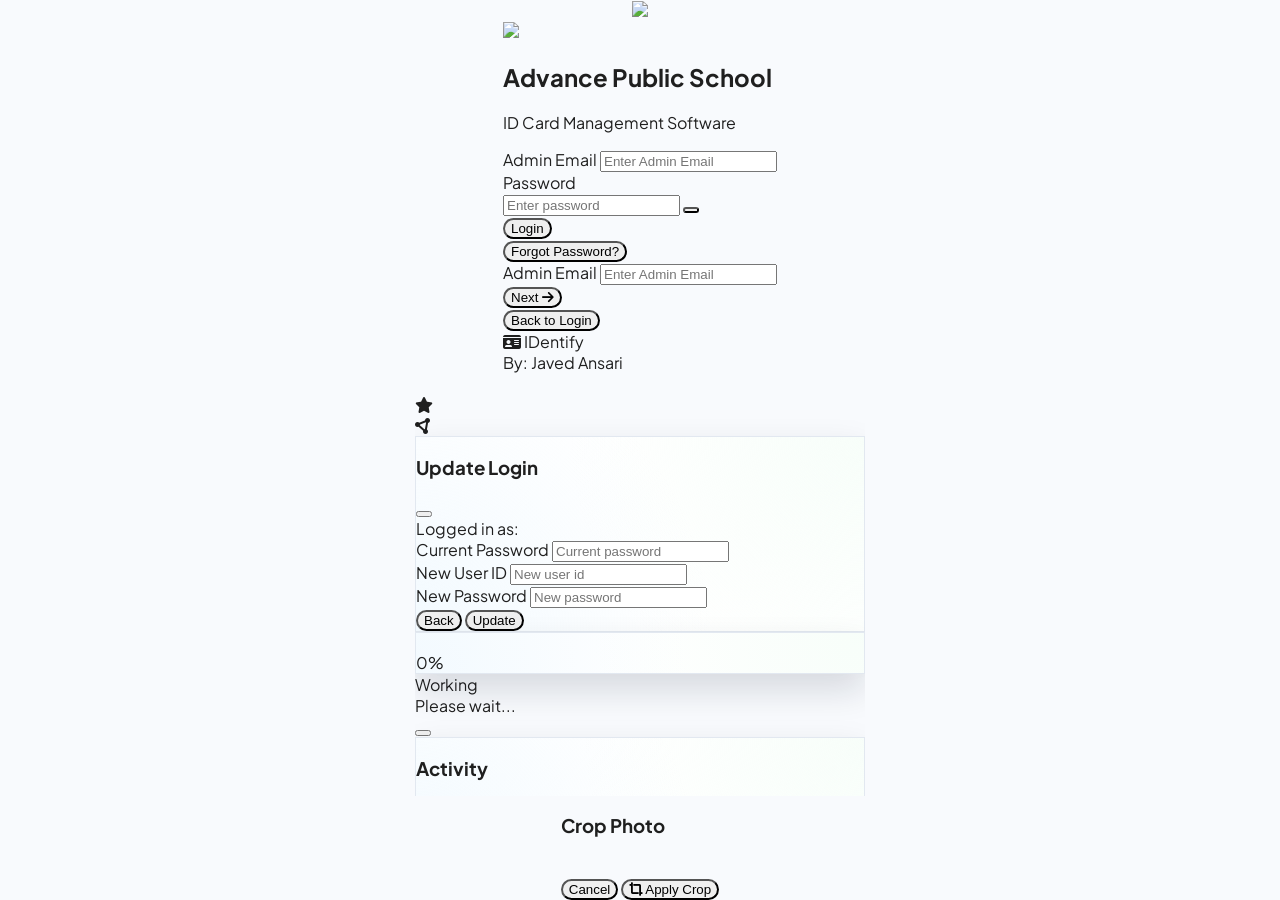
==== commit e7b3a75b: "Add files via upload" ====
--- a/Admin_Panel.html
+++ b/Admin_Panel.html
@@ -286,7 +286,7 @@
                                 class="w-9 h-9 rounded-full bg-emerald-600 text-white flex items-center justify-center active:scale-90 transition-transform shadow-sm"
                                 title="Verify Selected">
                                 <span class="material-symbols-outlined text-[20px]"
-                                    style="font-variation-settings: 'FILL' 1;">verified</span>
+                                    style="font-variation-settings: \'FILL\' 1;">verified</span>
                             </button>
 
                             <button id="btn-bulk-export" class="hidden w-10 h-10 shrink-0 rounded-full bg-purple-600 text-white flex items-center justify-center active:scale-90 transition-transform shadow-sm" title="Export Selected to ZIP" onclick="bulkExportSelected()">
@@ -640,10 +640,10 @@
 
                     // Set default label for verified data before counts load
                     if (verBtn) {
-                        verBtn.innerHTML = `<span class="material-symbols-outlined text-[16px] -mt-0.5" style="font-variation-settings: 'FILL' 1;">verified</span> VERIFIED DATA`;
+                        verBtn.innerHTML = `<span class="material-symbols-outlined text-[16px] -mt-0.5" style="font-variation-settings: \'FILL\' 1;">verified</span> VERIFIED DATA`;
                     }
                     if (hVer) {
-                        hVer.innerHTML = `<span class="material-symbols-outlined text-[18px]" style="font-variation-settings: 'FILL' 1;">verified</span> VERIFIED DATA`;
+                        hVer.innerHTML = `<span class="material-symbols-outlined text-[18px]" style="font-variation-settings: \'FILL\' 1;">verified</span> VERIFIED DATA`;
                     }
 
                     [allBtn, unverBtn, penBtn, hAll, hUnver, hPen].forEach(el => {
@@ -669,10 +669,10 @@
 
                     // Reset verified button label to default school style
                     if (verBtn) {
-                        verBtn.innerHTML = `<span class="material-symbols-outlined text-[16px] -mt-0.5" style="font-variation-settings: 'FILL' 1;">verified</span>`;
+                        verBtn.innerHTML = `<span class="material-symbols-outlined text-[16px] -mt-0.5" style="font-variation-settings: \'FILL\' 1;">verified</span>`;
                     }
                     if (hVer) {
-                        hVer.innerHTML = `<span class="material-symbols-outlined text-[18px]" style="font-variation-settings: 'FILL' 1;">verified</span>`;
+                        hVer.innerHTML = `<span class="material-symbols-outlined text-[18px]" style="font-variation-settings: \'FILL\' 1;">verified</span>`;
                     }
 
                     // Set active states
@@ -1739,7 +1739,7 @@
                         if (attach && attach.blob) {
                             // Convert to dataURL
                             const dataUrl = await blobToDataUrl(attach.blob);
-                            const payload = dataUrlToUploadPayload(dataUrl, (rec.fileName || (rec.studentName || 'photo') + '.jpg'), attach.blob.type || 'image/jpeg', (rec.id + '_' + (rec.studentName || 'photo')).replace(/\s+/g, '_'));
+                            const payload = dataUrlToUploadPayload(dataUrl, (rec.fileName || (rec.studentName || 'photo') + '.jpg'), attach.blob.type || 'image/jpeg', (rec.id + '_' + (rec.studentName || 'photo')).replace(/s+/g, '_'));
                             // uploadRecordDocument is expected on Apps Script to accept base64 payload
                             await new Promise((resolve, reject) => {
                                 serverCallSilent('uploadRecordDocument', [payload], (meta) => {
@@ -1925,7 +1925,7 @@
             function encryptLocal(str) { return btoa(xorCipher(str)); }
             function decryptLocal(str) { try { return xorCipher(atob(str)); } catch(e) { return ''; } }
 
-            const DEFAULT_CONFIG = { name: 'Delhi Public School', code: 'DPS', about: 'ID Card Management Portal', logo: './idapplogo.png' };
+            const DEFAULT_CONFIG = { name: 'Advance Public School', code: 'APS', address: 'Gulabra, Chhindwara', contactPerson: 'Mr. Rehan Khan', mobile: '9074909045', email: 'APSGULABRA@GMAIL.COM', about: 'ID Card Management Portal', logo: './idapplogo.png' };
             let schoolConfig = loadSchoolConfig();
 
             function loadSchoolConfig() {
@@ -2103,7 +2103,38 @@
                 }
             }
 
+            let schoolDetailsTimer = null;
+            function toggleSchoolDetails(forceClose = false) {
+                const container = document.getElementById('school-details-expanded');
+                const chevron = document.getElementById('school-details-chevron');
+                if (!container || !chevron) return;
+                
+                if (schoolDetailsTimer) {
+                    clearTimeout(schoolDetailsTimer);
+                    schoolDetailsTimer = null;
+                }
+                
+                const isOpening = !forceClose && (container.style.maxHeight === '0px' || container.style.maxHeight === '');
+                
+                if (isOpening) {
+                    container.style.maxHeight = '200px';
+                    container.style.opacity = '1';
+                    container.style.marginTop = '12px';
+                    chevron.style.transform = 'rotate(180deg)';
+                    
+                    schoolDetailsTimer = setTimeout(() => {
+                        toggleSchoolDetails(true);
+                    }, 10000);
+                } else {
+                    container.style.maxHeight = '0px';
+                    container.style.opacity = '0';
+                    container.style.marginTop = '0px';
+                    chevron.style.transform = 'rotate(0deg)';
+                }
+            }
+
             function closeSchoolConfig() {
+                if (typeof toggleSchoolDetails === 'function') toggleSchoolDetails(true);
                 const overlay = document.getElementById('school-config-overlay');
                 if (overlay) overlay.classList.add('hidden');
             }
@@ -2169,12 +2200,12 @@
             }
             function sanitizeFileNamePart(value) {
                 return String(value || '')
-                    .replace(/[\\/:*?"<>|#%]/g, ' ')
-                    .replace(/\s+/g, ' ')
+                    .replace(/[/:*?"<>|#%]/g, ' ')
+                    .replace(/s+/g, ' ')
                     .trim();
             }
             function getFileExtension(fileName, mimeType) {
-                const matched = String(fileName || '').match(/\.([a-zA-Z0-9]+)$/);
+                const matched = String(fileName || '').match(/.([a-zA-Z0-9]+)$/);
                 if (matched) return matched[1];
                 const typeMap = { 'application/pdf': 'pdf', 'image/jpeg': 'jpg', 'image/jpg': 'jpg', 'image/png': 'png', 'image/webp': 'webp' };
                 return typeMap[String(mimeType || '').toLowerCase()] || 'bin';
@@ -2225,12 +2256,12 @@
                 if (!s) return null;
 
                 // ISO date support: 2024-11-10T18:30:00.000Z
-                const iso = s.match(/^(\d{4})-(\d{2})-(\d{2})/);
+                const iso = s.match(/^(d{4})-(d{2})-(d{2})/);
                 if (iso) return { y: iso[1], m: iso[2], d: iso[3] };
 
-                s = s.replace(/[\/\.]/g, '-');
+                s = s.replace(/[/.]/g, '-');
                 const monthMap = { jan: '01', feb: '02', mar: '03', apr: '04', may: '05', jun: '06', jul: '07', aug: '08', sep: '09', oct: '10', nov: '11', dec: '12' };
-                const parts = s.split(/[\s-]+/).filter(Boolean);
+                const parts = s.split(/[s-]+/).filter(Boolean);
                 if (parts.length < 3) return null;
 
                 let d = '', m = '', y = '';
@@ -2298,7 +2329,7 @@
                 refreshBlankAgeBadge(value);
             }
             function handleDobInput(el) {
-                let v = el.value.replace(/\D/g, '');
+                let v = el.value.replace(/D/g, '');
                 if (v.length > 8) v = v.slice(0, 8);
                 let f = '';
                 if (v.length > 0) f += v.slice(0, 2);
@@ -2308,7 +2339,7 @@
                 syncBlankDobField(f);
             }
             function handleCustomDateInput(el, fieldId) {
-                let v = el.value.replace(/\D/g, '');
+                let v = el.value.replace(/D/g, '');
                 if (v.length > 8) v = v.slice(0, 8);
                 let f = '';
                 if (v.length > 0) f += v.slice(0, 2);
@@ -2451,7 +2482,7 @@
             }
             function toTitleCase(str) {
                 if (!str) return "";
-                return str.replace(/\w\S*/g, function (txt) {
+                return str.replace(/wS*/g, function (txt) {
                     return txt.charAt(0).toUpperCase() + txt.substr(1).toLowerCase();
                 });
             }
@@ -2472,7 +2503,7 @@
                 const val = String(value || '').trim();
                 if (!val) return true;
                 const parts = val.split(',');
-                return parts.every(p => /^\d{10}$/.test(p.trim()));
+                return parts.every(p => /^d{10}$/.test(p.trim()));
             }
 
             // --- HOME PAGE & CHARTS ---
@@ -3482,7 +3513,7 @@
             }
 
             function escapeInlineId(id) {
-                return normalizeRecordId(id).replace(/\\/g, '\\\\').replace(/'/g, "\\'");
+                return normalizeRecordId(id).replace(/\\\\/g, '\\\\\\\\').replace(/'/g, "'");
             }
 
             function deleteRow(id) {
@@ -3521,6 +3552,7 @@
                         try { localStorage.removeItem('deleted_record_ids'); } catch(e){}
                         
                         try { if (window.idbClear) idbClear(IDB_STORE_RECORDS).catch(()=>{}); } catch(e){}
+                        if (typeof clearDraft === 'function') clearDraft();
                         
                         // Send cross-device wipe signal
                         try {
@@ -3884,7 +3916,7 @@
                 if (parsed && parsed.y && parsed.m && parsed.d) {
                     return `${parsed.y}-${parsed.m}-${parsed.d}`;
                 }
-                return normalizeAutofillLookupValue(value).replace(/[\/\.\s]+/g, '-');
+                return normalizeAutofillLookupValue(value).replace(/[/.s]+/g, '-');
             }
             function findAutofillCandidate(studentNameVal, fatherNameVal, classVal, editId) {
                 const currentEditId = String(editId || '').trim();
@@ -3931,7 +3963,7 @@
                 lastDuplicatePromptKey = promptKey;
                 setTimeout(() => { if (lastDuplicatePromptKey === promptKey) lastDuplicatePromptKey = ''; }, 600);
                 const title = 'Existing Record Found';
-                const msg = `Student: ${existing.studentName || '-'}\nFather: ${existing.fatherName || '-'}\nClass: ${existing.sclass || '-'}\n\nYe record pehle se maujood hai.\nKya aap is data ko autofill karna chahte hain?`;
+                const msg = `Student: ${existing.studentName || '-'}nFather: ${existing.fatherName || '-'}nClass: ${existing.sclass || '-'}nnYe record pehle se maujood hai.nKya aap is data ko autofill karna chahte hain?`;
                 showModal('confirm', title, msg, () => { populateFormFromRecord(existing); showModal('success', 'Autofill Complete', 'Existing record form me load ho gaya.'); }, 'Yes, Autofill');
             }
             function hasDraftFormContent() { return getFormFieldMap().some(k => { const el = document.getElementById('in-' + k); return el && String(el.value || '').trim() !== ''; }) || !!pendingUploadedDocument || !!originalFileName; }
@@ -4077,7 +4109,7 @@
                     fetch(dataUrl)
                         .then(res => res.blob())
                         .then(blob => {
-                            const compressedFile = new File([blob], file.name.replace(/\.[^/.]+$/, "") + ".jpg", { type: 'image/jpeg' });
+                            const compressedFile = new File([blob], file.name.replace(/.[^/.]+$/, "") + ".jpg", { type: 'image/jpeg' });
                             callback(compressedFile, dataUrl);
                         });
                 };
@@ -4434,7 +4466,7 @@
                         aadhar: getVal('aadhar'),
                         address: addressVal,
                         photoData: photoData ? photoData : (existing && !removeExistingDocument ? (existing.photoData || '') : ''),
-                        fileName: (photoData || pendingUploadedDocument) ? (finalId + '_' + n.replace(/\s+/g, '_') + '.jpg') : (existing ? (existing.fileName || '') : ''),
+                        fileName: (photoData || pendingUploadedDocument) ? (finalId + '_' + n.replace(/s+/g, '_') + '.jpg') : (existing ? (existing.fileName || '') : ''),
                         docFileId: (pendingUploadedDocument ? pendingUploadedDocument.fileId : (existing ? existing.docFileId : '')),
                         docUrl: (pendingUploadedDocument ? (pendingUploadedDocument.url || '') : (existing && !removeExistingDocument ? existing.docUrl : '')),
                         docMimeType: (pendingUploadedDocument ? pendingUploadedDocument.mimeType : (existing ? existing.docMimeType : currentFileType)),
@@ -4844,8 +4876,8 @@
                     for (let i = 0; i < recordsToExport.length; i++) {
                         const rec = recordsToExport[i];
                         
-                        const safeClass = (rec.sclass || 'Unknown_Class').replace(/[^a-zA-Z0-9\s]/g, '_').trim();
-                        const safeName = (rec.studentName || 'Unknown_Name').replace(/[^a-zA-Z0-9\s]/g, '_').trim();
+                        const safeClass = (rec.sclass || 'Unknown_Class').replace(/[^a-zA-Z0-9s]/g, '_').trim();
+                        const safeName = (rec.studentName || 'Unknown_Name').replace(/[^a-zA-Z0-9s]/g, '_').trim();
                         const baseFilename = `${safeClass}_${safeName}`;
                         
                         let qrFileName = "";
@@ -5230,7 +5262,7 @@
 
             function renderDataInfoRow(stats, isTotal = false) {
                 const rowClass = `${isTotal ? 'bg-emerald-50 text-emerald-800' : 'bg-white text-slate-700'} ${isTotal ? '' : 'cursor-pointer hover:bg-slate-50'}`.trim();
-                const onClick = isTotal ? '' : ` onclick="filterByClassFromDataInfo('${String(stats.label).replace(/'/g, "\\'")}')"`;
+                const onClick = isTotal ? '' : ` onclick="filterByClassFromDataInfo('${String(stats.label).replace(/'/g, "'")}')"`;
                 return `
                     <tr class="${rowClass}"${onClick}>
                         <td class="sticky left-0 ${isTotal ? 'bg-emerald-50' : 'bg-white'} px-3 py-3 text-left text-[11px] font-black uppercase border-b border-slate-100 whitespace-nowrap">${stats.label}</td>
@@ -5430,30 +5462,30 @@
                         } else if (isReturned) {
                             previewVerifiedIcons = `
                             <div class="flex items-center gap-1.5 shrink-0 pl-3">
-                                <span class="material-symbols-outlined text-[16px] text-amber-500" style="font-variation-settings: 'FILL' 1;" title="Returned">settings_backup_restore</span>
+                                <span class="material-symbols-outlined text-[16px] text-amber-500" style="font-variation-settings: \'FILL\' 1;" title="Returned">settings_backup_restore</span>
                             </div>`;
                         } else {
                             let syncIconHtml = '';
                             if (hasDoc || isPreviewVerified) {
                                 if (previewRecord && previewRecord._serverSaved) {
-                                    syncIconHtml = `<span class="material-symbols-outlined status-drive-icon" style="font-variation-settings: 'FILL' 0;" title="Saved to Server">cloud_done</span>`;
+                                    syncIconHtml = `<span class="material-symbols-outlined status-drive-icon" style="font-variation-settings: \'FILL\' 0;" title="Saved to Server">cloud_done</span>`;
                                 } else if (previewSyncStatus === 'syncing') {
-                                    syncIconHtml = `<span class="material-symbols-outlined status-drive-icon syncing" style="font-variation-settings: 'FILL' 0;" title="Uploading">cloud_upload</span>`;
+                                    syncIconHtml = `<span class="material-symbols-outlined status-drive-icon syncing" style="font-variation-settings: \'FILL\' 0;" title="Uploading">cloud_upload</span>`;
                                 }
                             }
                             
                             let statusIconHtml = '';
                             if (isPreviewVerified) {
-                                statusIconHtml = `<span class="material-symbols-outlined text-[16px] text-emerald-600" style="font-variation-settings: 'FILL' 1;" title="Verified">verified</span>`;
+                                statusIconHtml = `<span class="material-symbols-outlined text-[16px] text-emerald-600" style="font-variation-settings: \'FILL\' 1;" title="Verified">verified</span>`;
                             } else if (hasDoc) {
-                                statusIconHtml = `<span class="material-symbols-outlined text-[16px] text-amber-500" style="font-variation-settings: 'FILL' 1;" title="Unverified">unpublished</span>`;
+                                statusIconHtml = `<span class="material-symbols-outlined text-[16px] text-amber-500" style="font-variation-settings: \'FILL\' 1;" title="Unverified">unpublished</span>`;
                             } else {
-                                statusIconHtml = `<span class="material-symbols-outlined text-[16px] text-rose-500" style="font-variation-settings: 'FILL' 1;" title="No Photo">no_photography</span>`;
+                                statusIconHtml = `<span class="material-symbols-outlined text-[16px] text-rose-500" style="font-variation-settings: \'FILL\' 1;" title="No Photo">no_photography</span>`;
                             }
 
                             let restoreIconHtml = '';
                             if (rec.isRestored) {
-                                restoreIconHtml = `<span class="material-symbols-outlined text-[16px] text-indigo-500" style="font-variation-settings: 'FILL' 1;" title="Restored">settings_backup_restore</span>`;
+                                restoreIconHtml = `<span class="material-symbols-outlined text-[16px] text-indigo-500" style="font-variation-settings: \'FILL\' 1;" title="Restored">settings_backup_restore</span>`;
                             }
                             
                             previewVerifiedIcons = `
@@ -5595,9 +5627,9 @@
                             <button onclick="deleteFromPreview();" class="w-10 h-10 shrink-0 rounded-full bg-rose-500 text-white flex items-center justify-center active:scale-90 transition-transform shadow-sm" title="Delete Record">
                                 <i class="fa-solid fa-trash-can text-sm"></i>
                             </button>
-                            ${hasDoc ? `<button onclick="verifyFromPreview();" class="w-10 h-10 shrink-0 rounded-full bg-blue-600 text-white flex items-center justify-center active:scale-90 transition-transform shadow-sm" title="Verify Record">
-                                <span class="material-symbols-outlined text-[18px]" style="font-variation-settings: 'FILL' 1;">verified</span>
-                            </button>` : ''}
+                                ${hasDoc ? `<button onclick="verifyFromPreview();" class="w-10 h-10 shrink-0 rounded-full bg-blue-600 text-white flex items-center justify-center active:scale-90 transition-transform shadow-sm" title="Verify Record">
+                                  <span class="material-symbols-outlined text-[18px]" style="font-variation-settings: \\'FILL\\' 1;">verified</span>
+                              </button>` : ''}
                              <button 
                                  onclick="saveAndNew()" 
                                  class="premium-btn-green flex-1 h-[38px] !py-0 !rounded-[18px] active:scale-95 transition-all shadow-sm text-[14px]">
@@ -5631,46 +5663,54 @@
 
                     if (blankRecordMode === 'settings') {
                         t.innerHTML = `
-                <div class="p-6 bg-white rounded-3xl space-y-6 animate-in fade-in slide-in-from-bottom-4 duration-300 system-card">
-                    <div class="flex items-stretch gap-4 text-left pb-2">
-                        <div onclick="openImagePreviewModal(schoolConfig ? schoolConfig.logo : null)" class="w-24 h-24 rounded-3xl bg-emerald-50 flex items-center justify-center border-2 border-emerald-100 shadow-sm relative overflow-hidden shrink-0 cursor-pointer hover:scale-105 active:scale-95 transition-transform" title="Tap to Zoom Logo">
-                            ${schoolConfig.logo ? `<img src="${schoolConfig.logo}" class="w-full h-full object-cover">` : `<i class="fa-solid fa-school-flag text-5xl text-emerald-600"></i>`}
+                <div class="space-y-6 animate-in fade-in slide-in-from-bottom-4 duration-300">
+                    
+                    <!-- School Header Card -->
+                    <div class="p-6 bg-white rounded-3xl system-card">
+                        <!-- Header: Centered Logo and School Name -->
+                        <div class="flex flex-col items-center justify-center gap-3 text-center cursor-pointer relative group" onclick="toggleSchoolDetails()">
+                            <div onclick="event.stopPropagation(); openImagePreviewModal(schoolConfig ? schoolConfig.logo : null)" class="w-24 h-24 rounded-3xl bg-emerald-50 flex items-center justify-center border-2 border-emerald-100 shadow-sm relative overflow-hidden shrink-0 hover:scale-105 active:scale-95 transition-transform" title="Tap to Zoom Logo">
+                                ${schoolConfig.logo ? `<img src="${schoolConfig.logo}" class="w-full h-full object-cover">` : `<i class="fa-solid fa-school-flag text-5xl text-emerald-600"></i>`}
+                            </div>
+                            <div class="flex flex-col items-center gap-1">
+                                <h3 class="text-[17px] font-black text-slate-800 leading-tight">${schoolConfig.name || 'School Name'}</h3>
+                                <div class="text-[9px] text-slate-400 font-bold uppercase tracking-widest mt-0.5 opacity-70 group-hover:opacity-100 transition-opacity flex items-center gap-1">Tap for details <i id="school-details-chevron" class="fa-solid fa-chevron-down text-[8px] transition-transform duration-300 text-emerald-600"></i></div>
+                            </div>
                         </div>
-                        <div class="flex flex-col justify-between py-1 min-w-0 flex-1 h-24">
-                            <!-- School Name (slightly larger) -->
-                            <h3 class="text-[15px] font-black text-slate-800 truncate leading-tight">${schoolConfig.name || 'School Name'}</h3>
-                            
-                            <!-- Address (immediately under School Name, same text size) -->
-                            <div class="text-[10px] text-slate-700 font-extrabold leading-normal truncate">
-                                <a href="https://www.google.com/maps/search/?api=1&query=${encodeURIComponent(schoolConfig.address || '')}" target="_blank" class="hover:underline hover:text-emerald-700 transition-colors">
-                                    <i class="fa-solid fa-location-dot text-emerald-600 mr-1 text-[9px]"></i>${schoolConfig.address || 'Address not set'}
-                                </a>
-                            </div>
-
-                            <!-- Contact Person & Mobile (inline, same text size) -->
-                            <div class="text-[10px] text-slate-700 font-extrabold leading-normal truncate flex items-center gap-1.5">
-                                <span class="truncate"><i class="fa-solid fa-user-tie text-emerald-600 mr-1 text-[9px]"></i>${schoolConfig.contactPerson || 'Contact not set'}</span>
-                                <span class="text-slate-400">•</span>
-                                <span class="text-slate-800 font-black tracking-wider uppercase shrink-0">
+                        
+                        <!-- Expandable Details Section -->
+                        <div id="school-details-expanded" class="flex flex-col gap-2 bg-slate-50 px-4 rounded-2xl border border-slate-100 transition-all duration-300 overflow-hidden" style="max-height: 0px; opacity: 0; margin-top: 0px;">
+                            <div class="py-4 space-y-2">
+                                <!-- Address -->
+                                <div class="text-[11px] text-slate-700 font-extrabold leading-normal text-center">
+                                    <a href="https://www.google.com/maps/search/?api=1&query=${encodeURIComponent(schoolConfig.address || '')}" target="_blank" class="hover:underline hover:text-emerald-700 transition-colors">
+                                        <i class="fa-solid fa-location-dot text-emerald-600 mr-1 text-[10px]"></i>${schoolConfig.address || 'Address not set'}
+                                    </a>
+                                </div>
+                                <!-- Contact Person -->
+                                <div class="text-[11px] text-slate-700 font-extrabold leading-normal text-center">
+                                    <i class="fa-solid fa-user-tie text-emerald-600 mr-1 text-[10px]"></i>${schoolConfig.contactPerson || 'Contact not set'}
+                                </div>
+                                <!-- Mobile No -->
+                                <div class="text-[11px] text-slate-800 font-black tracking-wider uppercase text-center">
                                     ${schoolConfig.mobile ? `
                                         <a href="tel:${schoolConfig.mobile}" class="hover:underline hover:text-emerald-700 transition-colors">
-                                            <i class="fa-solid fa-phone text-emerald-600 mr-1 text-[9px]"></i>${schoolConfig.mobile}
+                                            <i class="fa-solid fa-phone text-emerald-600 mr-1 text-[10px]"></i>${schoolConfig.mobile}
                                         </a>
                                     ` : `
-                                        <i class="fa-solid fa-phone text-emerald-600 mr-1 text-[9px]"></i>No Mobile
+                                        <i class="fa-solid fa-phone text-emerald-600 mr-1 text-[10px]"></i>No Mobile
                                     `}
-                                </span>
-                            </div>
-
-                            <!-- Email (same text size) -->
-                            <div class="text-[10px] text-slate-800 font-black tracking-wider uppercase truncate">
-                                ${schoolConfig.email ? `
-                                    <a href="mailto:${schoolConfig.email}" class="hover:underline hover:text-emerald-700 transition-colors">
-                                        <i class="fa-solid fa-envelope text-emerald-600 mr-1 text-[9px]"></i>${schoolConfig.email}
-                                    </a>
-                                ` : `
-                                    <i class="fa-solid fa-envelope text-emerald-600 mr-1 text-[9px]"></i>No Email
-                                `}
+                                </div>
+                                <!-- Email -->
+                                <div class="text-[11px] text-slate-800 font-black tracking-wider uppercase text-center">
+                                    ${schoolConfig.email ? `
+                                        <a href="mailto:${schoolConfig.email}" class="hover:underline hover:text-emerald-700 transition-colors">
+                                            <i class="fa-solid fa-envelope text-emerald-600 mr-1 text-[10px]"></i>${schoolConfig.email}
+                                        </a>
+                                    ` : `
+                                        <i class="fa-solid fa-envelope text-emerald-600 mr-1 text-[10px]"></i>No Email
+                                    `}
+                                </div>
                             </div>
                         </div>
                     </div>
@@ -6379,9 +6419,9 @@
                     let syncIconStatusHtml = '';
                     if (!x.isDeleted && (hasDoc || isRecVerified || isReturned)) {
                         if (x._serverSaved) {
-                            syncIconStatusHtml = `<span class="material-symbols-outlined status-drive-icon" style="font-variation-settings: 'FILL' 0;" title="Saved to Server">cloud_done</span>`;
+                            syncIconStatusHtml = `<span class="material-symbols-outlined status-drive-icon" style="font-variation-settings: \'FILL\' 0;" title="Saved to Server">cloud_done</span>`;
                         } else if (syncStatus === 'syncing') {
-                            syncIconStatusHtml = `<span class="material-symbols-outlined status-drive-icon syncing" style="font-variation-settings: 'FILL' 0;" title="Uploading">cloud_upload</span>`;
+                            syncIconStatusHtml = `<span class="material-symbols-outlined status-drive-icon syncing" style="font-variation-settings: \'FILL\' 0;" title="Uploading">cloud_upload</span>`;
                         }
                     }
 
@@ -6548,7 +6588,7 @@
                     ['btn-verified', 'home-btn-verified'].forEach(id => {
                         const el = document.getElementById(id);
                         if (el) {
-                            el.innerHTML = `<span class="material-symbols-outlined text-[16px] -mt-0.5" style="font-variation-settings: 'FILL' 1;">verified</span> VERIFIED DATA (${verifiedCount})`;
+                            el.innerHTML = `<span class="material-symbols-outlined text-[16px] -mt-0.5" style="font-variation-settings: \'FILL\' 1;">verified</span> VERIFIED DATA (${verifiedCount})`;
                             if (activeStatusFilter === 'verified' || activeStatusFilter === 'all') el.classList.add('active'); else el.classList.remove('active');
                         }
                     });
@@ -6566,15 +6606,15 @@
                     
                     // Records Tab Buttons
                     updateEl('btn-all-data', `All Data (${total})`);
-                    updateEl('btn-verified', `<span class="material-symbols-outlined text-[16px] -mt-0.5" style="font-variation-settings: 'FILL' 1;">verified</span> (${verifiedCount})`);
-                    updateEl('btn-unverified', `<span class="material-symbols-outlined text-[16px] -mt-0.5" style="font-variation-settings: 'FILL' 1;">unpublished</span> (${unverifiedCount})`);
-                    updateEl('btn-pending', `<span class="material-symbols-outlined text-[16px] -mt-0.5" style="font-variation-settings: 'FILL' 1;">no_photography</span> (${pendingCount})`);
+                    updateEl('btn-verified', `<span class="material-symbols-outlined text-[16px] -mt-0.5" style="font-variation-settings: \'FILL\' 1;">verified</span> (${verifiedCount})`);
+                    updateEl('btn-unverified', `<span class="material-symbols-outlined text-[16px] -mt-0.5" style="font-variation-settings: \'FILL\' 1;">unpublished</span> (${unverifiedCount})`);
+                    updateEl('btn-pending', `<span class="material-symbols-outlined text-[16px] -mt-0.5" style="font-variation-settings: \'FILL\' 1;">no_photography</span> (${pendingCount})`);
 
                     // Home Tab Buttons
                     updateEl('home-btn-all', `All Data (${total})`);
-                    updateEl('home-btn-verified', `<span class="material-symbols-outlined text-[18px]" style="font-variation-settings: 'FILL' 1;">verified</span> (${verifiedCount})`);
-                    updateEl('home-btn-unverified', `<span class="material-symbols-outlined text-[18px]" style="font-variation-settings: 'FILL' 1;">unpublished</span> (${unverifiedCount})`);
-                    updateEl('home-btn-pending', `<span class="material-symbols-outlined text-[18px]" style="font-variation-settings: 'FILL' 1;">no_photography</span> (${pendingCount})`);
+                    updateEl('home-btn-verified', `<span class="material-symbols-outlined text-[18px]" style="font-variation-settings: \'FILL\' 1;">verified</span> (${verifiedCount})`);
+                    updateEl('home-btn-unverified', `<span class="material-symbols-outlined text-[18px]" style="font-variation-settings: \'FILL\' 1;">unpublished</span> (${unverifiedCount})`);
+                    updateEl('home-btn-pending', `<span class="material-symbols-outlined text-[18px]" style="font-variation-settings: \'FILL\' 1;">no_photography</span> (${pendingCount})`);
                 }
 
                 const totalCountEl = document.getElementById('chip-total-count');
@@ -6601,7 +6641,7 @@
             function getClassFilterLabel(value) {
                 if (value === 'all') return 'All Class';
                 if (value === 'Nursery' || value === 'KG-1' || value === 'KG-2') return `Class: ${value}`;
-                if (/^Class\s+/i.test(value)) return `Class: ${value.replace(/^Class\s+/i, '')}`;
+                if (/^Classs+/i.test(value)) return `Class: ${value.replace(/^Classs+/i, '')}`;
                 return `Class: ${value}`;
             }
 
@@ -6657,7 +6697,7 @@
                 );
 
                 classMenu.innerHTML = items.map(item => `
-        <div class="menu-item" onclick="setFilterValue('class', '${String(item.value).replace(/'/g, "\\'")}', '${String(getClassFilterLabel(item.value)).replace(/'/g, "\\'")}')">
+        <div class="menu-item" onclick="setFilterValue('class', '${String(item.value).replace(/'/g, "'")}', '${String(getClassFilterLabel(item.value)).replace(/'/g, "'")}')">
             <span class="menu-item-label">${item.label}</span>
             <span class="menu-item-count">${item.count}</span>
         </div>`).join('');
@@ -6733,31 +6773,31 @@
                 }
                 const w = window.open();
                 const isImage = docSource.startsWith('data:image');
-                const html = '<!DOCTYPE html>\n' +
-'<html lang="en">\n' +
-'<head>\n' +
-'<meta charset="UTF-8">\n' +
-'<title>Document Preview</title>\n' +
-'<style>\n' +
-'*{box-sizing:border-box;margin:0;padding:0}\n' +
-'html,body{width:100%;height:100%;background:#0f172a;margin:0;overflow:hidden}\n' +
-'.page{width:100vw;height:100vh;margin:0;display:flex;align-items:center;justify-content:center;background:#0f172a}\n' +
-'.page img,.page iframe{width:100vw;height:100vh;border:0;object-fit:contain}\n' +
-'.print-btn{position:fixed;top:16px;right:16px;z-index:10;background:#064e3b;color:#fff;border:none;border-radius:10px;padding:10px 14px;font-weight:700;display:flex;align-items:center;gap:8px;cursor:pointer;box-shadow:0 6px 16px rgba(0,0,0,0.15)}\n' +
-'.print-btn svg{width:16px;height:16px;stroke:currentColor}\n' +
-'.print-btn:hover{background:#043728}\n' +
-'@media print{.print-btn{display:none!important} @page{size:auto;margin:0} html,body,.page{width:100%;height:100%;background:white}}\n' +
-'</style' + '>\n' +
-'</head' + '>\n' +
-'<body' + '>\n' +
-'<button class="print-btn" onclick="window.print()">\n' +
-'<svg viewBox="0 0 24 24" fill="none" stroke-width="2" stroke-linecap="round" stroke-linejoin="round">\n' +
-'<path d="M6 9V2h12v7"/><path d="M6 18H4a2 2 0 0 1-2-2v-5a2 2 0 0 1 2-2h16a2 2 0 0 1 2 2v5a2 2 0 0 1-2 2h-2"/><path d="M6 14h12v8H6z"/>\n' +
-'</svg>\n' +
-'Print\n' +
-'</button>\n' +
-'<div class="page">' + (isImage ? '<img src="' + docSource + '">' : '<ifr' + 'ame src="' + docSource + '"></ifr' + 'ame>') + '</div>\n' +
-'</body' + '>\n' +
+                const html = '<!DOCTYPE html>n' +
+'<html lang="en">n' +
+'<head>n' +
+'<meta charset="UTF-8">n' +
+'<title>Document Preview</title>n' +
+'<style>n' +
+'*{box-sizing:border-box;margin:0;padding:0}n' +
+'html,body{width:100%;height:100%;background:#0f172a;margin:0;overflow:hidden}n' +
+'.page{width:100vw;height:100vh;margin:0;display:flex;align-items:center;justify-content:center;background:#0f172a}n' +
+'.page img,.page iframe{width:100vw;height:100vh;border:0;object-fit:contain}n' +
+'.print-btn{position:fixed;top:16px;right:16px;z-index:10;background:#064e3b;color:#fff;border:none;border-radius:10px;padding:10px 14px;font-weight:700;display:flex;align-items:center;gap:8px;cursor:pointer;box-shadow:0 6px 16px rgba(0,0,0,0.15)}n' +
+'.print-btn svg{width:16px;height:16px;stroke:currentColor}n' +
+'.print-btn:hover{background:#043728}n' +
+'@media print{.print-btn{display:none!important} @page{size:auto;margin:0} html,body,.page{width:100%;height:100%;background:white}}n' +
+'</style' + '>n' +
+'</head' + '>n' +
+'<body' + '>n' +
+'<button class="print-btn" onclick="window.print()">n' +
+'<svg viewBox="0 0 24 24" fill="none" stroke-width="2" stroke-linecap="round" stroke-linejoin="round">n' +
+'<path d="M6 9V2h12v7"/><path d="M6 18H4a2 2 0 0 1-2-2v-5a2 2 0 0 1 2-2h16a2 2 0 0 1 2 2v5a2 2 0 0 1-2 2h-2"/><path d="M6 14h12v8H6z"/>n' +
+'</svg>n' +
+'Printn' +
+'</button>n' +
+'<div class="page">' + (isImage ? '<img src="' + docSource + '">' : '<ifr' + 'ame src="' + docSource + '"></ifr' + 'ame>') + '</div>n' +
+'</body' + '>n' +
 '</html' + '>';
                 w.document.write(html);
                 w.document.close();
@@ -7744,37 +7784,43 @@
                     class="absolute top-5 right-6 w-9 h-9 rounded-full bg-slate-100/50 hover:bg-rose-50 hover:text-rose-500 flex items-center justify-center text-slate-500 transition active:scale-90 z-20">
                     <i class="fa-solid fa-xmark text-sm"></i>
                 </button>
-                <div class="px-8 pt-10 pb-6 flex items-stretch gap-4 text-left">
-                    <div id="settings-logo-container" onclick="openImagePreviewModal(schoolConfig ? schoolConfig.logo : null)"
-                        class="w-20 h-20 rounded-3xl bg-emerald-50 flex items-center justify-center border-2 border-emerald-100 overflow-hidden shrink-0 shadow-sm cursor-pointer hover:scale-105 active:scale-95 transition-transform" title="Tap to Zoom Logo">
-                        <i class="fa-solid fa-school-flag text-3xl text-emerald-600"></i>
+                <div class="px-8 pt-10 pb-6 flex flex-col items-center gap-2 text-center relative">
+                    <div id="settings-logo-container" onclick="openImagePreviewModal(schoolConfig && schoolConfig.logo ? schoolConfig.logo : null)"
+                        class="w-24 h-24 rounded-3xl bg-emerald-50 flex items-center justify-center border-2 border-emerald-100 overflow-hidden shrink-0 shadow-sm cursor-pointer hover:scale-105 active:scale-95 transition-transform" title="Tap to Zoom Logo">
+                        <i class="fa-solid fa-school-flag text-4xl text-emerald-600"></i>
                     </div>
-                    <div class="flex flex-col justify-between py-0.5 min-w-0 flex-1 h-20">
-                        <!-- School Name (larger) -->
-                        <h3 id="settings-school-name-display" class="text-sm font-black text-slate-800 truncate leading-tight">School Name</h3>
-                        
-                        <!-- Address (immediately under School Name, same text size) -->
-                        <div class="text-[9.5px] text-slate-700 font-extrabold leading-tight truncate">
+                    
+                    <!-- School Name Button -->
+                    <button type="button" onclick="toggleSchoolDetails()" class="mt-2 flex flex-col items-center group active:scale-95 transition-transform max-w-full">
+                        <h3 id="settings-school-name-display" class="text-base font-black text-slate-800 leading-tight">School Name</h3>
+                        <div class="text-[9px] text-slate-400 font-bold uppercase tracking-widest mt-1 opacity-70 group-hover:opacity-100 transition-opacity flex items-center gap-1">Tap for details <i class="fa-solid fa-chevron-down text-[8px] transition-transform duration-300" id="school-details-chevron"></i></div>
+                    </button>
+                    
+                    <!-- Expandable Details -->
+                    <div id="school-details-expanded" class="w-full flex flex-col items-center gap-2 overflow-hidden transition-all duration-300" style="max-height: 0px; opacity: 0; margin-top: 0px;">
+                        <!-- Address -->
+                        <div class="text-[10px] text-slate-600 font-bold leading-relaxed text-center max-w-[280px]">
                             <a id="settings-school-address-link" href="#" target="_blank" class="hover:underline hover:text-emerald-700 transition-colors">
-                                <i class="fa-solid fa-location-dot text-emerald-600 mr-1 text-[8.5px]"></i><span id="settings-school-address-display">--</span>
+                                <i class="fa-solid fa-location-dot text-emerald-600 mr-1"></i><span id="settings-school-address-display">--</span>
                             </a>
                         </div>
-
-                        <!-- Contact & Mobile (inline, same text size) -->
-                        <div class="text-[9.5px] text-slate-700 font-extrabold leading-tight truncate flex items-center gap-1.5">
-                            <span class="truncate"><i class="fa-solid fa-user-tie text-emerald-600 mr-1 text-[8.5px]"></i><span id="settings-school-contact-display">--</span></span>
-                            <span class="text-slate-400">•</span>
-                            <span class="text-slate-800 font-black tracking-wider uppercase shrink-0">
-                                <a id="settings-school-mobile-link" href="#" class="hover:underline hover:text-emerald-700 transition-colors">
-                                    <i class="fa-solid fa-phone text-emerald-600 mr-1 text-[8.5px]"></i><span id="settings-school-mobile-display">--</span>
-                                </a>
-                            </span>
+                        
+                        <!-- Contact Person -->
+                        <div class="text-[10px] text-slate-700 font-extrabold flex items-center gap-1">
+                            <i class="fa-solid fa-user-tie text-emerald-600 mr-1 text-[9px]"></i><span id="settings-school-contact-display">--</span>
                         </div>
-
-                        <!-- Email (same text size) -->
-                        <div class="text-[9.5px] text-slate-800 font-black tracking-wider uppercase truncate">
+                        
+                        <!-- Mobile No -->
+                        <div class="text-[10px] text-slate-800 font-black tracking-wider uppercase">
+                            <a id="settings-school-mobile-link" href="#" class="hover:underline hover:text-emerald-700 transition-colors">
+                                <i class="fa-solid fa-phone text-emerald-600 mr-1 text-[9px]"></i><span id="settings-school-mobile-display">--</span>
+                            </a>
+                        </div>
+                        
+                        <!-- Email -->
+                        <div class="text-[10px] text-slate-800 font-black tracking-wider uppercase">
                             <a id="settings-school-email-link" href="#" class="hover:underline hover:text-emerald-700 transition-colors">
-                                <i class="fa-solid fa-envelope text-emerald-600 mr-1 text-[8.5px]"></i><span id="settings-school-email-display">--</span>
+                                <i class="fa-solid fa-envelope text-emerald-600 mr-1 text-[9px]"></i><span id="settings-school-email-display">--</span>
                             </a>
                         </div>
                     </div>
@@ -9105,7 +9151,7 @@
         document.addEventListener('DOMContentLoaded', () => {
             const overlay = document.getElementById('login-overlay');
             if(overlay) {
-                const loginCard = overlay.querySelector('.relative.w-full.max-w-\\[340px\\]');
+                const loginCard = overlay.querySelector('.relative.w-full.max-w-[340px]');
                 const inputs = overlay.querySelectorAll('input');
                 
                 if(loginCard && inputs.length > 0) {
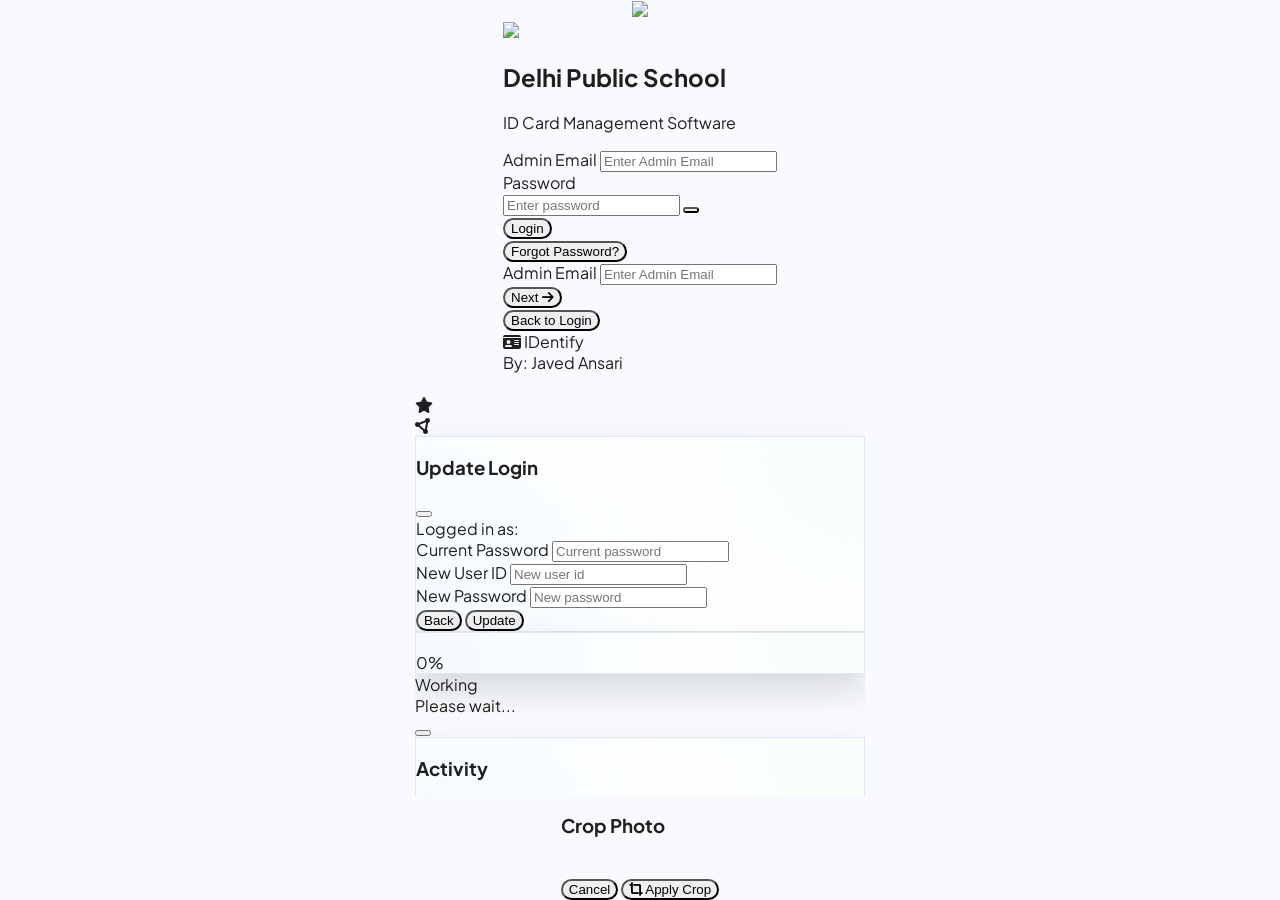
==== commit df434cb7: "Add files via upload" ====
--- a/Admin_Panel.html
+++ b/Admin_Panel.html
@@ -286,7 +286,7 @@
                                 class="w-9 h-9 rounded-full bg-emerald-600 text-white flex items-center justify-center active:scale-90 transition-transform shadow-sm"
                                 title="Verify Selected">
                                 <span class="material-symbols-outlined text-[20px]"
-                                    style="font-variation-settings: \'FILL\' 1;">verified</span>
+                                    style="font-variation-settings: 'FILL' 1;">verified</span>
                             </button>
 
                             <button id="btn-bulk-export" class="hidden w-10 h-10 shrink-0 rounded-full bg-purple-600 text-white flex items-center justify-center active:scale-90 transition-transform shadow-sm" title="Export Selected to ZIP" onclick="bulkExportSelected()">
@@ -640,10 +640,10 @@
 
                     // Set default label for verified data before counts load
                     if (verBtn) {
-                        verBtn.innerHTML = `<span class="material-symbols-outlined text-[16px] -mt-0.5" style="font-variation-settings: \'FILL\' 1;">verified</span> VERIFIED DATA`;
+                        verBtn.innerHTML = `<span class="material-symbols-outlined text-[16px] -mt-0.5" style="font-variation-settings: 'FILL' 1;">verified</span> VERIFIED DATA`;
                     }
                     if (hVer) {
-                        hVer.innerHTML = `<span class="material-symbols-outlined text-[18px]" style="font-variation-settings: \'FILL\' 1;">verified</span> VERIFIED DATA`;
+                        hVer.innerHTML = `<span class="material-symbols-outlined text-[18px]" style="font-variation-settings: 'FILL' 1;">verified</span> VERIFIED DATA`;
                     }
 
                     [allBtn, unverBtn, penBtn, hAll, hUnver, hPen].forEach(el => {
@@ -669,10 +669,10 @@
 
                     // Reset verified button label to default school style
                     if (verBtn) {
-                        verBtn.innerHTML = `<span class="material-symbols-outlined text-[16px] -mt-0.5" style="font-variation-settings: \'FILL\' 1;">verified</span>`;
+                        verBtn.innerHTML = `<span class="material-symbols-outlined text-[16px] -mt-0.5" style="font-variation-settings: 'FILL' 1;">verified</span>`;
                     }
                     if (hVer) {
-                        hVer.innerHTML = `<span class="material-symbols-outlined text-[18px]" style="font-variation-settings: \'FILL\' 1;">verified</span>`;
+                        hVer.innerHTML = `<span class="material-symbols-outlined text-[18px]" style="font-variation-settings: 'FILL' 1;">verified</span>`;
                     }
 
                     // Set active states
@@ -1739,7 +1739,7 @@
                         if (attach && attach.blob) {
                             // Convert to dataURL
                             const dataUrl = await blobToDataUrl(attach.blob);
-                            const payload = dataUrlToUploadPayload(dataUrl, (rec.fileName || (rec.studentName || 'photo') + '.jpg'), attach.blob.type || 'image/jpeg', (rec.id + '_' + (rec.studentName || 'photo')).replace(/s+/g, '_'));
+                            const payload = dataUrlToUploadPayload(dataUrl, (rec.fileName || (rec.studentName || 'photo') + '.jpg'), attach.blob.type || 'image/jpeg', (rec.id + '_' + (rec.studentName || 'photo')).replace(/\s+/g, '_'));
                             // uploadRecordDocument is expected on Apps Script to accept base64 payload
                             await new Promise((resolve, reject) => {
                                 serverCallSilent('uploadRecordDocument', [payload], (meta) => {
@@ -1925,7 +1925,7 @@
             function encryptLocal(str) { return btoa(xorCipher(str)); }
             function decryptLocal(str) { try { return xorCipher(atob(str)); } catch(e) { return ''; } }
 
-            const DEFAULT_CONFIG = { name: 'Advance Public School', code: 'APS', address: 'Gulabra, Chhindwara', contactPerson: 'Mr. Rehan Khan', mobile: '9074909045', email: 'APSGULABRA@GMAIL.COM', about: 'ID Card Management Portal', logo: './idapplogo.png' };
+            const DEFAULT_CONFIG = { name: 'Delhi Public School', code: 'DPS', about: 'ID Card Management Portal', logo: './idapplogo.png' };
             let schoolConfig = loadSchoolConfig();
 
             function loadSchoolConfig() {
@@ -2004,6 +2004,9 @@
                             }
                                 if (typeof fb_renderForm === 'function') fb_renderForm();
                                 if (typeof updateBrandingUI === 'function') updateBrandingUI();
+                            } else {
+                                if (typeof fb_renderForm === 'function') fb_renderForm();
+                                if (typeof updateBrandingUI === 'function') updateBrandingUI();
                             }
                         });
                     } catch (fbErr) {
@@ -2103,38 +2106,7 @@
                 }
             }
 
-            let schoolDetailsTimer = null;
-            function toggleSchoolDetails(forceClose = false) {
-                const container = document.getElementById('school-details-expanded');
-                const chevron = document.getElementById('school-details-chevron');
-                if (!container || !chevron) return;
-                
-                if (schoolDetailsTimer) {
-                    clearTimeout(schoolDetailsTimer);
-                    schoolDetailsTimer = null;
-                }
-                
-                const isOpening = !forceClose && (container.style.maxHeight === '0px' || container.style.maxHeight === '');
-                
-                if (isOpening) {
-                    container.style.maxHeight = '200px';
-                    container.style.opacity = '1';
-                    container.style.marginTop = '12px';
-                    chevron.style.transform = 'rotate(180deg)';
-                    
-                    schoolDetailsTimer = setTimeout(() => {
-                        toggleSchoolDetails(true);
-                    }, 10000);
-                } else {
-                    container.style.maxHeight = '0px';
-                    container.style.opacity = '0';
-                    container.style.marginTop = '0px';
-                    chevron.style.transform = 'rotate(0deg)';
-                }
-            }
-
             function closeSchoolConfig() {
-                if (typeof toggleSchoolDetails === 'function') toggleSchoolDetails(true);
                 const overlay = document.getElementById('school-config-overlay');
                 if (overlay) overlay.classList.add('hidden');
             }
@@ -2200,12 +2172,12 @@
             }
             function sanitizeFileNamePart(value) {
                 return String(value || '')
-                    .replace(/[/:*?"<>|#%]/g, ' ')
-                    .replace(/s+/g, ' ')
+                    .replace(/[\\/:*?"<>|#%]/g, ' ')
+                    .replace(/\s+/g, ' ')
                     .trim();
             }
             function getFileExtension(fileName, mimeType) {
-                const matched = String(fileName || '').match(/.([a-zA-Z0-9]+)$/);
+                const matched = String(fileName || '').match(/\.([a-zA-Z0-9]+)$/);
                 if (matched) return matched[1];
                 const typeMap = { 'application/pdf': 'pdf', 'image/jpeg': 'jpg', 'image/jpg': 'jpg', 'image/png': 'png', 'image/webp': 'webp' };
                 return typeMap[String(mimeType || '').toLowerCase()] || 'bin';
@@ -2256,12 +2228,12 @@
                 if (!s) return null;
 
                 // ISO date support: 2024-11-10T18:30:00.000Z
-                const iso = s.match(/^(d{4})-(d{2})-(d{2})/);
+                const iso = s.match(/^(\d{4})-(\d{2})-(\d{2})/);
                 if (iso) return { y: iso[1], m: iso[2], d: iso[3] };
 
-                s = s.replace(/[/.]/g, '-');
+                s = s.replace(/[\/\.]/g, '-');
                 const monthMap = { jan: '01', feb: '02', mar: '03', apr: '04', may: '05', jun: '06', jul: '07', aug: '08', sep: '09', oct: '10', nov: '11', dec: '12' };
-                const parts = s.split(/[s-]+/).filter(Boolean);
+                const parts = s.split(/[\s-]+/).filter(Boolean);
                 if (parts.length < 3) return null;
 
                 let d = '', m = '', y = '';
@@ -2329,7 +2301,7 @@
                 refreshBlankAgeBadge(value);
             }
             function handleDobInput(el) {
-                let v = el.value.replace(/D/g, '');
+                let v = el.value.replace(/\D/g, '');
                 if (v.length > 8) v = v.slice(0, 8);
                 let f = '';
                 if (v.length > 0) f += v.slice(0, 2);
@@ -2339,7 +2311,7 @@
                 syncBlankDobField(f);
             }
             function handleCustomDateInput(el, fieldId) {
-                let v = el.value.replace(/D/g, '');
+                let v = el.value.replace(/\D/g, '');
                 if (v.length > 8) v = v.slice(0, 8);
                 let f = '';
                 if (v.length > 0) f += v.slice(0, 2);
@@ -2482,7 +2454,7 @@
             }
             function toTitleCase(str) {
                 if (!str) return "";
-                return str.replace(/wS*/g, function (txt) {
+                return str.replace(/\w\S*/g, function (txt) {
                     return txt.charAt(0).toUpperCase() + txt.substr(1).toLowerCase();
                 });
             }
@@ -2503,7 +2475,7 @@
                 const val = String(value || '').trim();
                 if (!val) return true;
                 const parts = val.split(',');
-                return parts.every(p => /^d{10}$/.test(p.trim()));
+                return parts.every(p => /^\d{10}$/.test(p.trim()));
             }
 
             // --- HOME PAGE & CHARTS ---
@@ -3214,13 +3186,17 @@
                     return {
                         'Sn': (() => {
                             const isRecVerified = (r.verified === true || String(r.verified).toLowerCase() === 'true' || r.verified === 'Completed');
-                            const si = (schoolConfig.code || "DPS").trim().toUpperCase() || "DPS";
+                            const si = (schoolConfig.name || "DPS").trim().split(/\s+/).map(w=>w[0]).join('').toUpperCase() || "DPS";
                             if (isRecVerified) {
                                 const snVal = (r.sn && Number(r.sn) < 1000000000) ? r.sn : (index + 1);
                                 const year = new Date(r.createdAt || Date.now()).getFullYear().toString().slice(-2);
                                 return si + year + String(snVal).padStart(3, '0');
                             } else {
-                                return si + 'Draft' + String(r.createdAt || Date.now()).slice(-3);
+                                if (r.id && String(r.id).startsWith('draft_')) {
+                                    return si + 'Draft' + String(r.createdAt || Date.now()).slice(-3);
+                                } else {
+                                    return si + 'Imported' + String(r.createdAt || Date.now()).slice(-3);
+                                }
                             }
                         })(),
                         'Id No': r.id || '',
@@ -3513,7 +3489,7 @@
             }
 
             function escapeInlineId(id) {
-                return normalizeRecordId(id).replace(/\\\\/g, '\\\\\\\\').replace(/'/g, "'");
+                return normalizeRecordId(id).replace(/\\/g, '\\\\').replace(/'/g, "\\'");
             }
 
             function deleteRow(id) {
@@ -3550,9 +3526,11 @@
                     serverCallSilent('deleteAllRecords', [], async () => {
                         db = [];
                         try { localStorage.removeItem('deleted_record_ids'); } catch(e){}
+                        try { localStorage.removeItem(ACTIVITY_KEY); } catch(e){}
+                        try { if (window.SchoolLocalDB && SchoolLocalDB.clearQueue) SchoolLocalDB.clearQueue(); } catch(e){}
                         
-                        try { if (window.idbClear) idbClear(IDB_STORE_RECORDS).catch(()=>{}); } catch(e){}
-                        if (typeof clearDraft === 'function') clearDraft();
+                        try { if (window.idbClear) await idbClear(IDB_STORE_RECORDS).catch(()=>{}); } catch(e){}
+                        document.body.removeChild(overlay);
                         
                         // Send cross-device wipe signal
                         try {
@@ -3916,7 +3894,7 @@
                 if (parsed && parsed.y && parsed.m && parsed.d) {
                     return `${parsed.y}-${parsed.m}-${parsed.d}`;
                 }
-                return normalizeAutofillLookupValue(value).replace(/[/.s]+/g, '-');
+                return normalizeAutofillLookupValue(value).replace(/[\/\.\s]+/g, '-');
             }
             function findAutofillCandidate(studentNameVal, fatherNameVal, classVal, editId) {
                 const currentEditId = String(editId || '').trim();
@@ -3963,7 +3941,7 @@
                 lastDuplicatePromptKey = promptKey;
                 setTimeout(() => { if (lastDuplicatePromptKey === promptKey) lastDuplicatePromptKey = ''; }, 600);
                 const title = 'Existing Record Found';
-                const msg = `Student: ${existing.studentName || '-'}nFather: ${existing.fatherName || '-'}nClass: ${existing.sclass || '-'}nnYe record pehle se maujood hai.nKya aap is data ko autofill karna chahte hain?`;
+                const msg = `Student: ${existing.studentName || '-'}\nFather: ${existing.fatherName || '-'}\nClass: ${existing.sclass || '-'}\n\nYe record pehle se maujood hai.\nKya aap is data ko autofill karna chahte hain?`;
                 showModal('confirm', title, msg, () => { populateFormFromRecord(existing); showModal('success', 'Autofill Complete', 'Existing record form me load ho gaya.'); }, 'Yes, Autofill');
             }
             function hasDraftFormContent() { return getFormFieldMap().some(k => { const el = document.getElementById('in-' + k); return el && String(el.value || '').trim() !== ''; }) || !!pendingUploadedDocument || !!originalFileName; }
@@ -4109,7 +4087,7 @@
                     fetch(dataUrl)
                         .then(res => res.blob())
                         .then(blob => {
-                            const compressedFile = new File([blob], file.name.replace(/.[^/.]+$/, "") + ".jpg", { type: 'image/jpeg' });
+                            const compressedFile = new File([blob], file.name.replace(/\.[^/.]+$/, "") + ".jpg", { type: 'image/jpeg' });
                             callback(compressedFile, dataUrl);
                         });
                 };
@@ -4139,7 +4117,7 @@
                     currentFileType = compFile.type;
 
                     setUploadFieldProgress('Saved Locally', 100, false);
-                    resetUploadFieldLabel('Saved ÃƒÆ’Ã†â€™Ãƒâ€ Ã¢â‚¬â„¢ÃƒÆ’Ã¢â‚¬Â ÃƒÂ¢Ã¢â€šÂ¬Ã¢â€žÂ¢ÃƒÆ’Ã†â€™ÃƒÂ¢Ã¢â€šÂ¬Ã‚Â ÃƒÆ’Ã‚Â¢ÃƒÂ¢Ã¢â‚¬Å¡Ã‚Â¬ÃƒÂ¢Ã¢â‚¬Å¾Ã‚Â¢ÃƒÆ’Ã†â€™Ãƒâ€ Ã¢â‚¬â„¢ÃƒÆ’Ã‚Â¢ÃƒÂ¢Ã¢â‚¬Å¡Ã‚Â¬Ãƒâ€šÃ‚Â ÃƒÆ’Ã†â€™Ãƒâ€šÃ‚Â¢ÃƒÆ’Ã‚Â¢ÃƒÂ¢Ã¢â€šÂ¬Ã…Â¡Ãƒâ€šÃ‚Â¬ÃƒÆ’Ã‚Â¢ÃƒÂ¢Ã¢â€šÂ¬Ã…Â¾Ãƒâ€šÃ‚Â¢ÃƒÆ’Ã†â€™Ãƒâ€ Ã¢â‚¬â„¢ÃƒÆ’Ã¢â‚¬Â ÃƒÂ¢Ã¢â€šÂ¬Ã¢â€žÂ¢ÃƒÆ’Ã†â€™Ãƒâ€šÃ‚Â¢ÃƒÆ’Ã‚Â¢ÃƒÂ¢Ã¢â€šÂ¬Ã…Â¡Ãƒâ€šÃ‚Â¬ÃƒÆ’Ã¢â‚¬Â¦Ãƒâ€šÃ‚Â¡ÃƒÆ’Ã†â€™Ãƒâ€ Ã¢â‚¬â„¢ÃƒÆ’Ã‚Â¢ÃƒÂ¢Ã¢â‚¬Å¡Ã‚Â¬Ãƒâ€¦Ã‚Â¡ÃƒÆ’Ã†â€™ÃƒÂ¢Ã¢â€šÂ¬Ã…Â¡ÃƒÆ’Ã¢â‚¬Å¡Ãƒâ€šÃ‚Â¢ÃƒÆ’Ã†â€™Ãƒâ€ Ã¢â‚¬â„¢ÃƒÆ’Ã¢â‚¬Â ÃƒÂ¢Ã¢â€šÂ¬Ã¢â€žÂ¢ÃƒÆ’Ã†â€™ÃƒÂ¢Ã¢â€šÂ¬Ã‚Â ÃƒÆ’Ã‚Â¢ÃƒÂ¢Ã¢â‚¬Å¡Ã‚Â¬ÃƒÂ¢Ã¢â‚¬Å¾Ã‚Â¢ÃƒÆ’Ã†â€™Ãƒâ€ Ã¢â‚¬â„¢ÃƒÆ’Ã¢â‚¬Å¡Ãƒâ€šÃ‚Â¢ÃƒÆ’Ã†â€™Ãƒâ€šÃ‚Â¢ÃƒÆ’Ã‚Â¢ÃƒÂ¢Ã¢â‚¬Å¡Ã‚Â¬Ãƒâ€¦Ã‚Â¡ÃƒÆ’Ã¢â‚¬Å¡Ãƒâ€šÃ‚Â¬ÃƒÆ’Ã†â€™ÃƒÂ¢Ã¢â€šÂ¬Ã…Â¡ÃƒÆ’Ã¢â‚¬Å¡Ãƒâ€šÃ‚Â¦ÃƒÆ’Ã†â€™Ãƒâ€ Ã¢â‚¬â„¢ÃƒÆ’Ã¢â‚¬Â ÃƒÂ¢Ã¢â€šÂ¬Ã¢â€žÂ¢ÃƒÆ’Ã†â€™ÃƒÂ¢Ã¢â€šÂ¬Ã…Â¡ÃƒÆ’Ã¢â‚¬Å¡Ãƒâ€šÃ‚Â¢ÃƒÆ’Ã†â€™Ãƒâ€ Ã¢â‚¬â„¢ÃƒÆ’Ã¢â‚¬Å¡Ãƒâ€šÃ‚Â¢ÃƒÆ’Ã†â€™Ãƒâ€šÃ‚Â¢ÃƒÆ’Ã‚Â¢ÃƒÂ¢Ã¢â€šÂ¬Ã…Â¡Ãƒâ€šÃ‚Â¬ÃƒÆ’Ã¢â‚¬Â¦Ãƒâ€šÃ‚Â¡ÃƒÆ’Ã†â€™ÃƒÂ¢Ã¢â€šÂ¬Ã…Â¡ÃƒÆ’Ã¢â‚¬Å¡Ãƒâ€šÃ‚Â¬ÃƒÆ’Ã†â€™Ãƒâ€ Ã¢â‚¬â„¢ÃƒÆ’Ã‚Â¢ÃƒÂ¢Ã¢â‚¬Å¡Ã‚Â¬Ãƒâ€šÃ‚Â¦ÃƒÆ’Ã†â€™Ãƒâ€šÃ‚Â¢ÃƒÆ’Ã‚Â¢ÃƒÂ¢Ã¢â€šÂ¬Ã…Â¡Ãƒâ€šÃ‚Â¬ÃƒÆ’Ã¢â‚¬Â¦ÃƒÂ¢Ã¢â€šÂ¬Ã…â€œÃƒÆ’Ã†â€™Ãƒâ€ Ã¢â‚¬â„¢ÃƒÆ’Ã¢â‚¬Â ÃƒÂ¢Ã¢â€šÂ¬Ã¢â€žÂ¢ÃƒÆ’Ã†â€™ÃƒÂ¢Ã¢â€šÂ¬Ã‚Â ÃƒÆ’Ã‚Â¢ÃƒÂ¢Ã¢â‚¬Å¡Ã‚Â¬ÃƒÂ¢Ã¢â‚¬Å¾Ã‚Â¢ÃƒÆ’Ã†â€™Ãƒâ€ Ã¢â‚¬â„¢ÃƒÆ’Ã‚Â¢ÃƒÂ¢Ã¢â‚¬Å¡Ã‚Â¬Ãƒâ€¦Ã‚Â¡ÃƒÆ’Ã†â€™ÃƒÂ¢Ã¢â€šÂ¬Ã…Â¡ÃƒÆ’Ã¢â‚¬Å¡Ãƒâ€šÃ‚Â¢ÃƒÆ’Ã†â€™Ãƒâ€ Ã¢â‚¬â„¢ÃƒÆ’Ã¢â‚¬Â ÃƒÂ¢Ã¢â€šÂ¬Ã¢â€žÂ¢ÃƒÆ’Ã†â€™ÃƒÂ¢Ã¢â€šÂ¬Ã…Â¡ÃƒÆ’Ã¢â‚¬Å¡Ãƒâ€šÃ‚Â¢ÃƒÆ’Ã†â€™Ãƒâ€ Ã¢â‚¬â„¢ÃƒÆ’Ã¢â‚¬Å¡Ãƒâ€šÃ‚Â¢ÃƒÆ’Ã†â€™Ãƒâ€šÃ‚Â¢ÃƒÆ’Ã‚Â¢ÃƒÂ¢Ã¢â‚¬Å¡Ã‚Â¬Ãƒâ€¦Ã‚Â¡ÃƒÆ’Ã¢â‚¬Å¡Ãƒâ€šÃ‚Â¬ÃƒÆ’Ã†â€™ÃƒÂ¢Ã¢â€šÂ¬Ã‚Â¦ÃƒÆ’Ã¢â‚¬Å¡Ãƒâ€šÃ‚Â¡ÃƒÆ’Ã†â€™Ãƒâ€ Ã¢â‚¬â„¢ÃƒÆ’Ã‚Â¢ÃƒÂ¢Ã¢â‚¬Å¡Ã‚Â¬Ãƒâ€¦Ã‚Â¡ÃƒÆ’Ã†â€™ÃƒÂ¢Ã¢â€šÂ¬Ã…Â¡ÃƒÆ’Ã¢â‚¬Å¡Ãƒâ€šÃ‚Â¬ÃƒÆ’Ã†â€™Ãƒâ€ Ã¢â‚¬â„¢ÃƒÆ’Ã¢â‚¬Â ÃƒÂ¢Ã¢â€šÂ¬Ã¢â€žÂ¢ÃƒÆ’Ã†â€™Ãƒâ€šÃ‚Â¢ÃƒÆ’Ã‚Â¢ÃƒÂ¢Ã¢â€šÂ¬Ã…Â¡Ãƒâ€šÃ‚Â¬ÃƒÆ’Ã¢â‚¬Â¦Ãƒâ€šÃ‚Â¡ÃƒÆ’Ã†â€™Ãƒâ€ Ã¢â‚¬â„¢ÃƒÆ’Ã‚Â¢ÃƒÂ¢Ã¢â‚¬Å¡Ã‚Â¬Ãƒâ€¦Ã‚Â¡ÃƒÆ’Ã†â€™ÃƒÂ¢Ã¢â€šÂ¬Ã…Â¡ÃƒÆ’Ã¢â‚¬Å¡Ãƒâ€šÃ‚Â¦');
+                    resetUploadFieldLabel('Saved');
                     pendingUploadedDocument = null;
                     queueServerDraftSync();
                 });
@@ -4466,7 +4444,7 @@
                         aadhar: getVal('aadhar'),
                         address: addressVal,
                         photoData: photoData ? photoData : (existing && !removeExistingDocument ? (existing.photoData || '') : ''),
-                        fileName: (photoData || pendingUploadedDocument) ? (finalId + '_' + n.replace(/s+/g, '_') + '.jpg') : (existing ? (existing.fileName || '') : ''),
+                        fileName: (photoData || pendingUploadedDocument) ? (finalId + '_' + n.replace(/\s+/g, '_') + '.jpg') : (existing ? (existing.fileName || '') : ''),
                         docFileId: (pendingUploadedDocument ? pendingUploadedDocument.fileId : (existing ? existing.docFileId : '')),
                         docUrl: (pendingUploadedDocument ? (pendingUploadedDocument.url || '') : (existing && !removeExistingDocument ? existing.docUrl : '')),
                         docMimeType: (pendingUploadedDocument ? pendingUploadedDocument.mimeType : (existing ? existing.docMimeType : currentFileType)),
@@ -4876,8 +4854,8 @@
                     for (let i = 0; i < recordsToExport.length; i++) {
                         const rec = recordsToExport[i];
                         
-                        const safeClass = (rec.sclass || 'Unknown_Class').replace(/[^a-zA-Z0-9s]/g, '_').trim();
-                        const safeName = (rec.studentName || 'Unknown_Name').replace(/[^a-zA-Z0-9s]/g, '_').trim();
+                        const safeClass = (rec.sclass || 'Unknown_Class').replace(/[^a-zA-Z0-9\s]/g, '_').trim();
+                        const safeName = (rec.studentName || 'Unknown_Name').replace(/[^a-zA-Z0-9\s]/g, '_').trim();
                         const baseFilename = `${safeClass}_${safeName}`;
                         
                         let qrFileName = "";
@@ -5262,7 +5240,7 @@
 
             function renderDataInfoRow(stats, isTotal = false) {
                 const rowClass = `${isTotal ? 'bg-emerald-50 text-emerald-800' : 'bg-white text-slate-700'} ${isTotal ? '' : 'cursor-pointer hover:bg-slate-50'}`.trim();
-                const onClick = isTotal ? '' : ` onclick="filterByClassFromDataInfo('${String(stats.label).replace(/'/g, "'")}')"`;
+                const onClick = isTotal ? '' : ` onclick="filterByClassFromDataInfo('${String(stats.label).replace(/'/g, "\\'")}')"`;
                 return `
                     <tr class="${rowClass}"${onClick}>
                         <td class="sticky left-0 ${isTotal ? 'bg-emerald-50' : 'bg-white'} px-3 py-3 text-left text-[11px] font-black uppercase border-b border-slate-100 whitespace-nowrap">${stats.label}</td>
@@ -5462,30 +5440,30 @@
                         } else if (isReturned) {
                             previewVerifiedIcons = `
                             <div class="flex items-center gap-1.5 shrink-0 pl-3">
-                                <span class="material-symbols-outlined text-[16px] text-amber-500" style="font-variation-settings: \'FILL\' 1;" title="Returned">settings_backup_restore</span>
+                                <span class="material-symbols-outlined text-[16px] text-amber-500" style="font-variation-settings: 'FILL' 1;" title="Returned">settings_backup_restore</span>
                             </div>`;
                         } else {
                             let syncIconHtml = '';
                             if (hasDoc || isPreviewVerified) {
                                 if (previewRecord && previewRecord._serverSaved) {
-                                    syncIconHtml = `<span class="material-symbols-outlined status-drive-icon" style="font-variation-settings: \'FILL\' 0;" title="Saved to Server">cloud_done</span>`;
+                                    syncIconHtml = `<span class="material-symbols-outlined status-drive-icon" style="font-variation-settings: 'FILL' 0;" title="Saved to Server">cloud_done</span>`;
                                 } else if (previewSyncStatus === 'syncing') {
-                                    syncIconHtml = `<span class="material-symbols-outlined status-drive-icon syncing" style="font-variation-settings: \'FILL\' 0;" title="Uploading">cloud_upload</span>`;
+                                    syncIconHtml = `<span class="material-symbols-outlined status-drive-icon syncing" style="font-variation-settings: 'FILL' 0;" title="Uploading">cloud_upload</span>`;
                                 }
                             }
                             
                             let statusIconHtml = '';
                             if (isPreviewVerified) {
-                                statusIconHtml = `<span class="material-symbols-outlined text-[16px] text-emerald-600" style="font-variation-settings: \'FILL\' 1;" title="Verified">verified</span>`;
+                                statusIconHtml = `<span class="material-symbols-outlined text-[16px] text-emerald-600" style="font-variation-settings: 'FILL' 1;" title="Verified">verified</span>`;
                             } else if (hasDoc) {
-                                statusIconHtml = `<span class="material-symbols-outlined text-[16px] text-amber-500" style="font-variation-settings: \'FILL\' 1;" title="Unverified">unpublished</span>`;
+                                statusIconHtml = `<span class="material-symbols-outlined text-[16px] text-amber-500" style="font-variation-settings: 'FILL' 1;" title="Unverified">unpublished</span>`;
                             } else {
-                                statusIconHtml = `<span class="material-symbols-outlined text-[16px] text-rose-500" style="font-variation-settings: \'FILL\' 1;" title="No Photo">no_photography</span>`;
+                                statusIconHtml = `<span class="material-symbols-outlined text-[16px] text-rose-500" style="font-variation-settings: 'FILL' 1;" title="No Photo">no_photography</span>`;
                             }
 
                             let restoreIconHtml = '';
                             if (rec.isRestored) {
-                                restoreIconHtml = `<span class="material-symbols-outlined text-[16px] text-indigo-500" style="font-variation-settings: \'FILL\' 1;" title="Restored">settings_backup_restore</span>`;
+                                restoreIconHtml = `<span class="material-symbols-outlined text-[16px] text-indigo-500" style="font-variation-settings: 'FILL' 1;" title="Restored">settings_backup_restore</span>`;
                             }
                             
                             previewVerifiedIcons = `
@@ -5627,9 +5605,9 @@
                             <button onclick="deleteFromPreview();" class="w-10 h-10 shrink-0 rounded-full bg-rose-500 text-white flex items-center justify-center active:scale-90 transition-transform shadow-sm" title="Delete Record">
                                 <i class="fa-solid fa-trash-can text-sm"></i>
                             </button>
-                                ${hasDoc ? `<button onclick="verifyFromPreview();" class="w-10 h-10 shrink-0 rounded-full bg-blue-600 text-white flex items-center justify-center active:scale-90 transition-transform shadow-sm" title="Verify Record">
-                                  <span class="material-symbols-outlined text-[18px]" style="font-variation-settings: \\'FILL\\' 1;">verified</span>
-                              </button>` : ''}
+                            ${hasDoc ? `<button onclick="verifyFromPreview();" class="w-10 h-10 shrink-0 rounded-full bg-blue-600 text-white flex items-center justify-center active:scale-90 transition-transform shadow-sm" title="Verify Record">
+                                <span class="material-symbols-outlined text-[18px]" style="font-variation-settings: 'FILL' 1;">verified</span>
+                            </button>` : ''}
                              <button 
                                  onclick="saveAndNew()" 
                                  class="premium-btn-green flex-1 h-[38px] !py-0 !rounded-[18px] active:scale-95 transition-all shadow-sm text-[14px]">
@@ -5663,54 +5641,46 @@
 
                     if (blankRecordMode === 'settings') {
                         t.innerHTML = `
-                <div class="space-y-6 animate-in fade-in slide-in-from-bottom-4 duration-300">
-                    
-                    <!-- School Header Card -->
-                    <div class="p-6 bg-white rounded-3xl system-card">
-                        <!-- Header: Centered Logo and School Name -->
-                        <div class="flex flex-col items-center justify-center gap-3 text-center cursor-pointer relative group" onclick="toggleSchoolDetails()">
-                            <div onclick="event.stopPropagation(); openImagePreviewModal(schoolConfig ? schoolConfig.logo : null)" class="w-24 h-24 rounded-3xl bg-emerald-50 flex items-center justify-center border-2 border-emerald-100 shadow-sm relative overflow-hidden shrink-0 hover:scale-105 active:scale-95 transition-transform" title="Tap to Zoom Logo">
-                                ${schoolConfig.logo ? `<img src="${schoolConfig.logo}" class="w-full h-full object-cover">` : `<i class="fa-solid fa-school-flag text-5xl text-emerald-600"></i>`}
+                <div class="p-6 bg-white rounded-3xl space-y-6 animate-in fade-in slide-in-from-bottom-4 duration-300 system-card">
+                    <div class="flex items-stretch gap-4 text-left pb-2">
+                        <div onclick="openImagePreviewModal(schoolConfig ? schoolConfig.logo : null)" class="w-24 h-24 rounded-3xl bg-emerald-50 flex items-center justify-center border-2 border-emerald-100 shadow-sm relative overflow-hidden shrink-0 cursor-pointer hover:scale-105 active:scale-95 transition-transform" title="Tap to Zoom Logo">
+                            ${schoolConfig.logo ? `<img src="${schoolConfig.logo}" class="w-full h-full object-cover">` : `<i class="fa-solid fa-school-flag text-5xl text-emerald-600"></i>`}
+                        </div>
+                        <div class="flex flex-col justify-between py-1 min-w-0 flex-1 h-24">
+                            <!-- School Name (slightly larger) -->
+                            <h3 class="text-[15px] font-black text-slate-800 truncate leading-tight">${schoolConfig.name || 'School Name'}</h3>
+                            
+                            <!-- Address (immediately under School Name, same text size) -->
+                            <div class="text-[10px] text-slate-700 font-extrabold leading-normal truncate">
+                                <a href="https://www.google.com/maps/search/?api=1&query=${encodeURIComponent(schoolConfig.address || '')}" target="_blank" class="hover:underline hover:text-emerald-700 transition-colors">
+                                    <i class="fa-solid fa-location-dot text-emerald-600 mr-1 text-[9px]"></i>${schoolConfig.address || 'Address not set'}
+                                </a>
                             </div>
-                            <div class="flex flex-col items-center gap-1">
-                                <h3 class="text-[17px] font-black text-slate-800 leading-tight">${schoolConfig.name || 'School Name'}</h3>
-                                <div class="text-[9px] text-slate-400 font-bold uppercase tracking-widest mt-0.5 opacity-70 group-hover:opacity-100 transition-opacity flex items-center gap-1">Tap for details <i id="school-details-chevron" class="fa-solid fa-chevron-down text-[8px] transition-transform duration-300 text-emerald-600"></i></div>
-                            </div>
-                        </div>
-                        
-                        <!-- Expandable Details Section -->
-                        <div id="school-details-expanded" class="flex flex-col gap-2 bg-slate-50 px-4 rounded-2xl border border-slate-100 transition-all duration-300 overflow-hidden" style="max-height: 0px; opacity: 0; margin-top: 0px;">
-                            <div class="py-4 space-y-2">
-                                <!-- Address -->
-                                <div class="text-[11px] text-slate-700 font-extrabold leading-normal text-center">
-                                    <a href="https://www.google.com/maps/search/?api=1&query=${encodeURIComponent(schoolConfig.address || '')}" target="_blank" class="hover:underline hover:text-emerald-700 transition-colors">
-                                        <i class="fa-solid fa-location-dot text-emerald-600 mr-1 text-[10px]"></i>${schoolConfig.address || 'Address not set'}
-                                    </a>
-                                </div>
-                                <!-- Contact Person -->
-                                <div class="text-[11px] text-slate-700 font-extrabold leading-normal text-center">
-                                    <i class="fa-solid fa-user-tie text-emerald-600 mr-1 text-[10px]"></i>${schoolConfig.contactPerson || 'Contact not set'}
-                                </div>
-                                <!-- Mobile No -->
-                                <div class="text-[11px] text-slate-800 font-black tracking-wider uppercase text-center">
+
+                            <!-- Contact Person & Mobile (inline, same text size) -->
+                            <div class="text-[10px] text-slate-700 font-extrabold leading-normal truncate flex items-center gap-1.5">
+                                <span class="truncate"><i class="fa-solid fa-user-tie text-emerald-600 mr-1 text-[9px]"></i>${schoolConfig.contactPerson || 'Contact not set'}</span>
+                                <span class="text-slate-400">•</span>
+                                <span class="text-slate-800 font-black tracking-wider uppercase shrink-0">
                                     ${schoolConfig.mobile ? `
                                         <a href="tel:${schoolConfig.mobile}" class="hover:underline hover:text-emerald-700 transition-colors">
-                                            <i class="fa-solid fa-phone text-emerald-600 mr-1 text-[10px]"></i>${schoolConfig.mobile}
+                                            <i class="fa-solid fa-phone text-emerald-600 mr-1 text-[9px]"></i>${schoolConfig.mobile}
                                         </a>
                                     ` : `
-                                        <i class="fa-solid fa-phone text-emerald-600 mr-1 text-[10px]"></i>No Mobile
+                                        <i class="fa-solid fa-phone text-emerald-600 mr-1 text-[9px]"></i>No Mobile
                                     `}
-                                </div>
-                                <!-- Email -->
-                                <div class="text-[11px] text-slate-800 font-black tracking-wider uppercase text-center">
-                                    ${schoolConfig.email ? `
-                                        <a href="mailto:${schoolConfig.email}" class="hover:underline hover:text-emerald-700 transition-colors">
-                                            <i class="fa-solid fa-envelope text-emerald-600 mr-1 text-[10px]"></i>${schoolConfig.email}
-                                        </a>
-                                    ` : `
-                                        <i class="fa-solid fa-envelope text-emerald-600 mr-1 text-[10px]"></i>No Email
-                                    `}
-                                </div>
+                                </span>
+                            </div>
+
+                            <!-- Email (same text size) -->
+                            <div class="text-[10px] text-slate-800 font-black tracking-wider uppercase truncate">
+                                ${schoolConfig.email ? `
+                                    <a href="mailto:${schoolConfig.email}" class="hover:underline hover:text-emerald-700 transition-colors">
+                                        <i class="fa-solid fa-envelope text-emerald-600 mr-1 text-[9px]"></i>${schoolConfig.email}
+                                    </a>
+                                ` : `
+                                    <i class="fa-solid fa-envelope text-emerald-600 mr-1 text-[9px]"></i>No Email
+                                `}
                             </div>
                         </div>
                     </div>
@@ -6419,9 +6389,9 @@
                     let syncIconStatusHtml = '';
                     if (!x.isDeleted && (hasDoc || isRecVerified || isReturned)) {
                         if (x._serverSaved) {
-                            syncIconStatusHtml = `<span class="material-symbols-outlined status-drive-icon" style="font-variation-settings: \'FILL\' 0;" title="Saved to Server">cloud_done</span>`;
+                            syncIconStatusHtml = `<span class="material-symbols-outlined status-drive-icon" style="font-variation-settings: 'FILL' 0;" title="Saved to Server">cloud_done</span>`;
                         } else if (syncStatus === 'syncing') {
-                            syncIconStatusHtml = `<span class="material-symbols-outlined status-drive-icon syncing" style="font-variation-settings: \'FILL\' 0;" title="Uploading">cloud_upload</span>`;
+                            syncIconStatusHtml = `<span class="material-symbols-outlined status-drive-icon syncing" style="font-variation-settings: 'FILL' 0;" title="Uploading">cloud_upload</span>`;
                         }
                     }
 
@@ -6588,7 +6558,7 @@
                     ['btn-verified', 'home-btn-verified'].forEach(id => {
                         const el = document.getElementById(id);
                         if (el) {
-                            el.innerHTML = `<span class="material-symbols-outlined text-[16px] -mt-0.5" style="font-variation-settings: \'FILL\' 1;">verified</span> VERIFIED DATA (${verifiedCount})`;
+                            el.innerHTML = `<span class="material-symbols-outlined text-[16px] -mt-0.5" style="font-variation-settings: 'FILL' 1;">verified</span> VERIFIED DATA (${verifiedCount})`;
                             if (activeStatusFilter === 'verified' || activeStatusFilter === 'all') el.classList.add('active'); else el.classList.remove('active');
                         }
                     });
@@ -6606,15 +6576,15 @@
                     
                     // Records Tab Buttons
                     updateEl('btn-all-data', `All Data (${total})`);
-                    updateEl('btn-verified', `<span class="material-symbols-outlined text-[16px] -mt-0.5" style="font-variation-settings: \'FILL\' 1;">verified</span> (${verifiedCount})`);
-                    updateEl('btn-unverified', `<span class="material-symbols-outlined text-[16px] -mt-0.5" style="font-variation-settings: \'FILL\' 1;">unpublished</span> (${unverifiedCount})`);
-                    updateEl('btn-pending', `<span class="material-symbols-outlined text-[16px] -mt-0.5" style="font-variation-settings: \'FILL\' 1;">no_photography</span> (${pendingCount})`);
+                    updateEl('btn-verified', `<span class="material-symbols-outlined text-[16px] -mt-0.5" style="font-variation-settings: 'FILL' 1;">verified</span> (${verifiedCount})`);
+                    updateEl('btn-unverified', `<span class="material-symbols-outlined text-[16px] -mt-0.5" style="font-variation-settings: 'FILL' 1;">unpublished</span> (${unverifiedCount})`);
+                    updateEl('btn-pending', `<span class="material-symbols-outlined text-[16px] -mt-0.5" style="font-variation-settings: 'FILL' 1;">no_photography</span> (${pendingCount})`);
 
                     // Home Tab Buttons
                     updateEl('home-btn-all', `All Data (${total})`);
-                    updateEl('home-btn-verified', `<span class="material-symbols-outlined text-[18px]" style="font-variation-settings: \'FILL\' 1;">verified</span> (${verifiedCount})`);
-                    updateEl('home-btn-unverified', `<span class="material-symbols-outlined text-[18px]" style="font-variation-settings: \'FILL\' 1;">unpublished</span> (${unverifiedCount})`);
-                    updateEl('home-btn-pending', `<span class="material-symbols-outlined text-[18px]" style="font-variation-settings: \'FILL\' 1;">no_photography</span> (${pendingCount})`);
+                    updateEl('home-btn-verified', `<span class="material-symbols-outlined text-[18px]" style="font-variation-settings: 'FILL' 1;">verified</span> (${verifiedCount})`);
+                    updateEl('home-btn-unverified', `<span class="material-symbols-outlined text-[18px]" style="font-variation-settings: 'FILL' 1;">unpublished</span> (${unverifiedCount})`);
+                    updateEl('home-btn-pending', `<span class="material-symbols-outlined text-[18px]" style="font-variation-settings: 'FILL' 1;">no_photography</span> (${pendingCount})`);
                 }
 
                 const totalCountEl = document.getElementById('chip-total-count');
@@ -6641,7 +6611,7 @@
             function getClassFilterLabel(value) {
                 if (value === 'all') return 'All Class';
                 if (value === 'Nursery' || value === 'KG-1' || value === 'KG-2') return `Class: ${value}`;
-                if (/^Classs+/i.test(value)) return `Class: ${value.replace(/^Classs+/i, '')}`;
+                if (/^Class\s+/i.test(value)) return `Class: ${value.replace(/^Class\s+/i, '')}`;
                 return `Class: ${value}`;
             }
 
@@ -6697,7 +6667,7 @@
                 );
 
                 classMenu.innerHTML = items.map(item => `
-        <div class="menu-item" onclick="setFilterValue('class', '${String(item.value).replace(/'/g, "'")}', '${String(getClassFilterLabel(item.value)).replace(/'/g, "'")}')">
+        <div class="menu-item" onclick="setFilterValue('class', '${String(item.value).replace(/'/g, "\\'")}', '${String(getClassFilterLabel(item.value)).replace(/'/g, "\\'")}')">
             <span class="menu-item-label">${item.label}</span>
             <span class="menu-item-count">${item.count}</span>
         </div>`).join('');
@@ -6773,31 +6743,31 @@
                 }
                 const w = window.open();
                 const isImage = docSource.startsWith('data:image');
-                const html = '<!DOCTYPE html>n' +
-'<html lang="en">n' +
-'<head>n' +
-'<meta charset="UTF-8">n' +
-'<title>Document Preview</title>n' +
-'<style>n' +
-'*{box-sizing:border-box;margin:0;padding:0}n' +
-'html,body{width:100%;height:100%;background:#0f172a;margin:0;overflow:hidden}n' +
-'.page{width:100vw;height:100vh;margin:0;display:flex;align-items:center;justify-content:center;background:#0f172a}n' +
-'.page img,.page iframe{width:100vw;height:100vh;border:0;object-fit:contain}n' +
-'.print-btn{position:fixed;top:16px;right:16px;z-index:10;background:#064e3b;color:#fff;border:none;border-radius:10px;padding:10px 14px;font-weight:700;display:flex;align-items:center;gap:8px;cursor:pointer;box-shadow:0 6px 16px rgba(0,0,0,0.15)}n' +
-'.print-btn svg{width:16px;height:16px;stroke:currentColor}n' +
-'.print-btn:hover{background:#043728}n' +
-'@media print{.print-btn{display:none!important} @page{size:auto;margin:0} html,body,.page{width:100%;height:100%;background:white}}n' +
-'</style' + '>n' +
-'</head' + '>n' +
-'<body' + '>n' +
-'<button class="print-btn" onclick="window.print()">n' +
-'<svg viewBox="0 0 24 24" fill="none" stroke-width="2" stroke-linecap="round" stroke-linejoin="round">n' +
-'<path d="M6 9V2h12v7"/><path d="M6 18H4a2 2 0 0 1-2-2v-5a2 2 0 0 1 2-2h16a2 2 0 0 1 2 2v5a2 2 0 0 1-2 2h-2"/><path d="M6 14h12v8H6z"/>n' +
-'</svg>n' +
-'Printn' +
-'</button>n' +
-'<div class="page">' + (isImage ? '<img src="' + docSource + '">' : '<ifr' + 'ame src="' + docSource + '"></ifr' + 'ame>') + '</div>n' +
-'</body' + '>n' +
+                const html = '<!DOCTYPE html>\n' +
+'<html lang="en">\n' +
+'<head>\n' +
+'<meta charset="UTF-8">\n' +
+'<title>Document Preview</title>\n' +
+'<style>\n' +
+'*{box-sizing:border-box;margin:0;padding:0}\n' +
+'html,body{width:100%;height:100%;background:#0f172a;margin:0;overflow:hidden}\n' +
+'.page{width:100vw;height:100vh;margin:0;display:flex;align-items:center;justify-content:center;background:#0f172a}\n' +
+'.page img,.page iframe{width:100vw;height:100vh;border:0;object-fit:contain}\n' +
+'.print-btn{position:fixed;top:16px;right:16px;z-index:10;background:#064e3b;color:#fff;border:none;border-radius:10px;padding:10px 14px;font-weight:700;display:flex;align-items:center;gap:8px;cursor:pointer;box-shadow:0 6px 16px rgba(0,0,0,0.15)}\n' +
+'.print-btn svg{width:16px;height:16px;stroke:currentColor}\n' +
+'.print-btn:hover{background:#043728}\n' +
+'@media print{.print-btn{display:none!important} @page{size:auto;margin:0} html,body,.page{width:100%;height:100%;background:white}}\n' +
+'</style' + '>\n' +
+'</head' + '>\n' +
+'<body' + '>\n' +
+'<button class="print-btn" onclick="window.print()">\n' +
+'<svg viewBox="0 0 24 24" fill="none" stroke-width="2" stroke-linecap="round" stroke-linejoin="round">\n' +
+'<path d="M6 9V2h12v7"/><path d="M6 18H4a2 2 0 0 1-2-2v-5a2 2 0 0 1 2-2h16a2 2 0 0 1 2 2v5a2 2 0 0 1-2 2h-2"/><path d="M6 14h12v8H6z"/>\n' +
+'</svg>\n' +
+'Print\n' +
+'</button>\n' +
+'<div class="page">' + (isImage ? '<img src="' + docSource + '">' : '<ifr' + 'ame src="' + docSource + '"></ifr' + 'ame>') + '</div>\n' +
+'</body' + '>\n' +
 '</html' + '>';
                 w.document.write(html);
                 w.document.close();
@@ -6965,12 +6935,9 @@
                 setTimeout(async () => {
                     let finalRec = { ...localRec };
                     
-                    if (finalRec.id.startsWith('draft_')) {
-                        const schoolCode = (schoolConfig.code || "DPS").trim().toUpperCase();
-                        const year = new Date().getFullYear().toString().slice(-2);
-                        
+                    if (!finalRec.sn) {
                         let localMaxSn = 0;
-                        db.forEach(x => { if (x.id && !x.id.startsWith('draft_') && x.sn && Number(x.sn) < 1000000000 && Number(x.sn) > localMaxSn) localMaxSn = Number(x.sn); });
+                        db.forEach(x => { if (x.sn && Number(x.sn) < 1000000000 && Number(x.sn) > localMaxSn) localMaxSn = Number(x.sn); });
                         const savedSn = parseInt(localStorage.getItem(SN_KEY)) || 0;
                         if (savedSn > localMaxSn) localMaxSn = savedSn;
                         
@@ -6995,11 +6962,6 @@
                             return;
                         }
 
-                        const paddedSn = String(nextSn).padStart(3, '0');
-                        const generatedId = `${schoolCode}${year}${paddedSn}`;
-                        
-                        finalRec.oldId = finalRec.id;
-                        finalRec.id = generatedId;
                         finalRec.sn = nextSn;
                     }
 
@@ -7007,10 +6969,9 @@
                     if (idxInDb !== -1) {
                         db[idxInDb] = {
                             ...db[idxInDb],
-                            id: finalRec.id,
-                            oldId: finalRec.oldId || db[idxInDb].id,
-                            sn: finalRec.sn,
+                            sn: finalRec.sn || db[idxInDb].sn,
                             verified: true,
+                            status: 'verified',
                             verifiedBy: getCurrentUserName(),
                             verifiedAt: getFormattedTimestamp(nowTs),
                             draftStatus: '',
@@ -7019,6 +6980,7 @@
                         };
                     } else {
                         finalRec.verified = true;
+                        finalRec.status = 'verified';
                         finalRec.verifiedBy = getCurrentUserName();
                         finalRec.verifiedAt = getFormattedTimestamp(nowTs);
                         finalRec.draftStatus = '';
@@ -7080,12 +7042,9 @@
                 setTimeout(async () => {
                     let finalRec = { ...localRec };
                     
-                    if (finalRec.id.startsWith('draft_')) {
-                        const schoolCode = (schoolConfig.code || "DPS").trim().toUpperCase();
-                        const year = new Date().getFullYear().toString().slice(-2);
-                        
+                    if (!finalRec.sn) {
                         let localMaxSn = 0;
-                        db.forEach(x => { if (x.id && !x.id.startsWith('draft_') && x.sn && Number(x.sn) < 1000000000 && Number(x.sn) > localMaxSn) localMaxSn = Number(x.sn); });
+                        db.forEach(x => { if (x.sn && Number(x.sn) < 1000000000 && Number(x.sn) > localMaxSn) localMaxSn = Number(x.sn); });
                         const savedSn = parseInt(localStorage.getItem(SN_KEY)) || 0;
                         if (savedSn > localMaxSn) localMaxSn = savedSn;
                         
@@ -7110,11 +7069,6 @@
                             return;
                         }
 
-                        const paddedSn = String(nextSn).padStart(3, '0');
-                        const generatedId = `${schoolCode}${year}${paddedSn}`;
-                        
-                        finalRec.oldId = finalRec.id;
-                        finalRec.id = generatedId;
                         finalRec.sn = nextSn;
                     }
 
@@ -7122,10 +7076,9 @@
                     if (idxInDb !== -1) {
                         db[idxInDb] = {
                             ...db[idxInDb],
-                            id: finalRec.id,
-                            oldId: finalRec.oldId || db[idxInDb].id,
-                            sn: finalRec.sn,
+                            sn: finalRec.sn || db[idxInDb].sn,
                             verified: true,
+                            status: 'verified',
                             verifiedBy: getCurrentUserName(),
                             verifiedAt: getFormattedTimestamp(nowTs),
                             draftStatus: '',
@@ -7134,6 +7087,7 @@
                         };
                     } else {
                         finalRec.verified = true;
+                        finalRec.status = 'verified';
                         finalRec.verifiedBy = getCurrentUserName();
                         finalRec.verifiedAt = getFormattedTimestamp(nowTs);
                         finalRec.draftStatus = '';
@@ -7784,43 +7738,37 @@
                     class="absolute top-5 right-6 w-9 h-9 rounded-full bg-slate-100/50 hover:bg-rose-50 hover:text-rose-500 flex items-center justify-center text-slate-500 transition active:scale-90 z-20">
                     <i class="fa-solid fa-xmark text-sm"></i>
                 </button>
-                <div class="px-8 pt-10 pb-6 flex flex-col items-center gap-2 text-center relative">
-                    <div id="settings-logo-container" onclick="openImagePreviewModal(schoolConfig && schoolConfig.logo ? schoolConfig.logo : null)"
-                        class="w-24 h-24 rounded-3xl bg-emerald-50 flex items-center justify-center border-2 border-emerald-100 overflow-hidden shrink-0 shadow-sm cursor-pointer hover:scale-105 active:scale-95 transition-transform" title="Tap to Zoom Logo">
-                        <i class="fa-solid fa-school-flag text-4xl text-emerald-600"></i>
+                <div class="px-8 pt-10 pb-6 flex items-stretch gap-4 text-left">
+                    <div id="settings-logo-container" onclick="openImagePreviewModal(schoolConfig ? schoolConfig.logo : null)"
+                        class="w-20 h-20 rounded-3xl bg-emerald-50 flex items-center justify-center border-2 border-emerald-100 overflow-hidden shrink-0 shadow-sm cursor-pointer hover:scale-105 active:scale-95 transition-transform" title="Tap to Zoom Logo">
+                        <i class="fa-solid fa-school-flag text-3xl text-emerald-600"></i>
                     </div>
-                    
-                    <!-- School Name Button -->
-                    <button type="button" onclick="toggleSchoolDetails()" class="mt-2 flex flex-col items-center group active:scale-95 transition-transform max-w-full">
-                        <h3 id="settings-school-name-display" class="text-base font-black text-slate-800 leading-tight">School Name</h3>
-                        <div class="text-[9px] text-slate-400 font-bold uppercase tracking-widest mt-1 opacity-70 group-hover:opacity-100 transition-opacity flex items-center gap-1">Tap for details <i class="fa-solid fa-chevron-down text-[8px] transition-transform duration-300" id="school-details-chevron"></i></div>
-                    </button>
-                    
-                    <!-- Expandable Details -->
-                    <div id="school-details-expanded" class="w-full flex flex-col items-center gap-2 overflow-hidden transition-all duration-300" style="max-height: 0px; opacity: 0; margin-top: 0px;">
-                        <!-- Address -->
-                        <div class="text-[10px] text-slate-600 font-bold leading-relaxed text-center max-w-[280px]">
+                    <div class="flex flex-col justify-between py-0.5 min-w-0 flex-1 h-20">
+                        <!-- School Name (larger) -->
+                        <h3 id="settings-school-name-display" class="text-sm font-black text-slate-800 truncate leading-tight">School Name</h3>
+                        
+                        <!-- Address (immediately under School Name, same text size) -->
+                        <div class="text-[9.5px] text-slate-700 font-extrabold leading-tight truncate">
                             <a id="settings-school-address-link" href="#" target="_blank" class="hover:underline hover:text-emerald-700 transition-colors">
-                                <i class="fa-solid fa-location-dot text-emerald-600 mr-1"></i><span id="settings-school-address-display">--</span>
+                                <i class="fa-solid fa-location-dot text-emerald-600 mr-1 text-[8.5px]"></i><span id="settings-school-address-display">--</span>
                             </a>
                         </div>
-                        
-                        <!-- Contact Person -->
-                        <div class="text-[10px] text-slate-700 font-extrabold flex items-center gap-1">
-                            <i class="fa-solid fa-user-tie text-emerald-600 mr-1 text-[9px]"></i><span id="settings-school-contact-display">--</span>
+
+                        <!-- Contact & Mobile (inline, same text size) -->
+                        <div class="text-[9.5px] text-slate-700 font-extrabold leading-tight truncate flex items-center gap-1.5">
+                            <span class="truncate"><i class="fa-solid fa-user-tie text-emerald-600 mr-1 text-[8.5px]"></i><span id="settings-school-contact-display">--</span></span>
+                            <span class="text-slate-400">•</span>
+                            <span class="text-slate-800 font-black tracking-wider uppercase shrink-0">
+                                <a id="settings-school-mobile-link" href="#" class="hover:underline hover:text-emerald-700 transition-colors">
+                                    <i class="fa-solid fa-phone text-emerald-600 mr-1 text-[8.5px]"></i><span id="settings-school-mobile-display">--</span>
+                                </a>
+                            </span>
                         </div>
-                        
-                        <!-- Mobile No -->
-                        <div class="text-[10px] text-slate-800 font-black tracking-wider uppercase">
-                            <a id="settings-school-mobile-link" href="#" class="hover:underline hover:text-emerald-700 transition-colors">
-                                <i class="fa-solid fa-phone text-emerald-600 mr-1 text-[9px]"></i><span id="settings-school-mobile-display">--</span>
-                            </a>
-                        </div>
-                        
-                        <!-- Email -->
-                        <div class="text-[10px] text-slate-800 font-black tracking-wider uppercase">
+
+                        <!-- Email (same text size) -->
+                        <div class="text-[9.5px] text-slate-800 font-black tracking-wider uppercase truncate">
                             <a id="settings-school-email-link" href="#" class="hover:underline hover:text-emerald-700 transition-colors">
-                                <i class="fa-solid fa-envelope text-emerald-600 mr-1 text-[9px]"></i><span id="settings-school-email-display">--</span>
+                                <i class="fa-solid fa-envelope text-emerald-600 mr-1 text-[8.5px]"></i><span id="settings-school-email-display">--</span>
                             </a>
                         </div>
                     </div>
@@ -9151,7 +9099,7 @@
         document.addEventListener('DOMContentLoaded', () => {
             const overlay = document.getElementById('login-overlay');
             if(overlay) {
-                const loginCard = overlay.querySelector('.relative.w-full.max-w-[340px]');
+                const loginCard = overlay.querySelector('.relative.w-full.max-w-\\[340px\\]');
                 const inputs = overlay.querySelectorAll('input');
                 
                 if(loginCard && inputs.length > 0) {
